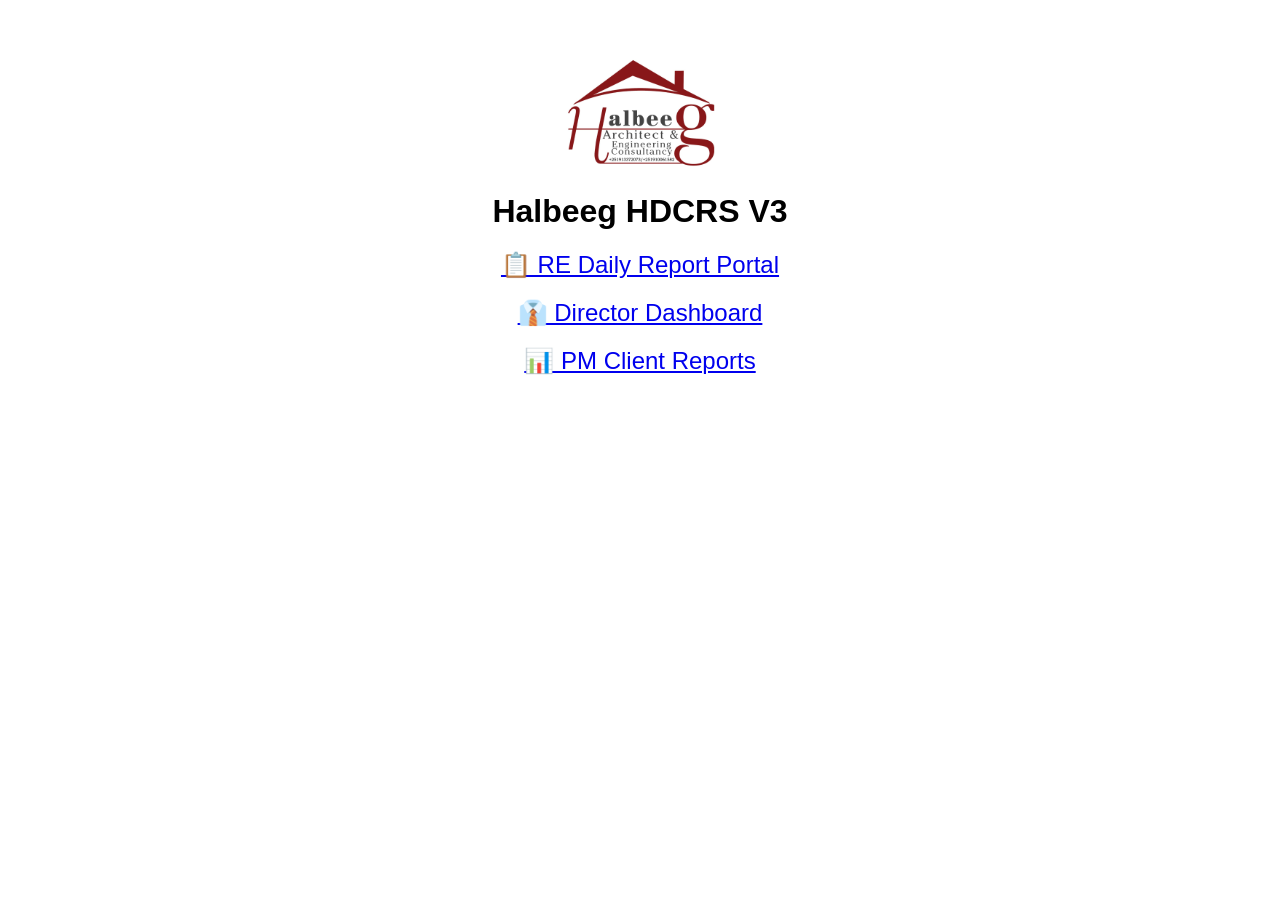
==== index.html @ dc2fd07f "HDCRS V3 frontend complete" ====
<!DOCTYPE html>
<html>
<head>
  <meta charset="UTF-8">
  <title>Halbeeg HDCRS V3</title>
  <style>
    body { font-family: Arial; text-align: center; padding: 50px; }
    a { display: block; margin: 20px; font-size: 1.5em; }
  </style>
</head>
<body>
  <img src="assets/logo.png" width="150">
  <h1>Halbeeg HDCRS V3</h1>
  <a href="re-portal/">📋 RE Daily Report Portal</a>
  <a href="director/">👔 Director Dashboard</a>
  <a href="pm/">📊 PM Client Reports</a>
</body>
</html>
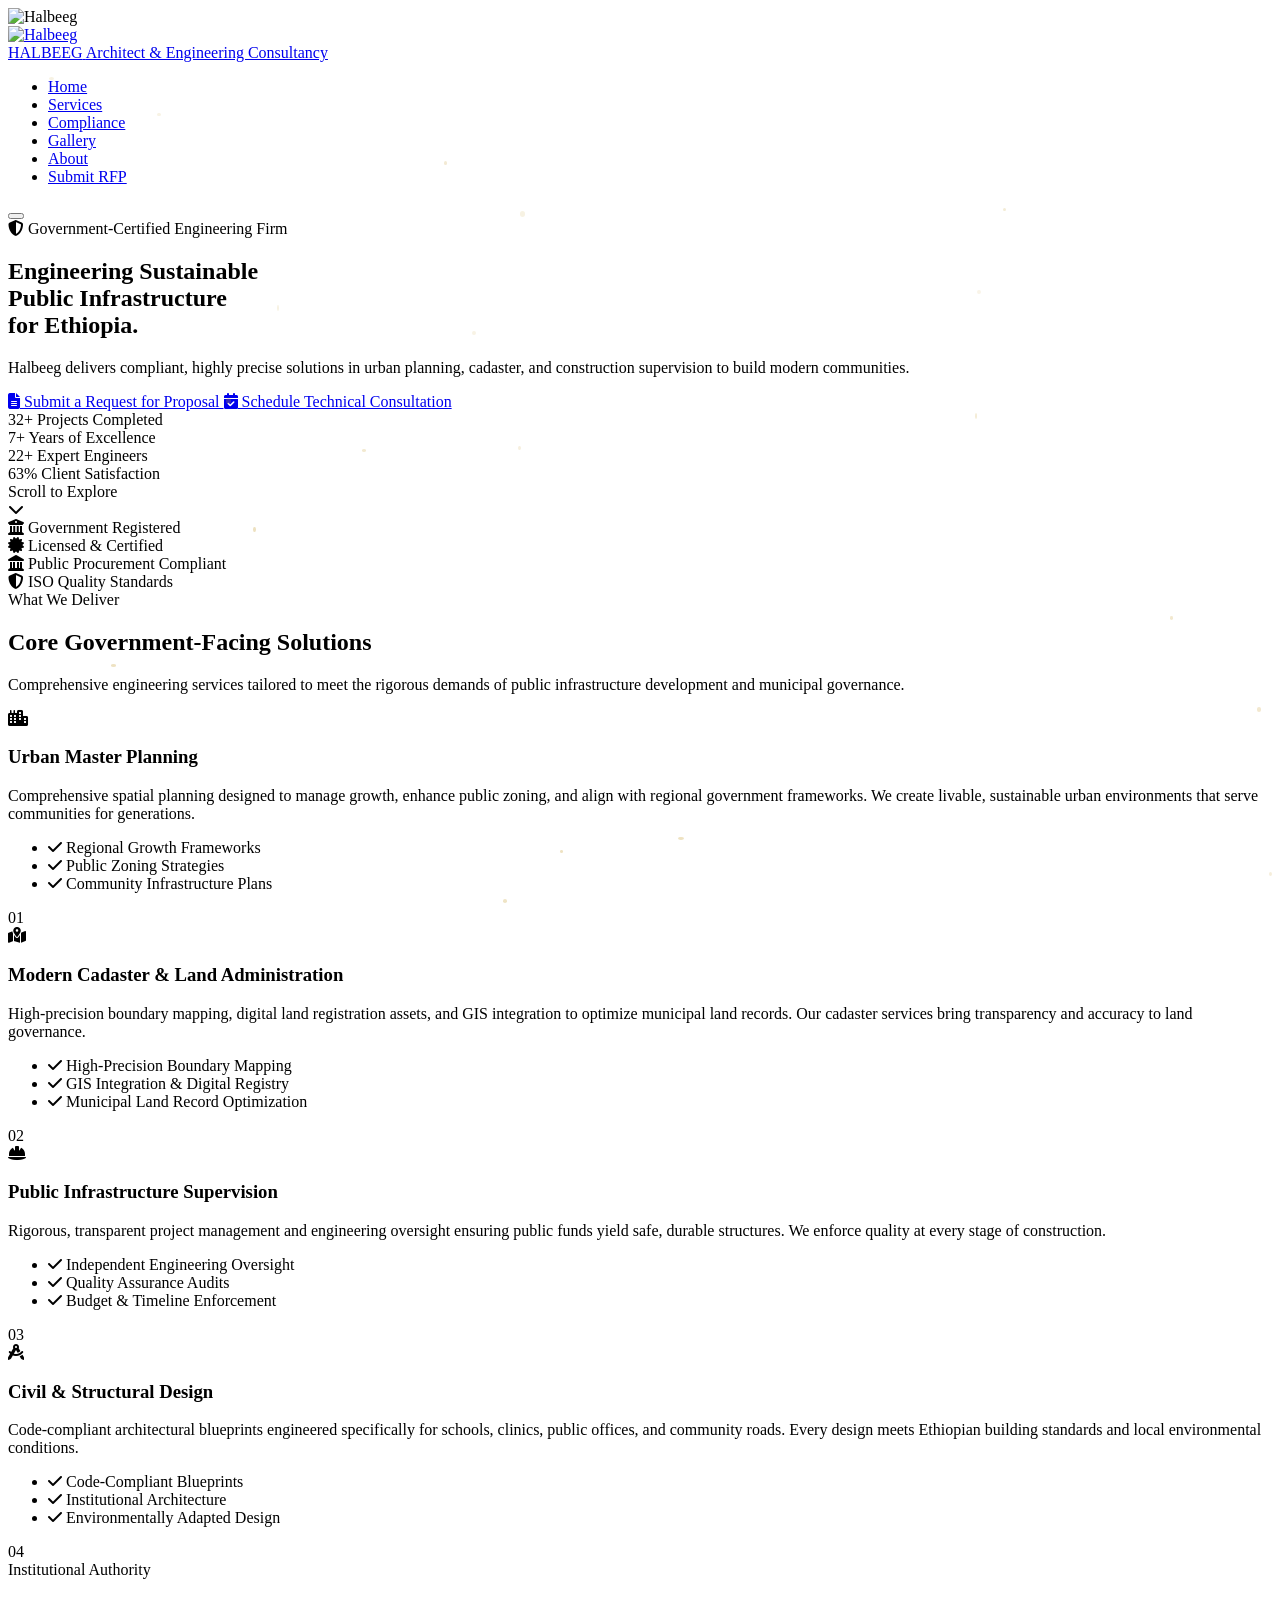
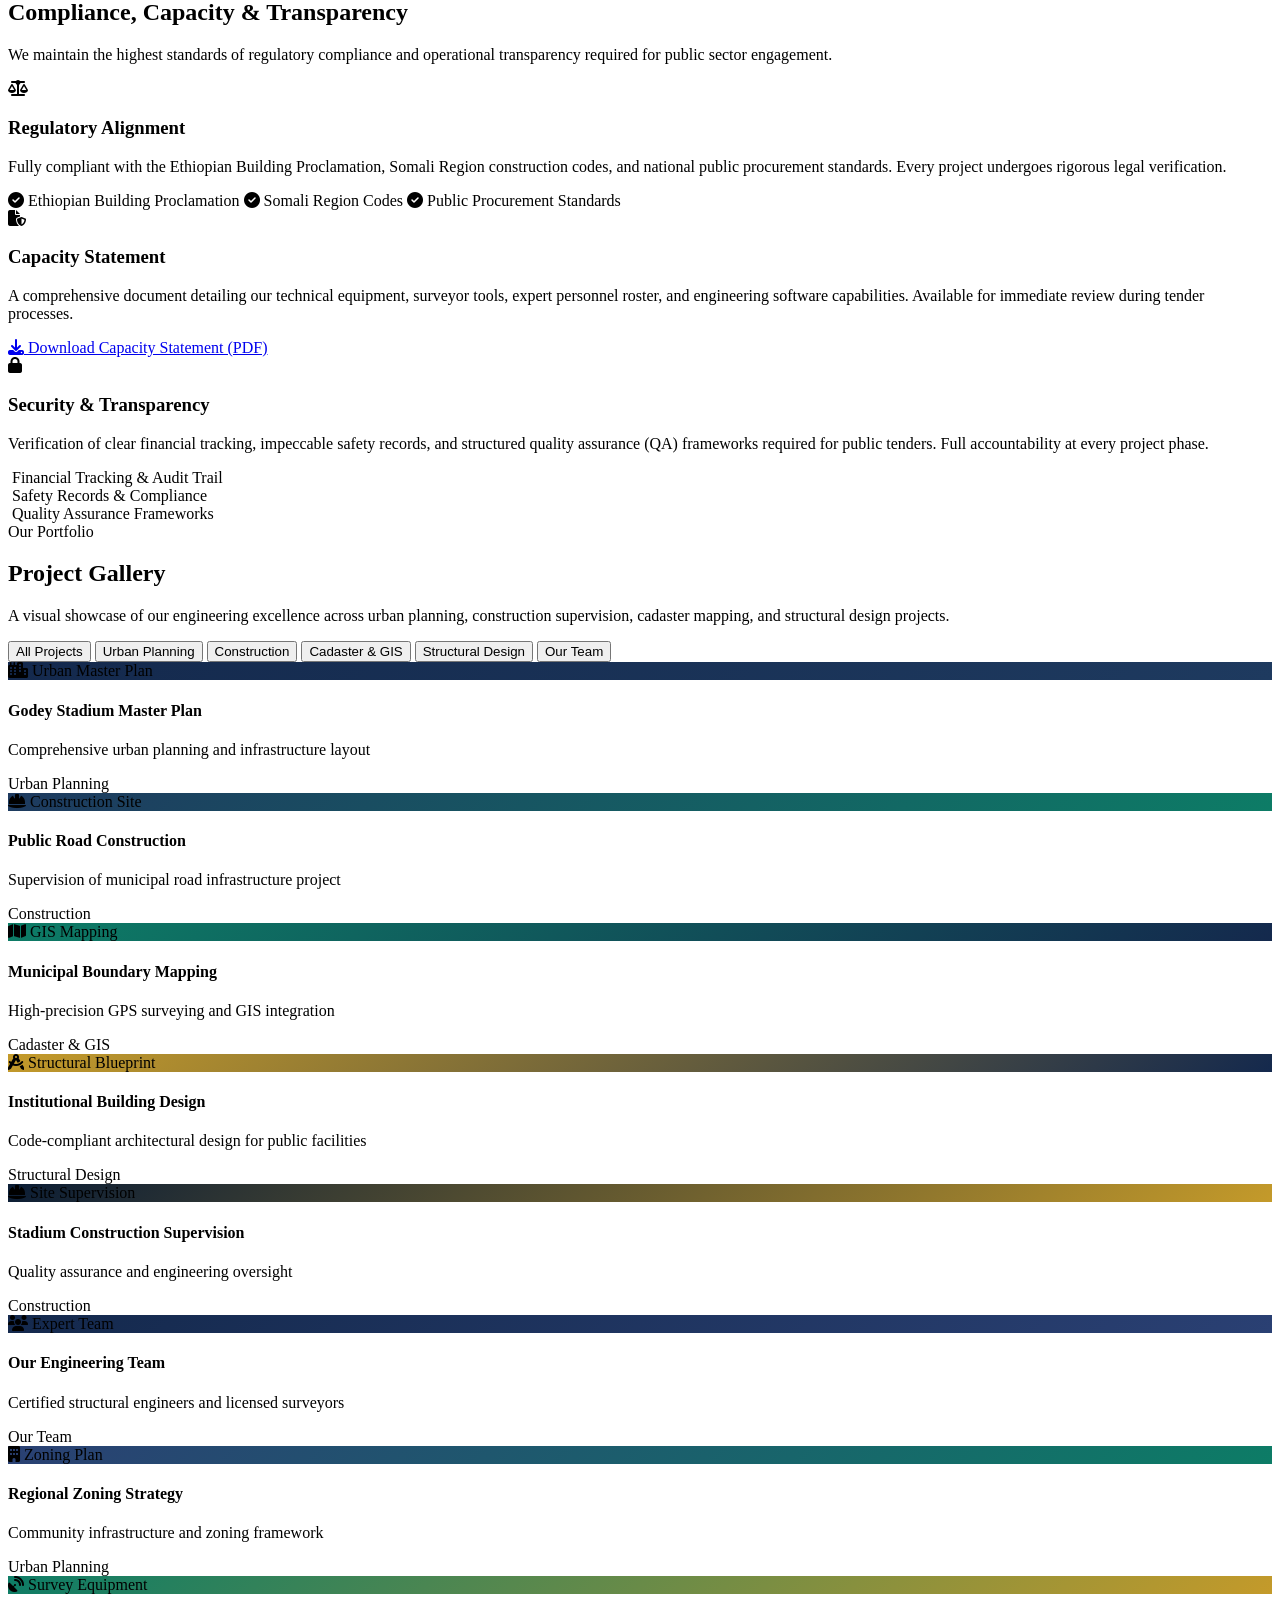
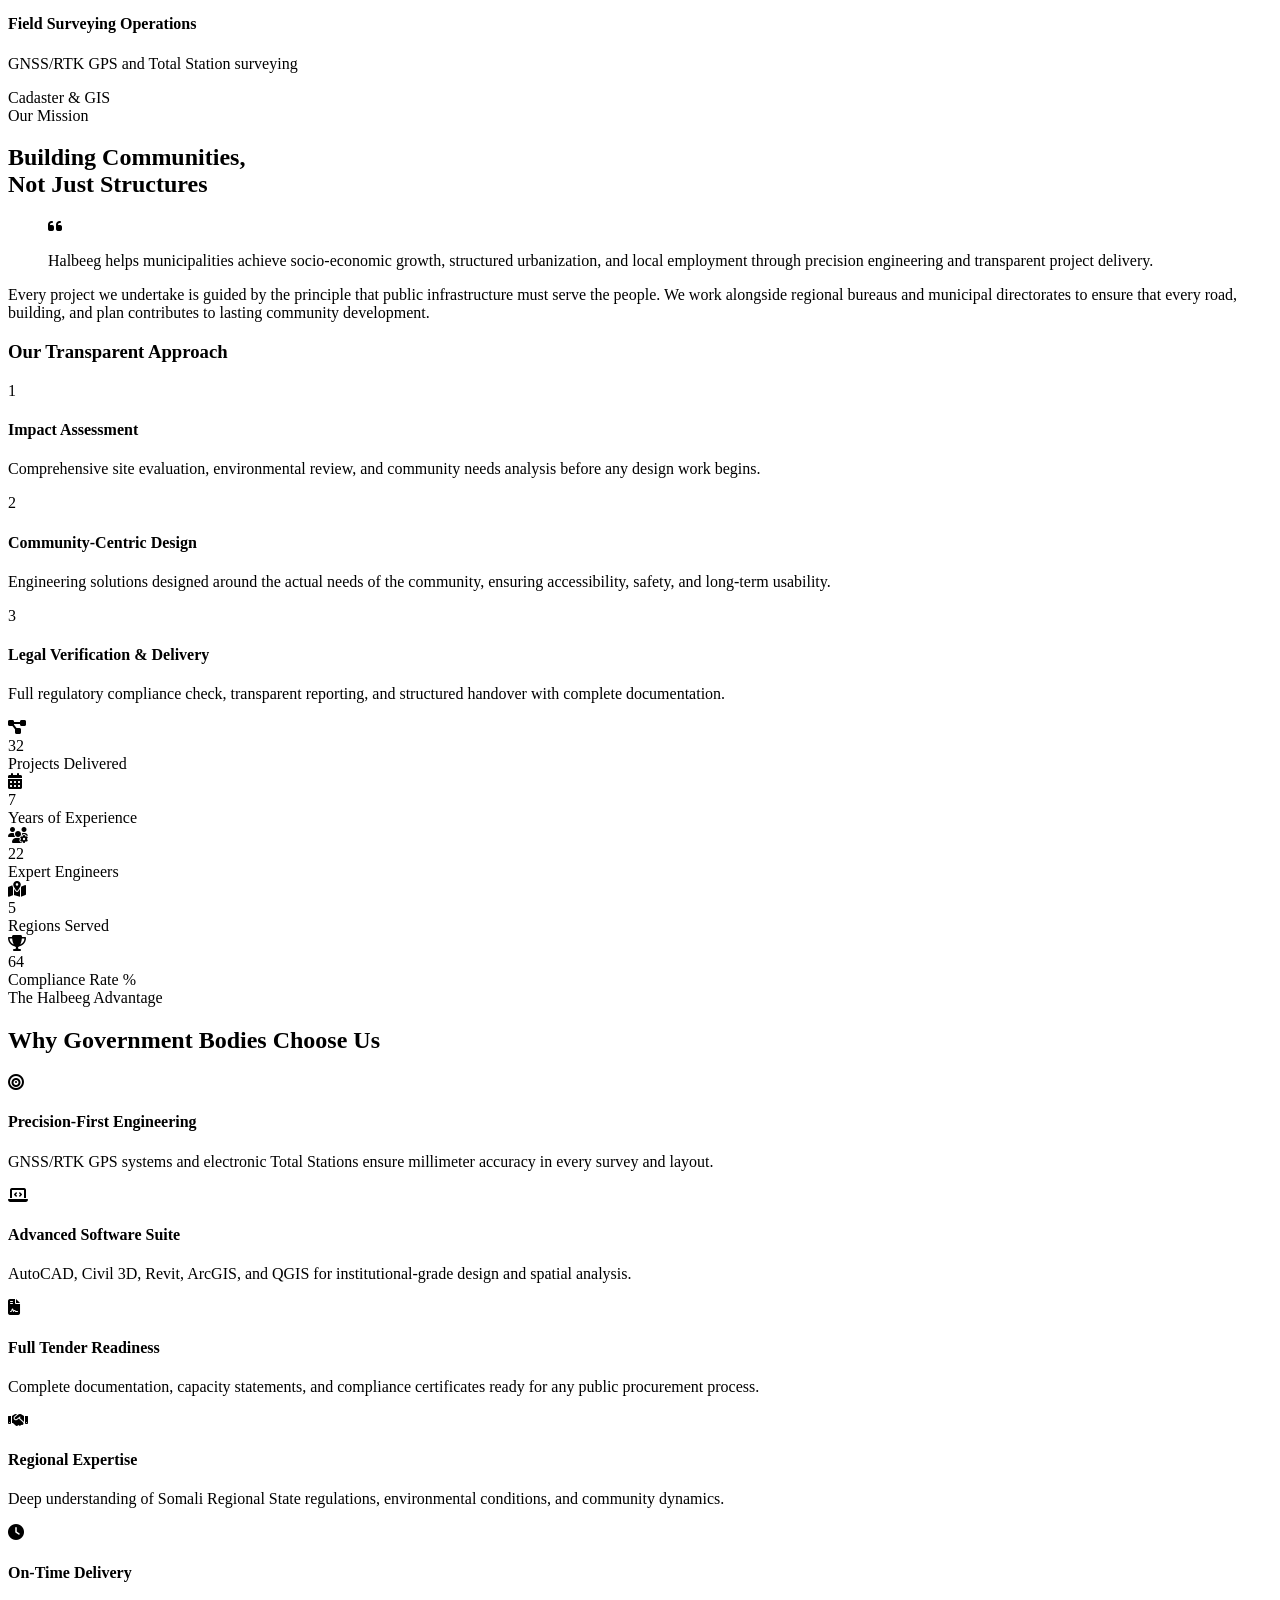
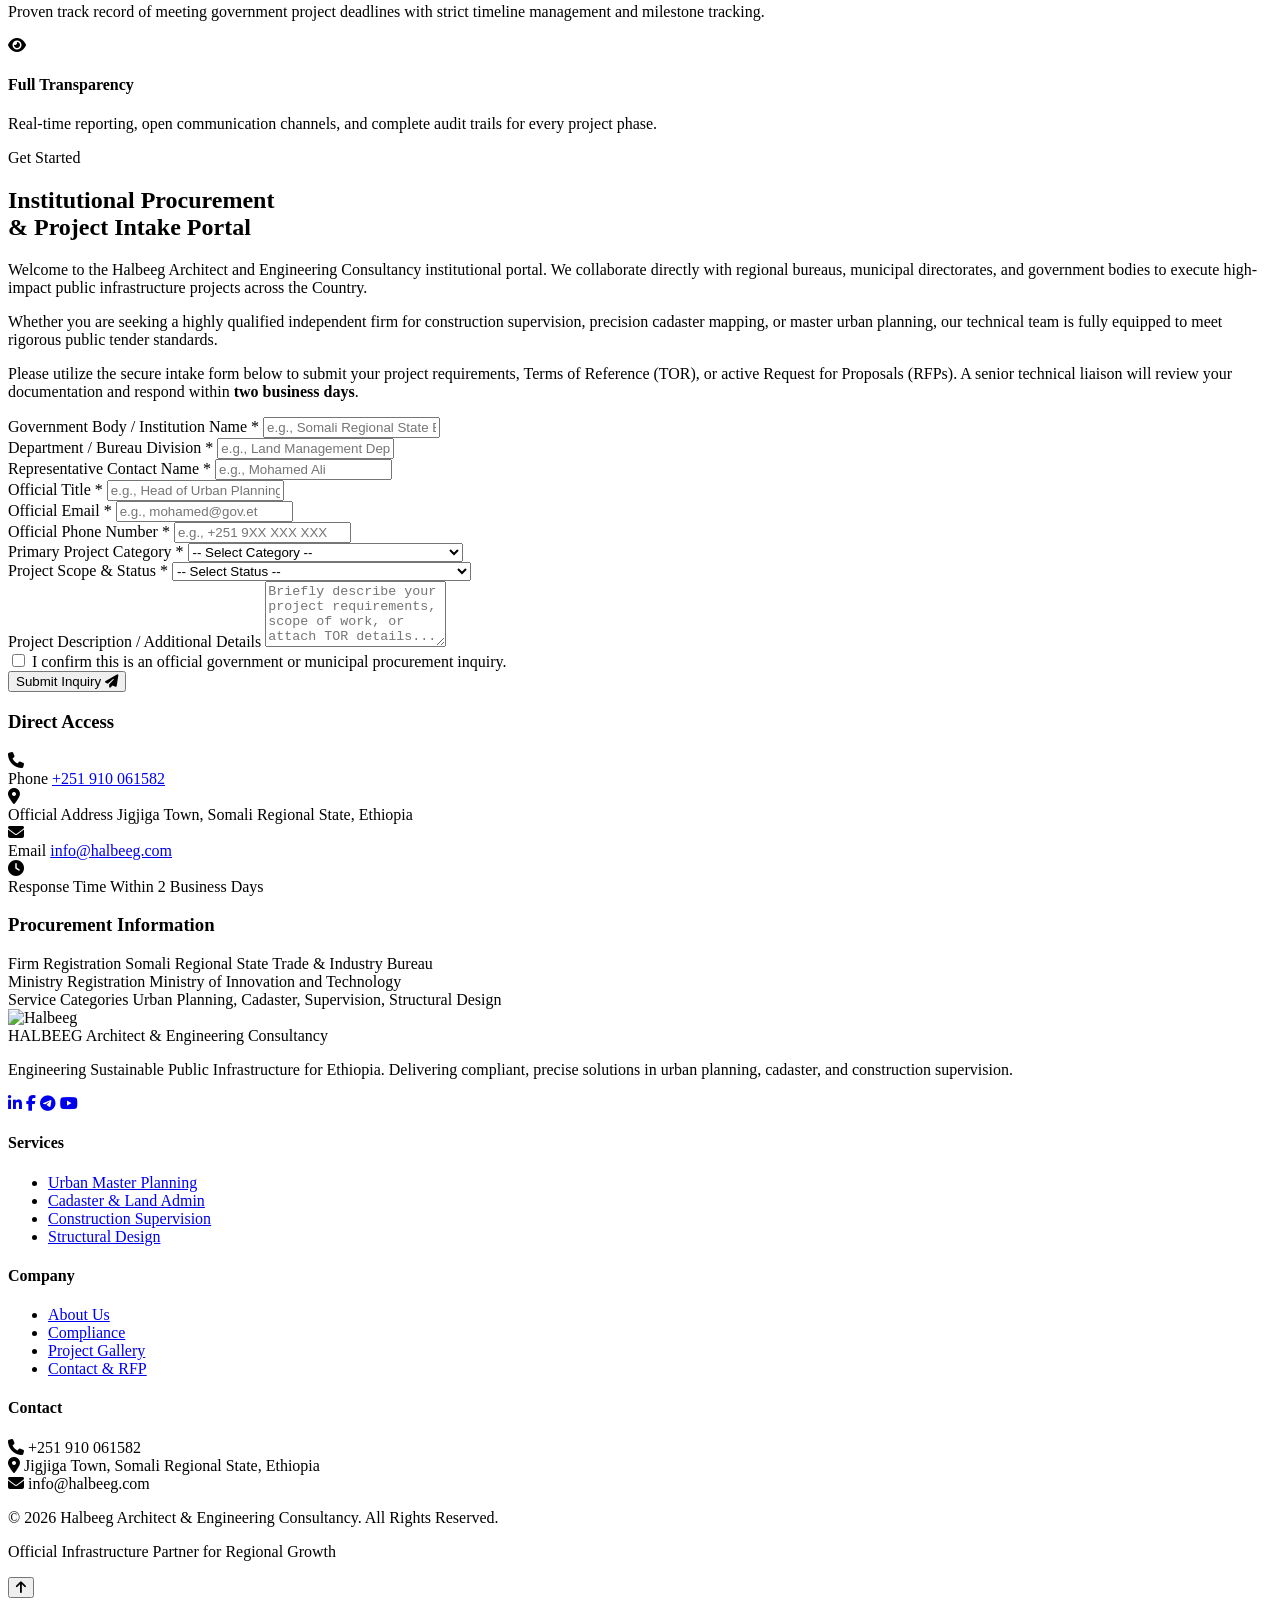
==== commit 9877ee5c: "Create index.html" ====
--- a/index.html
+++ b/index.html
@@ -1,18 +1,684 @@
 <!DOCTYPE html>
-<html>
+<html lang="en">
 <head>
   <meta charset="UTF-8">
-  <title>Halbeeg HDCRS V3</title>
-  <style>
-    body { font-family: Arial; text-align: center; padding: 50px; }
-    a { display: block; margin: 20px; font-size: 1.5em; }
-  </style>
+  <meta name="viewport" content="width=device-width, initial-scale=1.0">
+  <meta name="description" content="Halbeeg Architect and Engineering Consultancy - Engineering Sustainable Public Infrastructure for Ethiopia. Urban Planning, Cadaster, Construction Supervision, Structural Design.">
+  <meta name="keywords" content="Halbeeg, engineering consultancy, Ethiopia, urban planning, cadaster, construction supervision, structural design, Jigjiga, Somali Region">
+  <title>Halbeeg Architect &amp; Engineering Consultancy</title>
+  <link rel="preconnect" href="https://fonts.googleapis.com">
+  <link rel="preconnect" href="https://fonts.gstatic.com" crossorigin>
+  <link href="https://fonts.googleapis.com/css2?family=Inter:wght@300;400;500;600;700&family=Montserrat:wght@500;600;700;800&family=Playfair+Display:wght@400;500;600;700;800&display=swap" rel="stylesheet">
+  <link rel="stylesheet" href="https://cdnjs.cloudflare.com/ajax/libs/font-awesome/6.5.1/css/all.min.css">
+  <link rel="stylesheet" href="style.css">
+  <link rel="icon" type="image/png" href="https://raw.githubusercontent.com/halbeeghdcrs-lab/HALBEEG-HDCRS/main/logo.png">
 </head>
 <body>
-  <img src="assets/logo.png" width="150">
-  <h1>Halbeeg HDCRS V3</h1>
-  <a href="re-portal/">📋 RE Daily Report Portal</a>
-  <a href="director/">👔 Director Dashboard</a>
-  <a href="pm/">📊 PM Client Reports</a>
+
+  <!-- ====== PRELOADER ====== -->
+  <div id="preloader">
+    <div class="loader-content">
+      <img src="https://raw.githubusercontent.com/halbeeghdcrs-lab/HALBEEG-HDCRS/main/logo.png" alt="Halbeeg" class="loader-logo">
+      <div class="loader-bar"><div class="loader-bar-fill"></div></div>
+    </div>
+  </div>
+
+  <!-- ====== NAVIGATION ====== -->
+  <nav id="navbar" class="navbar">
+    <div class="nav-container">
+      <a href="#home" class="nav-logo">
+        <img src="https://raw.githubusercontent.com/halbeeghdcrs-lab/HALBEEG-HDCRS/main/logo.png" alt="Halbeeg" class="nav-logo-img">
+        <div class="nav-logo-text">
+          <span class="nav-logo-name">HALBEEG</span>
+          <span class="nav-logo-sub">Architect &amp; Engineering Consultancy</span>
+        </div>
+      </a>
+      <ul class="nav-menu" id="navMenu">
+        <li><a href="#home" class="nav-link active">Home</a></li>
+        <li><a href="#solutions" class="nav-link">Services</a></li>
+        <li><a href="#compliance" class="nav-link">Compliance</a></li>
+        <li><a href="#gallery" class="nav-link">Gallery</a></li>
+        <li><a href="#about" class="nav-link">About</a></li>
+        <li><a href="#contact" class="nav-link nav-cta-btn">Submit RFP</a></li>
+      </ul>
+      <button class="nav-toggle" id="navToggle" aria-label="Toggle menu">
+        <span class="hamburger"></span>
+      </button>
+    </div>
+  </nav>
+
+  <!-- ====== HERO SECTION ====== -->
+  <section id="home" class="hero">
+    <div class="hero-bg">
+      <div class="hero-gradient"></div>
+      <div class="hero-grid-pattern"></div>
+      <div class="hero-particles" id="heroParticles"></div>
+    </div>
+    <div class="hero-content">
+      <div class="hero-badge reveal">
+        <i class="fas fa-shield-halved"></i>
+        <span>Government-Certified Engineering Firm</span>
+      </div>
+      <h1 class="hero-title reveal">
+        Engineering Sustainable<br>
+        <span class="text-gold">Public Infrastructure</span><br>
+        for Ethiopia.
+      </h1>
+      <p class="hero-subtitle reveal">
+        Halbeeg delivers compliant, highly precise solutions in urban planning, cadaster, and construction supervision to build modern communities.
+      </p>
+      <div class="hero-cta reveal">
+        <a href="#contact" class="btn btn-primary">
+          <i class="fas fa-file-lines"></i> Submit a Request for Proposal
+        </a>
+        <a href="#contact" class="btn btn-outline">
+          <i class="fas fa-calendar-check"></i> Schedule Technical Consultation
+        </a>
+      </div>
+      <div class="hero-stats reveal">
+        <div class="hero-stat">
+          <span class="hero-stat-number" data-target="50">0</span><span class="hero-stat-plus">+</span>
+          <span class="hero-stat-label">Projects Completed</span>
+        </div>
+        <div class="hero-stat-divider"></div>
+        <div class="hero-stat">
+          <span class="hero-stat-number" data-target="12">0</span><span class="hero-stat-plus">+</span>
+          <span class="hero-stat-label">Years of Excellence</span>
+        </div>
+        <div class="hero-stat-divider"></div>
+        <div class="hero-stat">
+          <span class="hero-stat-number" data-target="35">0</span><span class="hero-stat-plus">+</span>
+          <span class="hero-stat-label">Expert Engineers</span>
+        </div>
+        <div class="hero-stat-divider"></div>
+        <div class="hero-stat">
+          <span class="hero-stat-number" data-target="98">0</span><span class="hero-stat-plus">%</span>
+          <span class="hero-stat-label">Client Satisfaction</span>
+        </div>
+      </div>
+    </div>
+    <div class="hero-scroll-indicator">
+      <span>Scroll to Explore</span>
+      <div class="scroll-arrow"><i class="fas fa-chevron-down"></i></div>
+    </div>
+  </section>
+
+  <!-- ====== TRUST BAR ====== -->
+  <section class="trust-bar">
+    <div class="container">
+      <div class="trust-items">
+        <div class="trust-item reveal">
+          <i class="fas fa-building-columns"></i>
+          <span>Government Registered</span>
+        </div>
+        <div class="trust-item reveal">
+          <i class="fas fa-certificate"></i>
+          <span>Licensed &amp; Certified</span>
+        </div>
+        <div class="trust-item reveal">
+          <i class="fas fa-landmark"></i>
+          <span>Public Procurement Compliant</span>
+        </div>
+        <div class="trust-item reveal">
+          <i class="fas fa-shield-halved"></i>
+          <span>ISO Quality Standards</span>
+        </div>
+      </div>
+    </div>
+  </section>
+
+  <!-- ====== CORE SOLUTIONS ====== -->
+  <section id="solutions" class="section solutions-section">
+    <div class="container">
+      <div class="section-header reveal">
+        <span class="section-tag">What We Deliver</span>
+        <h2 class="section-title">Core Government-Facing <span class="text-gold">Solutions</span></h2>
+        <p class="section-desc">Comprehensive engineering services tailored to meet the rigorous demands of public infrastructure development and municipal governance.</p>
+        <div class="section-divider"><span class="divider-diamond"></span></div>
+      </div>
+      <div class="solutions-grid">
+        <div class="solution-card reveal">
+          <div class="solution-icon">
+            <i class="fas fa-city"></i>
+          </div>
+          <div class="solution-content">
+            <h3>Urban Master Planning</h3>
+            <p>Comprehensive spatial planning designed to manage growth, enhance public zoning, and align with regional government frameworks. We create livable, sustainable urban environments that serve communities for generations.</p>
+            <ul class="solution-features">
+              <li><i class="fas fa-check"></i> Regional Growth Frameworks</li>
+              <li><i class="fas fa-check"></i> Public Zoning Strategies</li>
+              <li><i class="fas fa-check"></i> Community Infrastructure Plans</li>
+            </ul>
+          </div>
+          <div class="solution-number">01</div>
+        </div>
+        <div class="solution-card reveal">
+          <div class="solution-icon">
+            <i class="fas fa-map-location-dot"></i>
+          </div>
+          <div class="solution-content">
+            <h3>Modern Cadaster &amp; Land Administration</h3>
+            <p>High-precision boundary mapping, digital land registration assets, and GIS integration to optimize municipal land records. Our cadaster services bring transparency and accuracy to land governance.</p>
+            <ul class="solution-features">
+              <li><i class="fas fa-check"></i> High-Precision Boundary Mapping</li>
+              <li><i class="fas fa-check"></i> GIS Integration &amp; Digital Registry</li>
+              <li><i class="fas fa-check"></i> Municipal Land Record Optimization</li>
+            </ul>
+          </div>
+          <div class="solution-number">02</div>
+        </div>
+        <div class="solution-card reveal">
+          <div class="solution-icon">
+            <i class="fas fa-hard-hat"></i>
+          </div>
+          <div class="solution-content">
+            <h3>Public Infrastructure Supervision</h3>
+            <p>Rigorous, transparent project management and engineering oversight ensuring public funds yield safe, durable structures. We enforce quality at every stage of construction.</p>
+            <ul class="solution-features">
+              <li><i class="fas fa-check"></i> Independent Engineering Oversight</li>
+              <li><i class="fas fa-check"></i> Quality Assurance Audits</li>
+              <li><i class="fas fa-check"></i> Budget &amp; Timeline Enforcement</li>
+            </ul>
+          </div>
+          <div class="solution-number">03</div>
+        </div>
+        <div class="solution-card reveal">
+          <div class="solution-icon">
+            <i class="fas fa-drafting-compass"></i>
+          </div>
+          <div class="solution-content">
+            <h3>Civil &amp; Structural Design</h3>
+            <p>Code-compliant architectural blueprints engineered specifically for schools, clinics, public offices, and community roads. Every design meets Ethiopian building standards and local environmental conditions.</p>
+            <ul class="solution-features">
+              <li><i class="fas fa-check"></i> Code-Compliant Blueprints</li>
+              <li><i class="fas fa-check"></i> Institutional Architecture</li>
+              <li><i class="fas fa-check"></i> Environmentally Adapted Design</li>
+            </ul>
+          </div>
+          <div class="solution-number">04</div>
+        </div>
+      </div>
+    </div>
+  </section>
+
+  <!-- ====== COMPLIANCE & AUTHORITY ====== -->
+  <section id="compliance" class="section compliance-section">
+    <div class="compliance-bg"></div>
+    <div class="container">
+      <div class="section-header reveal">
+        <span class="section-tag tag-light">Institutional Authority</span>
+        <h2 class="section-title text-white">Compliance, Capacity &amp; <span class="text-gold">Transparency</span></h2>
+        <p class="section-desc text-light-muted">We maintain the highest standards of regulatory compliance and operational transparency required for public sector engagement.</p>
+        <div class="section-divider"><span class="divider-diamond"></span></div>
+      </div>
+      <div class="compliance-grid">
+        <div class="compliance-card reveal">
+          <div class="compliance-icon"><i class="fas fa-scale-balanced"></i></div>
+          <h3>Regulatory Alignment</h3>
+          <p>Fully compliant with the Ethiopian Building Proclamation, Somali Region construction codes, and national public procurement standards. Every project undergoes rigorous legal verification.</p>
+          <div class="compliance-badges">
+            <span class="badge"><i class="fas fa-check-circle"></i> Ethiopian Building Proclamation</span>
+            <span class="badge"><i class="fas fa-check-circle"></i> Somali Region Codes</span>
+            <span class="badge"><i class="fas fa-check-circle"></i> Public Procurement Standards</span>
+          </div>
+        </div>
+        <div class="compliance-card reveal">
+          <div class="compliance-icon"><i class="fas fa-file-shield"></i></div>
+          <h3>Capacity Statement</h3>
+          <p>A comprehensive document detailing our technical equipment, surveyor tools, expert personnel roster, and engineering software capabilities. Available for immediate review during tender processes.</p>
+          <a href="#" class="btn btn-gold btn-sm" onclick="alert('Capacity Statement PDF will be available for download.')">
+            <i class="fas fa-download"></i> Download Capacity Statement (PDF)
+          </a>
+        </div>
+        <div class="compliance-card reveal">
+          <div class="compliance-icon"><i class="fas fa-lock"></i></div>
+          <h3>Security &amp; Transparency</h3>
+          <p>Verification of clear financial tracking, impeccable safety records, and structured quality assurance (QA) frameworks required for public tenders. Full accountability at every project phase.</p>
+          <div class="compliance-features">
+            <div class="feature-row"><i class="fas fa-shield-check"></i> Financial Tracking &amp; Audit Trail</div>
+            <div class="feature-row"><i class="fas fa-shield-check"></i> Safety Records &amp; Compliance</div>
+            <div class="feature-row"><i class="fas fa-shield-check"></i> Quality Assurance Frameworks</div>
+          </div>
+        </div>
+      </div>
+    </div>
+  </section>
+
+  <!-- ====== PHOTO GALLERY ====== -->
+  <section id="gallery" class="section gallery-section">
+    <div class="container">
+      <div class="section-header reveal">
+        <span class="section-tag">Our Portfolio</span>
+        <h2 class="section-title">Project <span class="text-gold">Gallery</span></h2>
+        <p class="section-desc">A visual showcase of our engineering excellence across urban planning, construction supervision, cadaster mapping, and structural design projects.</p>
+        <div class="section-divider"><span class="divider-diamond"></span></div>
+      </div>
+      <div class="gallery-tabs reveal">
+        <button class="gallery-tab active" data-filter="all">All Projects</button>
+        <button class="gallery-tab" data-filter="planning">Urban Planning</button>
+        <button class="gallery-tab" data-filter="construction">Construction</button>
+        <button class="gallery-tab" data-filter="cadaster">Cadaster &amp; GIS</button>
+        <button class="gallery-tab" data-filter="design">Structural Design</button>
+        <button class="gallery-tab" data-filter="team">Our Team</button>
+      </div>
+      <div class="gallery-grid" id="galleryGrid">
+        <div class="gallery-item" data-category="planning">
+          <div class="gallery-img" style="background: linear-gradient(135deg, #14294D 0%, #1E3A5F 100%);">
+            <i class="fas fa-city gallery-placeholder-icon"></i>
+            <span class="gallery-placeholder-text">Urban Master Plan</span>
+          </div>
+          <div class="gallery-overlay">
+            <h4>Godey Stadium Master Plan</h4>
+            <p>Comprehensive urban planning and infrastructure layout</p>
+            <span class="gallery-cat">Urban Planning</span>
+          </div>
+        </div>
+        <div class="gallery-item" data-category="construction">
+          <div class="gallery-img" style="background: linear-gradient(135deg, #1E3A5F 0%, #0D7C66 100%);">
+            <i class="fas fa-hard-hat gallery-placeholder-icon"></i>
+            <span class="gallery-placeholder-text">Construction Site</span>
+          </div>
+          <div class="gallery-overlay">
+            <h4>Public Road Construction</h4>
+            <p>Supervision of municipal road infrastructure project</p>
+            <span class="gallery-cat">Construction</span>
+          </div>
+        </div>
+        <div class="gallery-item" data-category="cadaster">
+          <div class="gallery-img" style="background: linear-gradient(135deg, #0D7C66 0%, #14294D 100%);">
+            <i class="fas fa-map gallery-placeholder-icon"></i>
+            <span class="gallery-placeholder-text">GIS Mapping</span>
+          </div>
+          <div class="gallery-overlay">
+            <h4>Municipal Boundary Mapping</h4>
+            <p>High-precision GPS surveying and GIS integration</p>
+            <span class="gallery-cat">Cadaster &amp; GIS</span>
+          </div>
+        </div>
+        <div class="gallery-item" data-category="design">
+          <div class="gallery-img" style="background: linear-gradient(135deg, #C49A2A 0%, #14294D 100%);">
+            <i class="fas fa-drafting-compass gallery-placeholder-icon"></i>
+            <span class="gallery-placeholder-text">Structural Blueprint</span>
+          </div>
+          <div class="gallery-overlay">
+            <h4>Institutional Building Design</h4>
+            <p>Code-compliant architectural design for public facilities</p>
+            <span class="gallery-cat">Structural Design</span>
+          </div>
+        </div>
+        <div class="gallery-item" data-category="construction">
+          <div class="gallery-img" style="background: linear-gradient(135deg, #0B1D35 0%, #C49A2A 100%);">
+            <i class="fas fa-helmet-safety gallery-placeholder-icon"></i>
+            <span class="gallery-placeholder-text">Site Supervision</span>
+          </div>
+          <div class="gallery-overlay">
+            <h4>Stadium Construction Supervision</h4>
+            <p>Quality assurance and engineering oversight</p>
+            <span class="gallery-cat">Construction</span>
+          </div>
+        </div>
+        <div class="gallery-item" data-category="team">
+          <div class="gallery-img" style="background: linear-gradient(135deg, #14294D 0%, #2A4073 100%);">
+            <i class="fas fa-users gallery-placeholder-icon"></i>
+            <span class="gallery-placeholder-text">Expert Team</span>
+          </div>
+          <div class="gallery-overlay">
+            <h4>Our Engineering Team</h4>
+            <p>Certified structural engineers and licensed surveyors</p>
+            <span class="gallery-cat">Our Team</span>
+          </div>
+        </div>
+        <div class="gallery-item" data-category="planning">
+          <div class="gallery-img" style="background: linear-gradient(135deg, #2A4073 0%, #0D7C66 100%);">
+            <i class="fas fa-building gallery-placeholder-icon"></i>
+            <span class="gallery-placeholder-text">Zoning Plan</span>
+          </div>
+          <div class="gallery-overlay">
+            <h4>Regional Zoning Strategy</h4>
+            <p>Community infrastructure and zoning framework</p>
+            <span class="gallery-cat">Urban Planning</span>
+          </div>
+        </div>
+        <div class="gallery-item" data-category="cadaster">
+          <div class="gallery-img" style="background: linear-gradient(135deg, #0D7C66 0%, #C49A2A 100%);">
+            <i class="fas fa-satellite-dish gallery-placeholder-icon"></i>
+            <span class="gallery-placeholder-text">Survey Equipment</span>
+          </div>
+          <div class="gallery-overlay">
+            <h4>Field Surveying Operations</h4>
+            <p>GNSS/RTK GPS and Total Station surveying</p>
+            <span class="gallery-cat">Cadaster &amp; GIS</span>
+          </div>
+        </div>
+      </div>
+    </div>
+  </section>
+
+  <!-- ====== ABOUT & COMMUNITY IMPACT ====== -->
+  <section id="about" class="section about-section">
+    <div class="container">
+      <div class="about-grid">
+        <div class="about-mission reveal">
+          <span class="section-tag">Our Mission</span>
+          <h2 class="section-title">Building Communities,<br><span class="text-gold">Not Just Structures</span></h2>
+          <blockquote class="mission-quote">
+            <i class="fas fa-quote-left"></i>
+            <p>Halbeeg helps municipalities achieve socio-economic growth, structured urbanization, and local employment through precision engineering and transparent project delivery.</p>
+          </blockquote>
+          <p class="about-text">Every project we undertake is guided by the principle that public infrastructure must serve the people. We work alongside regional bureaus and municipal directorates to ensure that every road, building, and plan contributes to lasting community development.</p>
+        </div>
+        <div class="about-approach reveal">
+          <h3>Our Transparent Approach</h3>
+          <div class="approach-steps">
+            <div class="approach-step">
+              <div class="step-number">1</div>
+              <div class="step-content">
+                <h4>Impact Assessment</h4>
+                <p>Comprehensive site evaluation, environmental review, and community needs analysis before any design work begins.</p>
+              </div>
+            </div>
+            <div class="approach-connector"></div>
+            <div class="approach-step">
+              <div class="step-number">2</div>
+              <div class="step-content">
+                <h4>Community-Centric Design</h4>
+                <p>Engineering solutions designed around the actual needs of the community, ensuring accessibility, safety, and long-term usability.</p>
+              </div>
+            </div>
+            <div class="approach-connector"></div>
+            <div class="approach-step">
+              <div class="step-number">3</div>
+              <div class="step-content">
+                <h4>Legal Verification &amp; Delivery</h4>
+                <p>Full regulatory compliance check, transparent reporting, and structured handover with complete documentation.</p>
+              </div>
+            </div>
+          </div>
+        </div>
+      </div>
+      <!-- Stats Counter -->
+      <div class="stats-bar reveal">
+        <div class="stat-item">
+          <div class="stat-icon"><i class="fas fa-project-diagram"></i></div>
+          <div class="stat-number" data-target="50">0</div>
+          <div class="stat-label">Projects Delivered</div>
+        </div>
+        <div class="stat-item">
+          <div class="stat-icon"><i class="fas fa-calendar-alt"></i></div>
+          <div class="stat-number" data-target="12">0</div>
+          <div class="stat-label">Years of Experience</div>
+        </div>
+        <div class="stat-item">
+          <div class="stat-icon"><i class="fas fa-users-cog"></i></div>
+          <div class="stat-number" data-target="35">0</div>
+          <div class="stat-label">Expert Engineers</div>
+        </div>
+        <div class="stat-item">
+          <div class="stat-icon"><i class="fas fa-map-marked-alt"></i></div>
+          <div class="stat-number" data-target="8">0</div>
+          <div class="stat-label">Regions Served</div>
+        </div>
+        <div class="stat-item">
+          <div class="stat-icon"><i class="fas fa-trophy"></i></div>
+          <div class="stat-number" data-target="100">0</div>
+          <div class="stat-label">Compliance Rate %</div>
+        </div>
+      </div>
+    </div>
+  </section>
+
+  <!-- ====== WHY CHOOSE US ====== -->
+  <section class="section why-section">
+    <div class="container">
+      <div class="section-header reveal">
+        <span class="section-tag">The Halbeeg Advantage</span>
+        <h2 class="section-title">Why Government Bodies <span class="text-gold">Choose Us</span></h2>
+        <div class="section-divider"><span class="divider-diamond"></span></div>
+      </div>
+      <div class="why-grid">
+        <div class="why-card reveal">
+          <div class="why-icon"><i class="fas fa-bullseye"></i></div>
+          <h4>Precision-First Engineering</h4>
+          <p>GNSS/RTK GPS systems and electronic Total Stations ensure millimeter accuracy in every survey and layout.</p>
+        </div>
+        <div class="why-card reveal">
+          <div class="why-icon"><i class="fas fa-laptop-code"></i></div>
+          <h4>Advanced Software Suite</h4>
+          <p>AutoCAD, Civil 3D, Revit, ArcGIS, and QGIS for institutional-grade design and spatial analysis.</p>
+        </div>
+        <div class="why-card reveal">
+          <div class="why-icon"><i class="fas fa-file-contract"></i></div>
+          <h4>Full Tender Readiness</h4>
+          <p>Complete documentation, capacity statements, and compliance certificates ready for any public procurement process.</p>
+        </div>
+        <div class="why-card reveal">
+          <div class="why-icon"><i class="fas fa-handshake"></i></div>
+          <h4>Regional Expertise</h4>
+          <p>Deep understanding of Somali Regional State regulations, environmental conditions, and community dynamics.</p>
+        </div>
+        <div class="why-card reveal">
+          <div class="why-icon"><i class="fas fa-clock"></i></div>
+          <h4>On-Time Delivery</h4>
+          <p>Proven track record of meeting government project deadlines with strict timeline management and milestone tracking.</p>
+        </div>
+        <div class="why-card reveal">
+          <div class="why-icon"><i class="fas fa-eye"></i></div>
+          <h4>Full Transparency</h4>
+          <p>Real-time reporting, open communication channels, and complete audit trails for every project phase.</p>
+        </div>
+      </div>
+    </div>
+  </section>
+
+  <!-- ====== GOVERNMENT INTAKE FORM ====== -->
+  <section id="contact" class="section contact-section">
+    <div class="contact-bg"></div>
+    <div class="container">
+      <div class="section-header reveal">
+        <span class="section-tag">Get Started</span>
+        <h2 class="section-title">Institutional Procurement<br><span class="text-gold">&amp; Project Intake Portal</span></h2>
+      </div>
+      <div class="contact-intro reveal">
+        <p>Welcome to the Halbeeg Architect and Engineering Consultancy institutional portal. We collaborate directly with regional bureaus, municipal directorates, and government bodies to execute high-impact public infrastructure projects across the Country.</p>
+        <p>Whether you are seeking a highly qualified independent firm for construction supervision, precision cadaster mapping, or master urban planning, our technical team is fully equipped to meet rigorous public tender standards.</p>
+        <p class="contact-highlight">Please utilize the secure intake form below to submit your project requirements, Terms of Reference (TOR), or active Request for Proposals (RFPs). A senior technical liaison will review your documentation and respond within <strong>two business days</strong>.</p>
+      </div>
+      <div class="contact-grid">
+        <div class="form-container reveal">
+          <form id="intakeForm" class="intake-form">
+            <div class="form-row">
+              <div class="form-group">
+                <label for="orgName">Government Body / Institution Name <span class="required">*</span></label>
+                <input type="text" id="orgName" name="orgName" placeholder="e.g., Somali Regional State Bureau of Urban Development" required>
+              </div>
+              <div class="form-group">
+                <label for="department">Department / Bureau Division <span class="required">*</span></label>
+                <input type="text" id="department" name="department" placeholder="e.g., Land Management Department" required>
+              </div>
+            </div>
+            <div class="form-row">
+              <div class="form-group">
+                <label for="repName">Representative Contact Name <span class="required">*</span></label>
+                <input type="text" id="repName" name="repName" placeholder="e.g., Mohamed Ali" required>
+              </div>
+              <div class="form-group">
+                <label for="repTitle">Official Title <span class="required">*</span></label>
+                <input type="text" id="repTitle" name="repTitle" placeholder="e.g., Head of Urban Planning" required>
+              </div>
+            </div>
+            <div class="form-row">
+              <div class="form-group">
+                <label for="repEmail">Official Email <span class="required">*</span></label>
+                <input type="email" id="repEmail" name="repEmail" placeholder="e.g., mohamed@gov.et" required>
+              </div>
+              <div class="form-group">
+                <label for="repPhone">Official Phone Number <span class="required">*</span></label>
+                <input type="tel" id="repPhone" name="repPhone" placeholder="e.g., +251 9XX XXX XXX" required>
+              </div>
+            </div>
+            <div class="form-row">
+              <div class="form-group">
+                <label for="projectCategory">Primary Project Category <span class="required">*</span></label>
+                <select id="projectCategory" name="projectCategory" required>
+                  <option value="">-- Select Category --</option>
+                  <option>Urban Planning &amp; Zoning</option>
+                  <option>Cadaster, Surveying &amp; GIS Mapping</option>
+                  <option>Construction Supervision &amp; Quality Control</option>
+                  <option>Architectural &amp; Structural Design</option>
+                </select>
+              </div>
+              <div class="form-group">
+                <label for="projectScope">Project Scope &amp; Status <span class="required">*</span></label>
+                <select id="projectScope" name="projectScope" required>
+                  <option value="">-- Select Status --</option>
+                  <option>Feasibility Stage / Conceptualization</option>
+                  <option>Terms of Reference (TOR) Ready / Active RFP</option>
+                  <option>Budget Approved &amp; Seeking Consultation</option>
+                </select>
+              </div>
+            </div>
+            <div class="form-group full-width">
+              <label for="projectDetails">Project Description / Additional Details</label>
+              <textarea id="projectDetails" name="projectDetails" rows="4" placeholder="Briefly describe your project requirements, scope of work, or attach TOR details..."></textarea>
+            </div>
+            <div class="form-group full-width">
+              <label class="checkbox-label">
+                <input type="checkbox" id="confirmOfficial" required>
+                <span>I confirm this is an official government or municipal procurement inquiry.</span>
+              </label>
+            </div>
+            <button type="submit" class="btn btn-primary btn-submit" id="submitBtn">
+              <span class="btn-text">Submit Inquiry</span>
+              <span class="btn-loading" style="display:none;"><i class="fas fa-spinner fa-spin"></i> Submitting...</span>
+              <i class="fas fa-paper-plane"></i>
+            </button>
+          </form>
+          <div id="formMessage" class="form-message" style="display:none;"></div>
+        </div>
+        <div class="contact-info reveal">
+          <div class="info-card">
+            <h3>Direct Access</h3>
+            <div class="info-item">
+              <div class="info-icon"><i class="fas fa-phone"></i></div>
+              <div>
+                <span class="info-label">Phone</span>
+                <a href="tel:+251910061582" class="info-value">+251 910 061582</a>
+              </div>
+            </div>
+            <div class="info-item">
+              <div class="info-icon"><i class="fas fa-location-dot"></i></div>
+              <div>
+                <span class="info-label">Official Address</span>
+                <span class="info-value">Jigjiga Town, Somali Regional State, Ethiopia</span>
+              </div>
+            </div>
+            <div class="info-item">
+              <div class="info-icon"><i class="fas fa-envelope"></i></div>
+              <div>
+                <span class="info-label">Email</span>
+                <a href="mailto:info@halbeeg.com" class="info-value">info@halbeeg.com</a>
+              </div>
+            </div>
+            <div class="info-item">
+              <div class="info-icon"><i class="fas fa-clock"></i></div>
+              <div>
+                <span class="info-label">Response Time</span>
+                <span class="info-value">Within 2 Business Days</span>
+              </div>
+            </div>
+          </div>
+          <div class="procurement-card">
+            <h3>Procurement Information</h3>
+            <div class="proc-item">
+              <span class="proc-label">Firm Registration</span>
+              <span class="proc-value">Somali Regional State Trade &amp; Industry Bureau</span>
+            </div>
+            <div class="proc-item">
+              <span class="proc-label">Ministry Registration</span>
+              <span class="proc-value">Ministry of Innovation and Technology</span>
+            </div>
+            <div class="proc-item">
+              <span class="proc-label">Service Categories</span>
+              <span class="proc-value">Urban Planning, Cadaster, Supervision, Structural Design</span>
+            </div>
+          </div>
+        </div>
+      </div>
+    </div>
+  </section>
+
+  <!-- ====== FOOTER ====== -->
+  <footer class="footer">
+    <div class="container">
+      <div class="footer-grid">
+        <div class="footer-brand">
+          <div class="footer-logo">
+            <img src="https://raw.githubusercontent.com/halbeeghdcrs-lab/HALBEEG-HDCRS/main/logo.png" alt="Halbeeg" class="footer-logo-img">
+            <div>
+              <span class="footer-logo-name">HALBEEG</span>
+              <span class="footer-logo-sub">Architect &amp; Engineering Consultancy</span>
+            </div>
+          </div>
+          <p class="footer-desc">Engineering Sustainable Public Infrastructure for Ethiopia. Delivering compliant, precise solutions in urban planning, cadaster, and construction supervision.</p>
+          <div class="footer-social">
+            <a href="#" aria-label="LinkedIn"><i class="fab fa-linkedin-in"></i></a>
+            <a href="#" aria-label="Facebook"><i class="fab fa-facebook-f"></i></a>
+            <a href="#" aria-label="Telegram"><i class="fab fa-telegram-plane"></i></a>
+            <a href="#" aria-label="YouTube"><i class="fab fa-youtube"></i></a>
+          </div>
+        </div>
+        <div class="footer-links">
+          <h4>Services</h4>
+          <ul>
+            <li><a href="#solutions">Urban Master Planning</a></li>
+            <li><a href="#solutions">Cadaster &amp; Land Admin</a></li>
+            <li><a href="#solutions">Construction Supervision</a></li>
+            <li><a href="#solutions">Structural Design</a></li>
+          </ul>
+        </div>
+        <div class="footer-links">
+          <h4>Company</h4>
+          <ul>
+            <li><a href="#about">About Us</a></li>
+            <li><a href="#compliance">Compliance</a></li>
+            <li><a href="#gallery">Project Gallery</a></li>
+            <li><a href="#contact">Contact &amp; RFP</a></li>
+          </ul>
+        </div>
+        <div class="footer-contact">
+          <h4>Contact</h4>
+          <div class="footer-contact-item">
+            <i class="fas fa-phone"></i>
+            <span>+251 910 061582</span>
+          </div>
+          <div class="footer-contact-item">
+            <i class="fas fa-location-dot"></i>
+            <span>Jigjiga Town, Somali Regional State, Ethiopia</span>
+          </div>
+          <div class="footer-contact-item">
+            <i class="fas fa-envelope"></i>
+            <span>info@halbeeg.com</span>
+          </div>
+        </div>
+      </div>
+      <div class="footer-bottom">
+        <p>&copy; 2026 Halbeeg Architect &amp; Engineering Consultancy. All Rights Reserved.</p>
+        <p class="footer-credit">Official Infrastructure Partner for Regional Growth</p>
+      </div>
+    </div>
+  </footer>
+
+  <!-- ====== BACK TO TOP ====== -->
+  <button id="backToTop" class="back-to-top" aria-label="Back to top">
+    <i class="fas fa-arrow-up"></i>
+  </button>
+
+  <!-- ====== LIGHTBOX MODAL ====== -->
+  <div id="lightbox" class="lightbox" style="display:none;">
+    <button class="lightbox-close" aria-label="Close"><i class="fas fa-times"></i></button>
+    <div class="lightbox-content" id="lightboxContent"></div>
+  </div>
+
+  <script src="script.js"></script>
 </body>
-</html>+</html>
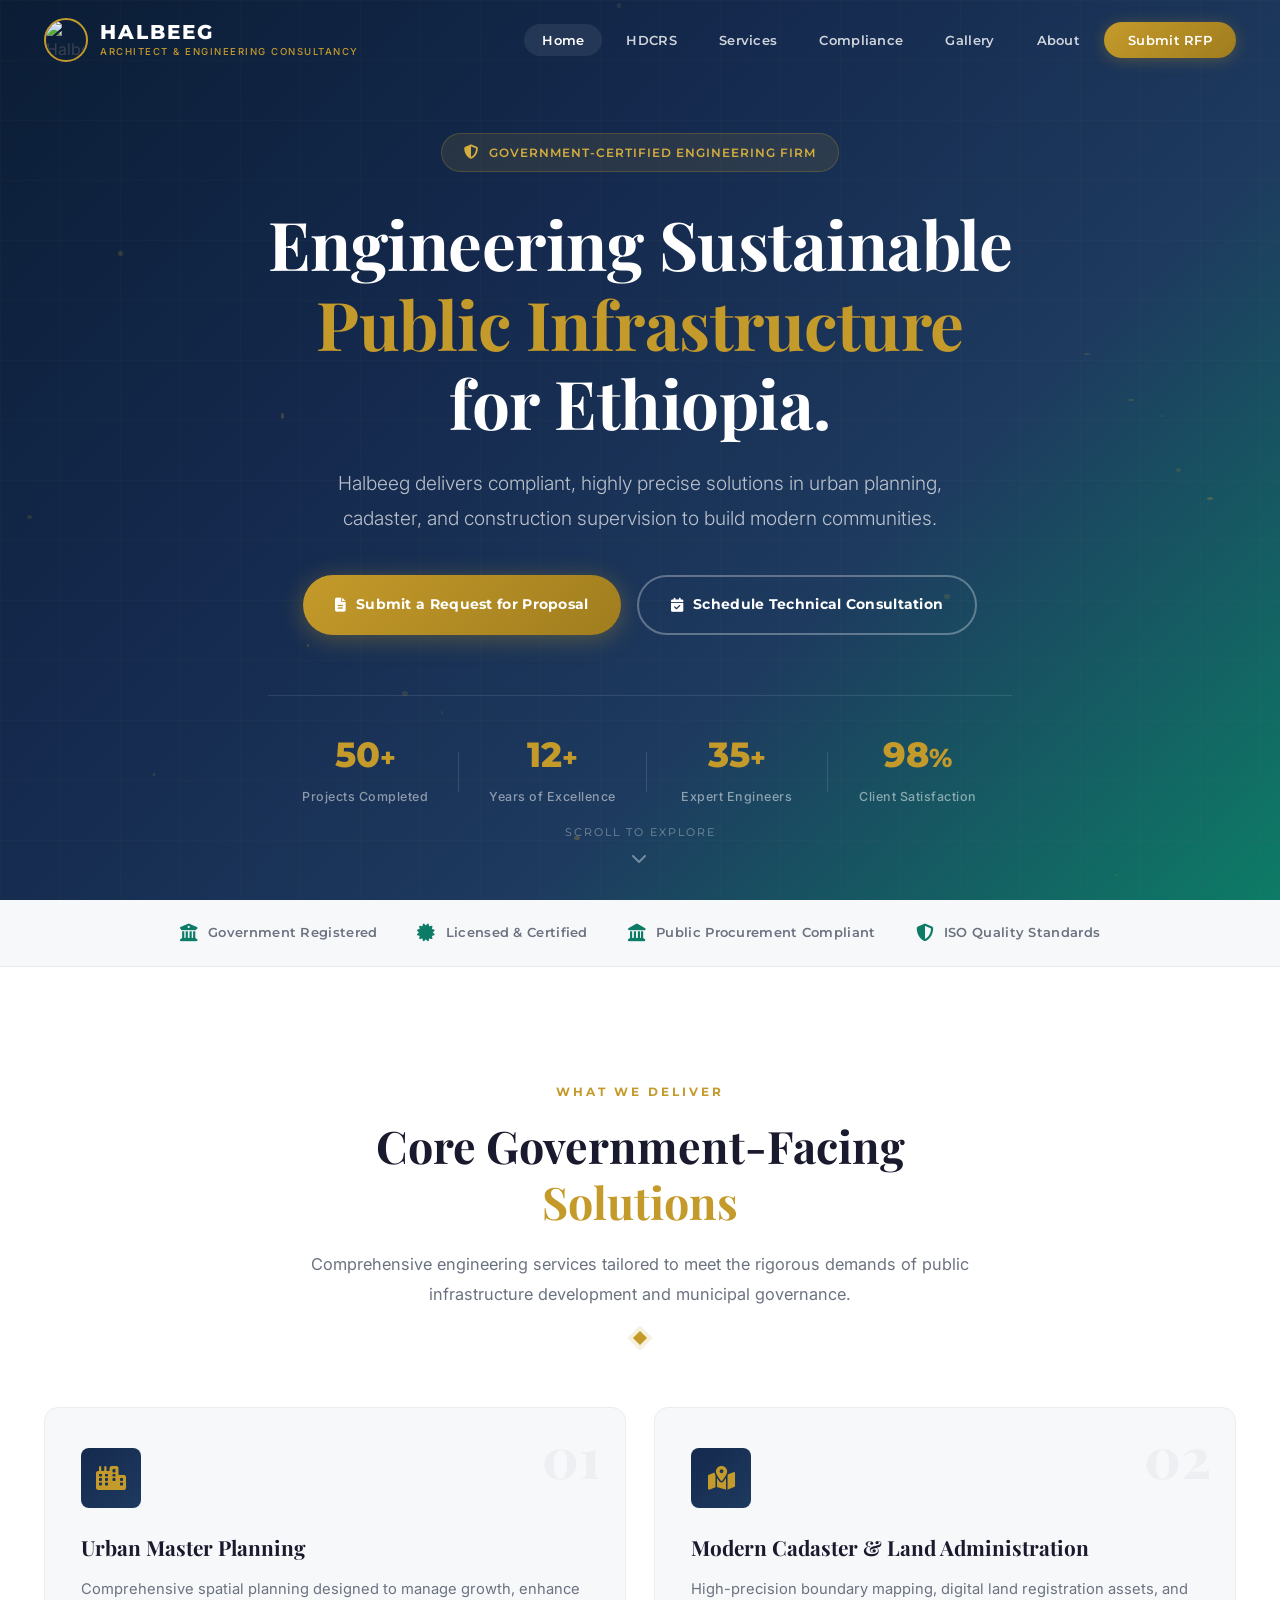
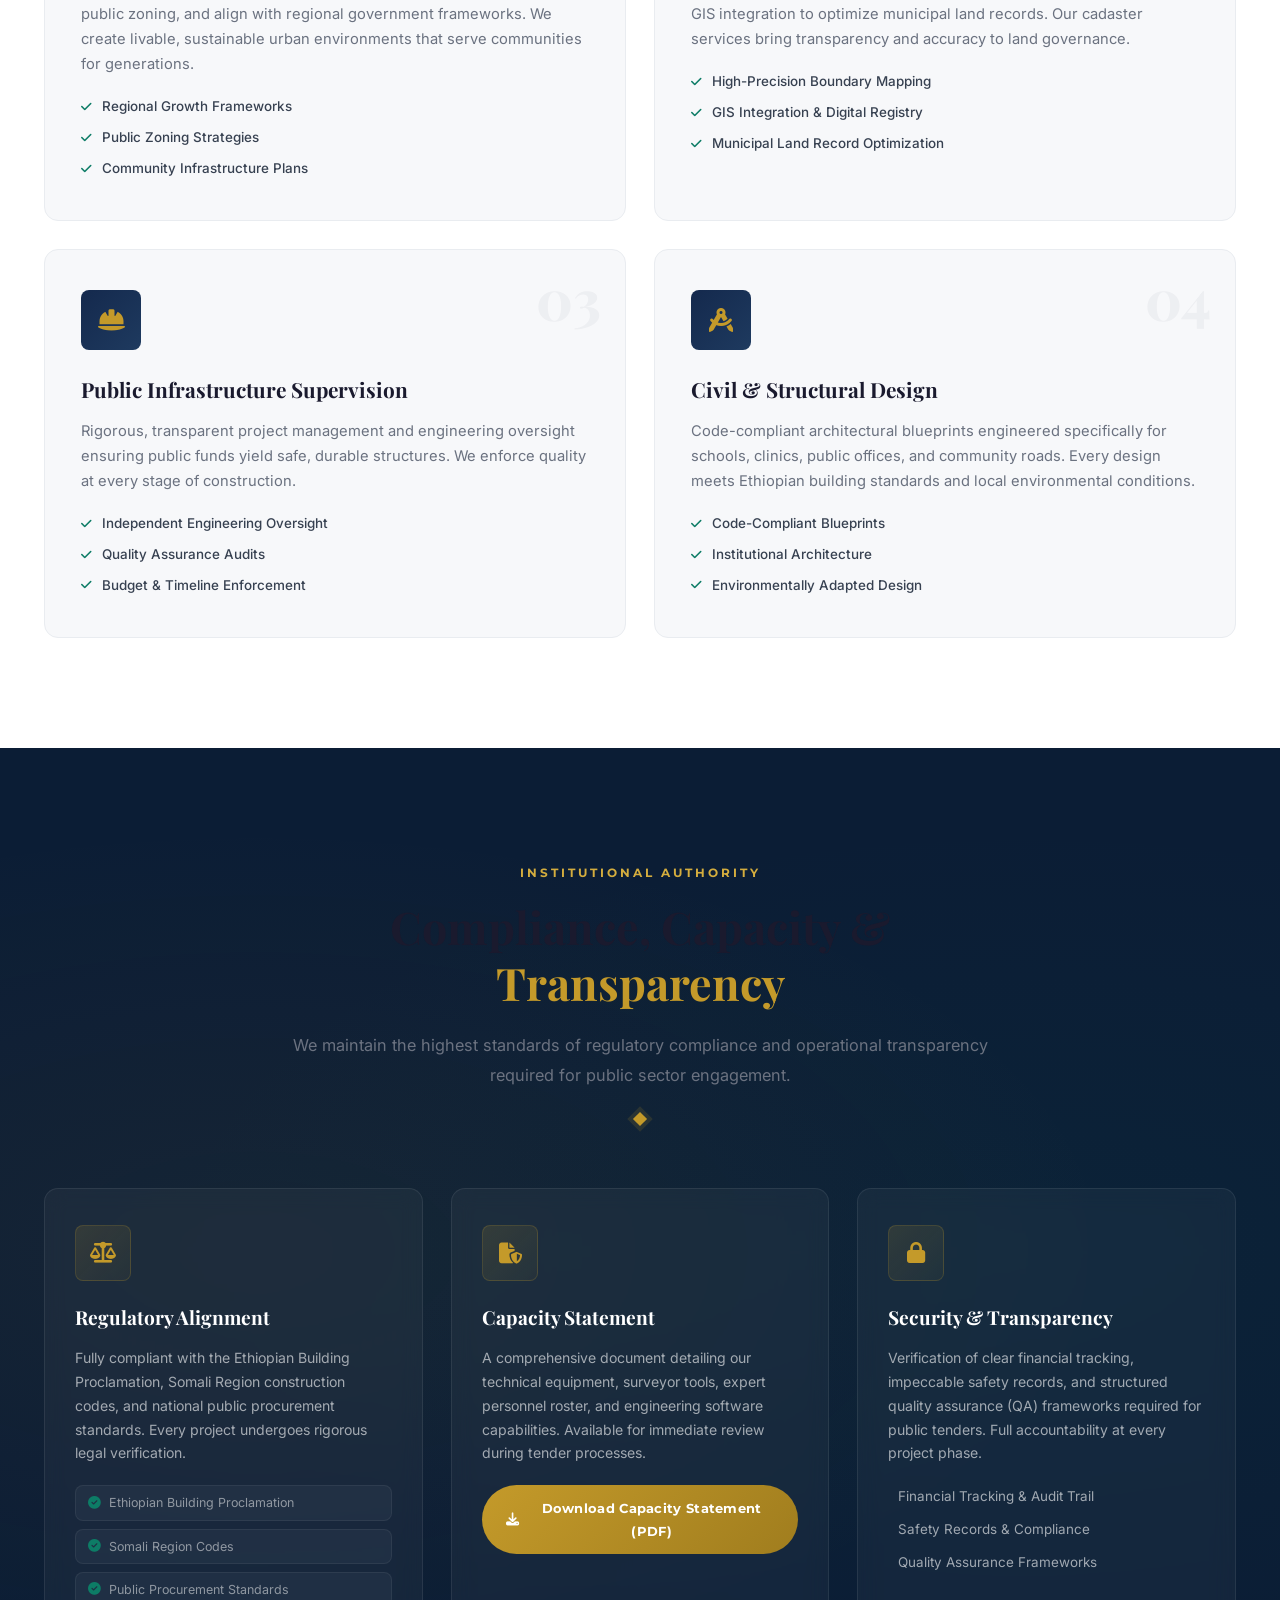
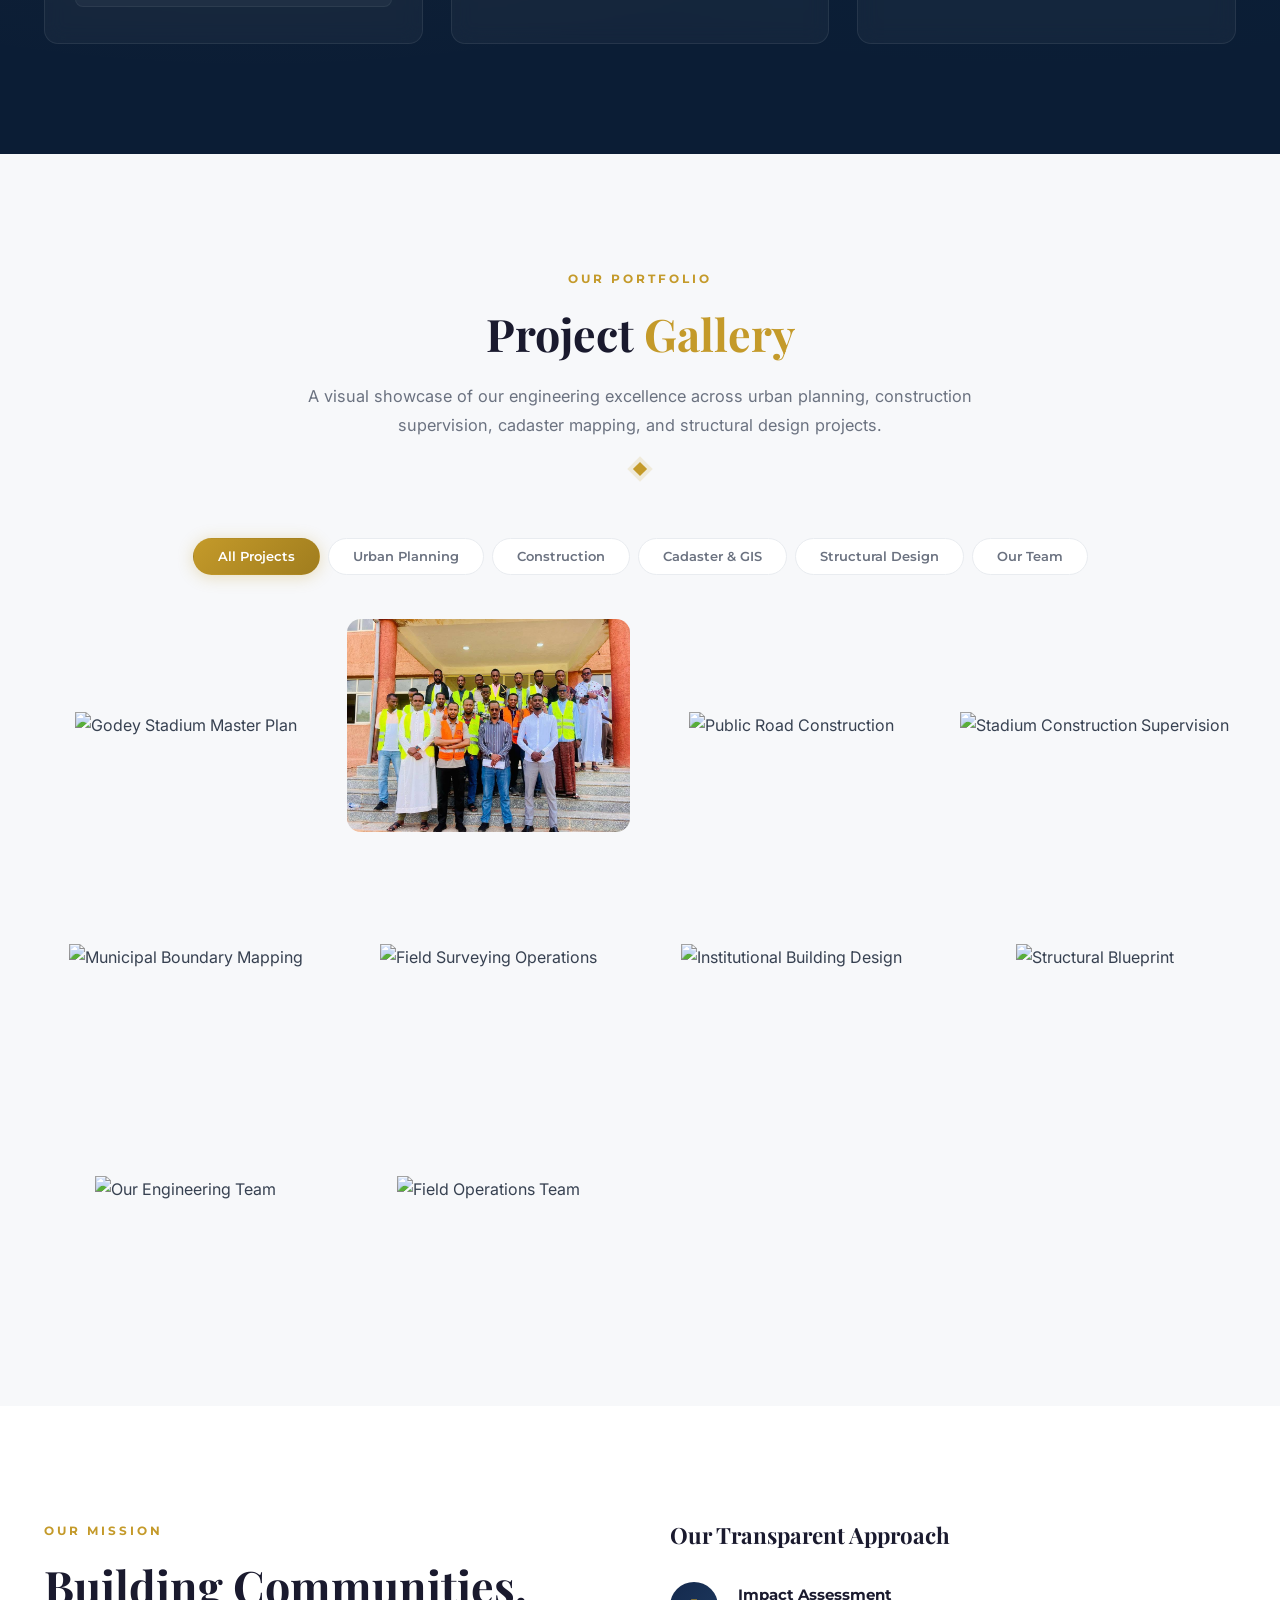
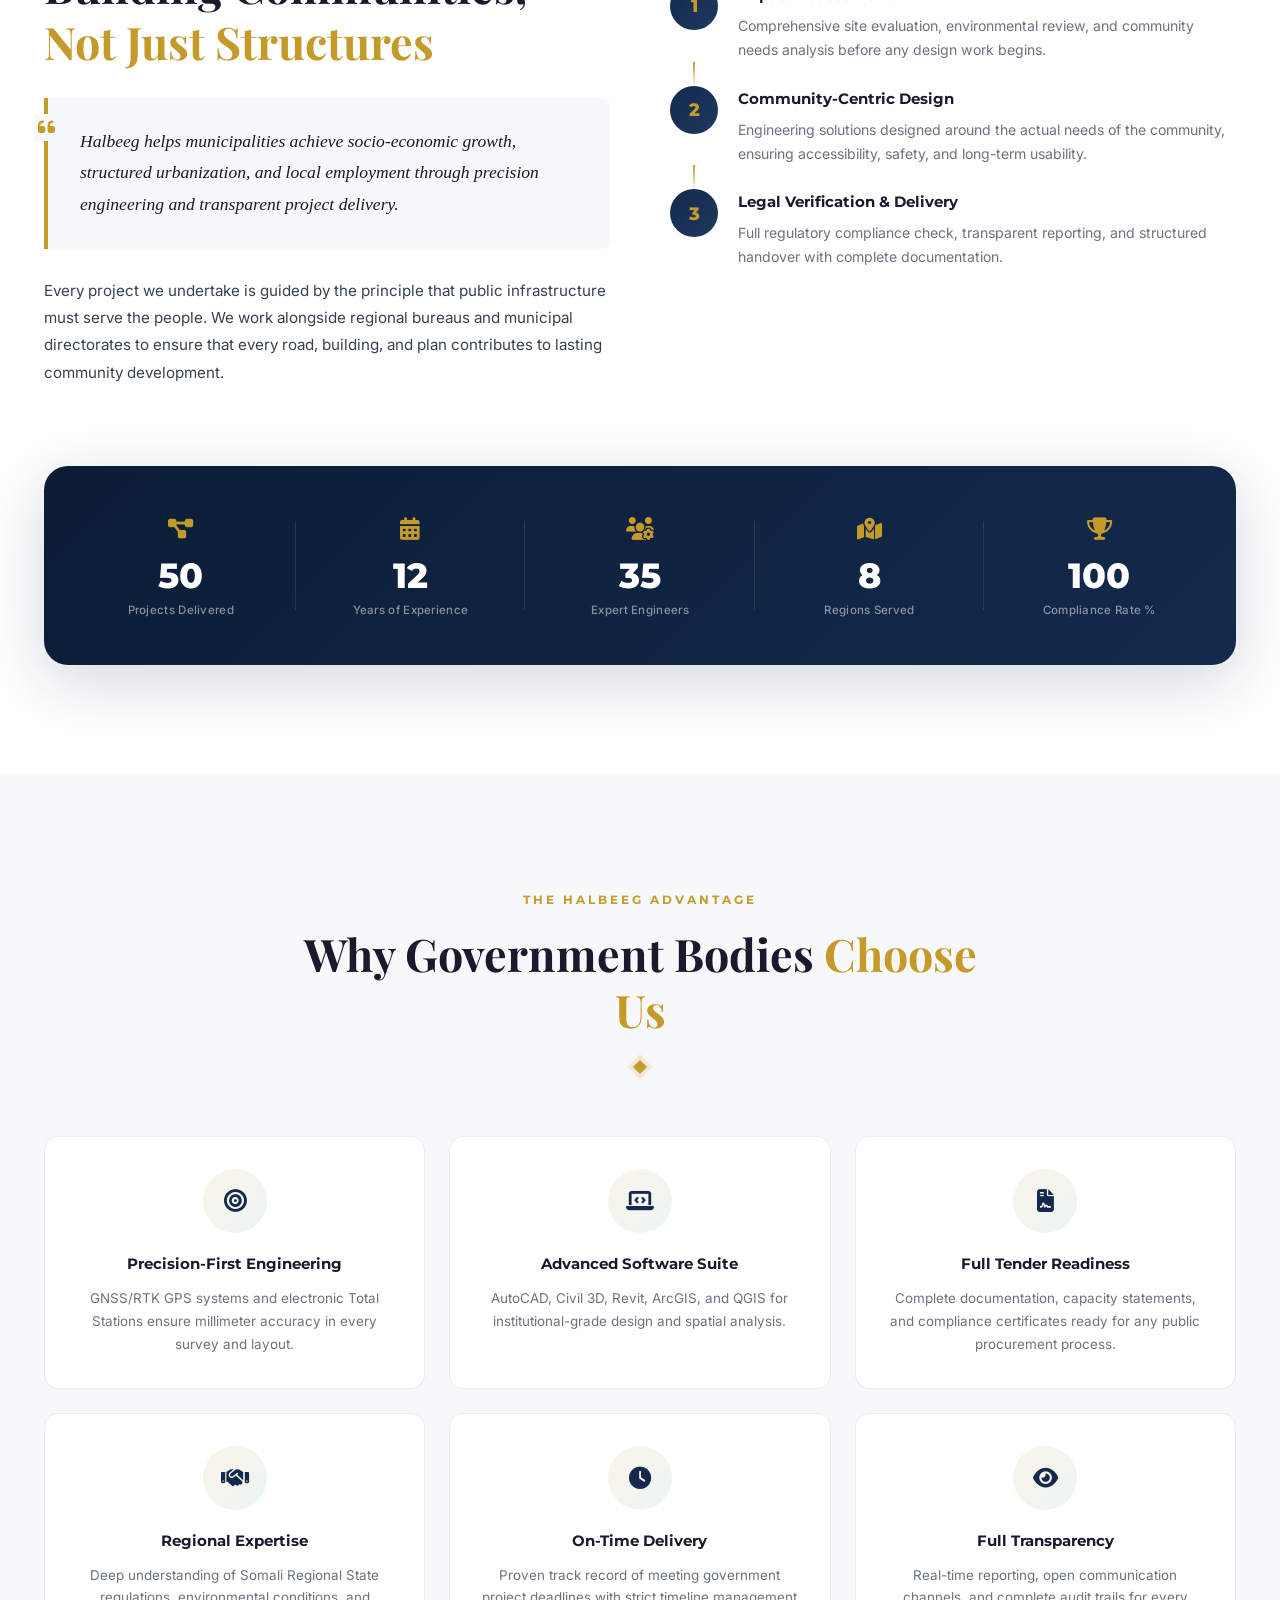
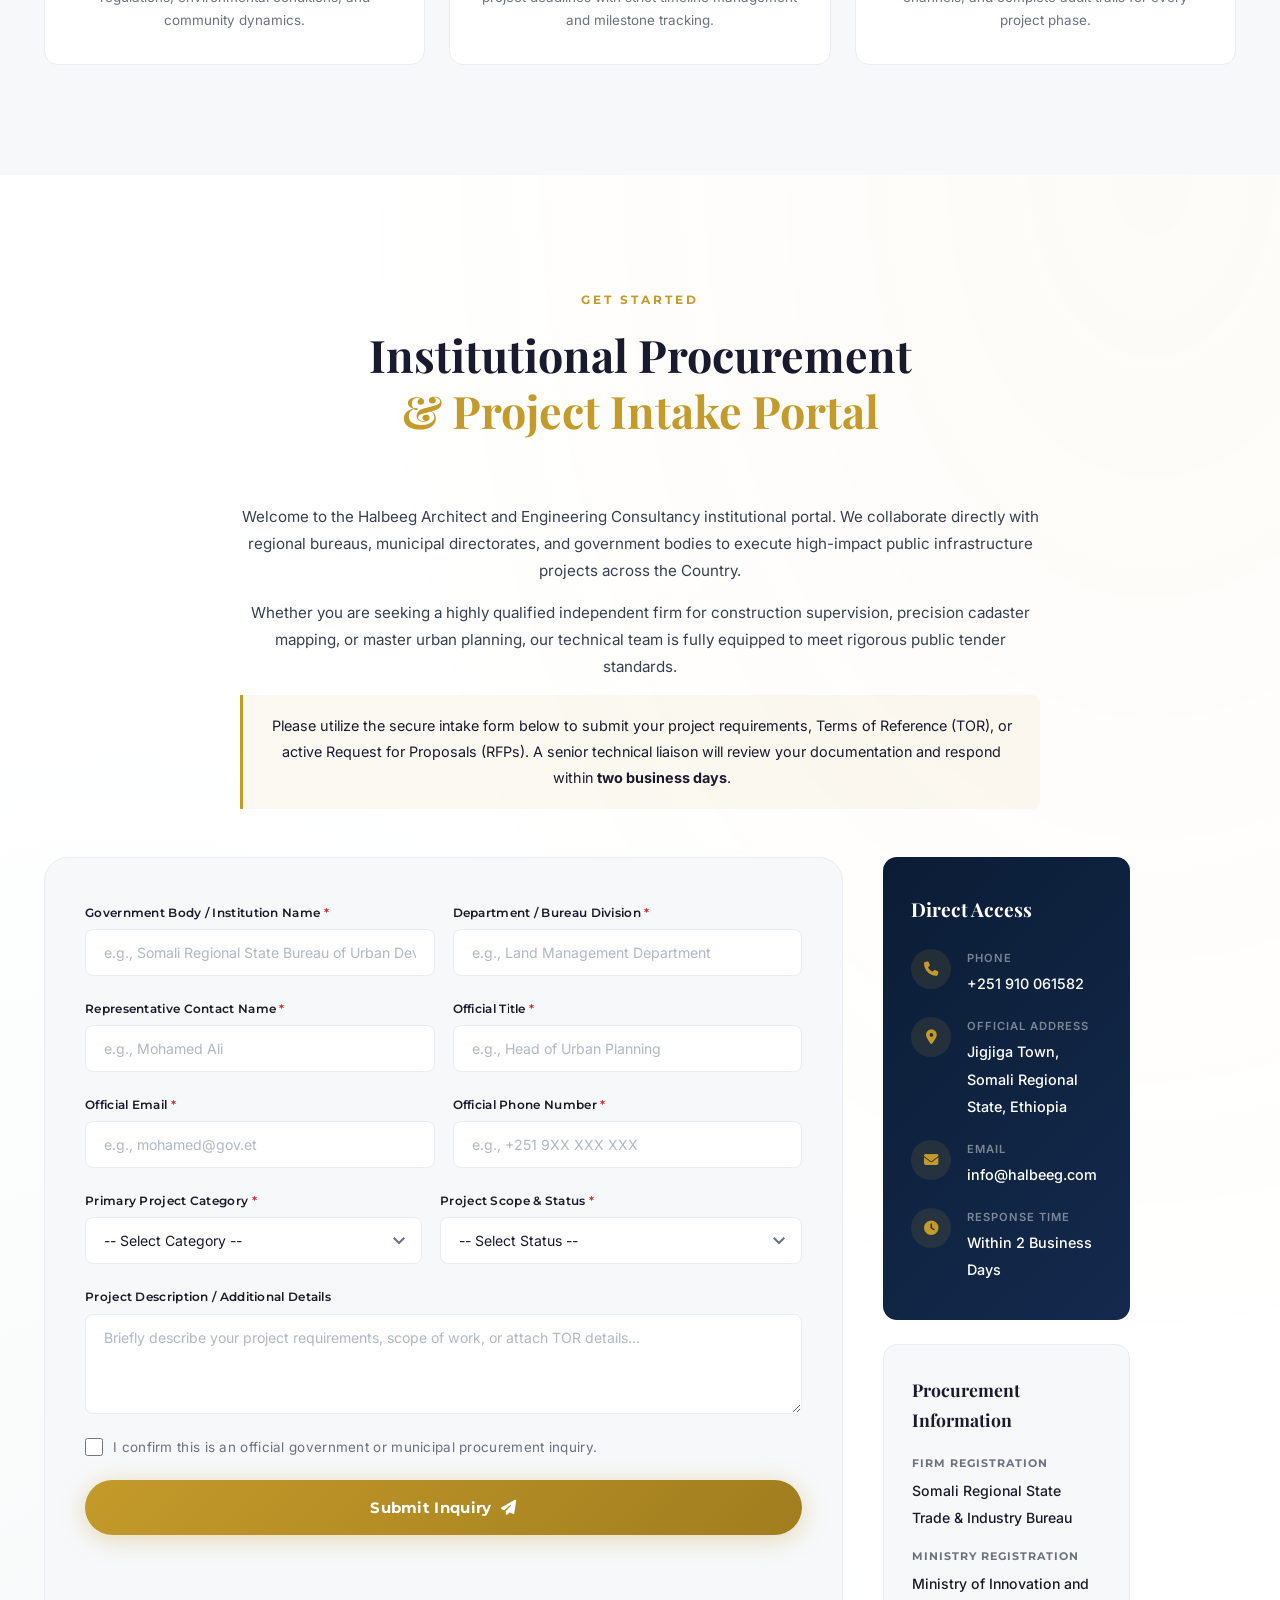
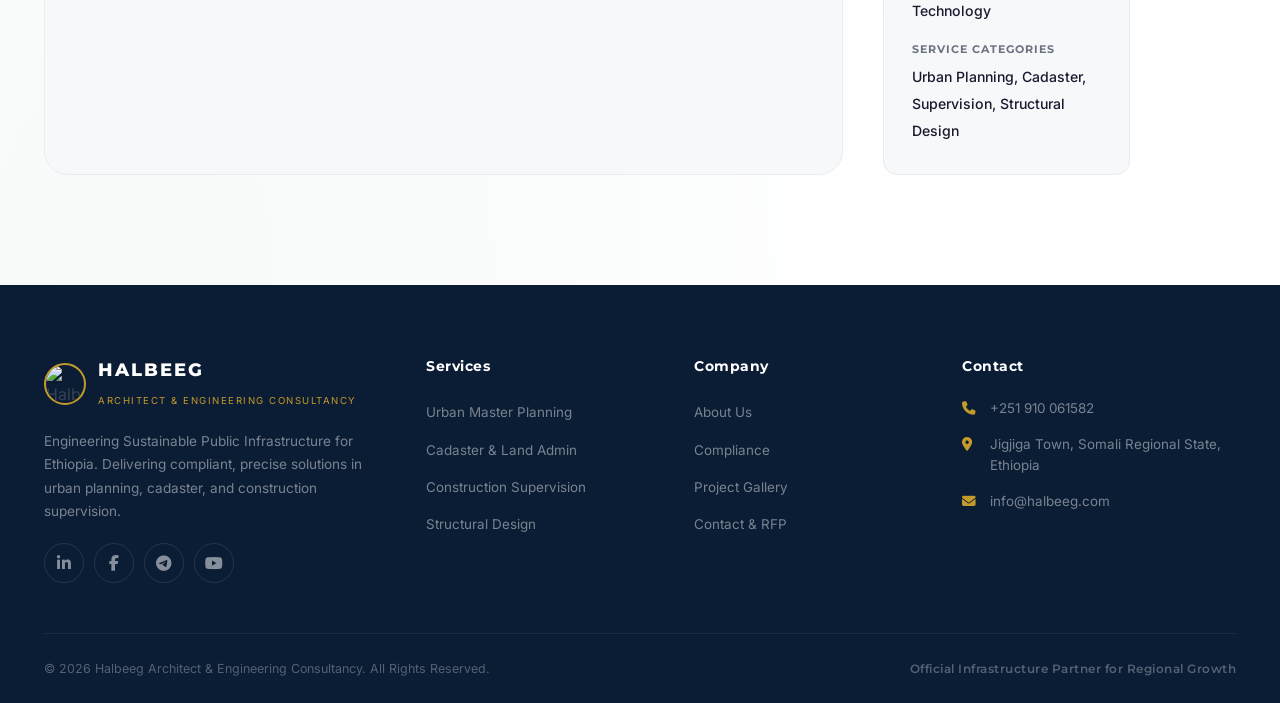
==== commit 64af642e: "Update index.html" ====
--- a/index.html
+++ b/index.html
@@ -35,6 +35,7 @@
       </a>
       <ul class="nav-menu" id="navMenu">
         <li><a href="#home" class="nav-link active">Home</a></li>
+        <li><a href="hdcrs.html" class="nav-link">HDCRS</a></li>
         <li><a href="#solutions" class="nav-link">Services</a></li>
         <li><a href="#compliance" class="nav-link">Compliance</a></li>
         <li><a href="#gallery" class="nav-link">Gallery</a></li>
@@ -261,11 +262,19 @@
         <button class="gallery-tab" data-filter="design">Structural Design</button>
         <button class="gallery-tab" data-filter="team">Our Team</button>
       </div>
+      <!-- NOTE: Place your photos in these folders inside the repo:
+           assets/photos/planning/    (e.g. 01.jpg, 02.jpg)
+           assets/photos/construction/ (e.g. 01.jpg, 02.jpg)
+           assets/photos/cadaster/     (e.g. 01.jpg, 02.jpg)
+           assets/photos/design/       (e.g. 01.jpg, 02.jpg)
+           assets/photos/team/         (e.g. 01.jpg, 02.jpg)
+           Then update the src="..." paths below to match your filenames.
+           Supported formats: .jpg .jpeg .png .webp -->
       <div class="gallery-grid" id="galleryGrid">
+
         <div class="gallery-item" data-category="planning">
-          <div class="gallery-img" style="background: linear-gradient(135deg, #14294D 0%, #1E3A5F 100%);">
-            <i class="fas fa-city gallery-placeholder-icon"></i>
-            <span class="gallery-placeholder-text">Urban Master Plan</span>
+          <div class="gallery-img">
+            <img src="assets/photos/planning/01.jpg" alt="Godey Stadium Master Plan" loading="lazy">
           </div>
           <div class="gallery-overlay">
             <h4>Godey Stadium Master Plan</h4>
@@ -273,10 +282,21 @@
             <span class="gallery-cat">Urban Planning</span>
           </div>
         </div>
+
+        <div class="gallery-item" data-category="planning">
+          <div class="gallery-img">
+            <img src="assets/photos/planning/02.jpg" alt="Regional Zoning Strategy" loading="lazy">
+          </div>
+          <div class="gallery-overlay">
+            <h4>Regional Zoning Strategy</h4>
+            <p>Community infrastructure and zoning framework</p>
+            <span class="gallery-cat">Urban Planning</span>
+          </div>
+        </div>
+
         <div class="gallery-item" data-category="construction">
-          <div class="gallery-img" style="background: linear-gradient(135deg, #1E3A5F 0%, #0D7C66 100%);">
-            <i class="fas fa-hard-hat gallery-placeholder-icon"></i>
-            <span class="gallery-placeholder-text">Construction Site</span>
+          <div class="gallery-img">
+            <img src="assets/photos/construction/01.jpg" alt="Public Road Construction" loading="lazy">
           </div>
           <div class="gallery-overlay">
             <h4>Public Road Construction</h4>
@@ -284,10 +304,21 @@
             <span class="gallery-cat">Construction</span>
           </div>
         </div>
+
+        <div class="gallery-item" data-category="construction">
+          <div class="gallery-img">
+            <img src="assets/photos/construction/02.jpg" alt="Stadium Construction Supervision" loading="lazy">
+          </div>
+          <div class="gallery-overlay">
+            <h4>Stadium Construction Supervision</h4>
+            <p>Quality assurance and engineering oversight</p>
+            <span class="gallery-cat">Construction</span>
+          </div>
+        </div>
+
         <div class="gallery-item" data-category="cadaster">
-          <div class="gallery-img" style="background: linear-gradient(135deg, #0D7C66 0%, #14294D 100%);">
-            <i class="fas fa-map gallery-placeholder-icon"></i>
-            <span class="gallery-placeholder-text">GIS Mapping</span>
+          <div class="gallery-img">
+            <img src="assets/photos/cadaster/01.jpg" alt="Municipal Boundary Mapping" loading="lazy">
           </div>
           <div class="gallery-overlay">
             <h4>Municipal Boundary Mapping</h4>
@@ -295,10 +326,21 @@
             <span class="gallery-cat">Cadaster &amp; GIS</span>
           </div>
         </div>
+
+        <div class="gallery-item" data-category="cadaster">
+          <div class="gallery-img">
+            <img src="assets/photos/cadaster/02.jpg" alt="Field Surveying Operations" loading="lazy">
+          </div>
+          <div class="gallery-overlay">
+            <h4>Field Surveying Operations</h4>
+            <p>GNSS/RTK GPS and Total Station surveying</p>
+            <span class="gallery-cat">Cadaster &amp; GIS</span>
+          </div>
+        </div>
+
         <div class="gallery-item" data-category="design">
-          <div class="gallery-img" style="background: linear-gradient(135deg, #C49A2A 0%, #14294D 100%);">
-            <i class="fas fa-drafting-compass gallery-placeholder-icon"></i>
-            <span class="gallery-placeholder-text">Structural Blueprint</span>
+          <div class="gallery-img">
+            <img src="assets/photos/design/01.jpg" alt="Institutional Building Design" loading="lazy">
           </div>
           <div class="gallery-overlay">
             <h4>Institutional Building Design</h4>
@@ -306,21 +348,21 @@
             <span class="gallery-cat">Structural Design</span>
           </div>
         </div>
-        <div class="gallery-item" data-category="construction">
-          <div class="gallery-img" style="background: linear-gradient(135deg, #0B1D35 0%, #C49A2A 100%);">
-            <i class="fas fa-helmet-safety gallery-placeholder-icon"></i>
-            <span class="gallery-placeholder-text">Site Supervision</span>
-          </div>
-          <div class="gallery-overlay">
-            <h4>Stadium Construction Supervision</h4>
-            <p>Quality assurance and engineering oversight</p>
-            <span class="gallery-cat">Construction</span>
-          </div>
-        </div>
+
+        <div class="gallery-item" data-category="design">
+          <div class="gallery-img">
+            <img src="assets/photos/design/02.jpg" alt="Structural Blueprint" loading="lazy">
+          </div>
+          <div class="gallery-overlay">
+            <h4>Structural Blueprint</h4>
+            <p>Engineering drawings and structural analysis</p>
+            <span class="gallery-cat">Structural Design</span>
+          </div>
+        </div>
+
         <div class="gallery-item" data-category="team">
-          <div class="gallery-img" style="background: linear-gradient(135deg, #14294D 0%, #2A4073 100%);">
-            <i class="fas fa-users gallery-placeholder-icon"></i>
-            <span class="gallery-placeholder-text">Expert Team</span>
+          <div class="gallery-img">
+            <img src="assets/photos/team/01.jpg" alt="Our Engineering Team" loading="lazy">
           </div>
           <div class="gallery-overlay">
             <h4>Our Engineering Team</h4>
@@ -328,28 +370,18 @@
             <span class="gallery-cat">Our Team</span>
           </div>
         </div>
-        <div class="gallery-item" data-category="planning">
-          <div class="gallery-img" style="background: linear-gradient(135deg, #2A4073 0%, #0D7C66 100%);">
-            <i class="fas fa-building gallery-placeholder-icon"></i>
-            <span class="gallery-placeholder-text">Zoning Plan</span>
-          </div>
-          <div class="gallery-overlay">
-            <h4>Regional Zoning Strategy</h4>
-            <p>Community infrastructure and zoning framework</p>
-            <span class="gallery-cat">Urban Planning</span>
-          </div>
-        </div>
-        <div class="gallery-item" data-category="cadaster">
-          <div class="gallery-img" style="background: linear-gradient(135deg, #0D7C66 0%, #C49A2A 100%);">
-            <i class="fas fa-satellite-dish gallery-placeholder-icon"></i>
-            <span class="gallery-placeholder-text">Survey Equipment</span>
-          </div>
-          <div class="gallery-overlay">
-            <h4>Field Surveying Operations</h4>
-            <p>GNSS/RTK GPS and Total Station surveying</p>
-            <span class="gallery-cat">Cadaster &amp; GIS</span>
-          </div>
-        </div>
+
+        <div class="gallery-item" data-category="team">
+          <div class="gallery-img">
+            <img src="assets/photos/team/02.jpg" alt="Field Operations Team" loading="lazy">
+          </div>
+          <div class="gallery-overlay">
+            <h4>Field Operations Team</h4>
+            <p>On-site engineers conducting quality inspections</p>
+            <span class="gallery-cat">Our Team</span>
+          </div>
+        </div>
+
       </div>
     </div>
   </section>
--- a/style.css
+++ b/style.css
@@ -0,0 +1,1784 @@
+/* ============================================================
+   HALBEEG ARCHITECT & ENGINEERING CONSULTANCY
+   Premium Corporate Website Stylesheet
+   ============================================================ */
+
+/* ========== CSS CUSTOM PROPERTIES ========== */
+:root {
+  --color-primary-dark: #0B1D35;
+  --color-primary: #14294D;
+  --color-primary-light: #1E3A5F;
+  --color-primary-lighter: #2A4073;
+  --color-accent: #C49A2A;
+  --color-accent-light: #D4AD3E;
+  --color-accent-dark: #A07D1E;
+  --color-accent-glow: rgba(196, 154, 42, 0.25);
+  --color-teal: #0D7C66;
+  --color-teal-light: #10A37F;
+  --color-white: #FFFFFF;
+  --color-off-white: #F7F8FA;
+  --color-light-gray: #E9ECF0;
+  --color-text-dark: #1A1A2E;
+  --color-text-body: #374151;
+  --color-text-muted: #6B7280;
+  --color-success: #059669;
+  --color-error: #DC2626;
+  --font-heading: 'Playfair Display', Georgia, serif;
+  --font-body: 'Inter', -apple-system, BlinkMacSystemFont, sans-serif;
+  --font-accent: 'Montserrat', 'Inter', sans-serif;
+  --shadow-sm: 0 2px 8px rgba(11, 29, 53, 0.06);
+  --shadow-md: 0 4px 24px rgba(11, 29, 53, 0.10);
+  --shadow-lg: 0 8px 48px rgba(11, 29, 53, 0.14);
+  --shadow-xl: 0 16px 64px rgba(11, 29, 53, 0.18);
+  --shadow-gold: 0 4px 24px rgba(196, 154, 42, 0.25);
+  --radius-sm: 8px;
+  --radius-md: 14px;
+  --radius-lg: 24px;
+  --transition: all 0.35s cubic-bezier(0.4, 0, 0.2, 1);
+  --transition-fast: all 0.2s ease;
+}
+
+/* ========== RESET & BASE ========== */
+*, *::before, *::after {
+  margin: 0;
+  padding: 0;
+  box-sizing: border-box;
+}
+
+html {
+  scroll-behavior: smooth;
+  font-size: 16px;
+  -webkit-font-smoothing: antialiased;
+  -moz-osx-font-smoothing: grayscale;
+}
+
+body {
+  font-family: var(--font-body);
+  color: var(--color-text-body);
+  background: var(--color-white);
+  line-height: 1.7;
+  overflow-x: hidden;
+}
+
+a {
+  text-decoration: none;
+  color: inherit;
+  transition: var(--transition-fast);
+}
+
+img { max-width: 100%; display: block; }
+ul { list-style: none; }
+
+.container {
+  max-width: 1240px;
+  margin: 0 auto;
+  padding: 0 24px;
+}
+
+.text-gold { color: var(--color-accent); }
+.text-white { color: var(--color-white); }
+.text-light-muted { color: rgba(255,255,255,0.7); }
+
+/* ========== PRELOADER ========== */
+#preloader {
+  position: fixed;
+  top: 0; left: 0;
+  width: 100%; height: 100%;
+  background: var(--color-primary-dark);
+  display: flex;
+  align-items: center;
+  justify-content: center;
+  z-index: 10000;
+  transition: opacity 0.6s ease, visibility 0.6s ease;
+}
+
+#preloader.hidden {
+  opacity: 0;
+  visibility: hidden;
+}
+
+.loader-content {
+  text-align: center;
+}
+
+.loader-logo {
+  width: 80px;
+  height: 80px;
+  border-radius: 50%;
+  object-fit: contain;
+  margin: 0 auto 20px;
+  animation: pulse-glow 1.5s ease-in-out infinite;
+}
+
+.loader-bar {
+  width: 200px;
+  height: 3px;
+  background: rgba(255,255,255,0.1);
+  border-radius: 10px;
+  overflow: hidden;
+  margin: 0 auto;
+}
+
+.loader-bar-fill {
+  width: 0%;
+  height: 100%;
+  background: linear-gradient(90deg, var(--color-accent), var(--color-accent-light));
+  border-radius: 10px;
+  animation: loader-fill 1.8s ease-in-out forwards;
+}
+
+@keyframes loader-fill {
+  0% { width: 0%; }
+  50% { width: 70%; }
+  100% { width: 100%; }
+}
+
+@keyframes pulse-glow {
+  0%, 100% { box-shadow: 0 0 0 0 rgba(196,154,42,0.3); }
+  50% { box-shadow: 0 0 30px 10px rgba(196,154,42,0.15); }
+}
+
+/* ========== NAVIGATION ========== */
+.navbar {
+  position: fixed;
+  top: 0; left: 0;
+  width: 100%;
+  z-index: 1000;
+  padding: 18px 0;
+  transition: var(--transition);
+  background: transparent;
+}
+
+.navbar.scrolled {
+  background: rgba(11, 29, 53, 0.95);
+  backdrop-filter: blur(20px);
+  -webkit-backdrop-filter: blur(20px);
+  padding: 10px 0;
+  box-shadow: 0 2px 40px rgba(0,0,0,0.2);
+}
+
+.nav-container {
+  max-width: 1240px;
+  margin: 0 auto;
+  padding: 0 24px;
+  display: flex;
+  align-items: center;
+  justify-content: space-between;
+}
+
+.nav-logo {
+  display: flex;
+  align-items: center;
+  gap: 12px;
+  z-index: 1001;
+}
+
+.nav-logo-img {
+  width: 44px;
+  height: 44px;
+  border-radius: 50%;
+  object-fit: contain;
+  border: 2px solid var(--color-accent);
+  transition: var(--transition);
+}
+
+.nav-logo:hover .nav-logo-img {
+  box-shadow: var(--shadow-gold);
+}
+
+.nav-logo-text {
+  display: flex;
+  flex-direction: column;
+}
+
+.nav-logo-name {
+  font-family: var(--font-accent);
+  font-weight: 800;
+  font-size: 1.25rem;
+  color: var(--color-white);
+  letter-spacing: 2px;
+  line-height: 1.2;
+}
+
+.nav-logo-sub {
+  font-size: 0.6rem;
+  color: var(--color-accent);
+  text-transform: uppercase;
+  letter-spacing: 1.5px;
+  font-weight: 500;
+  white-space: nowrap;
+}
+
+.nav-menu {
+  display: flex;
+  align-items: center;
+  gap: 6px;
+}
+
+.nav-link {
+  color: rgba(255,255,255,0.8);
+  font-family: var(--font-accent);
+  font-size: 0.82rem;
+  font-weight: 600;
+  padding: 8px 18px;
+  border-radius: 100px;
+  letter-spacing: 0.3px;
+  position: relative;
+  transition: var(--transition);
+}
+
+.nav-link:hover,
+.nav-link.active {
+  color: var(--color-white);
+  background: rgba(255,255,255,0.08);
+}
+
+.nav-cta-btn {
+  background: linear-gradient(135deg, var(--color-accent), var(--color-accent-dark)) !important;
+  color: var(--color-white) !important;
+  padding: 10px 24px !important;
+  box-shadow: 0 2px 16px rgba(196,154,42,0.3);
+}
+
+.nav-cta-btn:hover {
+  transform: translateY(-2px);
+  box-shadow: 0 4px 24px rgba(196,154,42,0.5) !important;
+}
+
+/* Hamburger */
+.nav-toggle {
+  display: none;
+  background: none;
+  border: none;
+  cursor: pointer;
+  padding: 8px;
+  z-index: 1001;
+}
+
+.hamburger {
+  display: block;
+  width: 26px;
+  height: 2px;
+  background: var(--color-white);
+  position: relative;
+  transition: var(--transition);
+}
+
+.hamburger::before,
+.hamburger::after {
+  content: '';
+  position: absolute;
+  width: 100%;
+  height: 2px;
+  background: var(--color-white);
+  transition: var(--transition);
+}
+
+.hamburger::before { top: -8px; }
+.hamburger::after { bottom: -8px; }
+
+.nav-toggle.active .hamburger { background: transparent; }
+.nav-toggle.active .hamburger::before { top: 0; transform: rotate(45deg); }
+.nav-toggle.active .hamburger::after { bottom: 0; transform: rotate(-45deg); }
+
+/* ========== HERO ========== */
+.hero {
+  position: relative;
+  min-height: 100vh;
+  display: flex;
+  align-items: center;
+  justify-content: center;
+  overflow: hidden;
+}
+
+.hero-bg {
+  position: absolute;
+  top: 0; left: 0;
+  width: 100%; height: 100%;
+  z-index: 0;
+}
+
+.hero-gradient {
+  position: absolute;
+  top: 0; left: 0;
+  width: 100%; height: 100%;
+  background: linear-gradient(135deg, #0B1D35 0%, #14294D 35%, #1E3A5F 65%, #0D7C66 100%);
+}
+
+.hero-grid-pattern {
+  position: absolute;
+  top: 0; left: 0;
+  width: 100%; height: 100%;
+  background-image:
+    linear-gradient(rgba(196,154,42,0.03) 1px, transparent 1px),
+    linear-gradient(90deg, rgba(196,154,42,0.03) 1px, transparent 1px);
+  background-size: 60px 60px;
+  animation: grid-move 20s linear infinite;
+}
+
+@keyframes grid-move {
+  0% { transform: translate(0, 0); }
+  100% { transform: translate(60px, 60px); }
+}
+
+.hero-particles {
+  position: absolute;
+  top: 0; left: 0;
+  width: 100%; height: 100%;
+  overflow: hidden;
+}
+
+.hero-content {
+  position: relative;
+  z-index: 2;
+  text-align: center;
+  padding: 120px 24px 80px;
+  max-width: 900px;
+}
+
+.hero-badge {
+  display: inline-flex;
+  align-items: center;
+  gap: 10px;
+  background: rgba(196,154,42,0.12);
+  border: 1px solid rgba(196,154,42,0.25);
+  padding: 8px 22px;
+  border-radius: 100px;
+  color: var(--color-accent-light);
+  font-family: var(--font-accent);
+  font-size: 0.78rem;
+  font-weight: 600;
+  letter-spacing: 1px;
+  text-transform: uppercase;
+  margin-bottom: 32px;
+}
+
+.hero-badge i { font-size: 0.9rem; }
+
+.hero-title {
+  font-family: var(--font-heading);
+  font-size: clamp(2.4rem, 5.5vw, 4.2rem);
+  font-weight: 700;
+  color: var(--color-white);
+  line-height: 1.18;
+  margin-bottom: 24px;
+  letter-spacing: -0.5px;
+}
+
+.hero-subtitle {
+  font-size: clamp(1rem, 2vw, 1.2rem);
+  color: rgba(255,255,255,0.7);
+  max-width: 680px;
+  margin: 0 auto 40px;
+  line-height: 1.8;
+  font-weight: 300;
+}
+
+.hero-cta {
+  display: flex;
+  gap: 16px;
+  justify-content: center;
+  flex-wrap: wrap;
+  margin-bottom: 60px;
+}
+
+/* Buttons */
+.btn {
+  display: inline-flex;
+  align-items: center;
+  gap: 10px;
+  padding: 16px 32px;
+  font-family: var(--font-accent);
+  font-size: 0.88rem;
+  font-weight: 700;
+  border-radius: 100px;
+  cursor: pointer;
+  border: none;
+  transition: var(--transition);
+  letter-spacing: 0.3px;
+  text-align: center;
+  justify-content: center;
+}
+
+.btn-primary {
+  background: linear-gradient(135deg, var(--color-accent), var(--color-accent-dark));
+  color: var(--color-white);
+  box-shadow: 0 4px 24px rgba(196,154,42,0.35);
+}
+
+.btn-primary:hover {
+  transform: translateY(-3px);
+  box-shadow: 0 8px 36px rgba(196,154,42,0.5);
+}
+
+.btn-outline {
+  background: transparent;
+  color: var(--color-white);
+  border: 2px solid rgba(255,255,255,0.3);
+}
+
+.btn-outline:hover {
+  background: rgba(255,255,255,0.08);
+  border-color: rgba(255,255,255,0.6);
+  transform: translateY(-3px);
+}
+
+.btn-gold {
+  background: linear-gradient(135deg, var(--color-accent), var(--color-accent-dark));
+  color: var(--color-white);
+}
+
+.btn-gold:hover {
+  transform: translateY(-2px);
+  box-shadow: var(--shadow-gold);
+}
+
+.btn-sm {
+  padding: 12px 24px;
+  font-size: 0.82rem;
+}
+
+/* Hero Stats */
+.hero-stats {
+  display: flex;
+  align-items: center;
+  justify-content: center;
+  gap: 30px;
+  flex-wrap: wrap;
+  padding-top: 40px;
+  border-top: 1px solid rgba(255,255,255,0.1);
+}
+
+.hero-stat {
+  text-align: center;
+  min-width: 120px;
+}
+
+.hero-stat-number {
+  font-family: var(--font-accent);
+  font-size: 2.2rem;
+  font-weight: 800;
+  color: var(--color-accent);
+  line-height: 1;
+}
+
+.hero-stat-plus {
+  font-family: var(--font-accent);
+  font-size: 1.6rem;
+  font-weight: 800;
+  color: var(--color-accent);
+}
+
+.hero-stat-label {
+  display: block;
+  font-size: 0.78rem;
+  color: rgba(255,255,255,0.5);
+  margin-top: 6px;
+  font-weight: 500;
+  letter-spacing: 0.5px;
+}
+
+.hero-stat-divider {
+  width: 1px;
+  height: 40px;
+  background: rgba(255,255,255,0.12);
+}
+
+/* Hero Scroll Indicator */
+.hero-scroll-indicator {
+  position: absolute;
+  bottom: 30px;
+  left: 50%;
+  transform: translateX(-50%);
+  z-index: 3;
+  text-align: center;
+  color: rgba(255,255,255,0.4);
+  font-size: 0.7rem;
+  font-family: var(--font-accent);
+  letter-spacing: 2px;
+  text-transform: uppercase;
+}
+
+.scroll-arrow {
+  margin-top: 8px;
+  animation: bounce-arrow 2s ease-in-out infinite;
+}
+
+.scroll-arrow i { font-size: 1rem; }
+
+@keyframes bounce-arrow {
+  0%, 100% { transform: translateY(0); opacity: 0.4; }
+  50% { transform: translateY(10px); opacity: 1; }
+}
+
+/* ========== TRUST BAR ========== */
+.trust-bar {
+  background: var(--color-off-white);
+  border-bottom: 1px solid var(--color-light-gray);
+  padding: 22px 0;
+}
+
+.trust-items {
+  display: flex;
+  align-items: center;
+  justify-content: center;
+  gap: 40px;
+  flex-wrap: wrap;
+}
+
+.trust-item {
+  display: flex;
+  align-items: center;
+  gap: 10px;
+  color: var(--color-text-muted);
+  font-family: var(--font-accent);
+  font-size: 0.8rem;
+  font-weight: 600;
+  letter-spacing: 0.3px;
+}
+
+.trust-item i {
+  color: var(--color-teal);
+  font-size: 1.1rem;
+}
+
+/* ========== SECTION COMMONS ========== */
+.section {
+  padding: 110px 0;
+  position: relative;
+}
+
+.section-header {
+  text-align: center;
+  max-width: 700px;
+  margin: 0 auto 64px;
+}
+
+.section-tag {
+  display: inline-block;
+  font-family: var(--font-accent);
+  font-size: 0.72rem;
+  font-weight: 700;
+  text-transform: uppercase;
+  letter-spacing: 3px;
+  color: var(--color-accent);
+  margin-bottom: 16px;
+}
+
+.tag-light {
+  color: var(--color-accent-light);
+}
+
+.section-title {
+  font-family: var(--font-heading);
+  font-size: clamp(1.9rem, 4vw, 2.8rem);
+  font-weight: 700;
+  color: var(--color-text-dark);
+  line-height: 1.25;
+  margin-bottom: 20px;
+}
+
+.section-desc {
+  font-size: 1.02rem;
+  color: var(--color-text-muted);
+  line-height: 1.8;
+}
+
+.section-divider {
+  display: flex;
+  align-items: center;
+  justify-content: center;
+  margin-top: 24px;
+}
+
+.divider-diamond {
+  width: 10px;
+  height: 10px;
+  background: var(--color-accent);
+  transform: rotate(45deg);
+  box-shadow: 0 0 0 4px rgba(196,154,42,0.15);
+}
+
+/* ========== SOLUTIONS SECTION ========== */
+.solutions-section {
+  background: var(--color-white);
+}
+
+.solutions-grid {
+  display: grid;
+  grid-template-columns: repeat(2, 1fr);
+  gap: 28px;
+}
+
+.solution-card {
+  position: relative;
+  background: var(--color-off-white);
+  border: 1px solid var(--color-light-gray);
+  border-radius: var(--radius-md);
+  padding: 40px 36px;
+  transition: var(--transition);
+  overflow: hidden;
+}
+
+.solution-card::before {
+  content: '';
+  position: absolute;
+  top: 0; left: 0;
+  width: 4px;
+  height: 0;
+  background: linear-gradient(180deg, var(--color-accent), var(--color-teal));
+  border-radius: 4px 0 0 4px;
+  transition: height 0.5s ease;
+}
+
+.solution-card:hover {
+  transform: translateY(-6px);
+  box-shadow: var(--shadow-lg);
+  border-color: transparent;
+}
+
+.solution-card:hover::before {
+  height: 100%;
+}
+
+.solution-icon {
+  width: 60px;
+  height: 60px;
+  background: linear-gradient(135deg, var(--color-primary), var(--color-primary-light));
+  border-radius: var(--radius-sm);
+  display: flex;
+  align-items: center;
+  justify-content: center;
+  margin-bottom: 22px;
+  transition: var(--transition);
+}
+
+.solution-icon i {
+  font-size: 1.5rem;
+  color: var(--color-accent);
+}
+
+.solution-card:hover .solution-icon {
+  background: linear-gradient(135deg, var(--color-accent), var(--color-accent-dark));
+}
+
+.solution-card:hover .solution-icon i {
+  color: var(--color-white);
+}
+
+.solution-content h3 {
+  font-family: var(--font-heading);
+  font-size: 1.3rem;
+  font-weight: 700;
+  color: var(--color-text-dark);
+  margin-bottom: 12px;
+}
+
+.solution-content p {
+  font-size: 0.92rem;
+  color: var(--color-text-muted);
+  line-height: 1.7;
+  margin-bottom: 18px;
+}
+
+.solution-features {
+  display: flex;
+  flex-direction: column;
+  gap: 8px;
+}
+
+.solution-features li {
+  display: flex;
+  align-items: center;
+  gap: 10px;
+  font-size: 0.84rem;
+  color: var(--color-text-body);
+  font-weight: 500;
+}
+
+.solution-features li i {
+  color: var(--color-teal);
+  font-size: 0.75rem;
+}
+
+.solution-number {
+  position: absolute;
+  top: 20px;
+  right: 24px;
+  font-family: var(--font-heading);
+  font-size: 3.5rem;
+  font-weight: 800;
+  color: rgba(11, 29, 53, 0.04);
+  line-height: 1;
+}
+
+/* ========== COMPLIANCE SECTION ========== */
+.compliance-section {
+  background: var(--color-primary-dark);
+  position: relative;
+  overflow: hidden;
+}
+
+.compliance-bg {
+  position: absolute;
+  top: 0; left: 0;
+  width: 100%; height: 100%;
+  background:
+    radial-gradient(ellipse at 20% 50%, rgba(196,154,42,0.06) 0%, transparent 60%),
+    radial-gradient(ellipse at 80% 50%, rgba(13,124,102,0.06) 0%, transparent 60%);
+}
+
+.compliance-grid {
+  display: grid;
+  grid-template-columns: repeat(3, 1fr);
+  gap: 28px;
+  position: relative;
+  z-index: 2;
+}
+
+.compliance-card {
+  background: rgba(255,255,255,0.04);
+  border: 1px solid rgba(255,255,255,0.08);
+  border-radius: var(--radius-md);
+  padding: 36px 30px;
+  backdrop-filter: blur(10px);
+  -webkit-backdrop-filter: blur(10px);
+  transition: var(--transition);
+}
+
+.compliance-card:hover {
+  background: rgba(255,255,255,0.07);
+  border-color: rgba(196,154,42,0.25);
+  transform: translateY(-4px);
+}
+
+.compliance-icon {
+  width: 56px;
+  height: 56px;
+  background: linear-gradient(135deg, rgba(196,154,42,0.15), rgba(196,154,42,0.05));
+  border: 1px solid rgba(196,154,42,0.2);
+  border-radius: var(--radius-sm);
+  display: flex;
+  align-items: center;
+  justify-content: center;
+  margin-bottom: 20px;
+}
+
+.compliance-icon i {
+  font-size: 1.3rem;
+  color: var(--color-accent);
+}
+
+.compliance-card h3 {
+  font-family: var(--font-heading);
+  font-size: 1.2rem;
+  font-weight: 700;
+  color: var(--color-white);
+  margin-bottom: 12px;
+}
+
+.compliance-card p {
+  font-size: 0.88rem;
+  color: rgba(255,255,255,0.6);
+  line-height: 1.7;
+  margin-bottom: 20px;
+}
+
+.compliance-badges {
+  display: flex;
+  flex-direction: column;
+  gap: 8px;
+}
+
+.badge {
+  display: flex;
+  align-items: center;
+  gap: 8px;
+  font-size: 0.78rem;
+  color: rgba(255,255,255,0.5);
+  padding: 6px 12px;
+  background: rgba(255,255,255,0.04);
+  border-radius: var(--radius-sm);
+  border: 1px solid rgba(255,255,255,0.06);
+}
+
+.badge i { color: var(--color-teal); font-size: 0.8rem; }
+
+.compliance-features {
+  display: flex;
+  flex-direction: column;
+  gap: 10px;
+}
+
+.feature-row {
+  display: flex;
+  align-items: center;
+  gap: 10px;
+  font-size: 0.84rem;
+  color: rgba(255,255,255,0.6);
+}
+
+.feature-row i { color: var(--color-teal); font-size: 0.85rem; }
+
+/* ========== GALLERY SECTION ========== */
+.gallery-section {
+  background: var(--color-off-white);
+}
+
+.gallery-tabs {
+  display: flex;
+  justify-content: center;
+  gap: 8px;
+  margin-bottom: 44px;
+  flex-wrap: wrap;
+}
+
+.gallery-tab {
+  padding: 10px 24px;
+  border: 1px solid var(--color-light-gray);
+  background: var(--color-white);
+  border-radius: 100px;
+  font-family: var(--font-accent);
+  font-size: 0.8rem;
+  font-weight: 600;
+  color: var(--color-text-muted);
+  cursor: pointer;
+  transition: var(--transition);
+}
+
+.gallery-tab:hover {
+  border-color: var(--color-accent);
+  color: var(--color-accent);
+}
+
+.gallery-tab.active {
+  background: linear-gradient(135deg, var(--color-accent), var(--color-accent-dark));
+  color: var(--color-white);
+  border-color: transparent;
+  box-shadow: 0 2px 16px rgba(196,154,42,0.3);
+}
+
+.gallery-grid {
+  display: grid;
+  grid-template-columns: repeat(4, 1fr);
+  gap: 20px;
+}
+
+.gallery-item {
+  position: relative;
+  border-radius: var(--radius-md);
+  overflow: hidden;
+  cursor: pointer;
+  aspect-ratio: 4/3;
+  transition: var(--transition);
+}
+
+.gallery-item.hidden {
+  display: none;
+}
+
+.gallery-item:hover {
+  transform: translateY(-6px);
+  box-shadow: var(--shadow-xl);
+}
+
+.gallery-img {
+  width: 100%;
+  height: 100%;
+  display: flex;
+  flex-direction: column;
+  align-items: center;
+  justify-content: center;
+  gap: 8px;
+}
+
+.gallery-placeholder-icon {
+  font-size: 2.4rem;
+  color: rgba(255,255,255,0.3);
+}
+
+.gallery-placeholder-text {
+  font-family: var(--font-accent);
+  font-size: 0.72rem;
+  font-weight: 600;
+  color: rgba(255,255,255,0.2);
+  letter-spacing: 1px;
+  text-transform: uppercase;
+}
+
+.gallery-overlay {
+  position: absolute;
+  bottom: 0; left: 0;
+  width: 100%;
+  padding: 24px 18px 18px;
+  background: linear-gradient(transparent, rgba(11,29,53,0.92));
+  transform: translateY(100%);
+  transition: transform 0.4s ease;
+}
+
+.gallery-item:hover .gallery-overlay {
+  transform: translateY(0);
+}
+
+.gallery-overlay h4 {
+  font-family: var(--font-heading);
+  font-size: 0.95rem;
+  font-weight: 700;
+  color: var(--color-white);
+  margin-bottom: 4px;
+}
+
+.gallery-overlay p {
+  font-size: 0.75rem;
+  color: rgba(255,255,255,0.6);
+  margin-bottom: 8px;
+}
+
+.gallery-cat {
+  display: inline-block;
+  font-size: 0.65rem;
+  font-family: var(--font-accent);
+  font-weight: 700;
+  color: var(--color-accent);
+  text-transform: uppercase;
+  letter-spacing: 1px;
+}
+
+/* ========== ABOUT SECTION ========== */
+.about-section {
+  background: var(--color-white);
+}
+
+.about-grid {
+  display: grid;
+  grid-template-columns: 1fr 1fr;
+  gap: 60px;
+  margin-bottom: 80px;
+  align-items: start;
+}
+
+.mission-quote {
+  position: relative;
+  padding: 28px 32px;
+  margin: 28px 0;
+  background: var(--color-off-white);
+  border-left: 4px solid var(--color-accent);
+  border-radius: 0 var(--radius-sm) var(--radius-sm) 0;
+}
+
+.mission-quote > i {
+  position: absolute;
+  top: 16px;
+  left: -14px;
+  font-size: 1.2rem;
+  color: var(--color-accent);
+  background: var(--color-off-white);
+  padding: 4px;
+}
+
+.mission-quote p {
+  font-family: var(--font-heading);
+  font-size: 1.1rem;
+  font-style: italic;
+  color: var(--color-text-dark);
+  line-height: 1.8;
+}
+
+.about-text {
+  font-size: 0.95rem;
+  color: var(--color-text-body);
+  line-height: 1.8;
+}
+
+.about-approach h3 {
+  font-family: var(--font-heading);
+  font-size: 1.4rem;
+  font-weight: 700;
+  color: var(--color-text-dark);
+  margin-bottom: 28px;
+}
+
+.approach-steps {
+  display: flex;
+  flex-direction: column;
+  gap: 0;
+}
+
+.approach-step {
+  display: flex;
+  gap: 20px;
+  align-items: flex-start;
+}
+
+.step-number {
+  width: 48px;
+  height: 48px;
+  min-width: 48px;
+  background: linear-gradient(135deg, var(--color-primary), var(--color-primary-light));
+  color: var(--color-accent);
+  border-radius: 50%;
+  display: flex;
+  align-items: center;
+  justify-content: center;
+  font-family: var(--font-accent);
+  font-size: 1.1rem;
+  font-weight: 800;
+}
+
+.step-content h4 {
+  font-family: var(--font-accent);
+  font-size: 0.95rem;
+  font-weight: 700;
+  color: var(--color-text-dark);
+  margin-bottom: 6px;
+}
+
+.step-content p {
+  font-size: 0.88rem;
+  color: var(--color-text-muted);
+  line-height: 1.7;
+}
+
+.approach-connector {
+  width: 2px;
+  height: 24px;
+  background: linear-gradient(180deg, var(--color-accent), rgba(196,154,42,0.1));
+  margin-left: 23px;
+}
+
+/* Stats Bar */
+.stats-bar {
+  display: grid;
+  grid-template-columns: repeat(5, 1fr);
+  gap: 20px;
+  background: linear-gradient(135deg, var(--color-primary-dark), var(--color-primary));
+  border-radius: var(--radius-lg);
+  padding: 44px 32px;
+  box-shadow: var(--shadow-xl);
+}
+
+.stat-item {
+  text-align: center;
+  position: relative;
+}
+
+.stat-item:not(:last-child)::after {
+  content: '';
+  position: absolute;
+  right: -10px;
+  top: 10%;
+  height: 80%;
+  width: 1px;
+  background: rgba(255,255,255,0.1);
+}
+
+.stat-icon {
+  font-size: 1.4rem;
+  color: var(--color-accent);
+  margin-bottom: 10px;
+}
+
+.stat-number {
+  font-family: var(--font-accent);
+  font-size: 2.2rem;
+  font-weight: 800;
+  color: var(--color-white);
+  line-height: 1;
+}
+
+.stat-label {
+  font-size: 0.72rem;
+  color: rgba(255,255,255,0.5);
+  font-weight: 500;
+  margin-top: 8px;
+  letter-spacing: 0.3px;
+}
+
+/* ========== WHY SECTION ========== */
+.why-section {
+  background: var(--color-off-white);
+}
+
+.why-grid {
+  display: grid;
+  grid-template-columns: repeat(3, 1fr);
+  gap: 24px;
+}
+
+.why-card {
+  background: var(--color-white);
+  border: 1px solid var(--color-light-gray);
+  border-radius: var(--radius-md);
+  padding: 32px 28px;
+  text-align: center;
+  transition: var(--transition);
+}
+
+.why-card:hover {
+  transform: translateY(-6px);
+  box-shadow: var(--shadow-lg);
+  border-color: transparent;
+}
+
+.why-icon {
+  width: 64px;
+  height: 64px;
+  background: linear-gradient(135deg, rgba(196,154,42,0.1), rgba(13,124,102,0.08));
+  border-radius: 50%;
+  display: flex;
+  align-items: center;
+  justify-content: center;
+  margin: 0 auto 18px;
+  transition: var(--transition);
+}
+
+.why-icon i {
+  font-size: 1.4rem;
+  color: var(--color-primary);
+  transition: var(--transition);
+}
+
+.why-card:hover .why-icon {
+  background: linear-gradient(135deg, var(--color-accent), var(--color-accent-dark));
+}
+
+.why-card:hover .why-icon i {
+  color: var(--color-white);
+}
+
+.why-card h4 {
+  font-family: var(--font-accent);
+  font-size: 0.95rem;
+  font-weight: 700;
+  color: var(--color-text-dark);
+  margin-bottom: 10px;
+}
+
+.why-card p {
+  font-size: 0.84rem;
+  color: var(--color-text-muted);
+  line-height: 1.7;
+}
+
+/* ========== CONTACT SECTION ========== */
+.contact-section {
+  background: var(--color-white);
+  position: relative;
+  overflow: hidden;
+}
+
+.contact-bg {
+  position: absolute;
+  top: 0; left: 0;
+  width: 100%; height: 100%;
+  background:
+    radial-gradient(ellipse at 90% 0%, rgba(196,154,42,0.04) 0%, transparent 50%),
+    radial-gradient(ellipse at 10% 100%, rgba(13,124,102,0.04) 0%, transparent 50%);
+}
+
+.contact-intro {
+  text-align: center;
+  max-width: 800px;
+  margin: 0 auto 48px;
+  position: relative;
+  z-index: 2;
+}
+
+.contact-intro p {
+  font-size: 0.95rem;
+  color: var(--color-text-body);
+  line-height: 1.8;
+  margin-bottom: 14px;
+}
+
+.contact-highlight {
+  background: rgba(196,154,42,0.06);
+  border-left: 3px solid var(--color-accent);
+  padding: 18px 24px;
+  border-radius: 0 var(--radius-sm) var(--radius-sm) 0;
+  font-size: 0.9rem !important;
+  color: var(--color-text-dark) !important;
+}
+
+.contact-grid {
+  display: grid;
+  grid-template-columns: 1.3fr 0.7fr;
+  gap: 40px;
+  position: relative;
+  z-index: 2;
+}
+
+/* Form */
+.form-container {
+  background: var(--color-off-white);
+  border: 1px solid var(--color-light-gray);
+  border-radius: var(--radius-lg);
+  padding: 44px 40px;
+}
+
+.intake-form {
+  display: flex;
+  flex-direction: column;
+  gap: 22px;
+}
+
+.form-row {
+  display: grid;
+  grid-template-columns: 1fr 1fr;
+  gap: 18px;
+}
+
+.form-group {
+  display: flex;
+  flex-direction: column;
+  gap: 6px;
+}
+
+.form-group.full-width {
+  grid-column: 1 / -1;
+}
+
+.form-group label {
+  font-family: var(--font-accent);
+  font-size: 0.78rem;
+  font-weight: 600;
+  color: var(--color-text-dark);
+  letter-spacing: 0.3px;
+}
+
+.required {
+  color: var(--color-error);
+}
+
+.form-group input,
+.form-group select,
+.form-group textarea {
+  padding: 14px 18px;
+  border: 1.5px solid var(--color-light-gray);
+  border-radius: var(--radius-sm);
+  font-family: var(--font-body);
+  font-size: 0.88rem;
+  color: var(--color-text-dark);
+  background: var(--color-white);
+  transition: var(--transition-fast);
+  outline: none;
+}
+
+.form-group input:focus,
+.form-group select:focus,
+.form-group textarea:focus {
+  border-color: var(--color-accent);
+  box-shadow: 0 0 0 4px rgba(196,154,42,0.1);
+}
+
+.form-group input::placeholder,
+.form-group textarea::placeholder {
+  color: #B0B8C4;
+}
+
+.form-group select {
+  cursor: pointer;
+  appearance: none;
+  background-image: url("data:image/svg+xml,%3Csvg xmlns='http://www.w3.org/2000/svg' width='12' height='8' viewBox='0 0 12 8'%3E%3Cpath fill='%236B7280' d='M1.41 0L6 4.58 10.59 0 12 1.41l-6 6-6-6z'/%3E%3C/svg%3E");
+  background-repeat: no-repeat;
+  background-position: right 16px center;
+  padding-right: 40px;
+}
+
+.form-group textarea {
+  resize: vertical;
+  min-height: 100px;
+}
+
+.checkbox-label {
+  display: flex !important;
+  flex-direction: row !important;
+  align-items: flex-start !important;
+  gap: 10px !important;
+  cursor: pointer;
+  font-size: 0.84rem !important;
+  color: var(--color-text-muted) !important;
+  font-family: var(--font-body) !important;
+  font-weight: 400 !important;
+}
+
+.checkbox-label input[type="checkbox"] {
+  width: 18px;
+  height: 18px;
+  min-width: 18px;
+  margin-top: 2px;
+  accent-color: var(--color-accent);
+  cursor: pointer;
+}
+
+.btn-submit {
+  width: 100%;
+  padding: 18px 32px;
+  font-size: 0.95rem;
+  position: relative;
+  overflow: hidden;
+}
+
+.btn-submit::before {
+  content: '';
+  position: absolute;
+  top: 0; left: -100%;
+  width: 100%; height: 100%;
+  background: linear-gradient(90deg, transparent, rgba(255,255,255,0.15), transparent);
+  transition: left 0.5s ease;
+}
+
+.btn-submit:hover::before {
+  left: 100%;
+}
+
+.form-message {
+  padding: 16px 20px;
+  border-radius: var(--radius-sm);
+  font-size: 0.88rem;
+  font-weight: 500;
+  margin-top: 8px;
+}
+
+.form-message.success {
+  background: rgba(5,150,105,0.08);
+  border: 1px solid rgba(5,150,105,0.2);
+  color: var(--color-success);
+}
+
+.form-message.error {
+  background: rgba(220,38,38,0.08);
+  border: 1px solid rgba(220,38,38,0.2);
+  color: var(--color-error);
+}
+
+/* Contact Info Sidebar */
+.contact-info {
+  display: flex;
+  flex-direction: column;
+  gap: 24px;
+}
+
+.info-card {
+  background: linear-gradient(135deg, var(--color-primary-dark), var(--color-primary));
+  border-radius: var(--radius-md);
+  padding: 36px 28px;
+}
+
+.info-card h3 {
+  font-family: var(--font-heading);
+  font-size: 1.2rem;
+  font-weight: 700;
+  color: var(--color-white);
+  margin-bottom: 24px;
+}
+
+.info-item {
+  display: flex;
+  align-items: flex-start;
+  gap: 16px;
+  margin-bottom: 20px;
+}
+
+.info-item:last-child { margin-bottom: 0; }
+
+.info-icon {
+  width: 40px;
+  height: 40px;
+  min-width: 40px;
+  background: rgba(196,154,42,0.12);
+  border-radius: 50%;
+  display: flex;
+  align-items: center;
+  justify-content: center;
+}
+
+.info-icon i {
+  color: var(--color-accent);
+  font-size: 0.9rem;
+}
+
+.info-label {
+  display: block;
+  font-size: 0.7rem;
+  color: rgba(255,255,255,0.45);
+  font-weight: 600;
+  text-transform: uppercase;
+  letter-spacing: 1px;
+  margin-bottom: 2px;
+}
+
+.info-value {
+  font-size: 0.9rem;
+  color: var(--color-white);
+  font-weight: 500;
+}
+
+a.info-value:hover { color: var(--color-accent); }
+
+.procurement-card {
+  background: var(--color-off-white);
+  border: 1px solid var(--color-light-gray);
+  border-radius: var(--radius-md);
+  padding: 30px 28px;
+}
+
+.procurement-card h3 {
+  font-family: var(--font-heading);
+  font-size: 1.1rem;
+  font-weight: 700;
+  color: var(--color-text-dark);
+  margin-bottom: 20px;
+}
+
+.proc-item {
+  margin-bottom: 16px;
+}
+
+.proc-item:last-child { margin-bottom: 0; }
+
+.proc-label {
+  display: block;
+  font-size: 0.68rem;
+  font-family: var(--font-accent);
+  font-weight: 700;
+  color: var(--color-text-muted);
+  text-transform: uppercase;
+  letter-spacing: 1px;
+  margin-bottom: 4px;
+}
+
+.proc-value {
+  font-size: 0.88rem;
+  color: var(--color-text-dark);
+  font-weight: 500;
+  line-height: 1.5;
+}
+
+/* ========== FOOTER ========== */
+.footer {
+  background: var(--color-primary-dark);
+  padding: 70px 0 0;
+}
+
+.footer-grid {
+  display: grid;
+  grid-template-columns: 1.5fr 1fr 1fr 1.2fr;
+  gap: 40px;
+  padding-bottom: 50px;
+  border-bottom: 1px solid rgba(255,255,255,0.06);
+}
+
+.footer-logo {
+  display: flex;
+  align-items: center;
+  gap: 12px;
+  margin-bottom: 18px;
+}
+
+.footer-logo-img {
+  width: 42px;
+  height: 42px;
+  border-radius: 50%;
+  object-fit: contain;
+  border: 2px solid var(--color-accent);
+}
+
+.footer-logo-name {
+  display: block;
+  font-family: var(--font-accent);
+  font-weight: 800;
+  font-size: 1.1rem;
+  color: var(--color-white);
+  letter-spacing: 2px;
+}
+
+.footer-logo-sub {
+  font-size: 0.6rem;
+  color: var(--color-accent);
+  text-transform: uppercase;
+  letter-spacing: 1.5px;
+}
+
+.footer-desc {
+  font-size: 0.85rem;
+  color: rgba(255,255,255,0.45);
+  line-height: 1.7;
+  margin-bottom: 20px;
+}
+
+.footer-social {
+  display: flex;
+  gap: 10px;
+}
+
+.footer-social a {
+  width: 40px;
+  height: 40px;
+  border: 1px solid rgba(255,255,255,0.1);
+  border-radius: 50%;
+  display: flex;
+  align-items: center;
+  justify-content: center;
+  color: rgba(255,255,255,0.5);
+  transition: var(--transition);
+}
+
+.footer-social a:hover {
+  background: var(--color-accent);
+  border-color: var(--color-accent);
+  color: var(--color-white);
+  transform: translateY(-3px);
+}
+
+.footer-links h4,
+.footer-contact h4 {
+  font-family: var(--font-accent);
+  font-size: 0.85rem;
+  font-weight: 700;
+  color: var(--color-white);
+  margin-bottom: 20px;
+  letter-spacing: 0.5px;
+}
+
+.footer-links li { margin-bottom: 10px; }
+
+.footer-links a {
+  font-size: 0.84rem;
+  color: rgba(255,255,255,0.45);
+  transition: var(--transition-fast);
+}
+
+.footer-links a:hover {
+  color: var(--color-accent);
+  padding-left: 6px;
+}
+
+.footer-contact-item {
+  display: flex;
+  align-items: flex-start;
+  gap: 12px;
+  margin-bottom: 14px;
+}
+
+.footer-contact-item i {
+  color: var(--color-accent);
+  font-size: 0.85rem;
+  margin-top: 4px;
+  min-width: 16px;
+}
+
+.footer-contact-item span {
+  font-size: 0.84rem;
+  color: rgba(255,255,255,0.45);
+  line-height: 1.6;
+}
+
+.footer-bottom {
+  padding: 24px 0;
+  display: flex;
+  align-items: center;
+  justify-content: space-between;
+  flex-wrap: wrap;
+  gap: 10px;
+}
+
+.footer-bottom p {
+  font-size: 0.78rem;
+  color: rgba(255,255,255,0.3);
+}
+
+.footer-credit {
+  font-family: var(--font-accent);
+  font-weight: 600;
+  letter-spacing: 0.5px;
+}
+
+/* ========== BACK TO TOP ========== */
+.back-to-top {
+  position: fixed;
+  bottom: 30px;
+  right: 30px;
+  width: 50px;
+  height: 50px;
+  background: linear-gradient(135deg, var(--color-accent), var(--color-accent-dark));
+  color: var(--color-white);
+  border: none;
+  border-radius: 50%;
+  cursor: pointer;
+  font-size: 1.1rem;
+  display: flex;
+  align-items: center;
+  justify-content: center;
+  z-index: 999;
+  opacity: 0;
+  visibility: hidden;
+  transform: translateY(20px);
+  transition: var(--transition);
+  box-shadow: 0 4px 24px rgba(196,154,42,0.35);
+}
+
+.back-to-top.visible {
+  opacity: 1;
+  visibility: visible;
+  transform: translateY(0);
+}
+
+.back-to-top:hover {
+  transform: translateY(-4px);
+  box-shadow: 0 6px 32px rgba(196,154,42,0.5);
+}
+
+/* ========== LIGHTBOX ========== */
+.lightbox {
+  position: fixed;
+  top: 0; left: 0;
+  width: 100%; height: 100%;
+  background: rgba(11, 29, 53, 0.95);
+  z-index: 9999;
+  display: flex;
+  align-items: center;
+  justify-content: center;
+  animation: fadeIn 0.3s ease;
+}
+
+.lightbox-close {
+  position: absolute;
+  top: 24px; right: 24px;
+  width: 48px; height: 48px;
+  background: rgba(255,255,255,0.1);
+  border: none;
+  border-radius: 50%;
+  color: var(--color-white);
+  font-size: 1.2rem;
+  cursor: pointer;
+  transition: var(--transition);
+  display: flex;
+  align-items: center;
+  justify-content: center;
+}
+
+.lightbox-close:hover {
+  background: rgba(255,255,255,0.2);
+}
+
+.lightbox-content {
+  max-width: 700px;
+  width: 90%;
+  text-align: center;
+}
+
+.lightbox-content h4 {
+  font-family: var(--font-heading);
+  font-size: 1.5rem;
+  color: var(--color-white);
+  margin-bottom: 12px;
+}
+
+.lightbox-content p {
+  font-size: 1rem;
+  color: rgba(255,255,255,0.6);
+}
+
+/* ========== SCROLL REVEAL ANIMATIONS ========== */
+.reveal {
+  opacity: 0;
+  transform: translateY(40px);
+  transition: opacity 0.8s ease, transform 0.8s ease;
+}
+
+.reveal.visible {
+  opacity: 1;
+  transform: translateY(0);
+}
+
+@keyframes fadeIn {
+  from { opacity: 0; }
+  to { opacity: 1; }
+}
+
+/* ========== RESPONSIVE DESIGN ========== */
+
+/* Tablet */
+@media (max-width: 1024px) {
+  .solutions-grid { grid-template-columns: 1fr; }
+  .compliance-grid { grid-template-columns: 1fr; }
+  .gallery-grid { grid-template-columns: repeat(3, 1fr); }
+  .stats-bar { grid-template-columns: repeat(3, 1fr); }
+  .stat-item:nth-child(3)::after { display: none; }
+  .why-grid { grid-template-columns: repeat(2, 1fr); }
+  .contact-grid { grid-template-columns: 1fr; }
+  .footer-grid { grid-template-columns: repeat(2, 1fr); }
+}
+
+/* Mobile */
+@media (max-width: 768px) {
+  .nav-menu {
+    position: fixed;
+    top: 0; right: -100%;
+    width: 80%;
+    max-width: 360px;
+    height: 100vh;
+    background: var(--color-primary-dark);
+    flex-direction: column;
+    align-items: flex-start;
+    padding: 100px 32px 40px;
+    gap: 4px;
+    transition: right 0.4s ease;
+    box-shadow: -8px 0 40px rgba(0,0,0,0.3);
+  }
+
+  .nav-menu.open { right: 0; }
+
+  .nav-link {
+    width: 100%;
+    padding: 14px 20px;
+    font-size: 0.92rem;
+    border-radius: var(--radius-sm);
+  }
+
+  .nav-toggle { display: block; }
+
+  .hero-content { padding: 100px 20px 60px; }
+  .hero-title { font-size: 2rem; }
+  .hero-cta { flex-direction: column; align-items: center; }
+  .btn { width: 100%; max-width: 320px; }
+  .hero-stats { flex-direction: column; gap: 20px; }
+  .hero-stat-divider { width: 40px; height: 1px; }
+  .hero-scroll-indicator { display: none; }
+
+  .trust-items { flex-direction: column; gap: 16px; }
+
+  .section { padding: 70px 0; }
+  .about-grid { grid-template-columns: 1fr; gap: 40px; }
+  .stats-bar { grid-template-columns: repeat(2, 1fr); padding: 30px 20px; }
+  .stat-item::after { display: none !important; }
+  .gallery-grid { grid-template-columns: repeat(2, 1fr); }
+  .why-grid { grid-template-columns: 1fr; }
+  .form-row { grid-template-columns: 1fr; }
+  .form-container { padding: 28px 22px; }
+  .footer-grid { grid-template-columns: 1fr; }
+
+  .footer-bottom {
+    flex-direction: column;
+    text-align: center;
+  }
+}
+
+/* Small Mobile */
+@media (max-width: 480px) {
+  .container { padding: 0 16px; }
+  .hero-title { font-size: 1.7rem; }
+  .section-title { font-size: 1.6rem; }
+  .gallery-grid { grid-template-columns: 1fr; }
+  .gallery-tab { padding: 8px 16px; font-size: 0.72rem; }
+}
+
+/* ========== PRINT STYLES ========== */
+@media print {
+  .navbar, .back-to-top, .hero-scroll-indicator,
+  .nav-toggle, #preloader { display: none !important; }
+  .hero { min-height: auto; padding: 40px 0; }
+  .section { padding: 40px 0; }
+  body { color: #000; background: #fff; }
+}
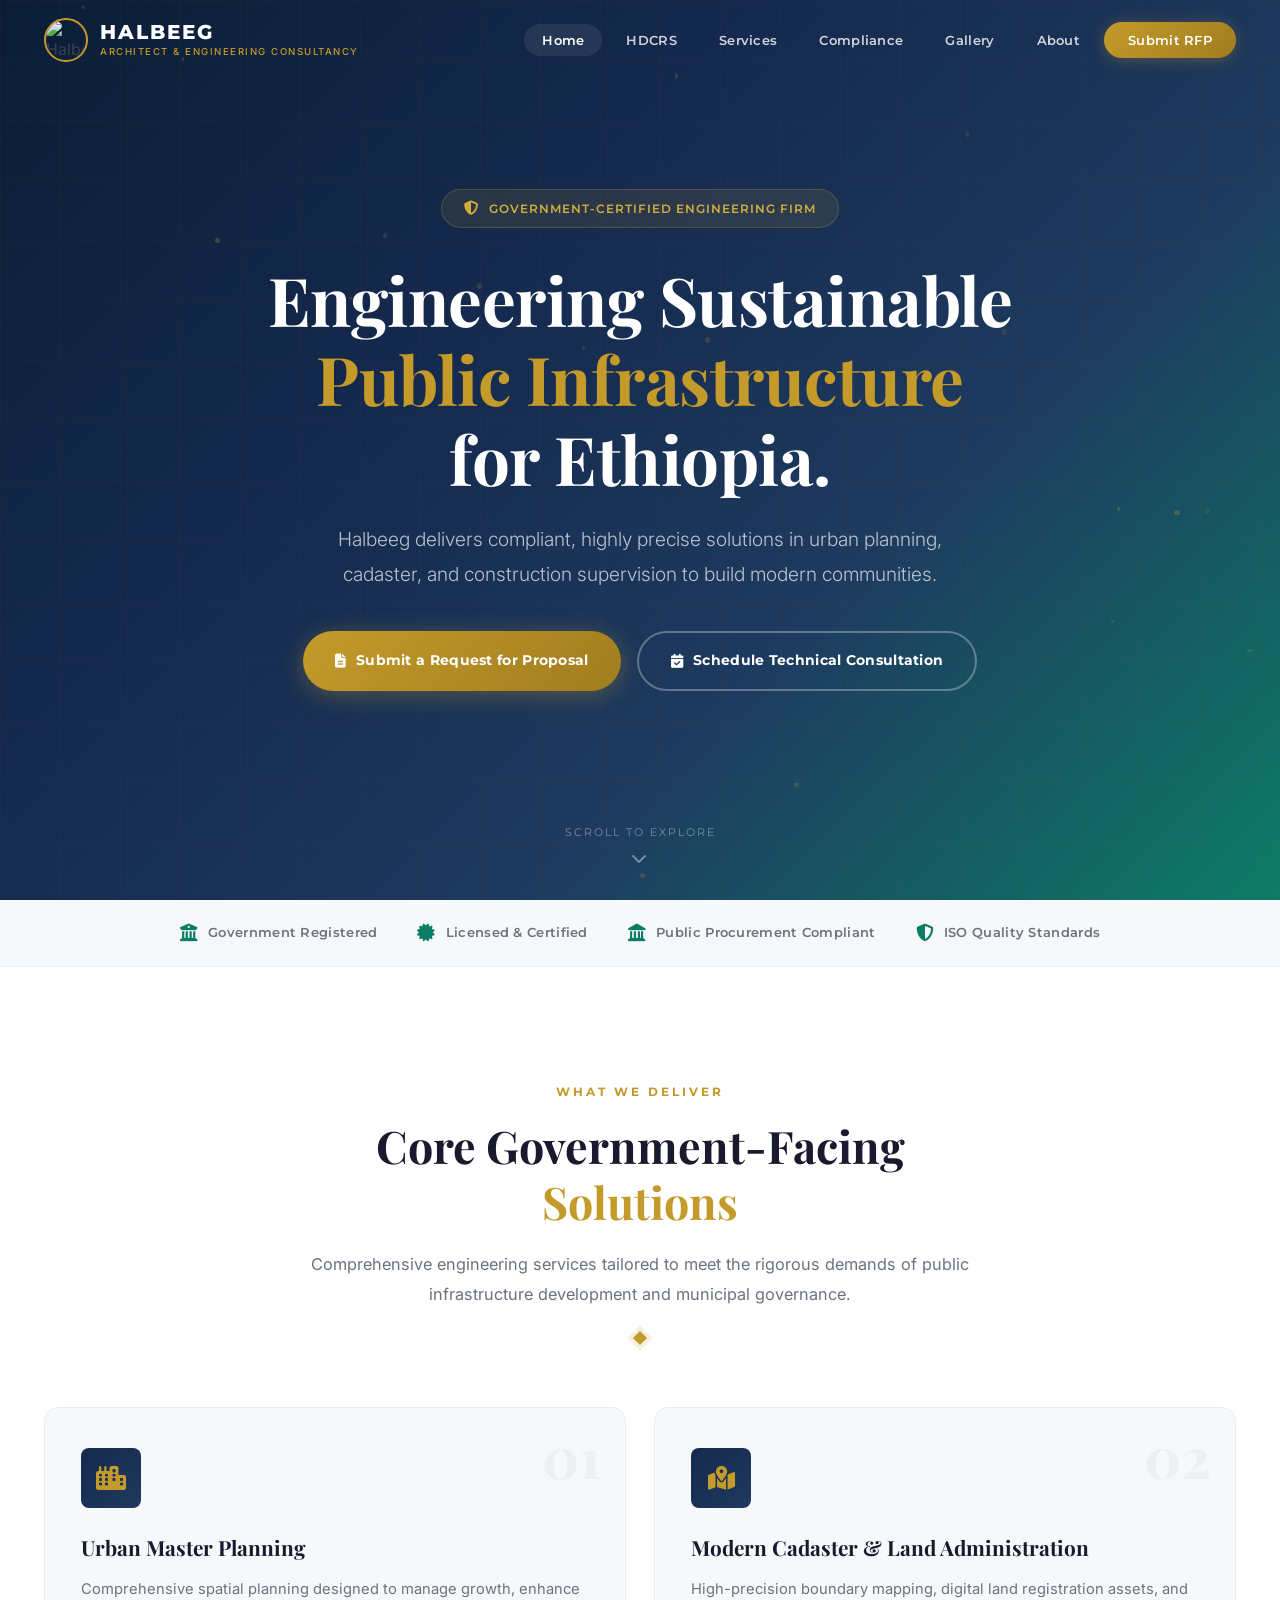
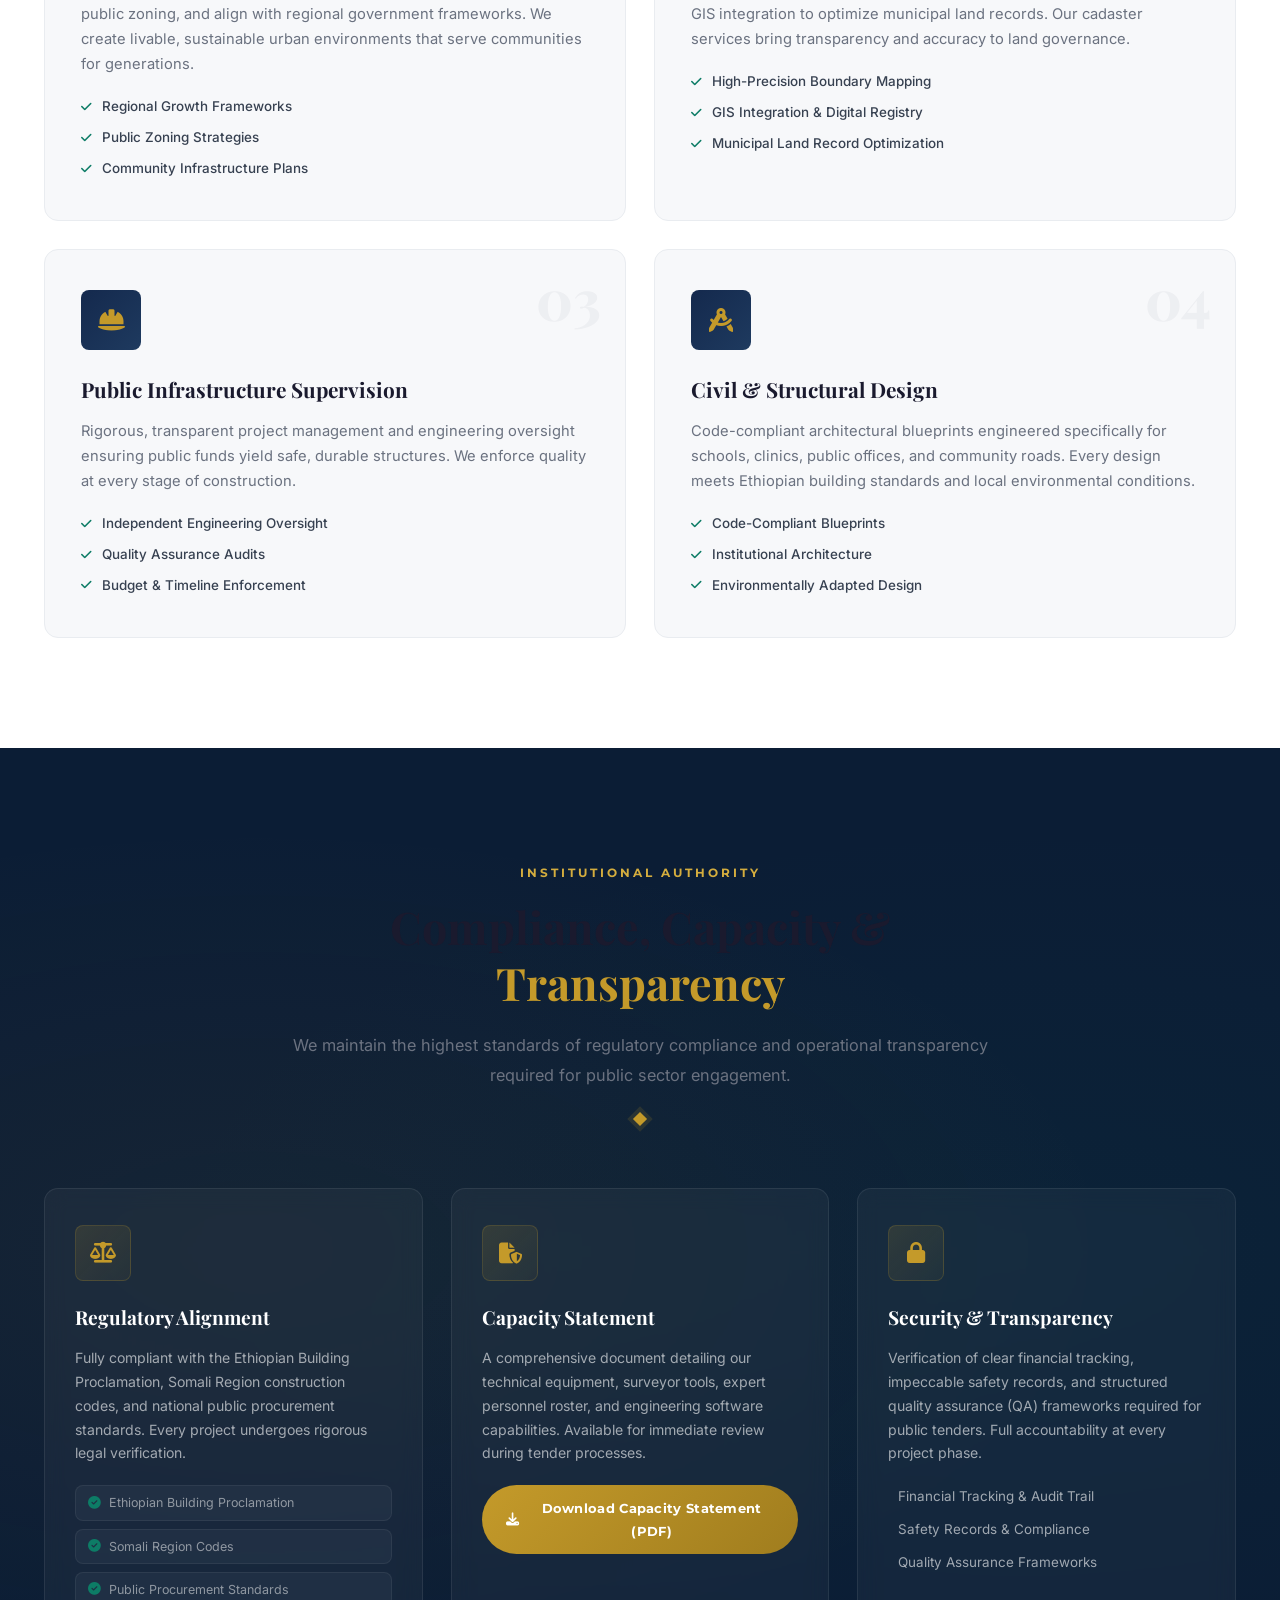
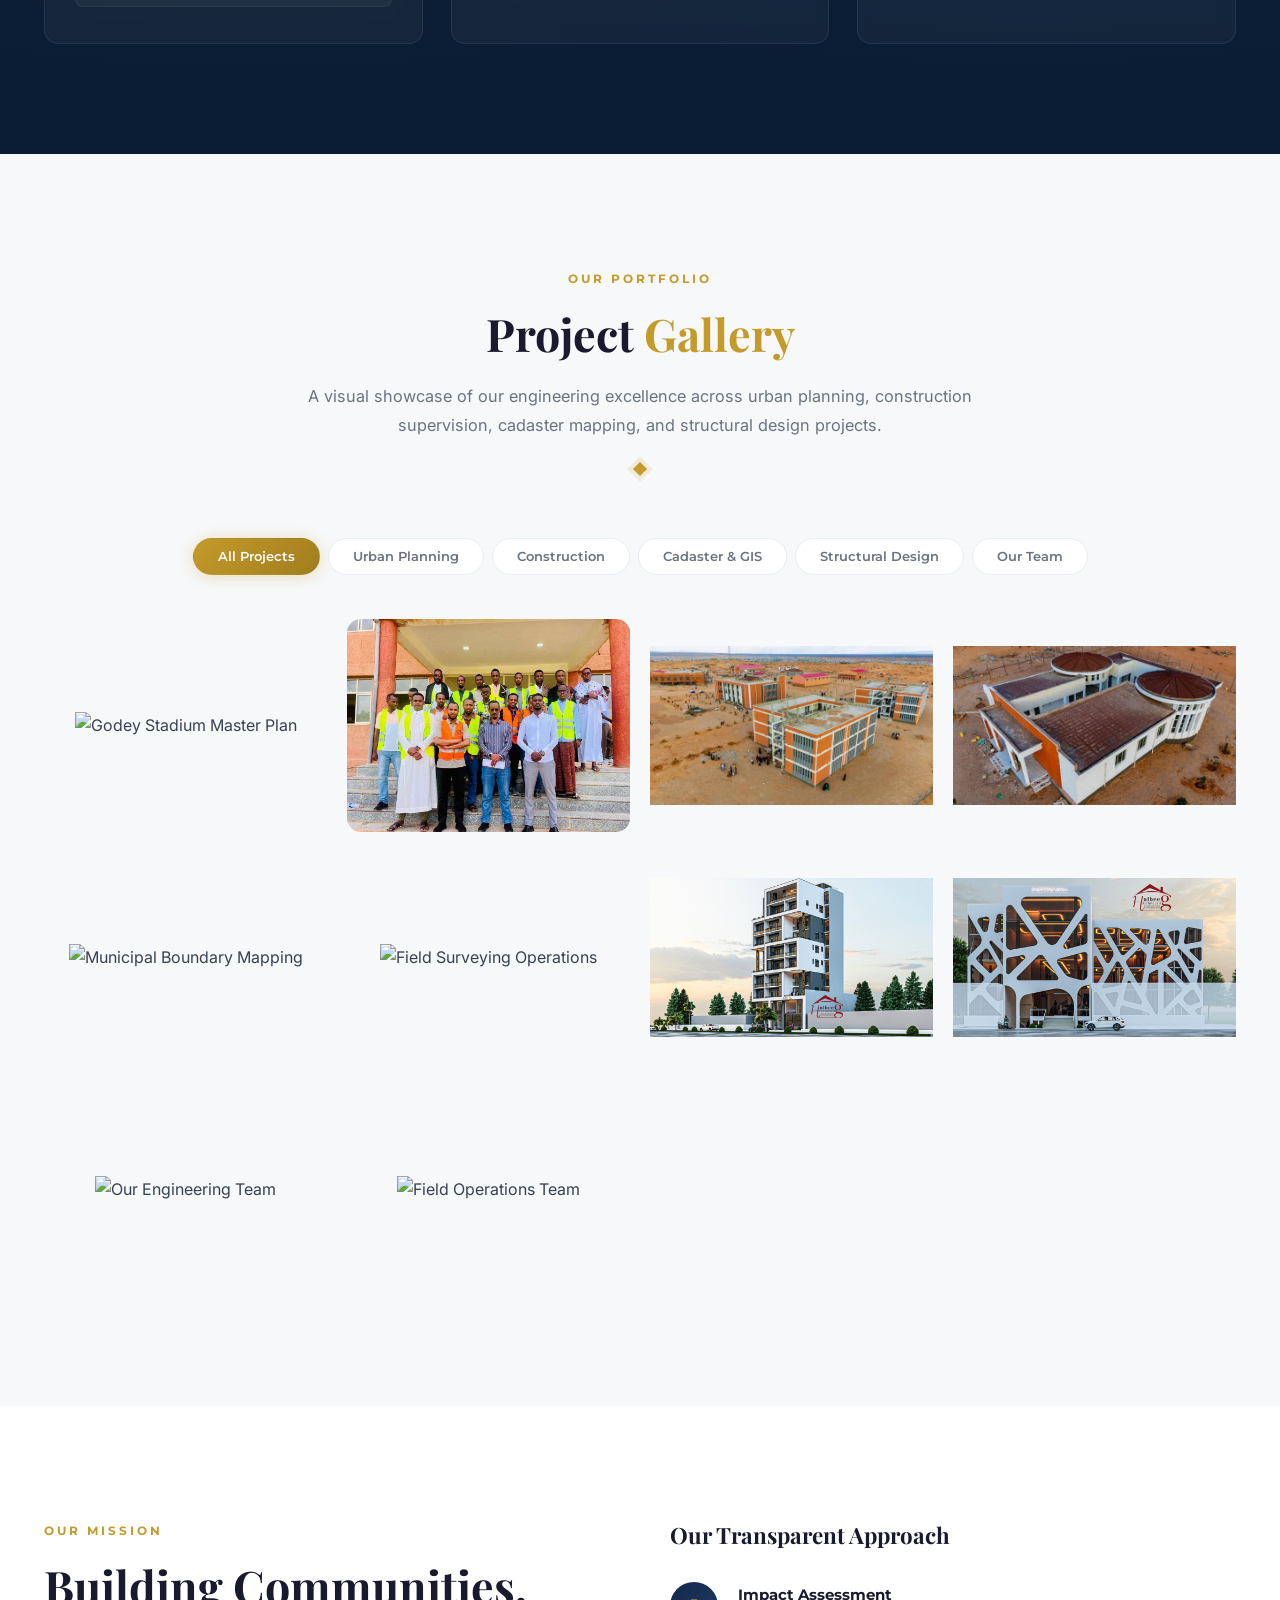
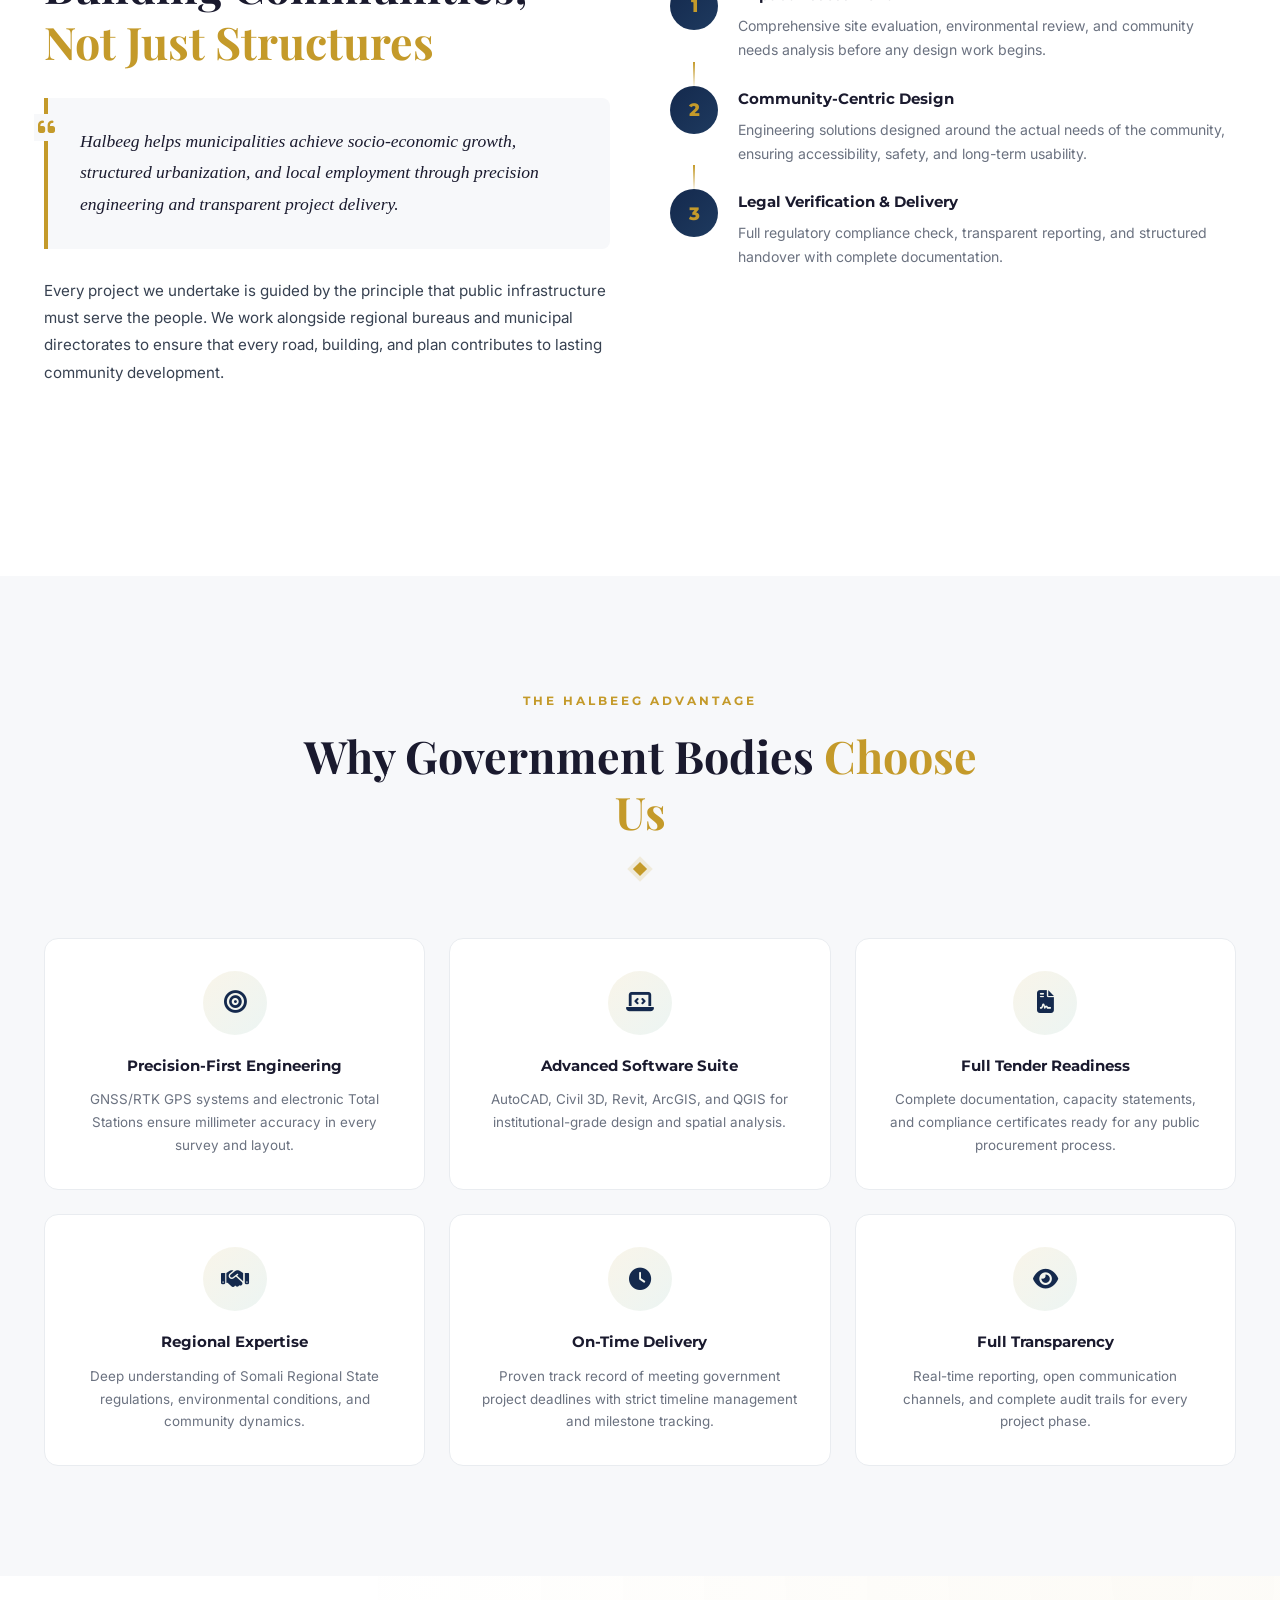
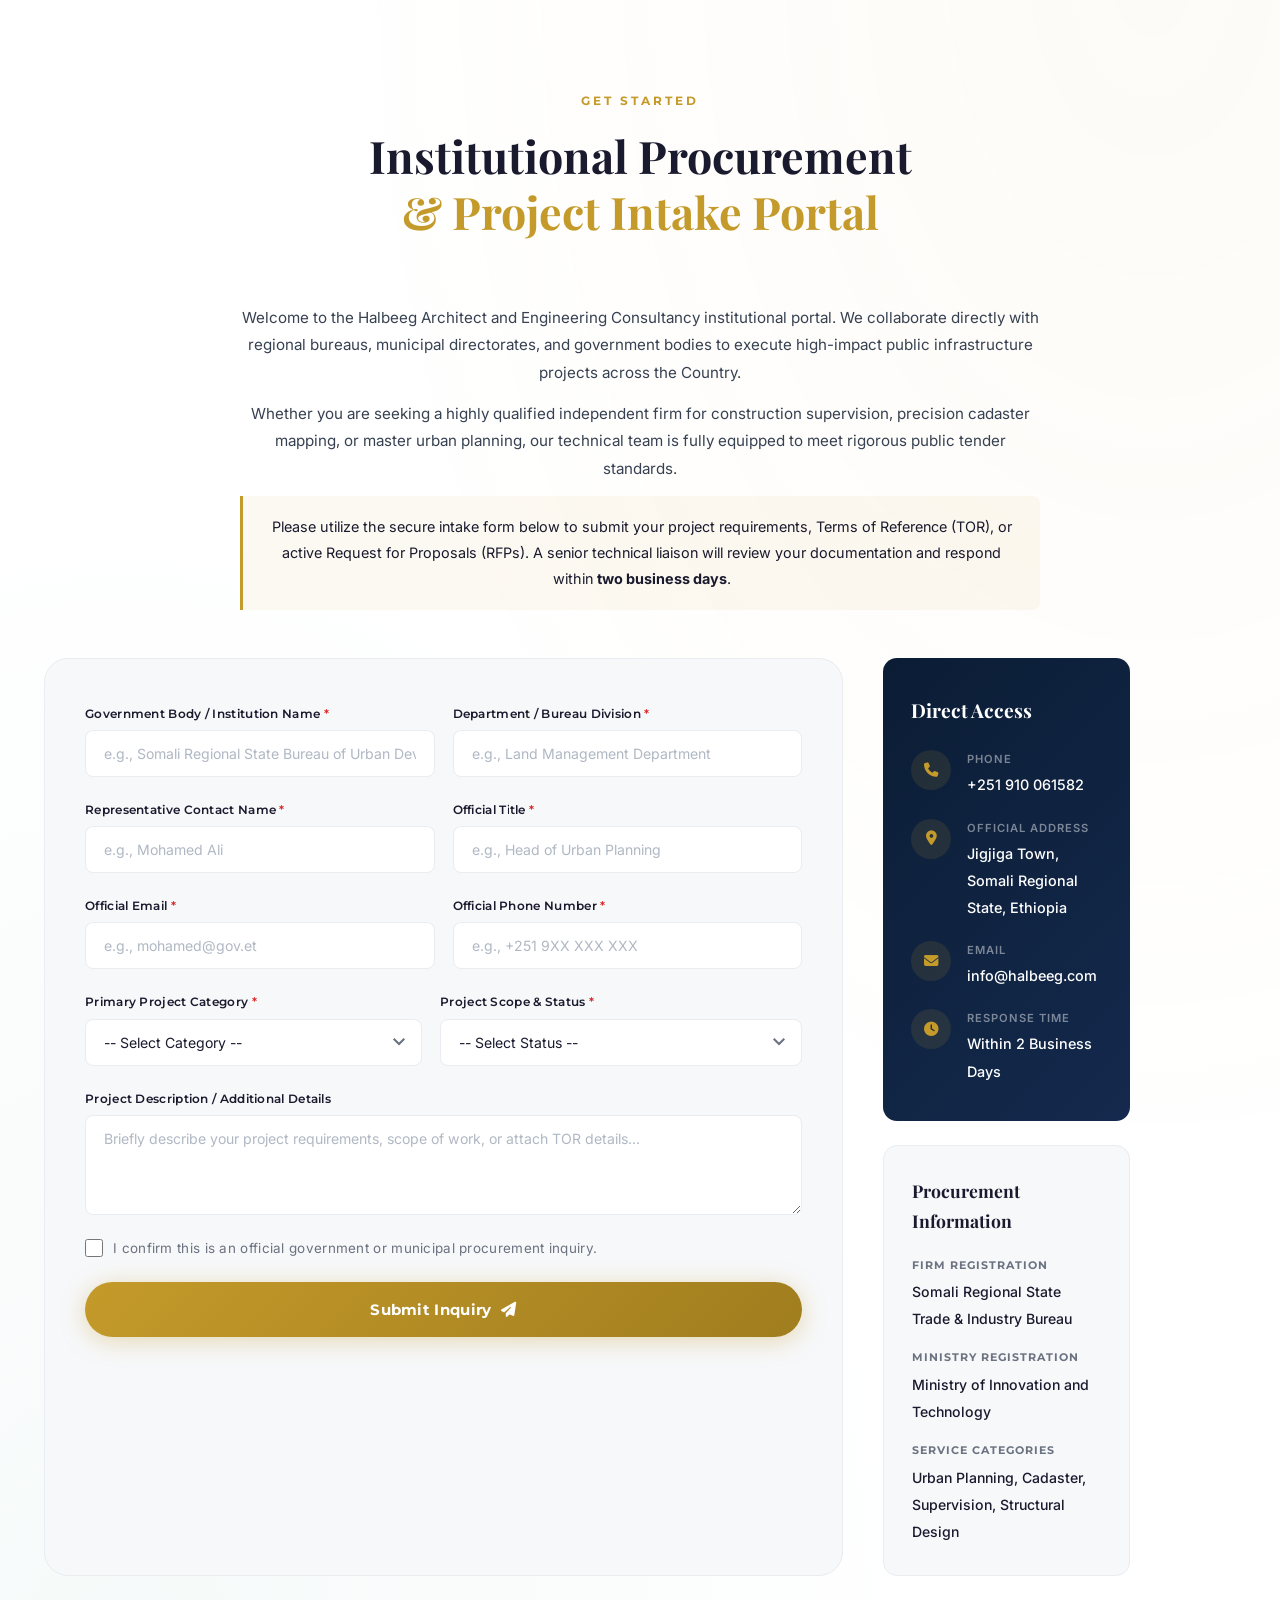
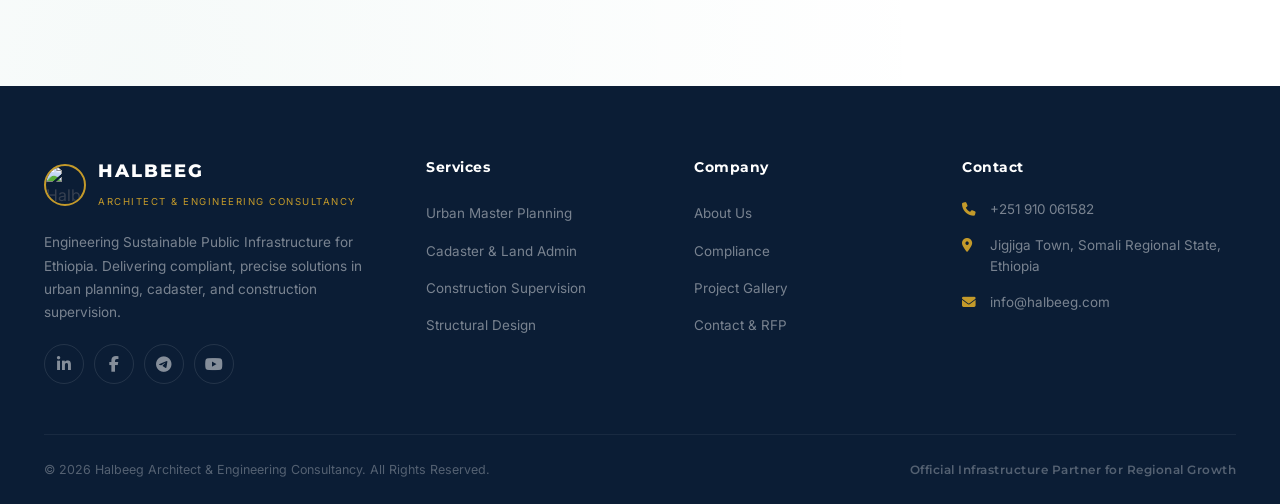
==== commit 4dd4b3b7: "Update index.html" ====
--- a/index.html
+++ b/index.html
@@ -76,27 +76,6 @@
           <i class="fas fa-calendar-check"></i> Schedule Technical Consultation
         </a>
       </div>
-      <div class="hero-stats reveal">
-        <div class="hero-stat">
-          <span class="hero-stat-number" data-target="50">0</span><span class="hero-stat-plus">+</span>
-          <span class="hero-stat-label">Projects Completed</span>
-        </div>
-        <div class="hero-stat-divider"></div>
-        <div class="hero-stat">
-          <span class="hero-stat-number" data-target="12">0</span><span class="hero-stat-plus">+</span>
-          <span class="hero-stat-label">Years of Excellence</span>
-        </div>
-        <div class="hero-stat-divider"></div>
-        <div class="hero-stat">
-          <span class="hero-stat-number" data-target="35">0</span><span class="hero-stat-plus">+</span>
-          <span class="hero-stat-label">Expert Engineers</span>
-        </div>
-        <div class="hero-stat-divider"></div>
-        <div class="hero-stat">
-          <span class="hero-stat-number" data-target="98">0</span><span class="hero-stat-plus">%</span>
-          <span class="hero-stat-label">Client Satisfaction</span>
-        </div>
-      </div>
     </div>
     <div class="hero-scroll-indicator">
       <span>Scroll to Explore</span>
@@ -428,34 +407,7 @@
           </div>
         </div>
       </div>
-      <!-- Stats Counter -->
-      <div class="stats-bar reveal">
-        <div class="stat-item">
-          <div class="stat-icon"><i class="fas fa-project-diagram"></i></div>
-          <div class="stat-number" data-target="50">0</div>
-          <div class="stat-label">Projects Delivered</div>
-        </div>
-        <div class="stat-item">
-          <div class="stat-icon"><i class="fas fa-calendar-alt"></i></div>
-          <div class="stat-number" data-target="12">0</div>
-          <div class="stat-label">Years of Experience</div>
-        </div>
-        <div class="stat-item">
-          <div class="stat-icon"><i class="fas fa-users-cog"></i></div>
-          <div class="stat-number" data-target="35">0</div>
-          <div class="stat-label">Expert Engineers</div>
-        </div>
-        <div class="stat-item">
-          <div class="stat-icon"><i class="fas fa-map-marked-alt"></i></div>
-          <div class="stat-number" data-target="8">0</div>
-          <div class="stat-label">Regions Served</div>
-        </div>
-        <div class="stat-item">
-          <div class="stat-icon"><i class="fas fa-trophy"></i></div>
-          <div class="stat-number" data-target="100">0</div>
-          <div class="stat-label">Compliance Rate %</div>
-        </div>
-      </div>
+
     </div>
   </section>
 
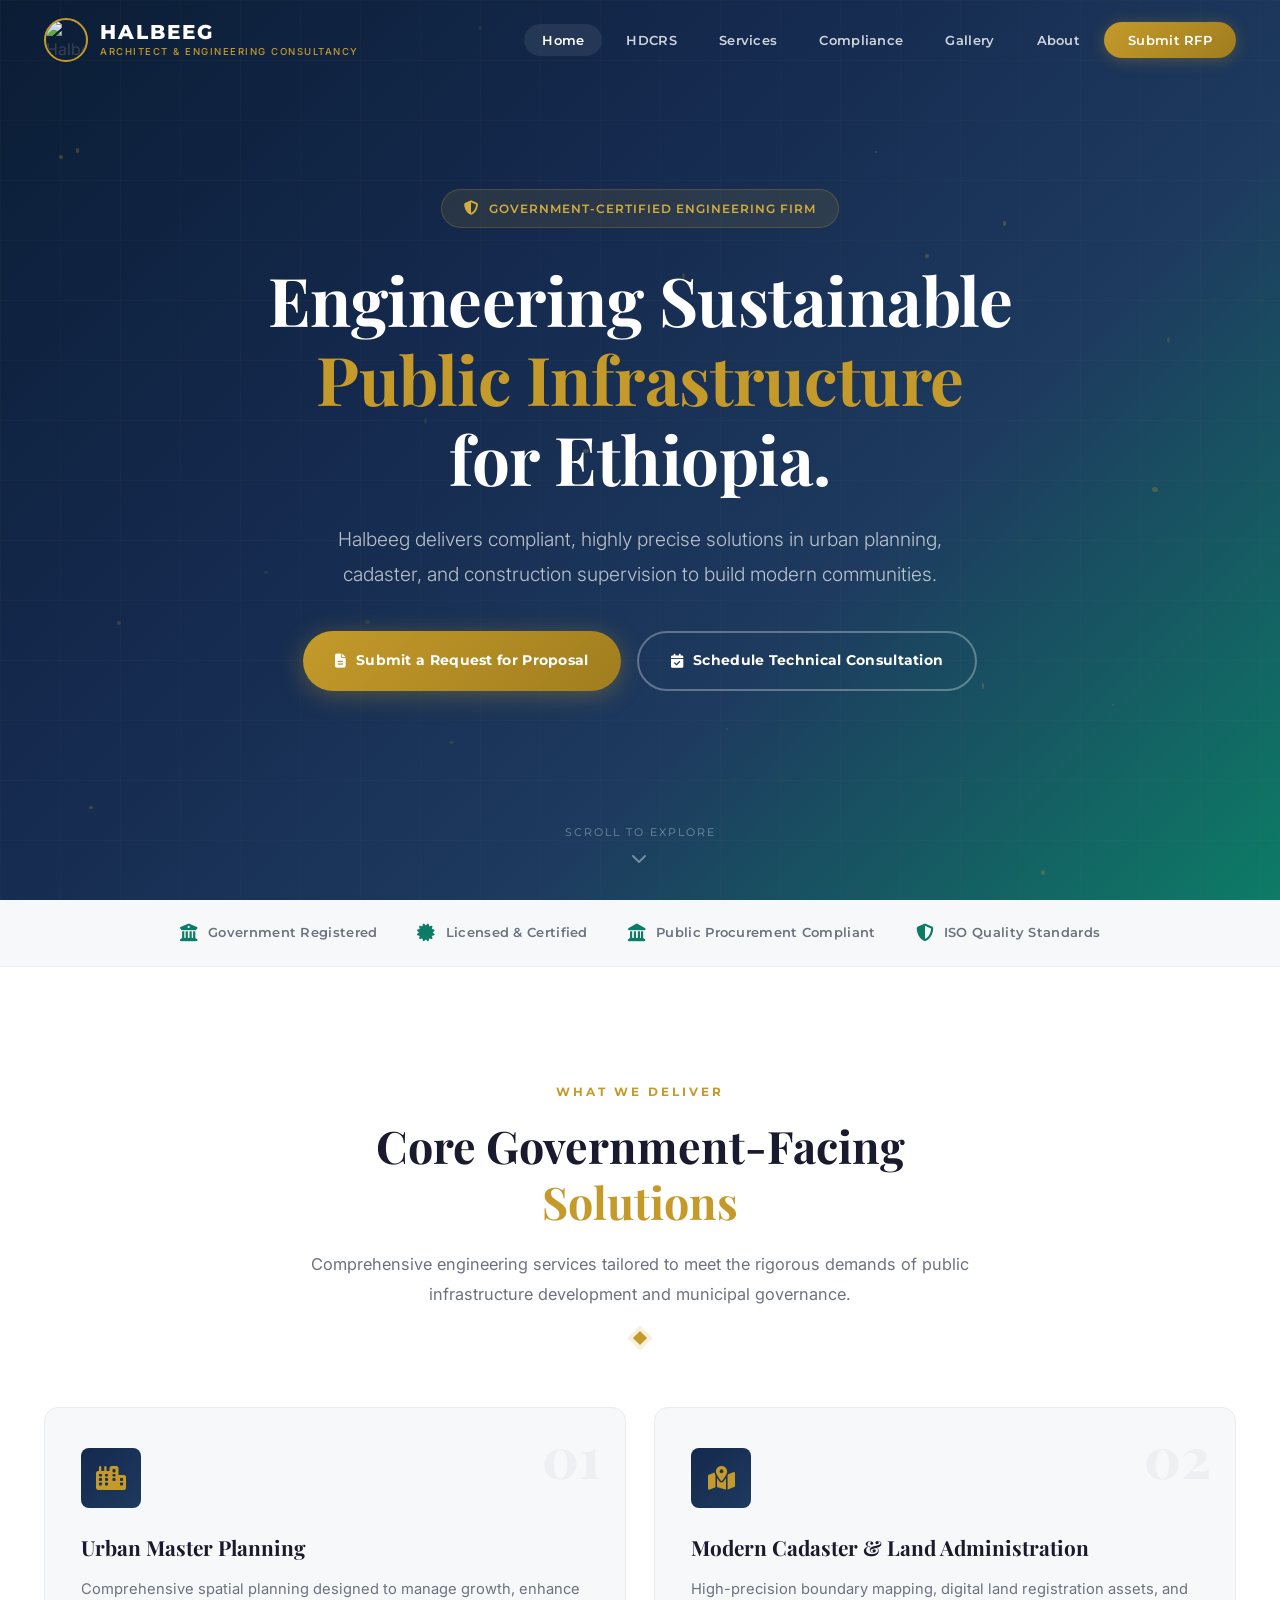
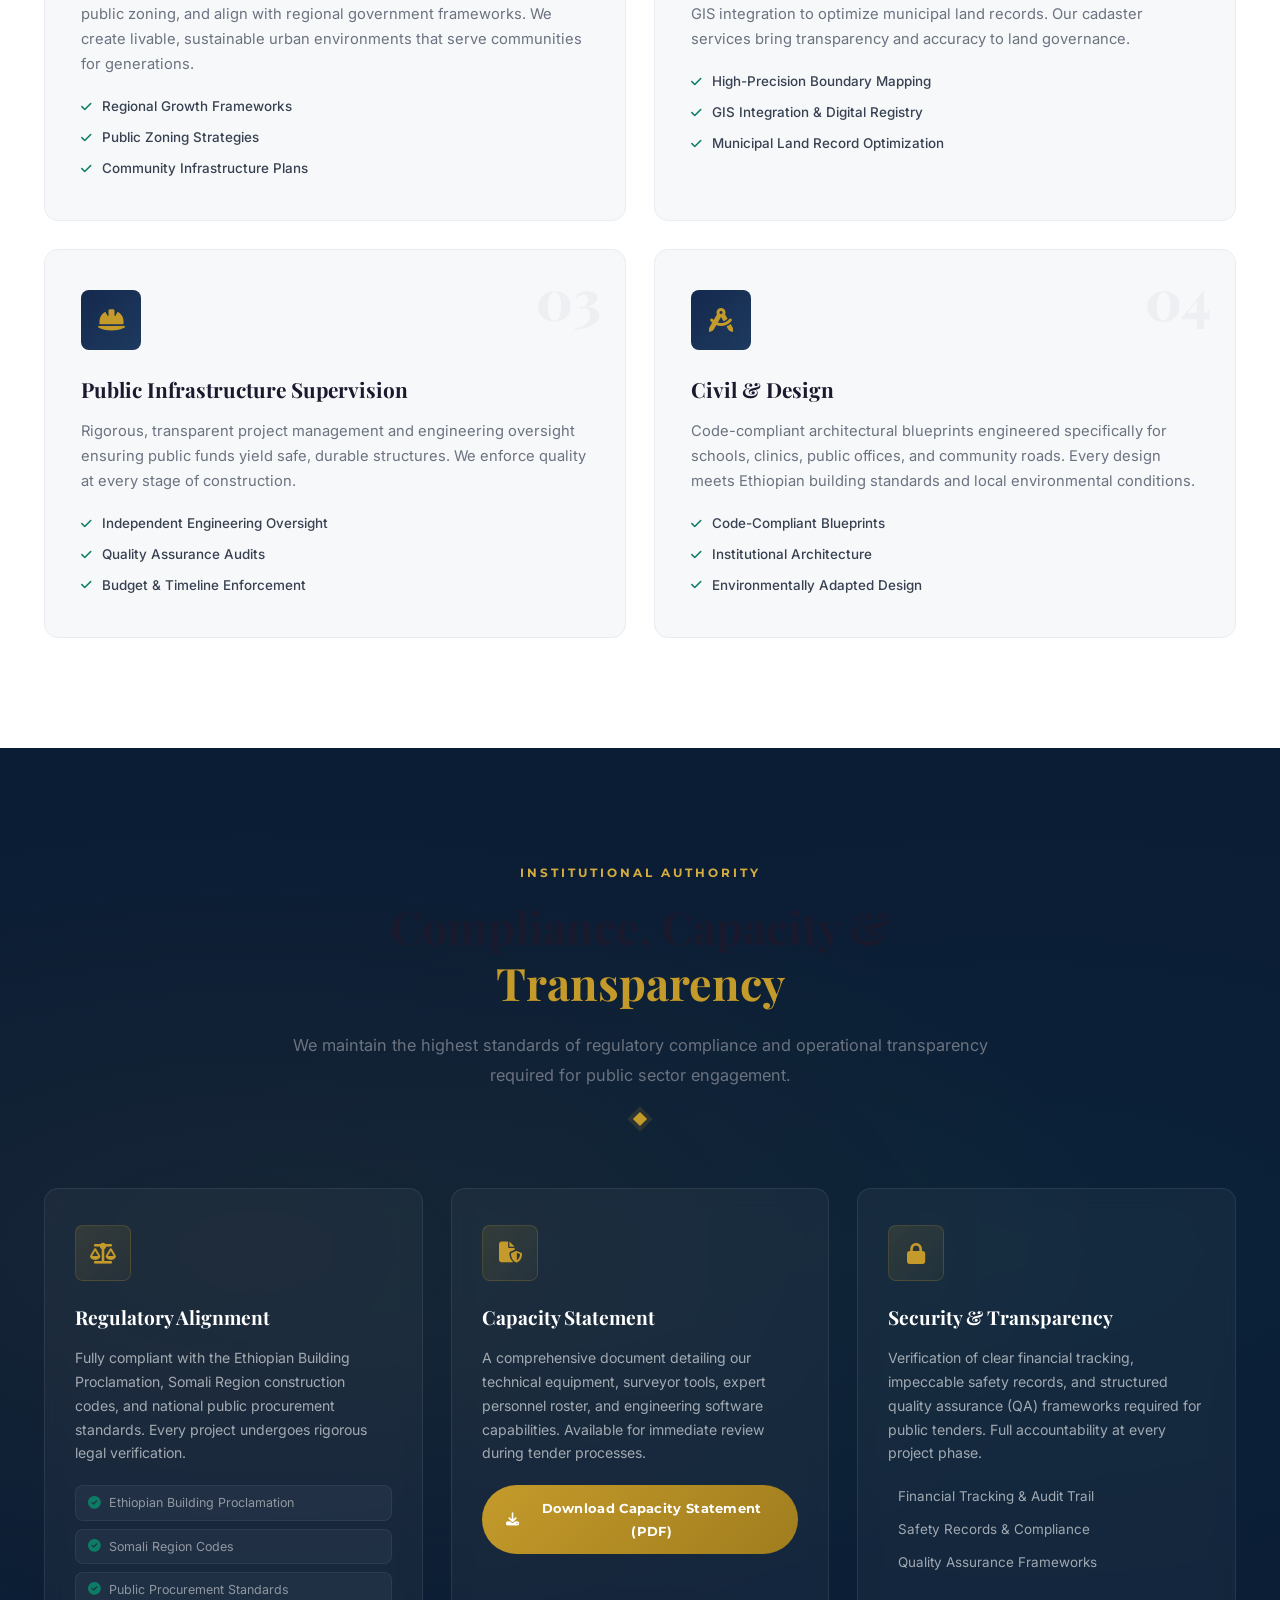
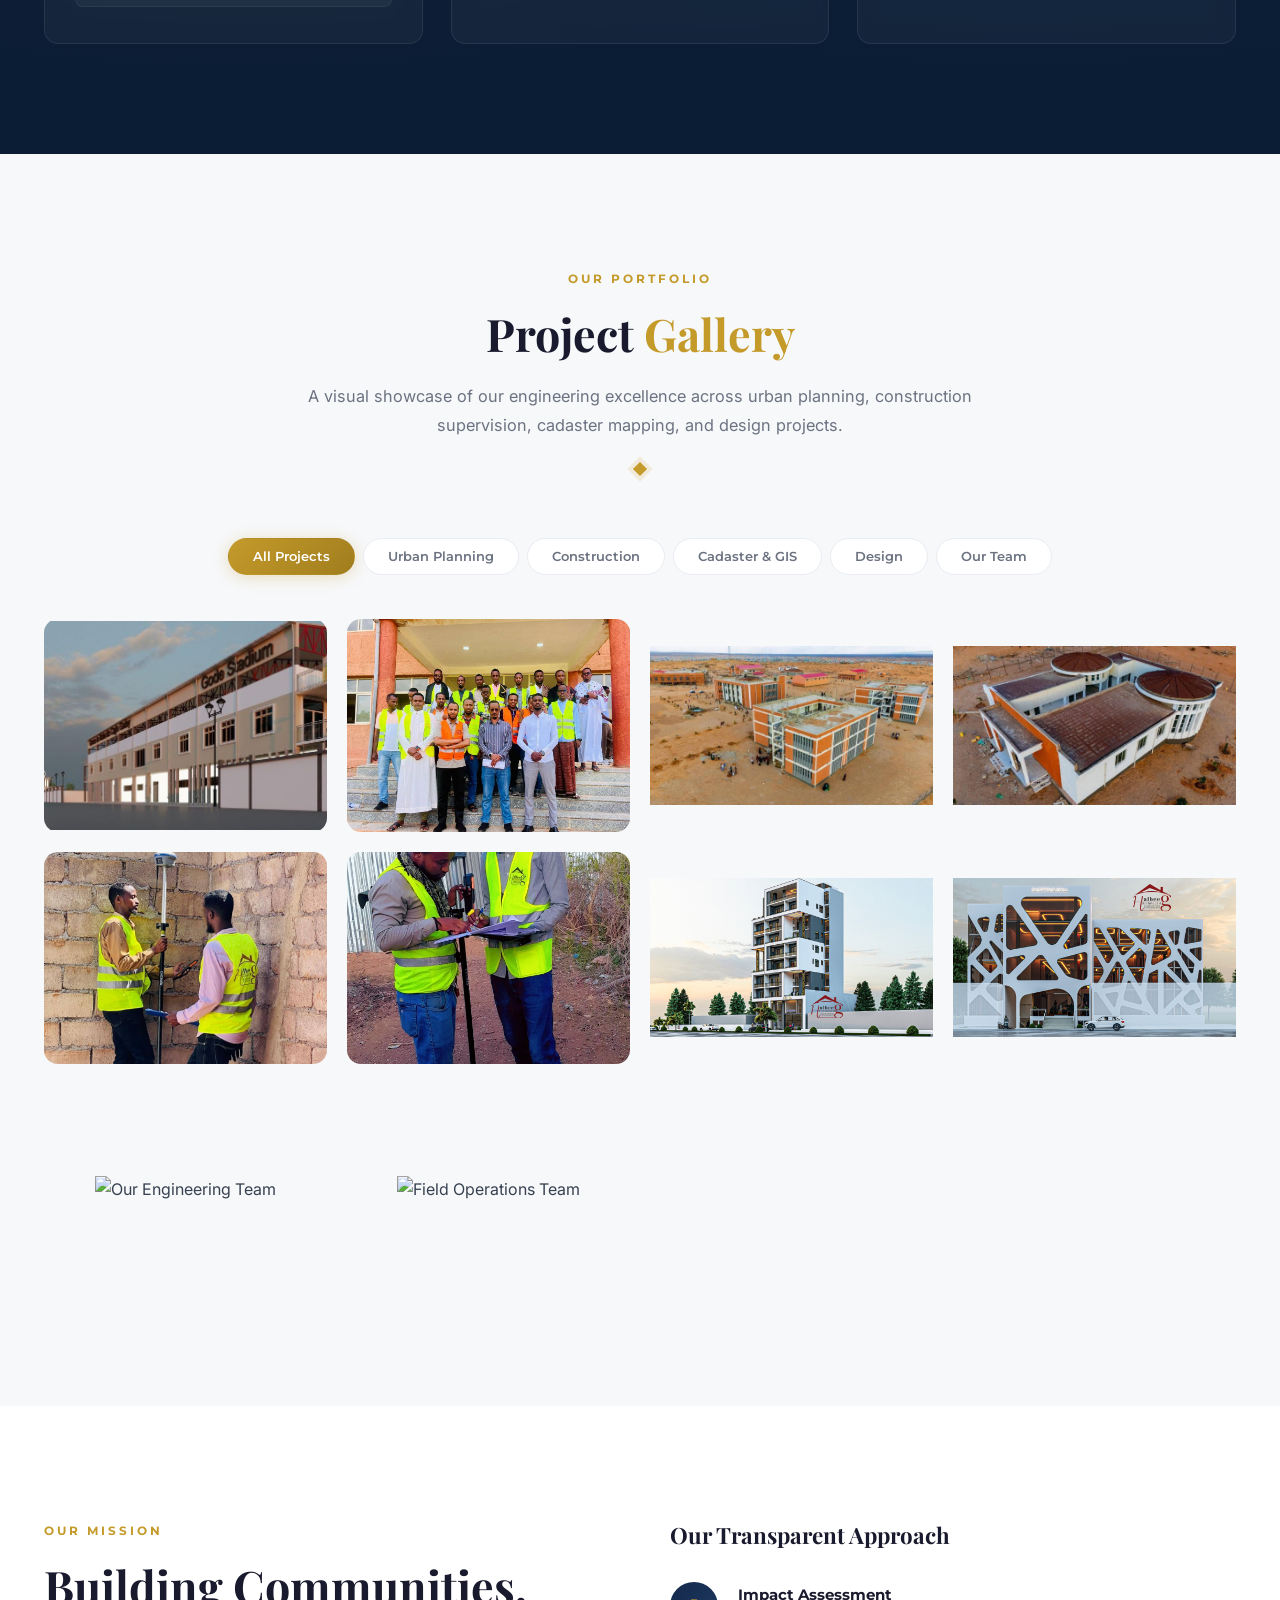
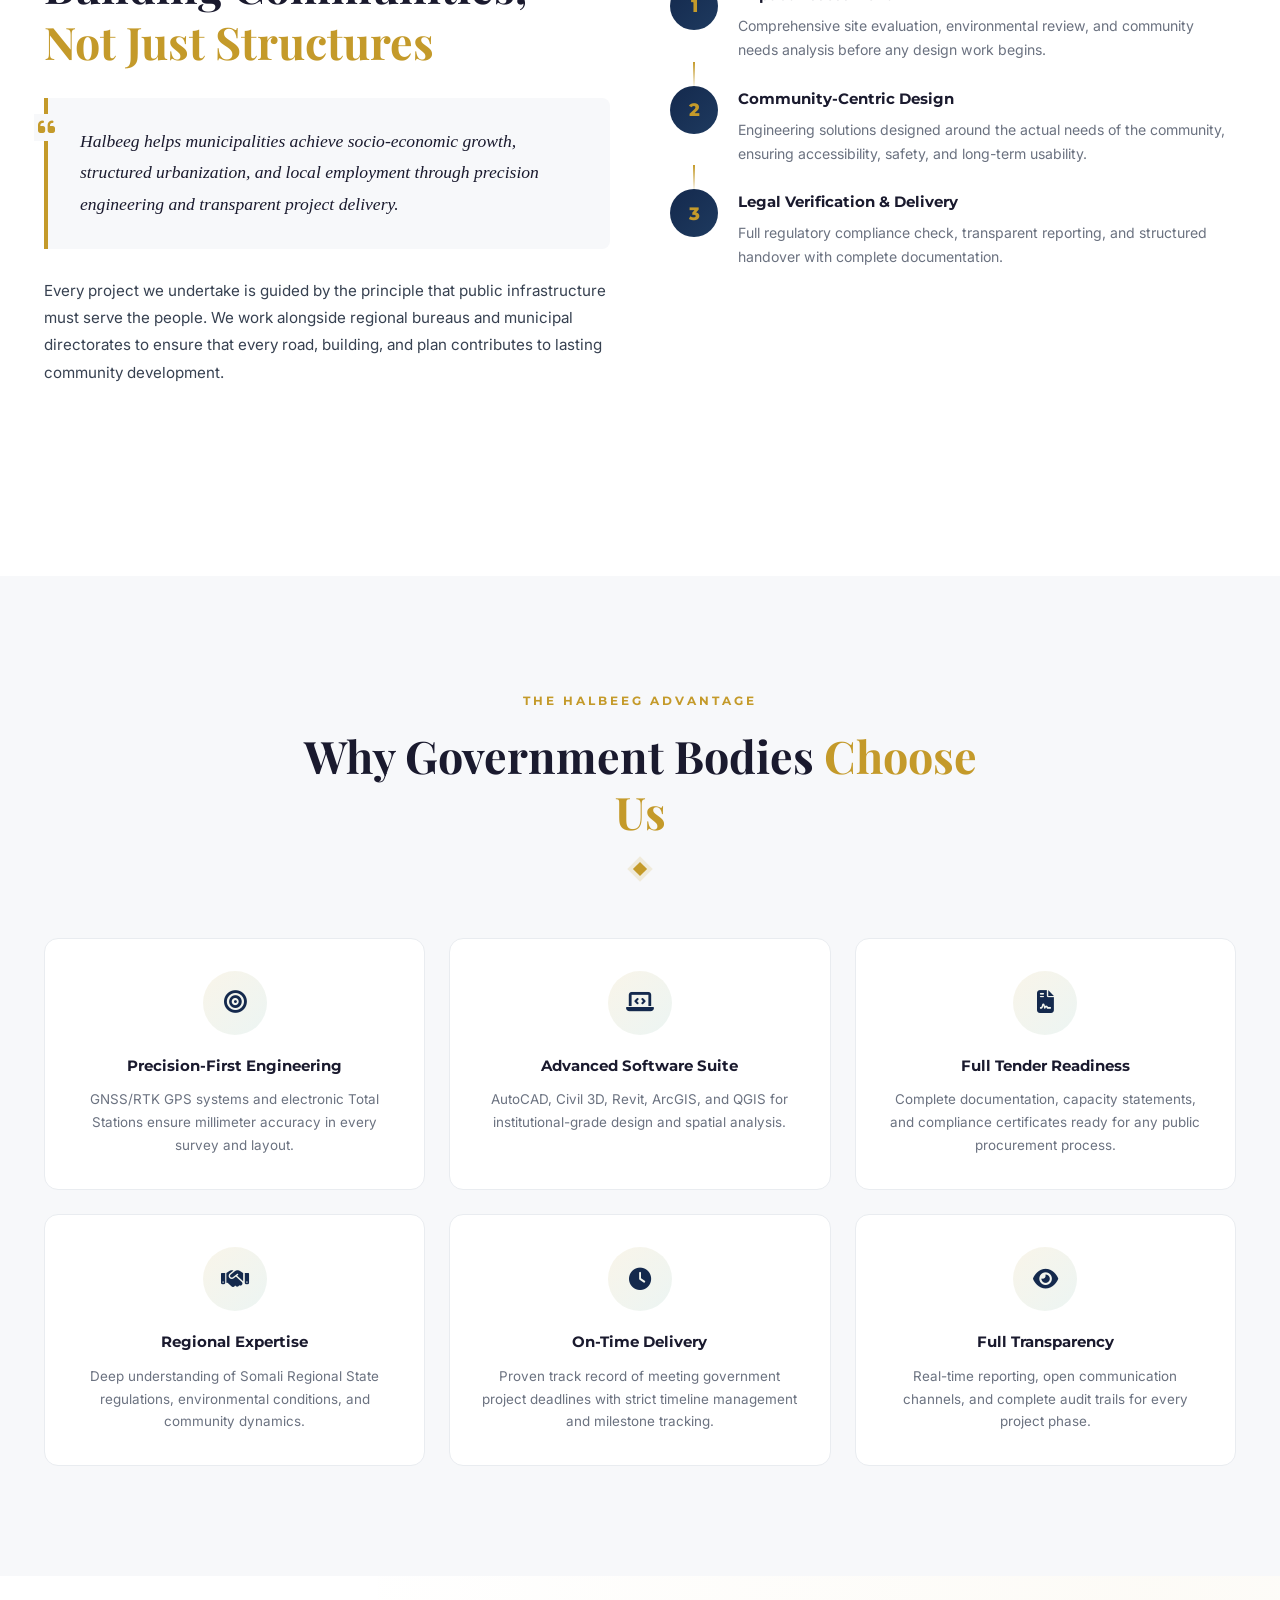
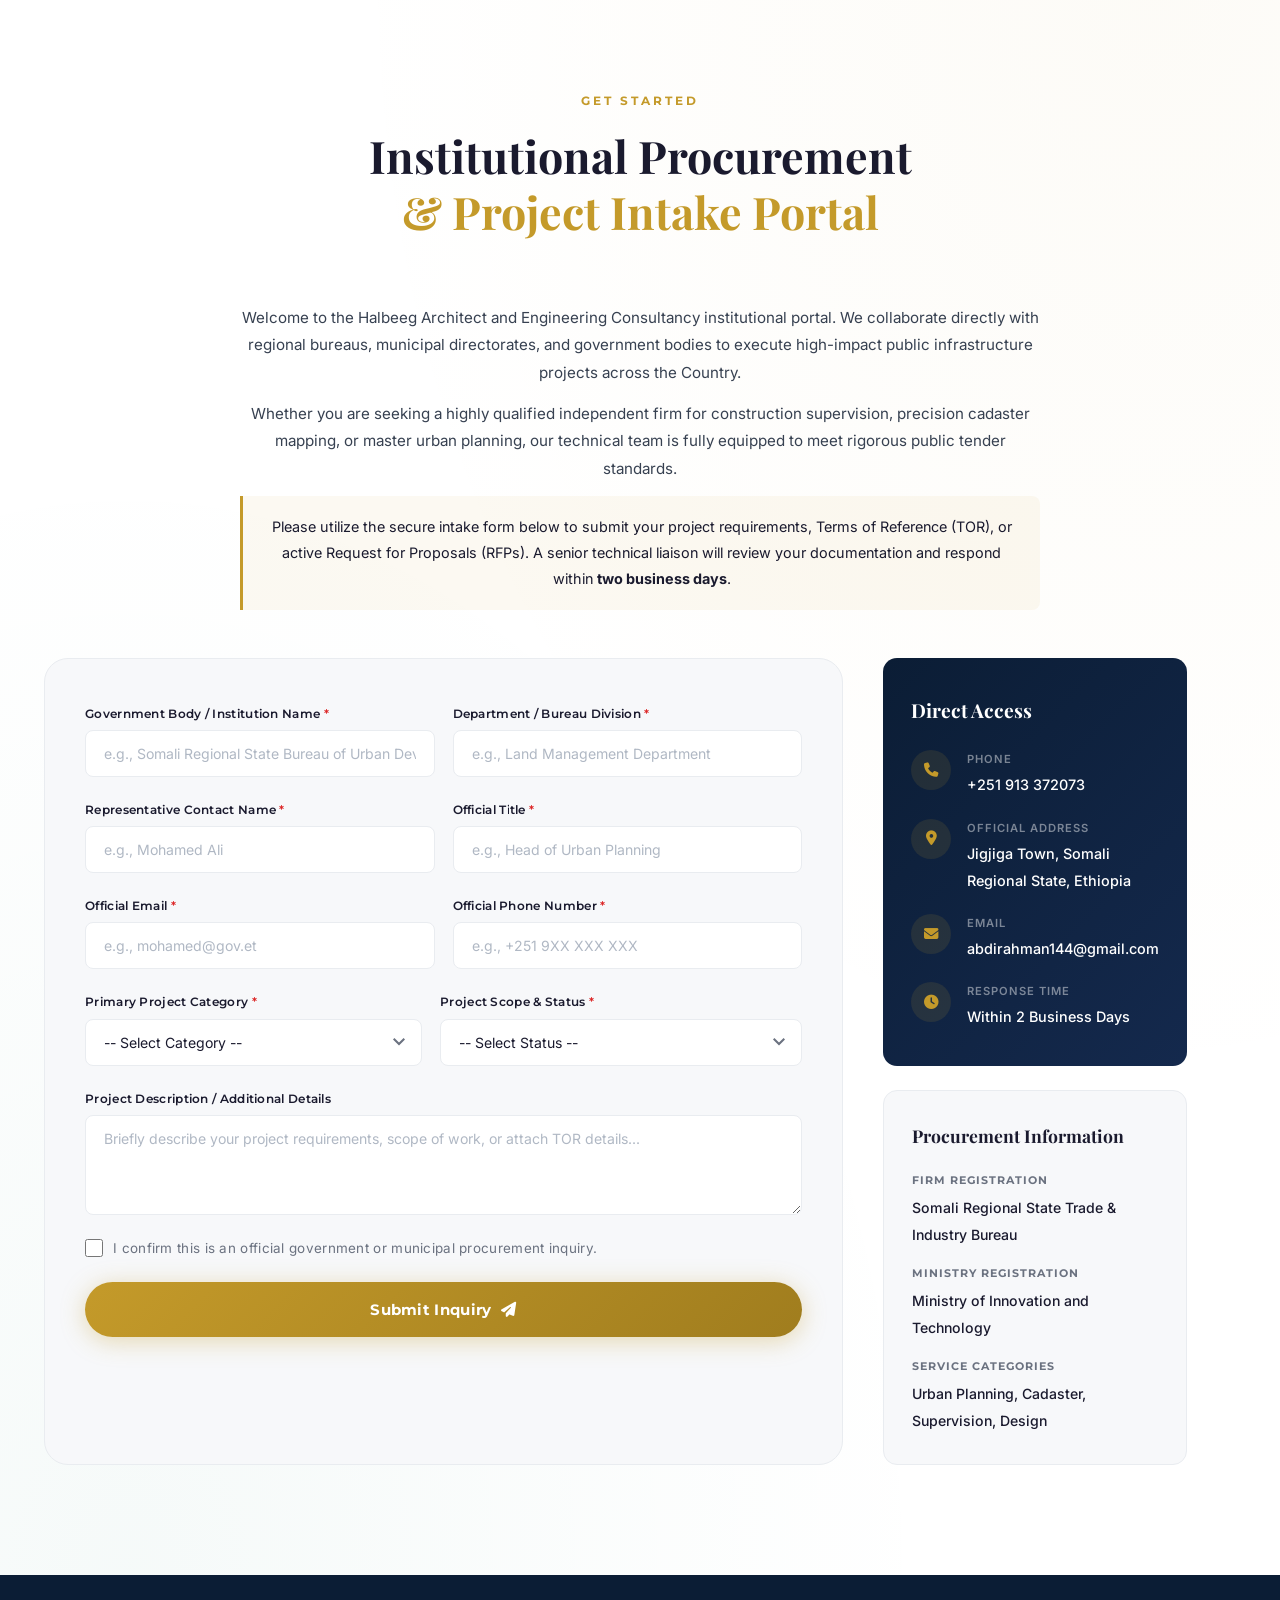
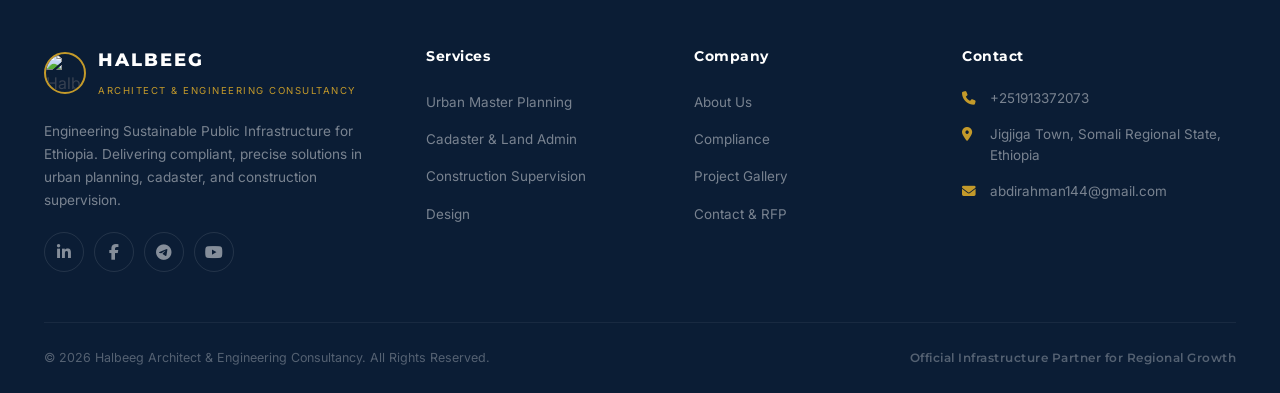
==== commit 71e86e3d: "Update index.html" ====
--- a/index.html
+++ b/index.html
@@ -3,8 +3,8 @@
 <head>
   <meta charset="UTF-8">
   <meta name="viewport" content="width=device-width, initial-scale=1.0">
-  <meta name="description" content="Halbeeg Architect and Engineering Consultancy - Engineering Sustainable Public Infrastructure for Ethiopia. Urban Planning, Cadaster, Construction Supervision, Structural Design.">
-  <meta name="keywords" content="Halbeeg, engineering consultancy, Ethiopia, urban planning, cadaster, construction supervision, structural design, Jigjiga, Somali Region">
+  <meta name="description" content="Halbeeg Architect and Engineering Consultancy - Engineering Sustainable Public Infrastructure for Ethiopia. Urban Planning, Cadaster, Construction Supervision, Design.">
+  <meta name="keywords" content="Halbeeg, engineering consultancy, Ethiopia, urban planning, cadaster, construction supervision, design, Jigjiga, Somali Region">
   <title>Halbeeg Architect &amp; Engineering Consultancy</title>
   <link rel="preconnect" href="https://fonts.googleapis.com">
   <link rel="preconnect" href="https://fonts.gstatic.com" crossorigin>
@@ -167,7 +167,7 @@
             <i class="fas fa-drafting-compass"></i>
           </div>
           <div class="solution-content">
-            <h3>Civil &amp; Structural Design</h3>
+            <h3>Civil &amp; Design</h3>
             <p>Code-compliant architectural blueprints engineered specifically for schools, clinics, public offices, and community roads. Every design meets Ethiopian building standards and local environmental conditions.</p>
             <ul class="solution-features">
               <li><i class="fas fa-check"></i> Code-Compliant Blueprints</li>
@@ -230,7 +230,7 @@
       <div class="section-header reveal">
         <span class="section-tag">Our Portfolio</span>
         <h2 class="section-title">Project <span class="text-gold">Gallery</span></h2>
-        <p class="section-desc">A visual showcase of our engineering excellence across urban planning, construction supervision, cadaster mapping, and structural design projects.</p>
+        <p class="section-desc">A visual showcase of our engineering excellence across urban planning, construction supervision, cadaster mapping, and design projects.</p>
         <div class="section-divider"><span class="divider-diamond"></span></div>
       </div>
       <div class="gallery-tabs reveal">
@@ -238,7 +238,7 @@
         <button class="gallery-tab" data-filter="planning">Urban Planning</button>
         <button class="gallery-tab" data-filter="construction">Construction</button>
         <button class="gallery-tab" data-filter="cadaster">Cadaster &amp; GIS</button>
-        <button class="gallery-tab" data-filter="design">Structural Design</button>
+        <button class="gallery-tab" data-filter="design">Design</button>
         <button class="gallery-tab" data-filter="team">Our Team</button>
       </div>
       <!-- NOTE: Place your photos in these folders inside the repo:
@@ -324,7 +324,7 @@
           <div class="gallery-overlay">
             <h4>Institutional Building Design</h4>
             <p>Code-compliant architectural design for public facilities</p>
-            <span class="gallery-cat">Structural Design</span>
+            <span class="gallery-cat">Design</span>
           </div>
         </div>
 
@@ -345,7 +345,7 @@
           </div>
           <div class="gallery-overlay">
             <h4>Our Engineering Team</h4>
-            <p>Certified structural engineers and licensed surveyors</p>
+            <p>Certified Engineers and licensed surveyors</p>
             <span class="gallery-cat">Our Team</span>
           </div>
         </div>
@@ -508,7 +508,7 @@
                   <option>Urban Planning &amp; Zoning</option>
                   <option>Cadaster, Surveying &amp; GIS Mapping</option>
                   <option>Construction Supervision &amp; Quality Control</option>
-                  <option>Architectural &amp; Structural Design</option>
+                  <option>Architectural &amp; Design</option>
                 </select>
               </div>
               <div class="form-group">
@@ -546,7 +546,7 @@
               <div class="info-icon"><i class="fas fa-phone"></i></div>
               <div>
                 <span class="info-label">Phone</span>
-                <a href="tel:+251910061582" class="info-value">+251 910 061582</a>
+                <a href="tel:+251913372073" class="info-value">+251 913 372073</a>
               </div>
             </div>
             <div class="info-item">
@@ -560,7 +560,7 @@
               <div class="info-icon"><i class="fas fa-envelope"></i></div>
               <div>
                 <span class="info-label">Email</span>
-                <a href="mailto:info@halbeeg.com" class="info-value">info@halbeeg.com</a>
+                <a href="mailto:abdirahman144@gmail.com" class="info-value">abdirahman144@gmail.com</a>
               </div>
             </div>
             <div class="info-item">
@@ -583,7 +583,7 @@
             </div>
             <div class="proc-item">
               <span class="proc-label">Service Categories</span>
-              <span class="proc-value">Urban Planning, Cadaster, Supervision, Structural Design</span>
+              <span class="proc-value">Urban Planning, Cadaster, Supervision, Design</span>
             </div>
           </div>
         </div>
@@ -617,7 +617,7 @@
             <li><a href="#solutions">Urban Master Planning</a></li>
             <li><a href="#solutions">Cadaster &amp; Land Admin</a></li>
             <li><a href="#solutions">Construction Supervision</a></li>
-            <li><a href="#solutions">Structural Design</a></li>
+            <li><a href="#solutions">Design</a></li>
           </ul>
         </div>
         <div class="footer-links">
@@ -633,7 +633,7 @@
           <h4>Contact</h4>
           <div class="footer-contact-item">
             <i class="fas fa-phone"></i>
-            <span>+251 910 061582</span>
+            <span>+251913372073</span>
           </div>
           <div class="footer-contact-item">
             <i class="fas fa-location-dot"></i>
@@ -641,7 +641,7 @@
           </div>
           <div class="footer-contact-item">
             <i class="fas fa-envelope"></i>
-            <span>info@halbeeg.com</span>
+            <span>abdirahman144@gmail.com</span>
           </div>
         </div>
       </div>
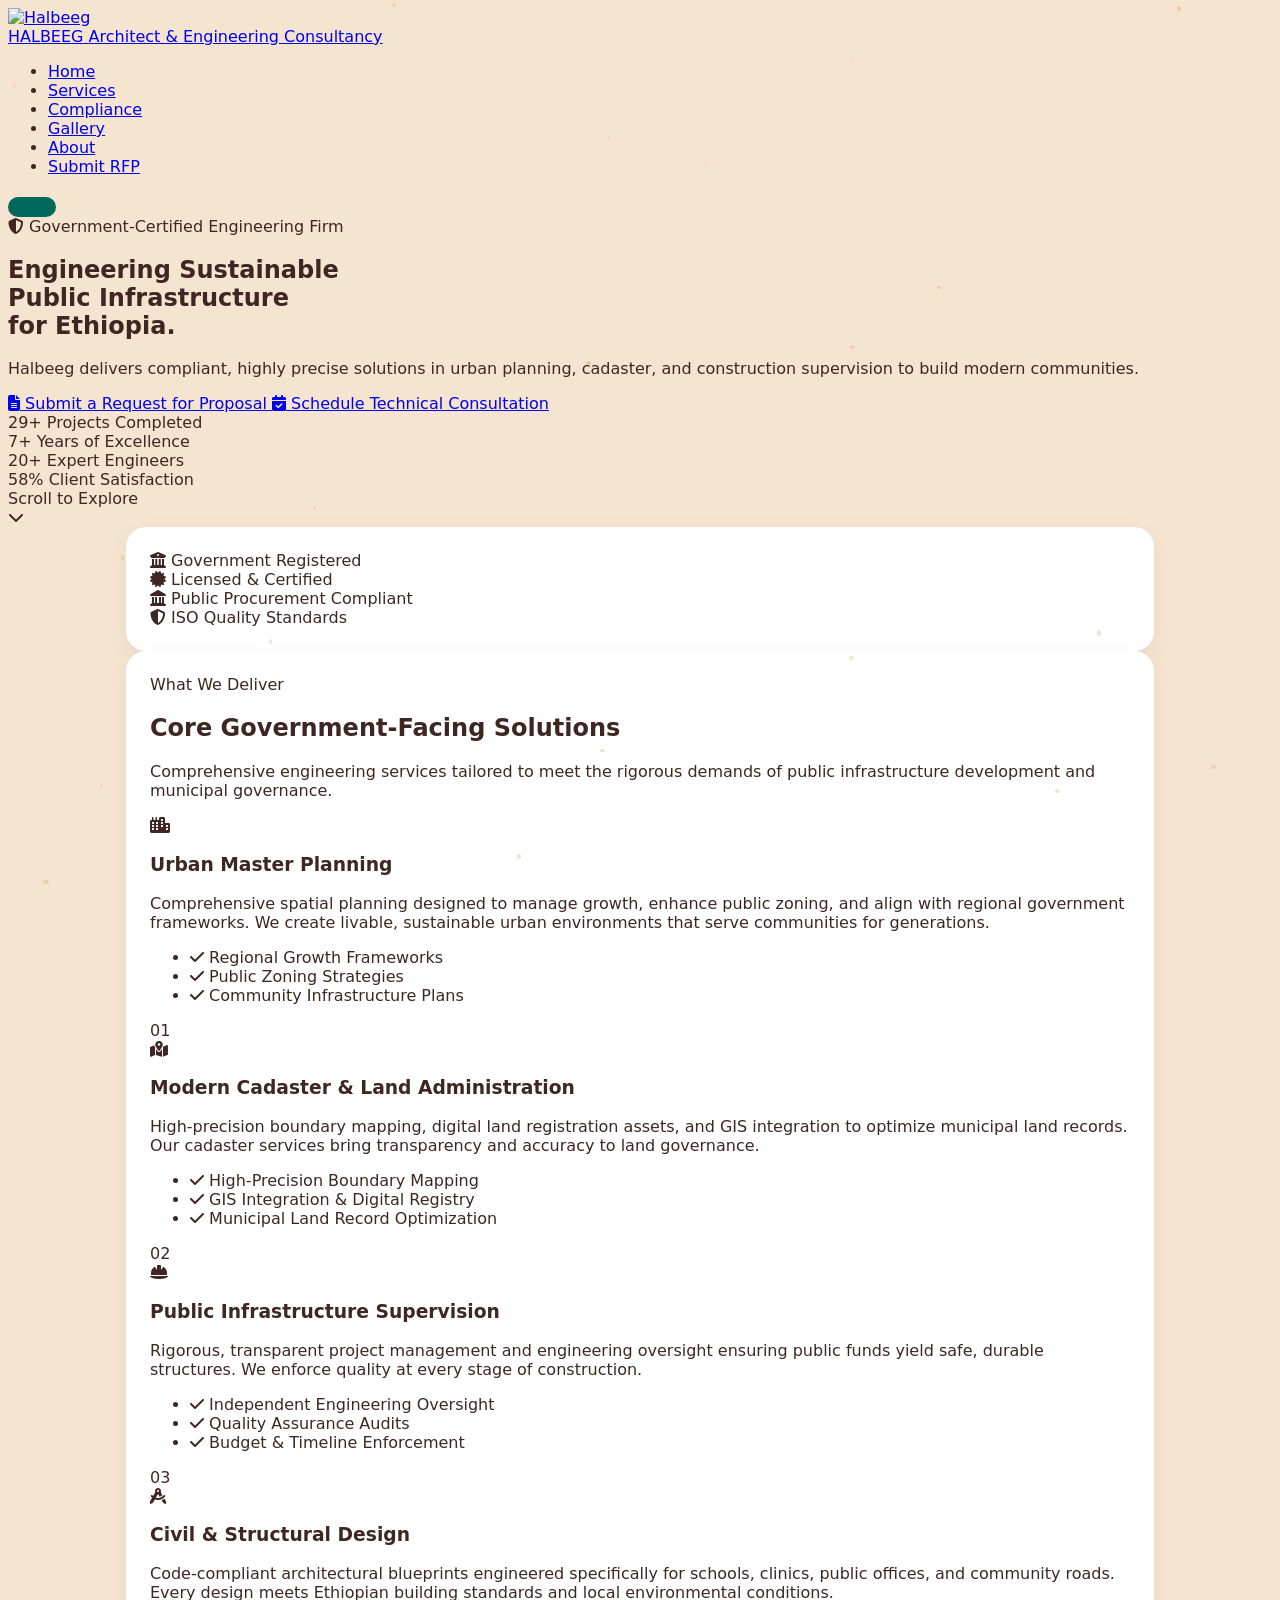
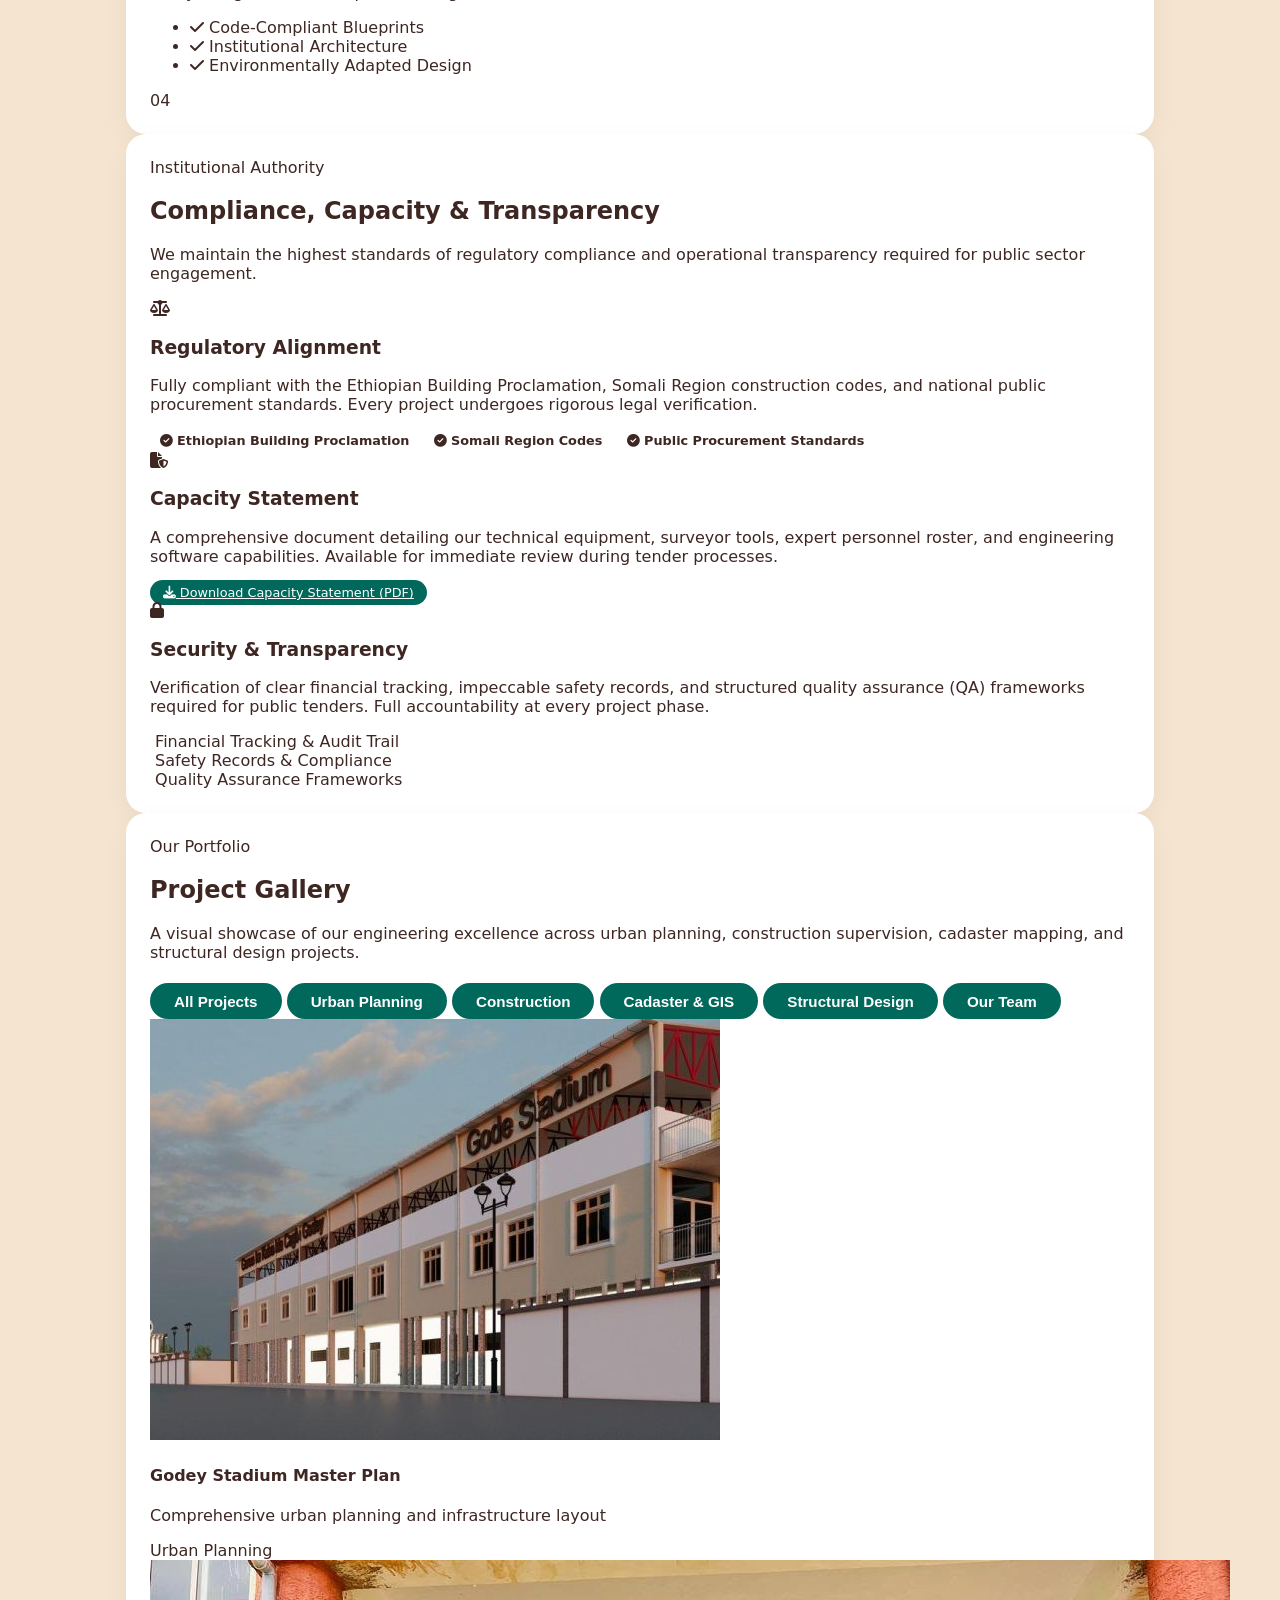
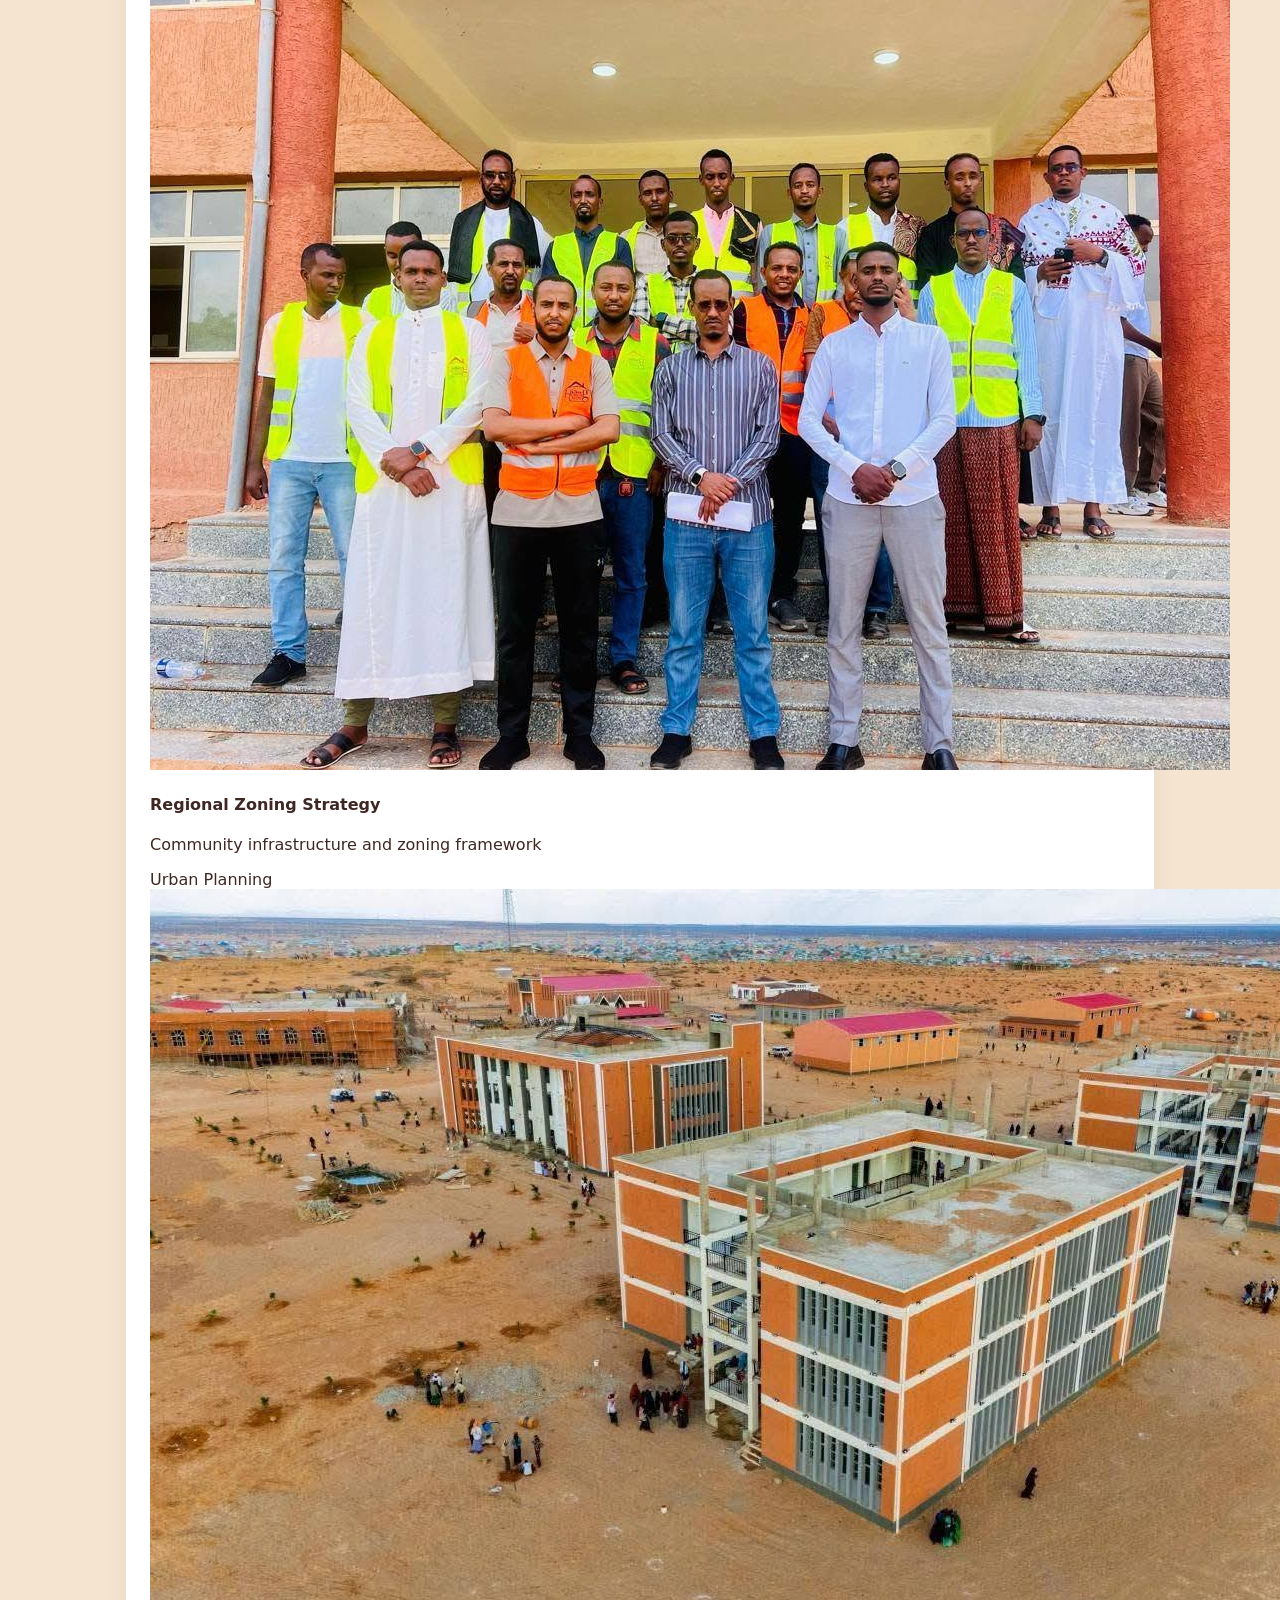
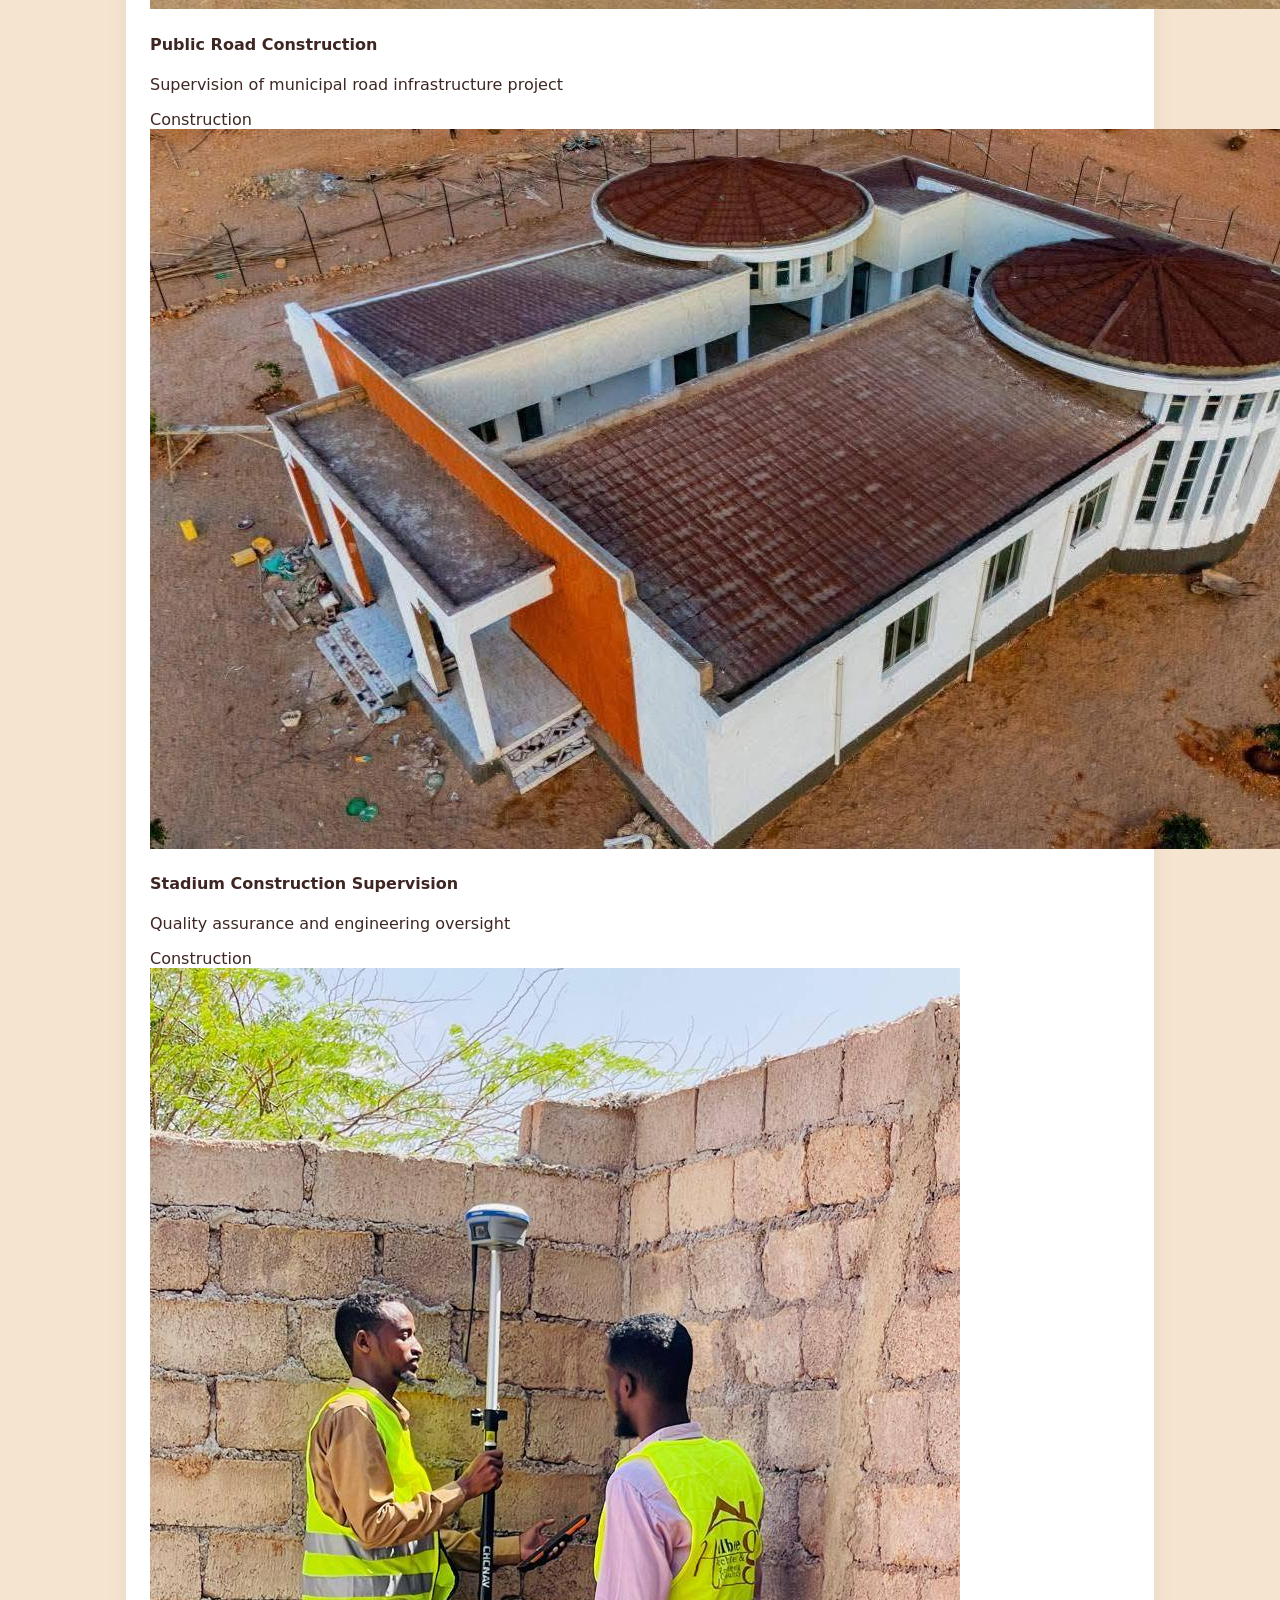
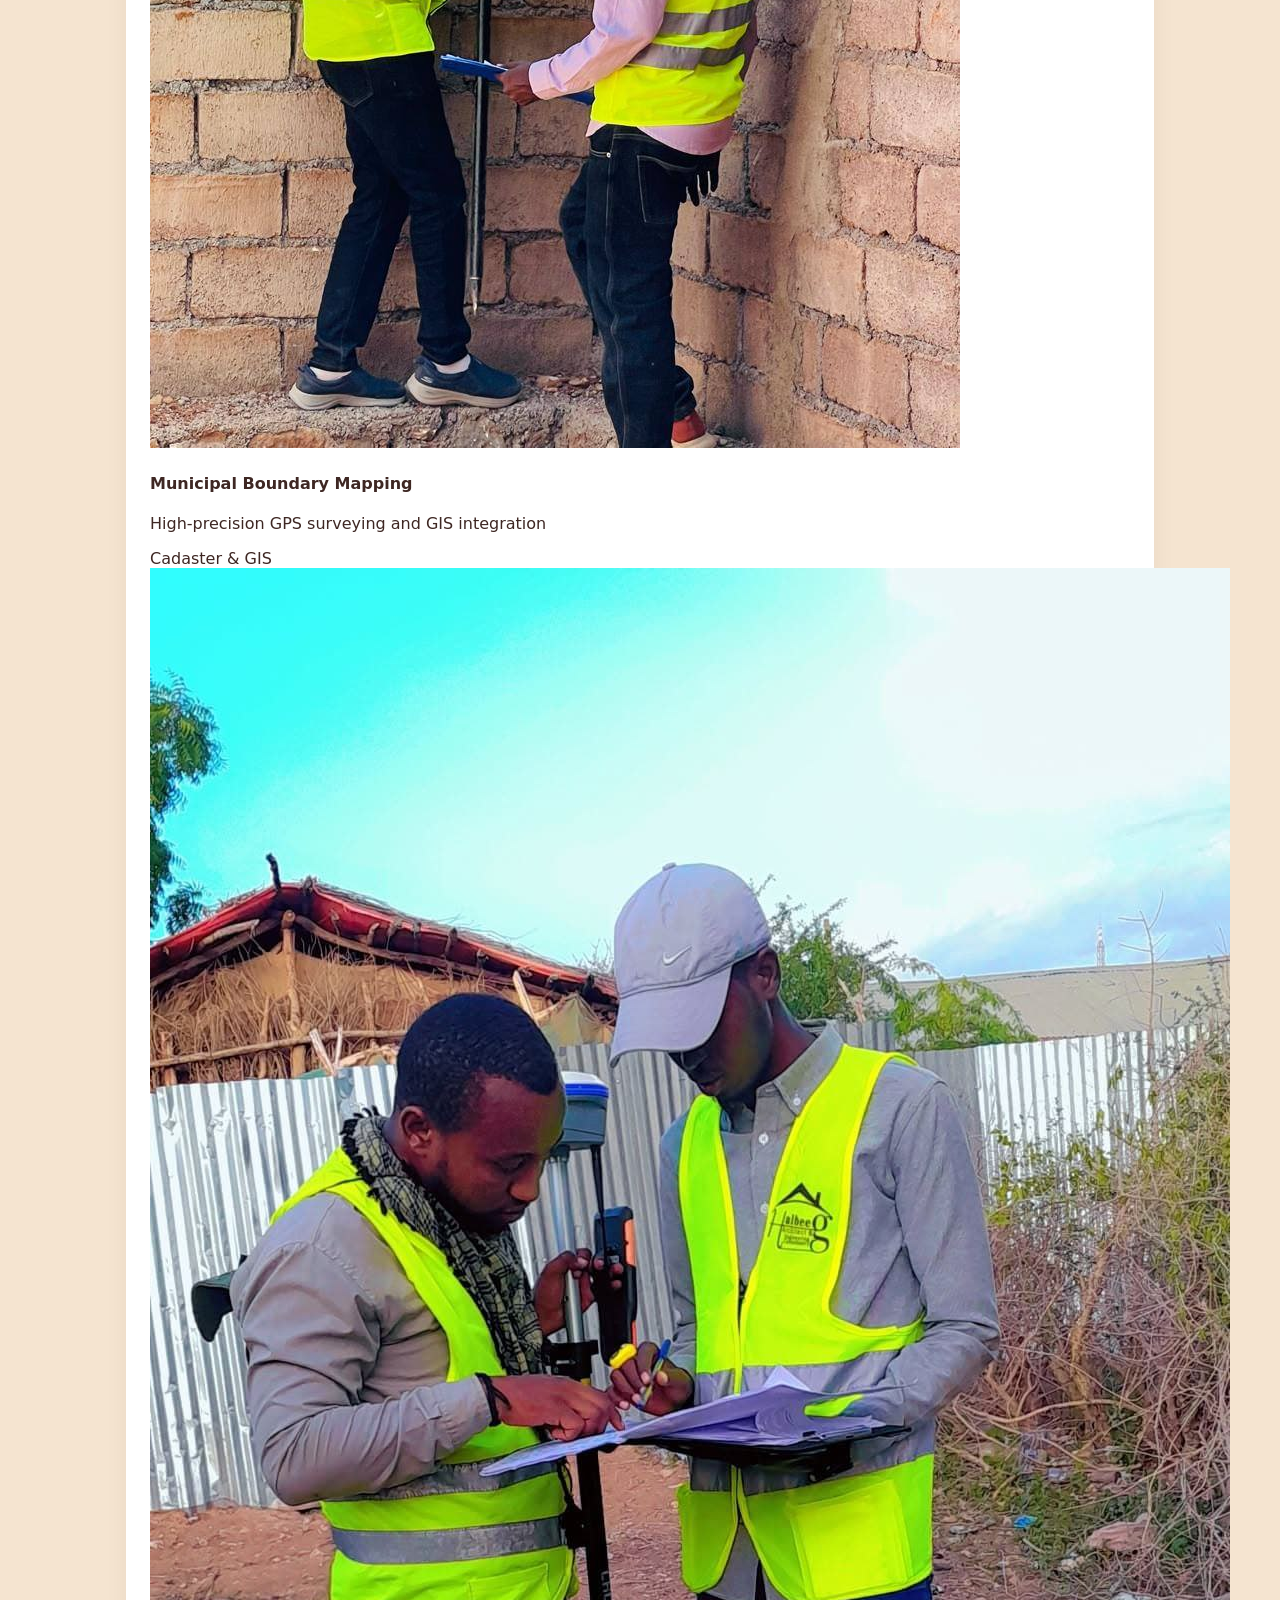
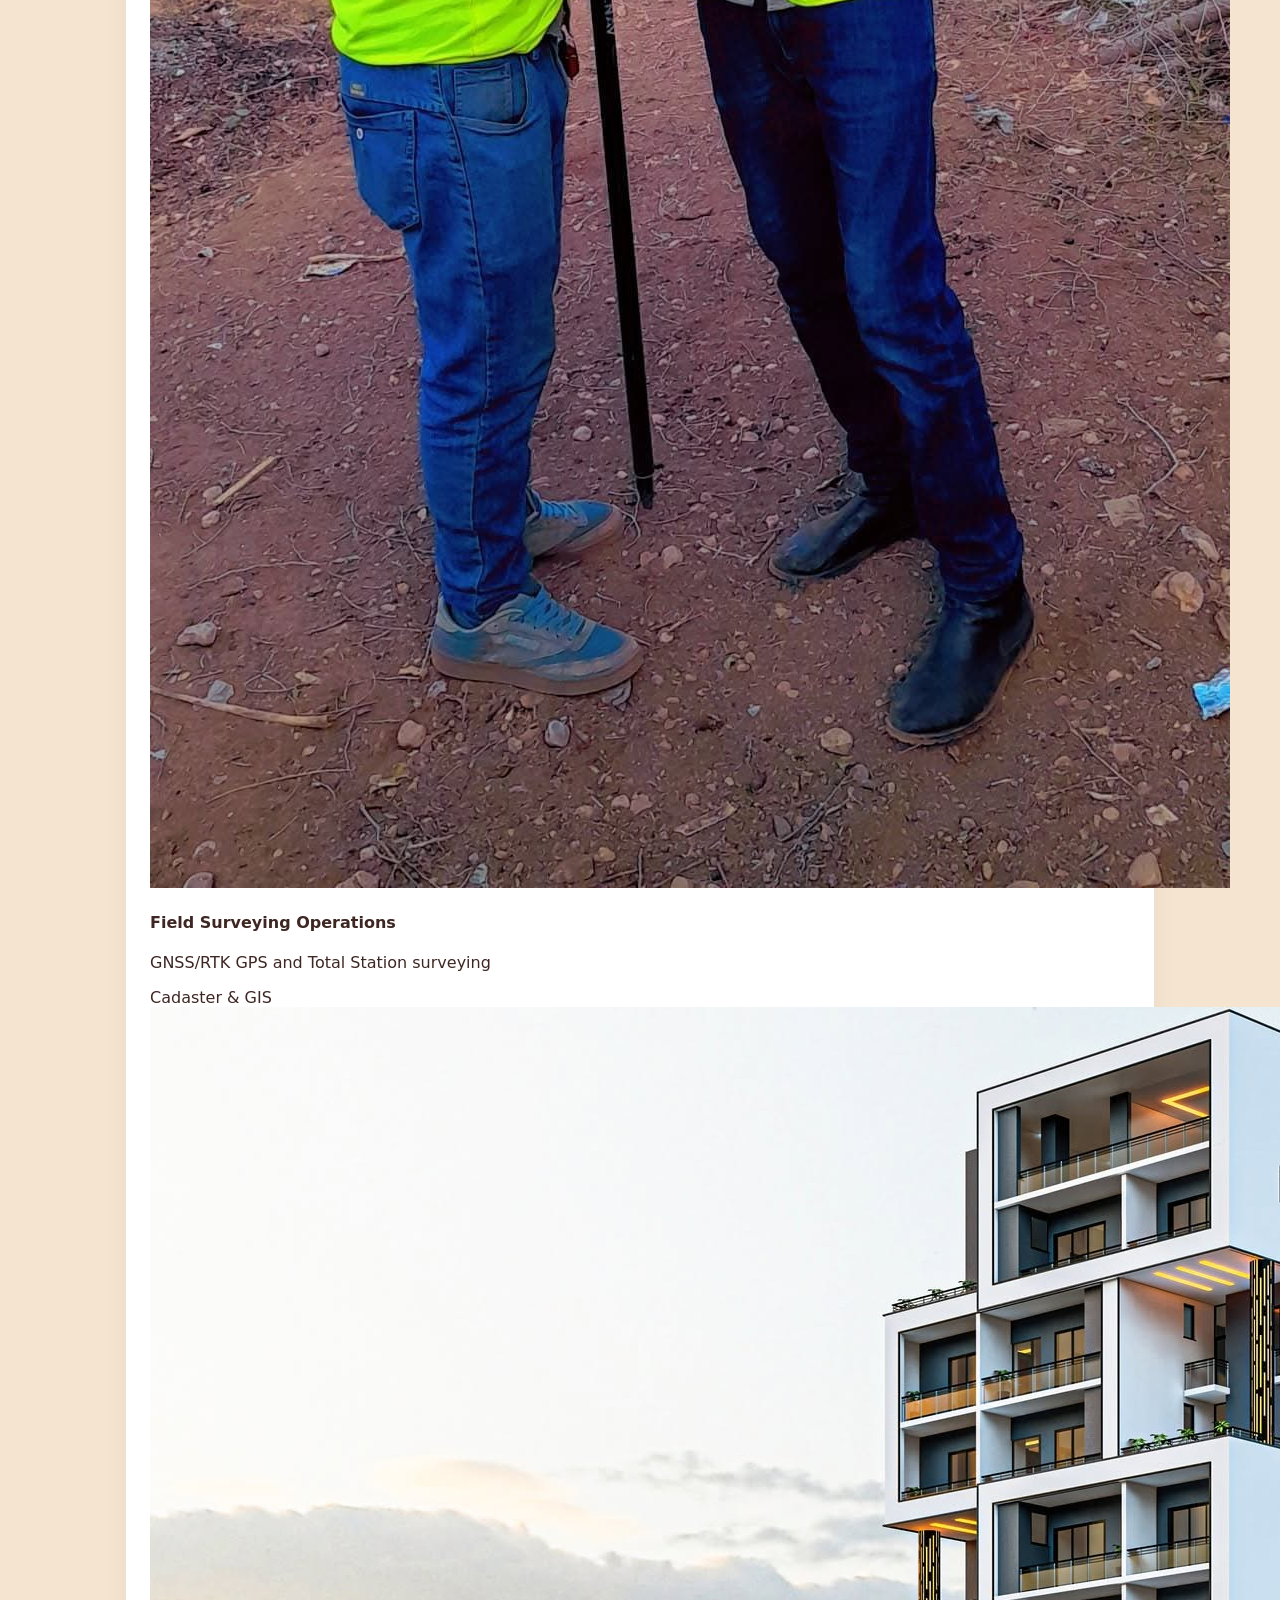
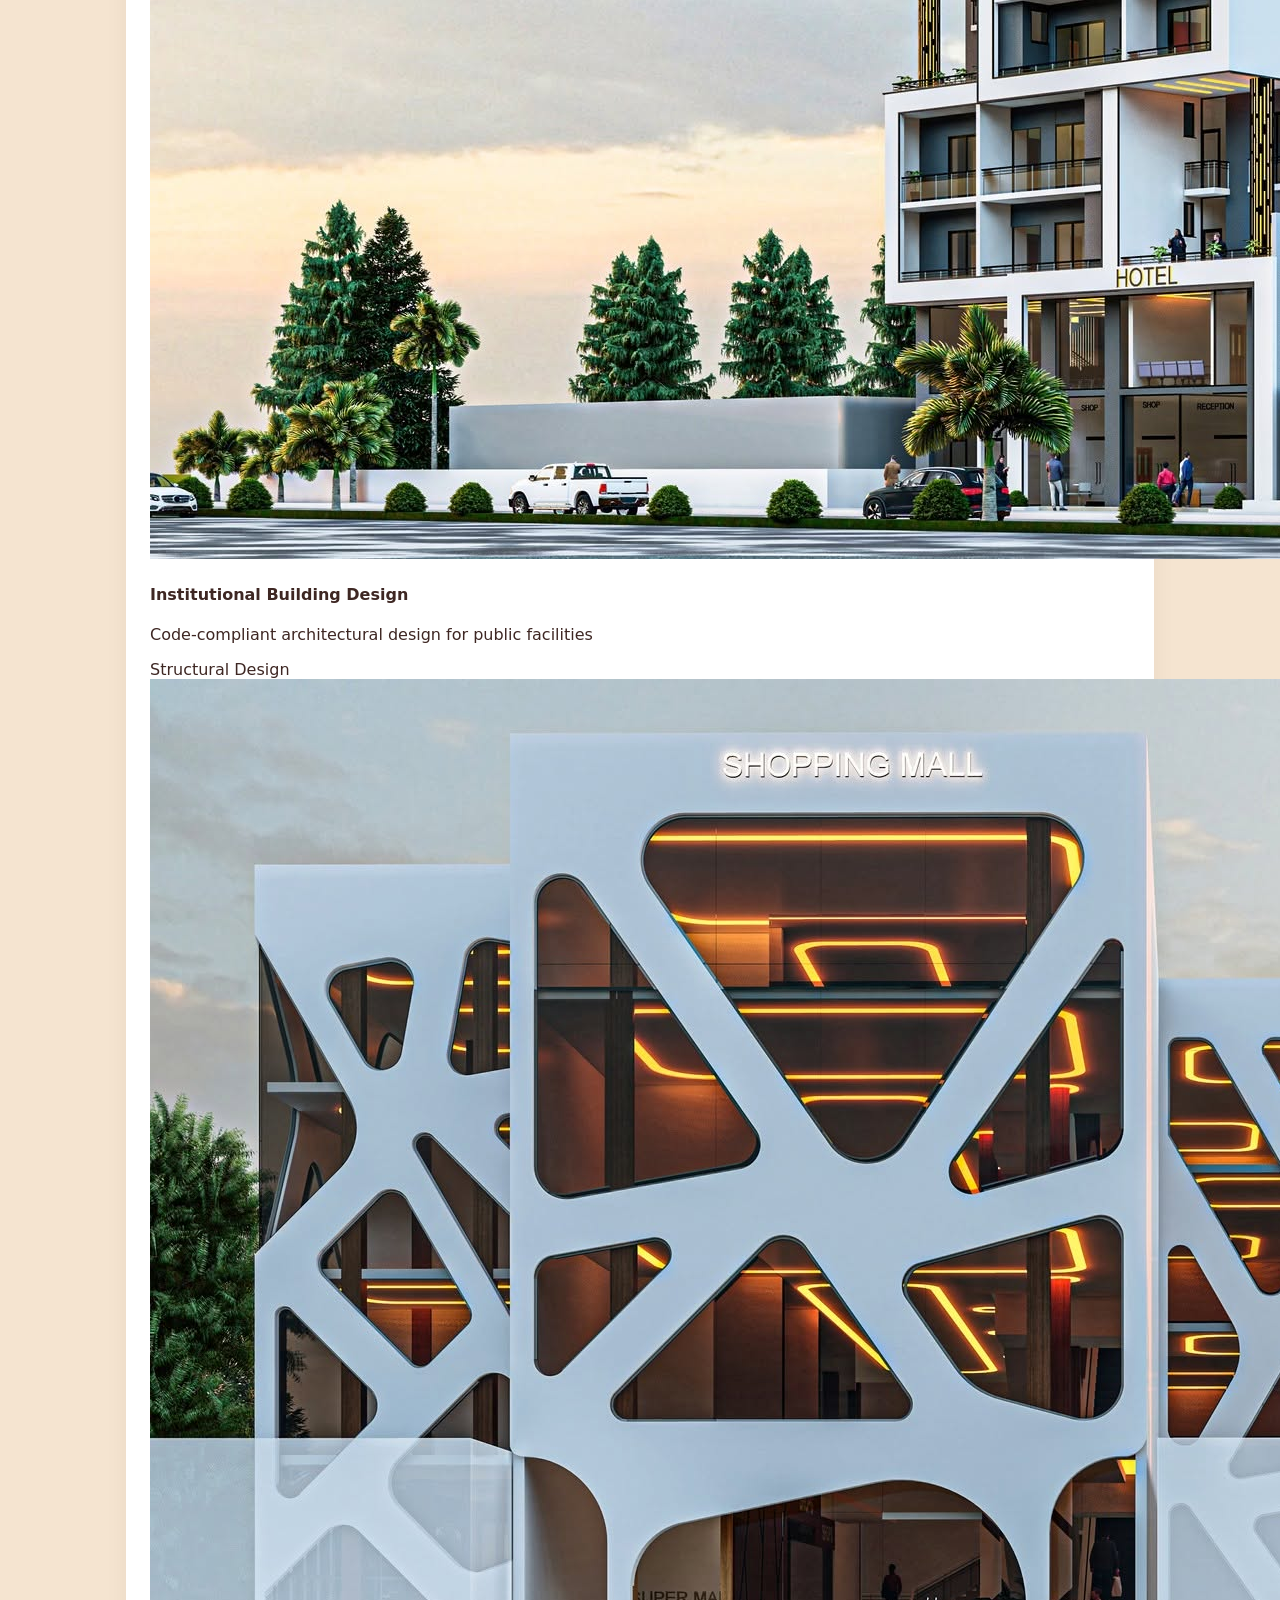
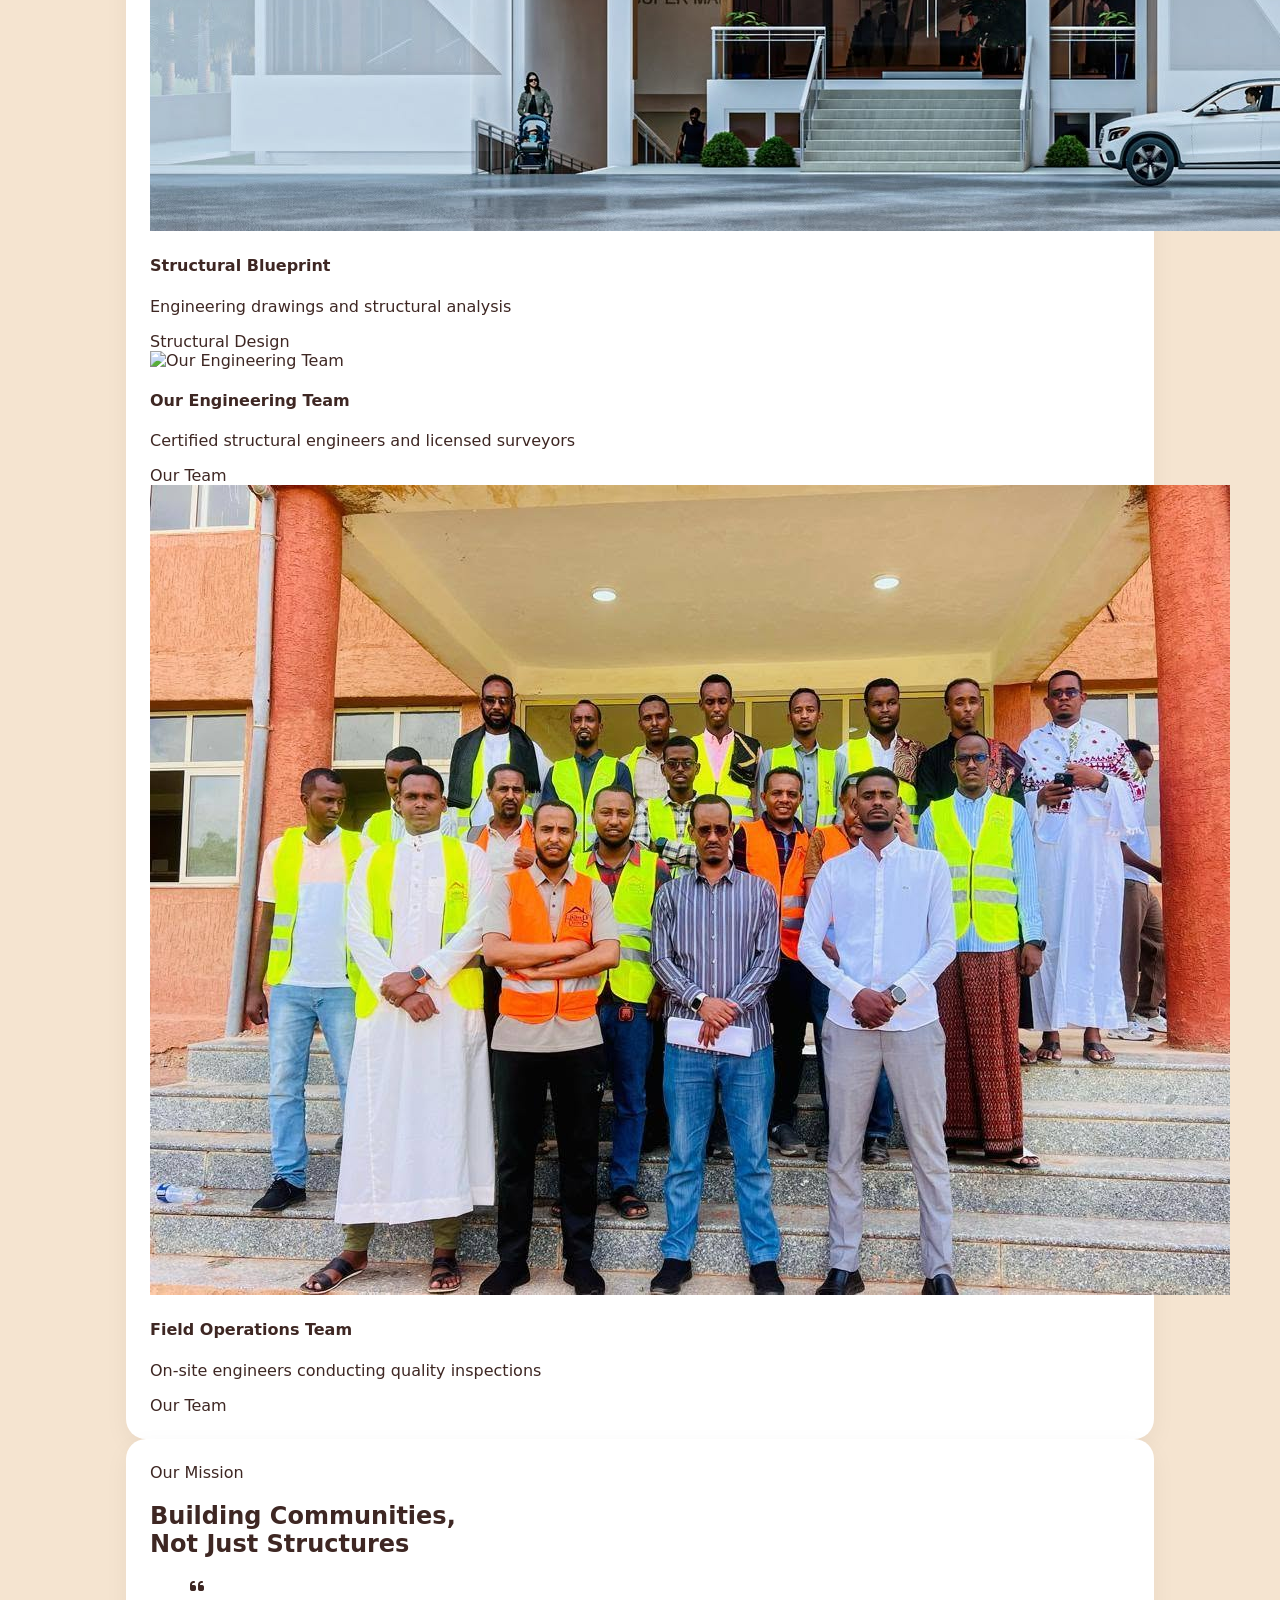
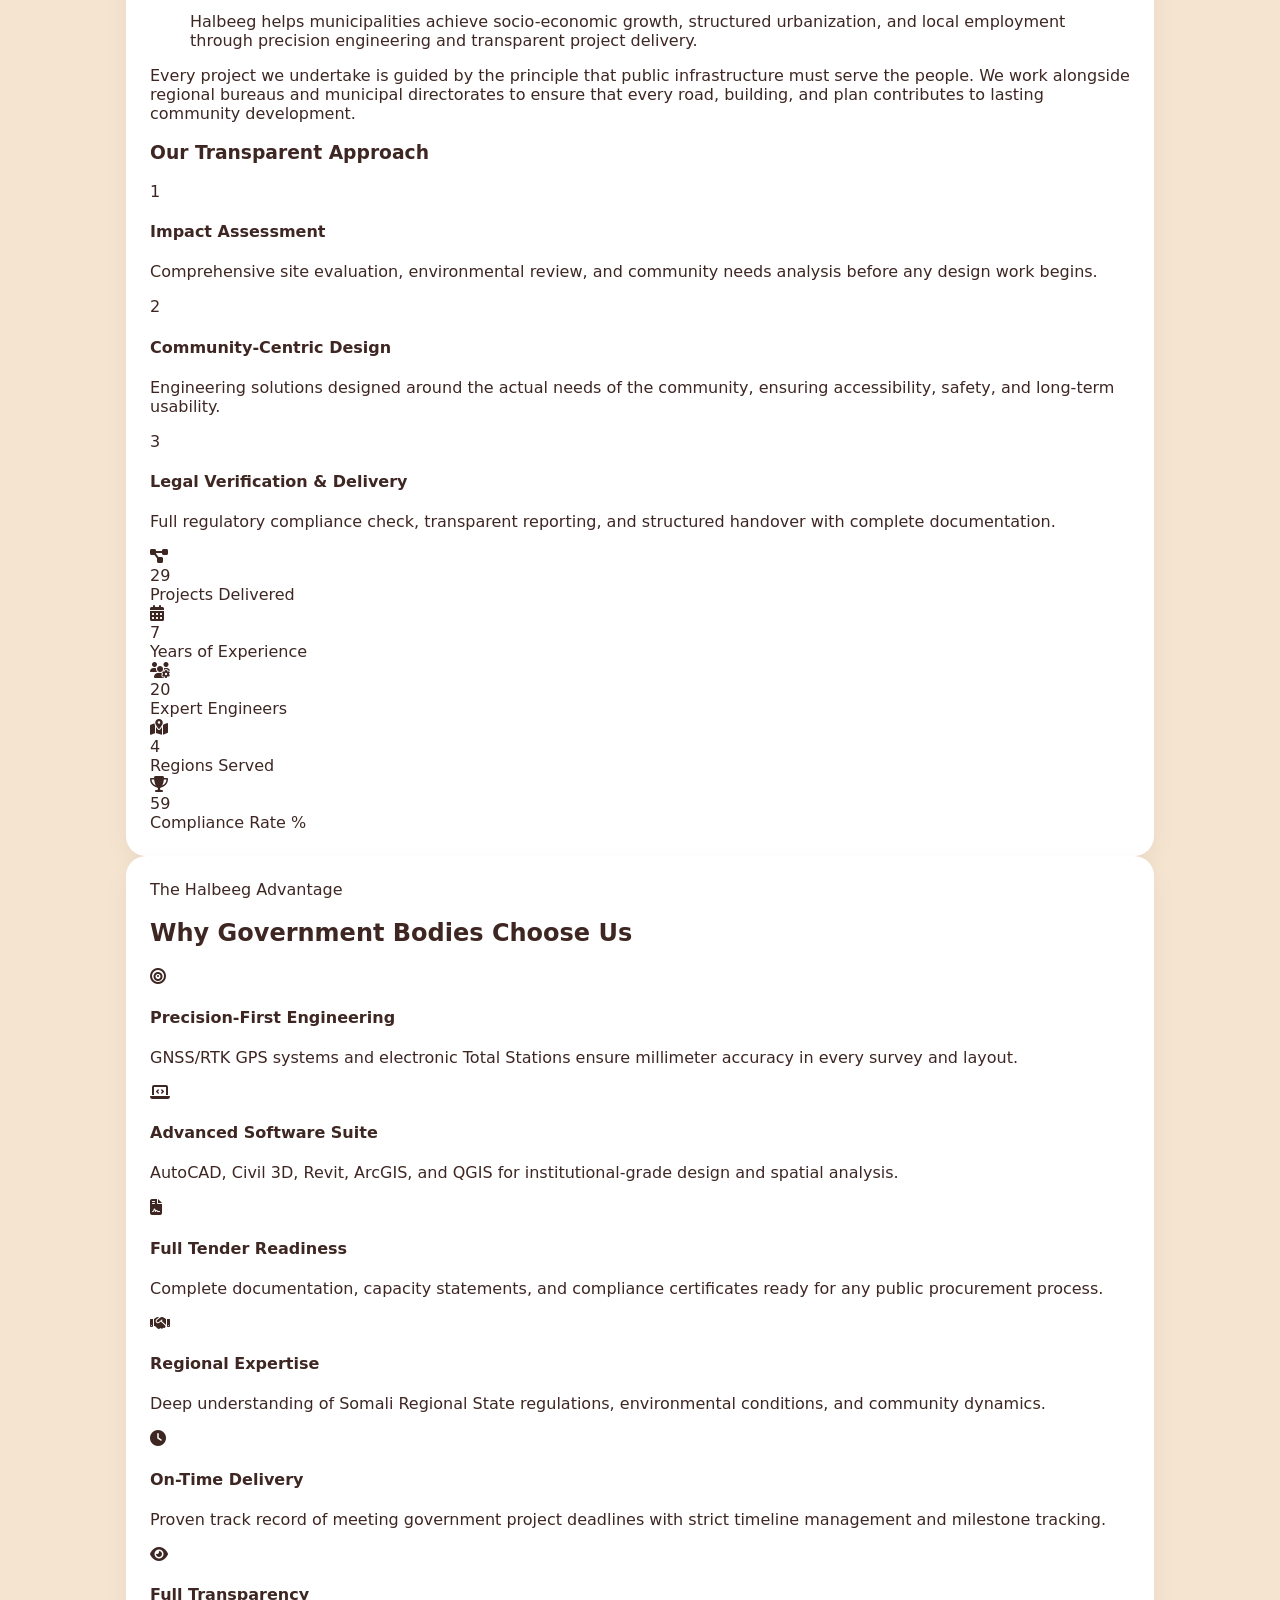
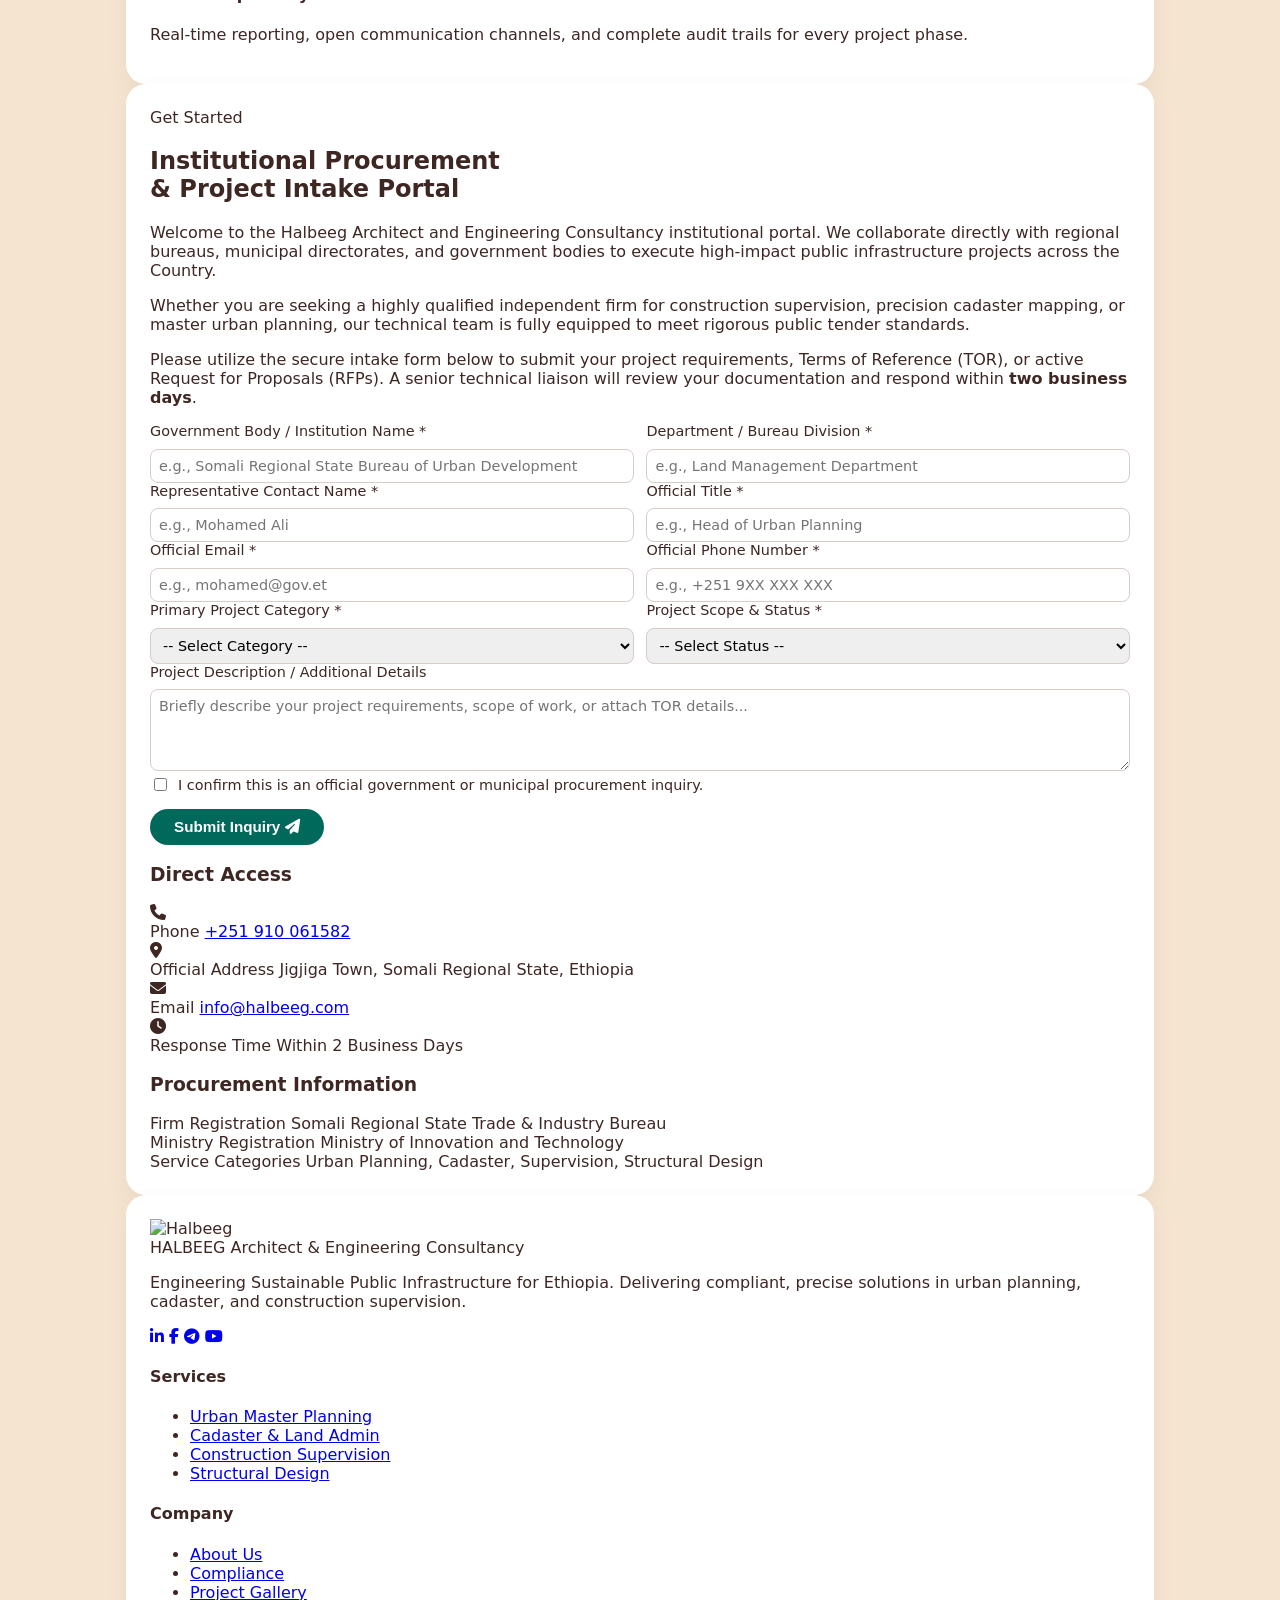
==== commit 5a291d1d: "Update index.html Version 5.0" ====
--- a/index.html
+++ b/index.html
@@ -1,10 +1,11 @@
+<!-- Version 5.0 -->
 <!DOCTYPE html>
 <html lang="en">
 <head>
   <meta charset="UTF-8">
   <meta name="viewport" content="width=device-width, initial-scale=1.0">
-  <meta name="description" content="Halbeeg Architect and Engineering Consultancy - Engineering Sustainable Public Infrastructure for Ethiopia. Urban Planning, Cadaster, Construction Supervision, Design.">
-  <meta name="keywords" content="Halbeeg, engineering consultancy, Ethiopia, urban planning, cadaster, construction supervision, design, Jigjiga, Somali Region">
+  <meta name="description" content="Halbeeg Architect and Engineering Consultancy - Engineering Sustainable Public Infrastructure for Ethiopia. Urban Planning, Cadaster, Construction Supervision, Structural Design.">
+  <meta name="keywords" content="Halbeeg, engineering consultancy, Ethiopia, urban planning, cadaster, construction supervision, structural design, Jigjiga, Somali Region">
   <title>Halbeeg Architect &amp; Engineering Consultancy</title>
   <link rel="preconnect" href="https://fonts.googleapis.com">
   <link rel="preconnect" href="https://fonts.gstatic.com" crossorigin>
@@ -35,7 +36,6 @@
       </a>
       <ul class="nav-menu" id="navMenu">
         <li><a href="#home" class="nav-link active">Home</a></li>
-        <li><a href="hdcrs.html" class="nav-link">HDCRS</a></li>
         <li><a href="#solutions" class="nav-link">Services</a></li>
         <li><a href="#compliance" class="nav-link">Compliance</a></li>
         <li><a href="#gallery" class="nav-link">Gallery</a></li>
@@ -76,6 +76,27 @@
           <i class="fas fa-calendar-check"></i> Schedule Technical Consultation
         </a>
       </div>
+      <div class="hero-stats reveal">
+        <div class="hero-stat">
+          <span class="hero-stat-number" data-target="50">0</span><span class="hero-stat-plus">+</span>
+          <span class="hero-stat-label">Projects Completed</span>
+        </div>
+        <div class="hero-stat-divider"></div>
+        <div class="hero-stat">
+          <span class="hero-stat-number" data-target="12">0</span><span class="hero-stat-plus">+</span>
+          <span class="hero-stat-label">Years of Excellence</span>
+        </div>
+        <div class="hero-stat-divider"></div>
+        <div class="hero-stat">
+          <span class="hero-stat-number" data-target="35">0</span><span class="hero-stat-plus">+</span>
+          <span class="hero-stat-label">Expert Engineers</span>
+        </div>
+        <div class="hero-stat-divider"></div>
+        <div class="hero-stat">
+          <span class="hero-stat-number" data-target="98">0</span><span class="hero-stat-plus">%</span>
+          <span class="hero-stat-label">Client Satisfaction</span>
+        </div>
+      </div>
     </div>
     <div class="hero-scroll-indicator">
       <span>Scroll to Explore</span>
@@ -167,7 +188,7 @@
             <i class="fas fa-drafting-compass"></i>
           </div>
           <div class="solution-content">
-            <h3>Civil &amp; Design</h3>
+            <h3>Civil &amp; Structural Design</h3>
             <p>Code-compliant architectural blueprints engineered specifically for schools, clinics, public offices, and community roads. Every design meets Ethiopian building standards and local environmental conditions.</p>
             <ul class="solution-features">
               <li><i class="fas fa-check"></i> Code-Compliant Blueprints</li>
@@ -230,7 +251,7 @@
       <div class="section-header reveal">
         <span class="section-tag">Our Portfolio</span>
         <h2 class="section-title">Project <span class="text-gold">Gallery</span></h2>
-        <p class="section-desc">A visual showcase of our engineering excellence across urban planning, construction supervision, cadaster mapping, and design projects.</p>
+        <p class="section-desc">A visual showcase of our engineering excellence across urban planning, construction supervision, cadaster mapping, and structural design projects.</p>
         <div class="section-divider"><span class="divider-diamond"></span></div>
       </div>
       <div class="gallery-tabs reveal">
@@ -238,7 +259,7 @@
         <button class="gallery-tab" data-filter="planning">Urban Planning</button>
         <button class="gallery-tab" data-filter="construction">Construction</button>
         <button class="gallery-tab" data-filter="cadaster">Cadaster &amp; GIS</button>
-        <button class="gallery-tab" data-filter="design">Design</button>
+        <button class="gallery-tab" data-filter="design">Structural Design</button>
         <button class="gallery-tab" data-filter="team">Our Team</button>
       </div>
       <!-- NOTE: Place your photos in these folders inside the repo:
@@ -324,7 +345,7 @@
           <div class="gallery-overlay">
             <h4>Institutional Building Design</h4>
             <p>Code-compliant architectural design for public facilities</p>
-            <span class="gallery-cat">Design</span>
+            <span class="gallery-cat">Structural Design</span>
           </div>
         </div>
 
@@ -345,7 +366,7 @@
           </div>
           <div class="gallery-overlay">
             <h4>Our Engineering Team</h4>
-            <p>Certified Engineers and licensed surveyors</p>
+            <p>Certified structural engineers and licensed surveyors</p>
             <span class="gallery-cat">Our Team</span>
           </div>
         </div>
@@ -407,7 +428,34 @@
           </div>
         </div>
       </div>
-
+      <!-- Stats Counter -->
+      <div class="stats-bar reveal">
+        <div class="stat-item">
+          <div class="stat-icon"><i class="fas fa-project-diagram"></i></div>
+          <div class="stat-number" data-target="50">0</div>
+          <div class="stat-label">Projects Delivered</div>
+        </div>
+        <div class="stat-item">
+          <div class="stat-icon"><i class="fas fa-calendar-alt"></i></div>
+          <div class="stat-number" data-target="12">0</div>
+          <div class="stat-label">Years of Experience</div>
+        </div>
+        <div class="stat-item">
+          <div class="stat-icon"><i class="fas fa-users-cog"></i></div>
+          <div class="stat-number" data-target="35">0</div>
+          <div class="stat-label">Expert Engineers</div>
+        </div>
+        <div class="stat-item">
+          <div class="stat-icon"><i class="fas fa-map-marked-alt"></i></div>
+          <div class="stat-number" data-target="8">0</div>
+          <div class="stat-label">Regions Served</div>
+        </div>
+        <div class="stat-item">
+          <div class="stat-icon"><i class="fas fa-trophy"></i></div>
+          <div class="stat-number" data-target="100">0</div>
+          <div class="stat-label">Compliance Rate %</div>
+        </div>
+      </div>
     </div>
   </section>
 
@@ -508,7 +556,7 @@
                   <option>Urban Planning &amp; Zoning</option>
                   <option>Cadaster, Surveying &amp; GIS Mapping</option>
                   <option>Construction Supervision &amp; Quality Control</option>
-                  <option>Architectural &amp; Design</option>
+                  <option>Architectural &amp; Structural Design</option>
                 </select>
               </div>
               <div class="form-group">
@@ -546,7 +594,7 @@
               <div class="info-icon"><i class="fas fa-phone"></i></div>
               <div>
                 <span class="info-label">Phone</span>
-                <a href="tel:+251913372073" class="info-value">+251 913 372073</a>
+                <a href="tel:+251910061582" class="info-value">+251 910 061582</a>
               </div>
             </div>
             <div class="info-item">
@@ -560,7 +608,7 @@
               <div class="info-icon"><i class="fas fa-envelope"></i></div>
               <div>
                 <span class="info-label">Email</span>
-                <a href="mailto:abdirahman144@gmail.com" class="info-value">abdirahman144@gmail.com</a>
+                <a href="mailto:info@halbeeg.com" class="info-value">info@halbeeg.com</a>
               </div>
             </div>
             <div class="info-item">
@@ -583,7 +631,7 @@
             </div>
             <div class="proc-item">
               <span class="proc-label">Service Categories</span>
-              <span class="proc-value">Urban Planning, Cadaster, Supervision, Design</span>
+              <span class="proc-value">Urban Planning, Cadaster, Supervision, Structural Design</span>
             </div>
           </div>
         </div>
@@ -617,7 +665,7 @@
             <li><a href="#solutions">Urban Master Planning</a></li>
             <li><a href="#solutions">Cadaster &amp; Land Admin</a></li>
             <li><a href="#solutions">Construction Supervision</a></li>
-            <li><a href="#solutions">Design</a></li>
+            <li><a href="#solutions">Structural Design</a></li>
           </ul>
         </div>
         <div class="footer-links">
@@ -633,7 +681,7 @@
           <h4>Contact</h4>
           <div class="footer-contact-item">
             <i class="fas fa-phone"></i>
-            <span>+251913372073</span>
+            <span>+251 910 061582</span>
           </div>
           <div class="footer-contact-item">
             <i class="fas fa-location-dot"></i>
@@ -641,7 +689,7 @@
           </div>
           <div class="footer-contact-item">
             <i class="fas fa-envelope"></i>
-            <span>abdirahman144@gmail.com</span>
+            <span>info@halbeeg.com</span>
           </div>
         </div>
       </div>
--- a/style.css
+++ b/style.css
@@ -1,1784 +1,517 @@
-/* ============================================================
-   HALBEEG ARCHITECT & ENGINEERING CONSULTANCY
-   Premium Corporate Website Stylesheet
-   ============================================================ */
-
-/* ========== CSS CUSTOM PROPERTIES ========== */
+/* Version 5.0 */
 :root {
-  --color-primary-dark: #0B1D35;
-  --color-primary: #14294D;
-  --color-primary-light: #1E3A5F;
-  --color-primary-lighter: #2A4073;
-  --color-accent: #C49A2A;
-  --color-accent-light: #D4AD3E;
-  --color-accent-dark: #A07D1E;
-  --color-accent-glow: rgba(196, 154, 42, 0.25);
-  --color-teal: #0D7C66;
-  --color-teal-light: #10A37F;
-  --color-white: #FFFFFF;
-  --color-off-white: #F7F8FA;
-  --color-light-gray: #E9ECF0;
-  --color-text-dark: #1A1A2E;
-  --color-text-body: #374151;
-  --color-text-muted: #6B7280;
-  --color-success: #059669;
-  --color-error: #DC2626;
-  --font-heading: 'Playfair Display', Georgia, serif;
-  --font-body: 'Inter', -apple-system, BlinkMacSystemFont, sans-serif;
-  --font-accent: 'Montserrat', 'Inter', sans-serif;
-  --shadow-sm: 0 2px 8px rgba(11, 29, 53, 0.06);
-  --shadow-md: 0 4px 24px rgba(11, 29, 53, 0.10);
-  --shadow-lg: 0 8px 48px rgba(11, 29, 53, 0.14);
-  --shadow-xl: 0 16px 64px rgba(11, 29, 53, 0.18);
-  --shadow-gold: 0 4px 24px rgba(196, 154, 42, 0.25);
-  --radius-sm: 8px;
-  --radius-md: 14px;
-  --radius-lg: 24px;
-  --transition: all 0.35s cubic-bezier(0.4, 0, 0.2, 1);
-  --transition-fast: all 0.2s ease;
-}
-
-/* ========== RESET & BASE ========== */
-*, *::before, *::after {
+  --primary: #00695C;
+  --primary-dark: #004D40;
+  --primary-light: #E0F2F1;
+  --bg: #FDFBF7;
+  --border: #D7CCC8;
+  --text: #3E2723;
+  --danger: #C44536;
+  --warn: #E65100;
+  --success: #2E7D32;
+}
+
+body {
+  font-family: system-ui, -apple-system, sans-serif;
+  background: #F5E4D0;
   margin: 0;
-  padding: 0;
+  padding: 0.5rem;
+  color: var(--text);
+}
+
+/* ========== CONTAINER ========== */
+.container {
+  max-width: 980px;
+  margin: 0 auto;
+  background: white;
+  border-radius: 20px;
+  padding: 1.5rem;
+  box-shadow: 0 8px 24px rgba(0,0,0,0.05);
+}
+
+/* ========== LOGIN ========== */
+.login-box {
+  max-width: 420px;
+  margin: 3rem auto;
+  background: white;
+  padding: 2rem;
+  border-radius: 16px;
+  box-shadow: 0 8px 24px rgba(0,0,0,0.08);
+  text-align: center;
+}
+.login-box h2 {
+  color: var(--primary);
+  margin: 0.5rem 0 0.2rem;
+  font-size: 1.1rem;
+}
+.login-logo {
+  height: 70px;
+  width: auto;
+  margin-bottom: 0.3rem;
+}
+.login-subtitle {
+  font-size: 0.78rem;
+  color: #777;
+  font-style: italic;
+  margin: 0 0 1rem;
+}
+.login-box input {
+  margin-bottom: 0.8rem;
+}
+.login-box button {
+  width: 100%;
+  margin-top: 0.3rem;
+}
+.error-msg {
+  color: var(--danger);
+  font-size: 0.85rem;
+  margin-top: 0.4rem;
+}
+
+/* ========== PORTAL HEADER ========== */
+.portal-header {
+  display: flex;
+  align-items: center;
+  gap: 1rem;
+  border-bottom: 3px solid var(--primary);
+  padding-bottom: 0.8rem;
+  margin-bottom: 1.2rem;
+}
+.header-logo {
+  height: 50px;
+  width: auto;
+  flex-shrink: 0;
+}
+.header-text {
+  flex: 1;
+}
+.header-text h1 {
+  color: var(--primary);
+  margin: 0;
+  font-size: 1.3rem;
+}
+.header-sub {
+  font-style: italic;
+  color: #666;
+  margin: 0.1rem 0 0;
+  font-size: 0.8rem;
+}
+.header-user {
+  text-align: right;
+  margin: 0;
+  white-space: nowrap;
+}
+.header-user a {
+  color: var(--primary);
+}
+
+/* ========== FORM ELEMENTS ========== */
+fieldset {
+  border: 1px solid var(--border);
+  border-radius: 12px;
+  padding: 1rem;
+  margin-bottom: 1.2rem;
+}
+legend {
+  font-weight: 700;
+  color: var(--primary);
+  padding: 0 0.4rem;
+  font-size: 0.95rem;
+}
+label {
+  display: block;
+  margin-bottom: 0.6rem;
+  font-size: 0.9rem;
+}
+input, select, textarea {
+  width: 100%;
+  padding: 0.5rem;
+  border: 1px solid var(--border);
+  border-radius: 8px;
+  font-size: 0.9rem;
   box-sizing: border-box;
-}
-
-html {
-  scroll-behavior: smooth;
-  font-size: 16px;
-  -webkit-font-smoothing: antialiased;
-  -moz-osx-font-smoothing: grayscale;
-}
-
-body {
-  font-family: var(--font-body);
-  color: var(--color-text-body);
-  background: var(--color-white);
-  line-height: 1.7;
-  overflow-x: hidden;
-}
-
-a {
-  text-decoration: none;
-  color: inherit;
-  transition: var(--transition-fast);
-}
-
-img { max-width: 100%; display: block; }
-ul { list-style: none; }
-
-.container {
-  max-width: 1240px;
-  margin: 0 auto;
-  padding: 0 24px;
-}
-
-.text-gold { color: var(--color-accent); }
-.text-white { color: var(--color-white); }
-.text-light-muted { color: rgba(255,255,255,0.7); }
-
-/* ========== PRELOADER ========== */
-#preloader {
-  position: fixed;
-  top: 0; left: 0;
-  width: 100%; height: 100%;
-  background: var(--color-primary-dark);
-  display: flex;
-  align-items: center;
-  justify-content: center;
-  z-index: 10000;
-  transition: opacity 0.6s ease, visibility 0.6s ease;
-}
-
-#preloader.hidden {
-  opacity: 0;
-  visibility: hidden;
-}
-
-.loader-content {
+  font-family: inherit;
+}
+textarea { resize: vertical; }
+input[type="number"] { text-align: right; }
+
+/* ========== BUTTONS ========== */
+button {
+  background: var(--primary);
+  color: white;
+  border: none;
+  padding: 0.6rem 1.5rem;
+  border-radius: 30px;
+  font-weight: 600;
+  cursor: pointer;
+  margin-top: 0.3rem;
+  font-size: 0.95rem;
+}
+button:hover { background: var(--primary-dark); }
+.btn-sm {
+  background: var(--primary);
+  color: white;
+  border: none;
+  padding: 0.3rem 0.8rem;
+  border-radius: 16px;
+  font-size: 0.8rem;
+  cursor: pointer;
+  font-weight: 500;
+}
+.btn-sm:hover { background: var(--primary-dark); }
+.submit-btn {
+  width: 100%;
+  padding: 0.8rem;
+  font-size: 1.05rem;
+  margin-top: 0.5rem;
+}
+
+/* ========== STATUS ========== */
+#status {
+  margin-top: 1rem;
+  font-weight: bold;
   text-align: center;
-}
-
-.loader-logo {
-  width: 80px;
-  height: 80px;
-  border-radius: 50%;
-  object-fit: contain;
-  margin: 0 auto 20px;
-  animation: pulse-glow 1.5s ease-in-out infinite;
-}
-
-.loader-bar {
-  width: 200px;
-  height: 3px;
-  background: rgba(255,255,255,0.1);
-  border-radius: 10px;
-  overflow: hidden;
-  margin: 0 auto;
-}
-
-.loader-bar-fill {
-  width: 0%;
-  height: 100%;
-  background: linear-gradient(90deg, var(--color-accent), var(--color-accent-light));
-  border-radius: 10px;
-  animation: loader-fill 1.8s ease-in-out forwards;
-}
-
-@keyframes loader-fill {
-  0% { width: 0%; }
-  50% { width: 70%; }
-  100% { width: 100%; }
-}
-
-@keyframes pulse-glow {
-  0%, 100% { box-shadow: 0 0 0 0 rgba(196,154,42,0.3); }
-  50% { box-shadow: 0 0 30px 10px rgba(196,154,42,0.15); }
-}
-
-/* ========== NAVIGATION ========== */
-.navbar {
-  position: fixed;
-  top: 0; left: 0;
-  width: 100%;
-  z-index: 1000;
-  padding: 18px 0;
-  transition: var(--transition);
-  background: transparent;
-}
-
-.navbar.scrolled {
-  background: rgba(11, 29, 53, 0.95);
-  backdrop-filter: blur(20px);
-  -webkit-backdrop-filter: blur(20px);
-  padding: 10px 0;
-  box-shadow: 0 2px 40px rgba(0,0,0,0.2);
-}
-
-.nav-container {
-  max-width: 1240px;
-  margin: 0 auto;
-  padding: 0 24px;
-  display: flex;
-  align-items: center;
-  justify-content: space-between;
-}
-
-.nav-logo {
-  display: flex;
-  align-items: center;
-  gap: 12px;
-  z-index: 1001;
-}
-
-.nav-logo-img {
-  width: 44px;
-  height: 44px;
-  border-radius: 50%;
-  object-fit: contain;
-  border: 2px solid var(--color-accent);
-  transition: var(--transition);
-}
-
-.nav-logo:hover .nav-logo-img {
-  box-shadow: var(--shadow-gold);
-}
-
-.nav-logo-text {
-  display: flex;
-  flex-direction: column;
-}
-
-.nav-logo-name {
-  font-family: var(--font-accent);
-  font-weight: 800;
-  font-size: 1.25rem;
-  color: var(--color-white);
-  letter-spacing: 2px;
-  line-height: 1.2;
-}
-
-.nav-logo-sub {
-  font-size: 0.6rem;
-  color: var(--color-accent);
-  text-transform: uppercase;
-  letter-spacing: 1.5px;
-  font-weight: 500;
-  white-space: nowrap;
-}
-
-.nav-menu {
-  display: flex;
-  align-items: center;
-  gap: 6px;
-}
-
-.nav-link {
-  color: rgba(255,255,255,0.8);
-  font-family: var(--font-accent);
-  font-size: 0.82rem;
-  font-weight: 600;
-  padding: 8px 18px;
-  border-radius: 100px;
-  letter-spacing: 0.3px;
-  position: relative;
-  transition: var(--transition);
-}
-
-.nav-link:hover,
-.nav-link.active {
-  color: var(--color-white);
-  background: rgba(255,255,255,0.08);
-}
-
-.nav-cta-btn {
-  background: linear-gradient(135deg, var(--color-accent), var(--color-accent-dark)) !important;
-  color: var(--color-white) !important;
-  padding: 10px 24px !important;
-  box-shadow: 0 2px 16px rgba(196,154,42,0.3);
-}
-
-.nav-cta-btn:hover {
-  transform: translateY(-2px);
-  box-shadow: 0 4px 24px rgba(196,154,42,0.5) !important;
-}
-
-/* Hamburger */
-.nav-toggle {
-  display: none;
-  background: none;
-  border: none;
-  cursor: pointer;
-  padding: 8px;
-  z-index: 1001;
-}
-
-.hamburger {
-  display: block;
-  width: 26px;
-  height: 2px;
-  background: var(--color-white);
-  position: relative;
-  transition: var(--transition);
-}
-
-.hamburger::before,
-.hamburger::after {
-  content: '';
-  position: absolute;
-  width: 100%;
-  height: 2px;
-  background: var(--color-white);
-  transition: var(--transition);
-}
-
-.hamburger::before { top: -8px; }
-.hamburger::after { bottom: -8px; }
-
-.nav-toggle.active .hamburger { background: transparent; }
-.nav-toggle.active .hamburger::before { top: 0; transform: rotate(45deg); }
-.nav-toggle.active .hamburger::after { bottom: 0; transform: rotate(-45deg); }
-
-/* ========== HERO ========== */
-.hero {
-  position: relative;
-  min-height: 100vh;
-  display: flex;
-  align-items: center;
-  justify-content: center;
-  overflow: hidden;
-}
-
-.hero-bg {
-  position: absolute;
-  top: 0; left: 0;
-  width: 100%; height: 100%;
-  z-index: 0;
-}
-
-.hero-gradient {
-  position: absolute;
-  top: 0; left: 0;
-  width: 100%; height: 100%;
-  background: linear-gradient(135deg, #0B1D35 0%, #14294D 35%, #1E3A5F 65%, #0D7C66 100%);
-}
-
-.hero-grid-pattern {
-  position: absolute;
-  top: 0; left: 0;
-  width: 100%; height: 100%;
-  background-image:
-    linear-gradient(rgba(196,154,42,0.03) 1px, transparent 1px),
-    linear-gradient(90deg, rgba(196,154,42,0.03) 1px, transparent 1px);
-  background-size: 60px 60px;
-  animation: grid-move 20s linear infinite;
-}
-
-@keyframes grid-move {
-  0% { transform: translate(0, 0); }
-  100% { transform: translate(60px, 60px); }
-}
-
-.hero-particles {
-  position: absolute;
-  top: 0; left: 0;
-  width: 100%; height: 100%;
-  overflow: hidden;
-}
-
-.hero-content {
-  position: relative;
-  z-index: 2;
-  text-align: center;
-  padding: 120px 24px 80px;
-  max-width: 900px;
-}
-
-.hero-badge {
-  display: inline-flex;
-  align-items: center;
-  gap: 10px;
-  background: rgba(196,154,42,0.12);
-  border: 1px solid rgba(196,154,42,0.25);
-  padding: 8px 22px;
-  border-radius: 100px;
-  color: var(--color-accent-light);
-  font-family: var(--font-accent);
-  font-size: 0.78rem;
-  font-weight: 600;
-  letter-spacing: 1px;
-  text-transform: uppercase;
-  margin-bottom: 32px;
-}
-
-.hero-badge i { font-size: 0.9rem; }
-
-.hero-title {
-  font-family: var(--font-heading);
-  font-size: clamp(2.4rem, 5.5vw, 4.2rem);
+  font-size: 0.95rem;
+}
+#status.success { color: var(--success); }
+#status.error { color: var(--danger); }
+
+/* ========== TABLES ========== */
+table {
+  width: 100%;
+  border-collapse: collapse;
+  margin: 0.4rem 0;
+  font-size: 0.85rem;
+}
+td, th {
+  border: 1px solid var(--border);
+  padding: 0.35rem 0.4rem;
+  text-align: left;
+}
+th {
+  background: #f3e7da;
+  font-weight: 600;
+  font-size: 0.8rem;
+  color: var(--primary-dark);
+}
+.total-row {
   font-weight: 700;
-  color: var(--color-white);
-  line-height: 1.18;
-  margin-bottom: 24px;
-  letter-spacing: -0.5px;
-}
-
-.hero-subtitle {
-  font-size: clamp(1rem, 2vw, 1.2rem);
-  color: rgba(255,255,255,0.7);
-  max-width: 680px;
-  margin: 0 auto 40px;
-  line-height: 1.8;
-  font-weight: 300;
-}
-
-.hero-cta {
-  display: flex;
-  gap: 16px;
-  justify-content: center;
-  flex-wrap: wrap;
-  margin-bottom: 60px;
-}
-
-/* Buttons */
-.btn {
-  display: inline-flex;
-  align-items: center;
-  gap: 10px;
-  padding: 16px 32px;
-  font-family: var(--font-accent);
-  font-size: 0.88rem;
-  font-weight: 700;
-  border-radius: 100px;
-  cursor: pointer;
-  border: none;
-  transition: var(--transition);
-  letter-spacing: 0.3px;
-  text-align: center;
-  justify-content: center;
-}
-
-.btn-primary {
-  background: linear-gradient(135deg, var(--color-accent), var(--color-accent-dark));
-  color: var(--color-white);
-  box-shadow: 0 4px 24px rgba(196,154,42,0.35);
-}
-
-.btn-primary:hover {
-  transform: translateY(-3px);
-  box-shadow: 0 8px 36px rgba(196,154,42,0.5);
-}
-
-.btn-outline {
-  background: transparent;
-  color: var(--color-white);
-  border: 2px solid rgba(255,255,255,0.3);
-}
-
-.btn-outline:hover {
-  background: rgba(255,255,255,0.08);
-  border-color: rgba(255,255,255,0.6);
-  transform: translateY(-3px);
-}
-
-.btn-gold {
-  background: linear-gradient(135deg, var(--color-accent), var(--color-accent-dark));
-  color: var(--color-white);
-}
-
-.btn-gold:hover {
-  transform: translateY(-2px);
-  box-shadow: var(--shadow-gold);
-}
-
-.btn-sm {
-  padding: 12px 24px;
-  font-size: 0.82rem;
-}
-
-/* Hero Stats */
-.hero-stats {
-  display: flex;
-  align-items: center;
-  justify-content: center;
-  gap: 30px;
-  flex-wrap: wrap;
-  padding-top: 40px;
-  border-top: 1px solid rgba(255,255,255,0.1);
-}
-
-.hero-stat {
-  text-align: center;
-  min-width: 120px;
-}
-
-.hero-stat-number {
-  font-family: var(--font-accent);
-  font-size: 2.2rem;
-  font-weight: 800;
-  color: var(--color-accent);
-  line-height: 1;
-}
-
-.hero-stat-plus {
-  font-family: var(--font-accent);
-  font-size: 1.6rem;
-  font-weight: 800;
-  color: var(--color-accent);
-}
-
-.hero-stat-label {
-  display: block;
-  font-size: 0.78rem;
-  color: rgba(255,255,255,0.5);
-  margin-top: 6px;
-  font-weight: 500;
-  letter-spacing: 0.5px;
-}
-
-.hero-stat-divider {
-  width: 1px;
-  height: 40px;
-  background: rgba(255,255,255,0.12);
-}
-
-/* Hero Scroll Indicator */
-.hero-scroll-indicator {
-  position: absolute;
-  bottom: 30px;
-  left: 50%;
-  transform: translateX(-50%);
-  z-index: 3;
-  text-align: center;
-  color: rgba(255,255,255,0.4);
-  font-size: 0.7rem;
-  font-family: var(--font-accent);
-  letter-spacing: 2px;
-  text-transform: uppercase;
-}
-
-.scroll-arrow {
-  margin-top: 8px;
-  animation: bounce-arrow 2s ease-in-out infinite;
-}
-
-.scroll-arrow i { font-size: 1rem; }
-
-@keyframes bounce-arrow {
-  0%, 100% { transform: translateY(0); opacity: 0.4; }
-  50% { transform: translateY(10px); opacity: 1; }
-}
-
-/* ========== TRUST BAR ========== */
-.trust-bar {
-  background: var(--color-off-white);
-  border-bottom: 1px solid var(--color-light-gray);
-  padding: 22px 0;
-}
-
-.trust-items {
-  display: flex;
-  align-items: center;
-  justify-content: center;
-  gap: 40px;
-  flex-wrap: wrap;
-}
-
-.trust-item {
-  display: flex;
-  align-items: center;
-  gap: 10px;
-  color: var(--color-text-muted);
-  font-family: var(--font-accent);
-  font-size: 0.8rem;
-  font-weight: 600;
-  letter-spacing: 0.3px;
-}
-
-.trust-item i {
-  color: var(--color-teal);
-  font-size: 1.1rem;
-}
-
-/* ========== SECTION COMMONS ========== */
-.section {
-  padding: 110px 0;
-  position: relative;
-}
-
-.section-header {
-  text-align: center;
-  max-width: 700px;
-  margin: 0 auto 64px;
-}
-
-.section-tag {
+  background: #f3e7da;
+}
+.add-row-btn {
+  margin-bottom: 0.3rem;
   display: inline-block;
-  font-family: var(--font-accent);
-  font-size: 0.72rem;
-  font-weight: 700;
-  text-transform: uppercase;
-  letter-spacing: 3px;
-  color: var(--color-accent);
-  margin-bottom: 16px;
-}
-
-.tag-light {
-  color: var(--color-accent-light);
-}
-
-.section-title {
-  font-family: var(--font-heading);
-  font-size: clamp(1.9rem, 4vw, 2.8rem);
-  font-weight: 700;
-  color: var(--color-text-dark);
-  line-height: 1.25;
-  margin-bottom: 20px;
-}
-
-.section-desc {
-  font-size: 1.02rem;
-  color: var(--color-text-muted);
-  line-height: 1.8;
-}
-
-.section-divider {
-  display: flex;
-  align-items: center;
-  justify-content: center;
-  margin-top: 24px;
-}
-
-.divider-diamond {
-  width: 10px;
-  height: 10px;
-  background: var(--color-accent);
-  transform: rotate(45deg);
-  box-shadow: 0 0 0 4px rgba(196,154,42,0.15);
-}
-
-/* ========== SOLUTIONS SECTION ========== */
-.solutions-section {
-  background: var(--color-white);
-}
-
-.solutions-grid {
-  display: grid;
-  grid-template-columns: repeat(2, 1fr);
-  gap: 28px;
-}
-
-.solution-card {
-  position: relative;
-  background: var(--color-off-white);
-  border: 1px solid var(--color-light-gray);
-  border-radius: var(--radius-md);
-  padding: 40px 36px;
-  transition: var(--transition);
-  overflow: hidden;
-}
-
-.solution-card::before {
-  content: '';
-  position: absolute;
-  top: 0; left: 0;
-  width: 4px;
-  height: 0;
-  background: linear-gradient(180deg, var(--color-accent), var(--color-teal));
-  border-radius: 4px 0 0 4px;
-  transition: height 0.5s ease;
-}
-
-.solution-card:hover {
-  transform: translateY(-6px);
-  box-shadow: var(--shadow-lg);
-  border-color: transparent;
-}
-
-.solution-card:hover::before {
-  height: 100%;
-}
-
-.solution-icon {
-  width: 60px;
-  height: 60px;
-  background: linear-gradient(135deg, var(--color-primary), var(--color-primary-light));
-  border-radius: var(--radius-sm);
-  display: flex;
-  align-items: center;
-  justify-content: center;
-  margin-bottom: 22px;
-  transition: var(--transition);
-}
-
-.solution-icon i {
-  font-size: 1.5rem;
-  color: var(--color-accent);
-}
-
-.solution-card:hover .solution-icon {
-  background: linear-gradient(135deg, var(--color-accent), var(--color-accent-dark));
-}
-
-.solution-card:hover .solution-icon i {
-  color: var(--color-white);
-}
-
-.solution-content h3 {
-  font-family: var(--font-heading);
-  font-size: 1.3rem;
-  font-weight: 700;
-  color: var(--color-text-dark);
-  margin-bottom: 12px;
-}
-
-.solution-content p {
-  font-size: 0.92rem;
-  color: var(--color-text-muted);
-  line-height: 1.7;
-  margin-bottom: 18px;
-}
-
-.solution-features {
-  display: flex;
-  flex-direction: column;
-  gap: 8px;
-}
-
-.solution-features li {
-  display: flex;
-  align-items: center;
-  gap: 10px;
-  font-size: 0.84rem;
-  color: var(--color-text-body);
-  font-weight: 500;
-}
-
-.solution-features li i {
-  color: var(--color-teal);
-  font-size: 0.75rem;
-}
-
-.solution-number {
-  position: absolute;
-  top: 20px;
-  right: 24px;
-  font-family: var(--font-heading);
-  font-size: 3.5rem;
-  font-weight: 800;
-  color: rgba(11, 29, 53, 0.04);
-  line-height: 1;
-}
-
-/* ========== COMPLIANCE SECTION ========== */
-.compliance-section {
-  background: var(--color-primary-dark);
-  position: relative;
-  overflow: hidden;
-}
-
-.compliance-bg {
-  position: absolute;
-  top: 0; left: 0;
-  width: 100%; height: 100%;
-  background:
-    radial-gradient(ellipse at 20% 50%, rgba(196,154,42,0.06) 0%, transparent 60%),
-    radial-gradient(ellipse at 80% 50%, rgba(13,124,102,0.06) 0%, transparent 60%);
-}
-
-.compliance-grid {
-  display: grid;
-  grid-template-columns: repeat(3, 1fr);
-  gap: 28px;
-  position: relative;
-  z-index: 2;
-}
-
-.compliance-card {
-  background: rgba(255,255,255,0.04);
-  border: 1px solid rgba(255,255,255,0.08);
-  border-radius: var(--radius-md);
-  padding: 36px 30px;
-  backdrop-filter: blur(10px);
-  -webkit-backdrop-filter: blur(10px);
-  transition: var(--transition);
-}
-
-.compliance-card:hover {
-  background: rgba(255,255,255,0.07);
-  border-color: rgba(196,154,42,0.25);
-  transform: translateY(-4px);
-}
-
-.compliance-icon {
-  width: 56px;
-  height: 56px;
-  background: linear-gradient(135deg, rgba(196,154,42,0.15), rgba(196,154,42,0.05));
-  border: 1px solid rgba(196,154,42,0.2);
-  border-radius: var(--radius-sm);
-  display: flex;
-  align-items: center;
-  justify-content: center;
-  margin-bottom: 20px;
-}
-
-.compliance-icon i {
-  font-size: 1.3rem;
-  color: var(--color-accent);
-}
-
-.compliance-card h3 {
-  font-family: var(--font-heading);
-  font-size: 1.2rem;
-  font-weight: 700;
-  color: var(--color-white);
-  margin-bottom: 12px;
-}
-
-.compliance-card p {
-  font-size: 0.88rem;
-  color: rgba(255,255,255,0.6);
-  line-height: 1.7;
-  margin-bottom: 20px;
-}
-
-.compliance-badges {
-  display: flex;
-  flex-direction: column;
-  gap: 8px;
-}
-
-.badge {
-  display: flex;
-  align-items: center;
-  gap: 8px;
-  font-size: 0.78rem;
-  color: rgba(255,255,255,0.5);
-  padding: 6px 12px;
-  background: rgba(255,255,255,0.04);
-  border-radius: var(--radius-sm);
-  border: 1px solid rgba(255,255,255,0.06);
-}
-
-.badge i { color: var(--color-teal); font-size: 0.8rem; }
-
-.compliance-features {
-  display: flex;
-  flex-direction: column;
-  gap: 10px;
-}
-
-.feature-row {
-  display: flex;
-  align-items: center;
-  gap: 10px;
-  font-size: 0.84rem;
-  color: rgba(255,255,255,0.6);
-}
-
-.feature-row i { color: var(--color-teal); font-size: 0.85rem; }
-
-/* ========== GALLERY SECTION ========== */
-.gallery-section {
-  background: var(--color-off-white);
-}
-
-.gallery-tabs {
-  display: flex;
-  justify-content: center;
-  gap: 8px;
-  margin-bottom: 44px;
-  flex-wrap: wrap;
-}
-
-.gallery-tab {
-  padding: 10px 24px;
-  border: 1px solid var(--color-light-gray);
-  background: var(--color-white);
-  border-radius: 100px;
-  font-family: var(--font-accent);
-  font-size: 0.8rem;
-  font-weight: 600;
-  color: var(--color-text-muted);
-  cursor: pointer;
-  transition: var(--transition);
-}
-
-.gallery-tab:hover {
-  border-color: var(--color-accent);
-  color: var(--color-accent);
-}
-
-.gallery-tab.active {
-  background: linear-gradient(135deg, var(--color-accent), var(--color-accent-dark));
-  color: var(--color-white);
-  border-color: transparent;
-  box-shadow: 0 2px 16px rgba(196,154,42,0.3);
-}
-
-.gallery-grid {
-  display: grid;
-  grid-template-columns: repeat(4, 1fr);
-  gap: 20px;
-}
-
-.gallery-item {
-  position: relative;
-  border-radius: var(--radius-md);
-  overflow: hidden;
-  cursor: pointer;
-  aspect-ratio: 4/3;
-  transition: var(--transition);
-}
-
-.gallery-item.hidden {
-  display: none;
-}
-
-.gallery-item:hover {
-  transform: translateY(-6px);
-  box-shadow: var(--shadow-xl);
-}
-
-.gallery-img {
-  width: 100%;
-  height: 100%;
-  display: flex;
-  flex-direction: column;
-  align-items: center;
-  justify-content: center;
-  gap: 8px;
-}
-
-.gallery-placeholder-icon {
-  font-size: 2.4rem;
-  color: rgba(255,255,255,0.3);
-}
-
-.gallery-placeholder-text {
-  font-family: var(--font-accent);
-  font-size: 0.72rem;
-  font-weight: 600;
-  color: rgba(255,255,255,0.2);
-  letter-spacing: 1px;
-  text-transform: uppercase;
-}
-
-.gallery-overlay {
-  position: absolute;
-  bottom: 0; left: 0;
-  width: 100%;
-  padding: 24px 18px 18px;
-  background: linear-gradient(transparent, rgba(11,29,53,0.92));
-  transform: translateY(100%);
-  transition: transform 0.4s ease;
-}
-
-.gallery-item:hover .gallery-overlay {
-  transform: translateY(0);
-}
-
-.gallery-overlay h4 {
-  font-family: var(--font-heading);
-  font-size: 0.95rem;
-  font-weight: 700;
-  color: var(--color-white);
-  margin-bottom: 4px;
-}
-
-.gallery-overlay p {
-  font-size: 0.75rem;
-  color: rgba(255,255,255,0.6);
-  margin-bottom: 8px;
-}
-
-.gallery-cat {
-  display: inline-block;
-  font-size: 0.65rem;
-  font-family: var(--font-accent);
-  font-weight: 700;
-  color: var(--color-accent);
-  text-transform: uppercase;
-  letter-spacing: 1px;
-}
-
-/* ========== ABOUT SECTION ========== */
-.about-section {
-  background: var(--color-white);
-}
-
-.about-grid {
-  display: grid;
-  grid-template-columns: 1fr 1fr;
-  gap: 60px;
-  margin-bottom: 80px;
-  align-items: start;
-}
-
-.mission-quote {
-  position: relative;
-  padding: 28px 32px;
-  margin: 28px 0;
-  background: var(--color-off-white);
-  border-left: 4px solid var(--color-accent);
-  border-radius: 0 var(--radius-sm) var(--radius-sm) 0;
-}
-
-.mission-quote > i {
-  position: absolute;
-  top: 16px;
-  left: -14px;
-  font-size: 1.2rem;
-  color: var(--color-accent);
-  background: var(--color-off-white);
-  padding: 4px;
-}
-
-.mission-quote p {
-  font-family: var(--font-heading);
-  font-size: 1.1rem;
-  font-style: italic;
-  color: var(--color-text-dark);
-  line-height: 1.8;
-}
-
-.about-text {
-  font-size: 0.95rem;
-  color: var(--color-text-body);
-  line-height: 1.8;
-}
-
-.about-approach h3 {
-  font-family: var(--font-heading);
-  font-size: 1.4rem;
-  font-weight: 700;
-  color: var(--color-text-dark);
-  margin-bottom: 28px;
-}
-
-.approach-steps {
-  display: flex;
-  flex-direction: column;
-  gap: 0;
-}
-
-.approach-step {
-  display: flex;
-  gap: 20px;
-  align-items: flex-start;
-}
-
-.step-number {
-  width: 48px;
-  height: 48px;
-  min-width: 48px;
-  background: linear-gradient(135deg, var(--color-primary), var(--color-primary-light));
-  color: var(--color-accent);
-  border-radius: 50%;
-  display: flex;
-  align-items: center;
-  justify-content: center;
-  font-family: var(--font-accent);
-  font-size: 1.1rem;
-  font-weight: 800;
-}
-
-.step-content h4 {
-  font-family: var(--font-accent);
-  font-size: 0.95rem;
-  font-weight: 700;
-  color: var(--color-text-dark);
-  margin-bottom: 6px;
-}
-
-.step-content p {
-  font-size: 0.88rem;
-  color: var(--color-text-muted);
-  line-height: 1.7;
-}
-
-.approach-connector {
-  width: 2px;
-  height: 24px;
-  background: linear-gradient(180deg, var(--color-accent), rgba(196,154,42,0.1));
-  margin-left: 23px;
-}
-
-/* Stats Bar */
-.stats-bar {
-  display: grid;
-  grid-template-columns: repeat(5, 1fr);
-  gap: 20px;
-  background: linear-gradient(135deg, var(--color-primary-dark), var(--color-primary));
-  border-radius: var(--radius-lg);
-  padding: 44px 32px;
-  box-shadow: var(--shadow-xl);
-}
-
-.stat-item {
-  text-align: center;
-  position: relative;
-}
-
-.stat-item:not(:last-child)::after {
-  content: '';
-  position: absolute;
-  right: -10px;
-  top: 10%;
-  height: 80%;
-  width: 1px;
-  background: rgba(255,255,255,0.1);
-}
-
-.stat-icon {
-  font-size: 1.4rem;
-  color: var(--color-accent);
-  margin-bottom: 10px;
-}
-
-.stat-number {
-  font-family: var(--font-accent);
-  font-size: 2.2rem;
-  font-weight: 800;
-  color: var(--color-white);
-  line-height: 1;
-}
-
-.stat-label {
-  font-size: 0.72rem;
-  color: rgba(255,255,255,0.5);
-  font-weight: 500;
-  margin-top: 8px;
-  letter-spacing: 0.3px;
-}
-
-/* ========== WHY SECTION ========== */
-.why-section {
-  background: var(--color-off-white);
-}
-
-.why-grid {
-  display: grid;
-  grid-template-columns: repeat(3, 1fr);
-  gap: 24px;
-}
-
-.why-card {
-  background: var(--color-white);
-  border: 1px solid var(--color-light-gray);
-  border-radius: var(--radius-md);
-  padding: 32px 28px;
-  text-align: center;
-  transition: var(--transition);
-}
-
-.why-card:hover {
-  transform: translateY(-6px);
-  box-shadow: var(--shadow-lg);
-  border-color: transparent;
-}
-
-.why-icon {
-  width: 64px;
-  height: 64px;
-  background: linear-gradient(135deg, rgba(196,154,42,0.1), rgba(13,124,102,0.08));
-  border-radius: 50%;
-  display: flex;
-  align-items: center;
-  justify-content: center;
-  margin: 0 auto 18px;
-  transition: var(--transition);
-}
-
-.why-icon i {
-  font-size: 1.4rem;
-  color: var(--color-primary);
-  transition: var(--transition);
-}
-
-.why-card:hover .why-icon {
-  background: linear-gradient(135deg, var(--color-accent), var(--color-accent-dark));
-}
-
-.why-card:hover .why-icon i {
-  color: var(--color-white);
-}
-
-.why-card h4 {
-  font-family: var(--font-accent);
-  font-size: 0.95rem;
-  font-weight: 700;
-  color: var(--color-text-dark);
-  margin-bottom: 10px;
-}
-
-.why-card p {
-  font-size: 0.84rem;
-  color: var(--color-text-muted);
-  line-height: 1.7;
-}
-
-/* ========== CONTACT SECTION ========== */
-.contact-section {
-  background: var(--color-white);
-  position: relative;
-  overflow: hidden;
-}
-
-.contact-bg {
-  position: absolute;
-  top: 0; left: 0;
-  width: 100%; height: 100%;
-  background:
-    radial-gradient(ellipse at 90% 0%, rgba(196,154,42,0.04) 0%, transparent 50%),
-    radial-gradient(ellipse at 10% 100%, rgba(13,124,102,0.04) 0%, transparent 50%);
-}
-
-.contact-intro {
-  text-align: center;
-  max-width: 800px;
-  margin: 0 auto 48px;
-  position: relative;
-  z-index: 2;
-}
-
-.contact-intro p {
-  font-size: 0.95rem;
-  color: var(--color-text-body);
-  line-height: 1.8;
-  margin-bottom: 14px;
-}
-
-.contact-highlight {
-  background: rgba(196,154,42,0.06);
-  border-left: 3px solid var(--color-accent);
-  padding: 18px 24px;
-  border-radius: 0 var(--radius-sm) var(--radius-sm) 0;
-  font-size: 0.9rem !important;
-  color: var(--color-text-dark) !important;
-}
-
-.contact-grid {
-  display: grid;
-  grid-template-columns: 1.3fr 0.7fr;
-  gap: 40px;
-  position: relative;
-  z-index: 2;
-}
-
-/* Form */
-.form-container {
-  background: var(--color-off-white);
-  border: 1px solid var(--color-light-gray);
-  border-radius: var(--radius-lg);
-  padding: 44px 40px;
-}
-
-.intake-form {
-  display: flex;
-  flex-direction: column;
-  gap: 22px;
-}
-
+}
+
+/* ========== LAYOUT ========== */
 .form-row {
   display: grid;
   grid-template-columns: 1fr 1fr;
-  gap: 18px;
-}
-
-.form-group {
+  gap: 0.8rem;
+}
+.form-row.three-col {
+  display: grid;
+  grid-template-columns: 1fr 1fr 1fr;
+  gap: 0.8rem;
+}
+
+/* ========== BLOCK STATUS GRID ========== */
+.block-status-grid {
+  display: grid;
+  grid-template-columns: repeat(auto-fill, minmax(220px, 1fr));
+  gap: 0.6rem;
+}
+.block-status-item {
+  background: #f9f7f4;
+  border: 1px solid var(--border);
+  border-radius: 8px;
+  padding: 0.6rem;
+}
+.block-status-item label {
+  font-size: 0.8rem;
+  margin-bottom: 0.2rem;
+}
+.block-status-item .block-label {
+  font-weight: 700;
+  color: var(--primary);
+  font-size: 0.85rem;
+  margin-bottom: 0.3rem;
+}
+
+/* ========== PERFORMANCE SECTION ========== */
+.performance-fieldset {
+  border-color: var(--primary);
+  border-width: 2px;
+  background: #fafcfc;
+}
+#perfTable th {
+  background: var(--primary);
+  color: white;
+}
+
+/* ========== PHOTOS ========== */
+.photo-preview {
+  display: flex;
+  flex-wrap: wrap;
+  gap: 0.5rem;
+  margin-bottom: 0.5rem;
+}
+.photo-preview img {
+  max-width: 120px;
+  max-height: 90px;
+  border-radius: 8px;
+  border: 1px solid var(--border);
+  object-fit: cover;
+}
+.photo-meta-grid {
+  display: grid;
+  grid-template-columns: repeat(auto-fill, minmax(280px, 1fr));
+  gap: 0.5rem;
+  margin-top: 0.5rem;
+}
+.photo-meta-item {
+  background: #f9f7f4;
+  border: 1px solid var(--border);
+  border-radius: 8px;
+  padding: 0.5rem;
+  display: flex;
+  align-items: center;
+  gap: 0.5rem;
+}
+.photo-meta-item img {
+  width: 60px;
+  height: 45px;
+  object-fit: cover;
+  border-radius: 4px;
+  border: 1px solid var(--border);
+  flex-shrink: 0;
+}
+.photo-meta-item .meta-fields {
+  flex: 1;
   display: flex;
   flex-direction: column;
-  gap: 6px;
-}
-
-.form-group.full-width {
-  grid-column: 1 / -1;
-}
-
-.form-group label {
-  font-family: var(--font-accent);
+  gap: 0.3rem;
+}
+.photo-meta-item .meta-fields label {
+  font-size: 0.75rem;
+  margin-bottom: 0;
+}
+.photo-meta-item .meta-fields input,
+.photo-meta-item .meta-fields select {
   font-size: 0.78rem;
-  font-weight: 600;
-  color: var(--color-text-dark);
-  letter-spacing: 0.3px;
-}
-
-.required {
-  color: var(--color-error);
-}
-
-.form-group input,
-.form-group select,
-.form-group textarea {
-  padding: 14px 18px;
-  border: 1.5px solid var(--color-light-gray);
-  border-radius: var(--radius-sm);
-  font-family: var(--font-body);
+  padding: 0.25rem 0.4rem;
+}
+
+/* ========== MISC ========== */
+.hidden { display: none !important; }
+.checkbox-label {
+  display: flex;
+  align-items: center;
+  gap: 0.5rem;
+}
+.checkbox-label input { width: auto; }
+small { color: #5D4037; font-size: 0.8rem; }
+.hint { color: #888; font-size: 0.85rem; font-style: italic; margin: 0 0 0.4rem; }
+
+/* ========== TAB BAR ========== */
+.tab-bar {
+  display: flex;
+  gap: 0;
+  margin-bottom: 1.2rem;
+  border-bottom: 2px solid var(--border);
+}
+.tab-btn {
+  background: transparent;
+  color: var(--text);
+  padding: 0.6rem 1.5rem;
+  border: none;
+  border-bottom: 3px solid transparent;
+  border-radius: 0;
+  font-weight: 600;
+  font-size: 0.95rem;
+  cursor: pointer;
+  margin: 0;
+  transition: all 0.2s;
+}
+.tab-btn:hover {
+  color: var(--primary);
+  background: var(--primary-light);
+}
+.tab-btn.active {
+  color: var(--primary);
+  border-bottom-color: var(--primary);
+  background: var(--primary-light);
+}
+
+/* ========== EDIT MODE BANNER ========== */
+.edit-mode-banner {
+  background: #FFF3E0;
+  border: 1px solid #E65100;
+  border-radius: 8px;
+  padding: 0.5rem 1rem;
+  margin-bottom: 1rem;
+  font-weight: 600;
+  color: #E65100;
+  font-size: 0.9rem;
+  text-align: center;
+}
+
+/* ========== DRAFT BANNER ========== */
+.draft-banner {
+  background: #E8F5E9;
+  border: 1px solid #66BB6A;
+  border-radius: 8px;
+  padding: 0.5rem 1rem;
+  margin-bottom: 1rem;
   font-size: 0.88rem;
-  color: var(--color-text-dark);
-  background: var(--color-white);
-  transition: var(--transition-fast);
-  outline: none;
-}
-
-.form-group input:focus,
-.form-group select:focus,
-.form-group textarea:focus {
-  border-color: var(--color-accent);
-  box-shadow: 0 0 0 4px rgba(196,154,42,0.1);
-}
-
-.form-group input::placeholder,
-.form-group textarea::placeholder {
-  color: #B0B8C4;
-}
-
-.form-group select {
+  color: #2E7D32;
+}
+.draft-banner a {
+  text-decoration: underline;
   cursor: pointer;
-  appearance: none;
-  background-image: url("data:image/svg+xml,%3Csvg xmlns='http://www.w3.org/2000/svg' width='12' height='8' viewBox='0 0 12 8'%3E%3Cpath fill='%236B7280' d='M1.41 0L6 4.58 10.59 0 12 1.41l-6 6-6-6z'/%3E%3C/svg%3E");
-  background-repeat: no-repeat;
-  background-position: right 16px center;
-  padding-right: 40px;
-}
-
-.form-group textarea {
-  resize: vertical;
-  min-height: 100px;
-}
-
-.checkbox-label {
-  display: flex !important;
-  flex-direction: row !important;
-  align-items: flex-start !important;
-  gap: 10px !important;
+}
+
+/* ========== CANCEL BUTTON ========== */
+.cancel-btn {
+  background: var(--danger);
+  color: white;
+  width: auto;
+  padding: 0.6rem 1.5rem;
+  border-radius: 30px;
+  font-weight: 600;
   cursor: pointer;
-  font-size: 0.84rem !important;
-  color: var(--color-text-muted) !important;
-  font-family: var(--font-body) !important;
-  font-weight: 400 !important;
-}
-
-.checkbox-label input[type="checkbox"] {
-  width: 18px;
-  height: 18px;
-  min-width: 18px;
-  margin-top: 2px;
-  accent-color: var(--color-accent);
+  margin-top: 0.5rem;
+  margin-right: 0.5rem;
+  display: inline-block;
+}
+
+/* ========== MY REPORTS SECTION ========== */
+.my-reports-section {
+  padding: 0.5rem 0;
+}
+.reports-list-table {
+  width: 100%;
+  border-collapse: collapse;
+  font-size: 0.85rem;
+}
+.reports-list-table th {
+  background: #f3e7da;
+  color: var(--primary-dark);
+  padding: 0.5rem 0.6rem;
+  text-align: left;
+  border-bottom: 2px solid var(--primary);
+  font-weight: 600;
+  font-size: 0.82rem;
+}
+.reports-list-table td {
+  padding: 0.4rem 0.6rem;
+  border-bottom: 1px solid var(--border);
+  vertical-align: middle;
+}
+
+/* ========== STATUS BADGES ========== */
+.badge {
+  padding: 0.15rem 0.6rem;
+  border-radius: 10px;
+  font-weight: 600;
+  font-size: 0.8rem;
+  display: inline-block;
+}
+.badge.Pending {
+  background: #FFF3E0;
+  color: #E65100;
+}
+.badge.Approved {
+  background: #E0F2F1;
+  color: var(--primary);
+}
+.badge.Rejected {
+  background: #FFEBEE;
+  color: var(--danger);
+}
+
+/* ========== REPORT VIEW MODAL ========== */
+.modal-overlay {
+  position: fixed;
+  top: 0;
+  left: 0;
+  width: 100%;
+  height: 100%;
+  background: rgba(0,0,0,0.5);
+  display: flex;
+  align-items: flex-start;
+  justify-content: center;
+  z-index: 1000;
+  padding: 2rem 1rem;
+  overflow-y: auto;
+}
+.modal-content {
+  background: white;
+  border-radius: 16px;
+  padding: 1.5rem;
+  max-width: 900px;
+  width: 100%;
+  max-height: none;
+  position: relative;
+}
+.modal-close {
+  position: absolute;
+  top: 0.5rem;
+  right: 1rem;
+  background: none;
+  border: none;
+  font-size: 1.4rem;
   cursor: pointer;
-}
-
-.btn-submit {
-  width: 100%;
-  padding: 18px 32px;
+  color: #999;
+  padding: 0;
+  margin: 0;
+}
+.modal-close:hover { color: var(--danger); }
+
+/* ========== REPORT DETAIL STYLES ========== */
+.detail-section {
+  margin: 1rem 0 0.5rem;
+}
+.detail-section h4 {
+  color: var(--primary);
+  margin: 0 0 0.3rem;
   font-size: 0.95rem;
-  position: relative;
-  overflow: hidden;
-}
-
-.btn-submit::before {
-  content: '';
-  position: absolute;
-  top: 0; left: -100%;
-  width: 100%; height: 100%;
-  background: linear-gradient(90deg, transparent, rgba(255,255,255,0.15), transparent);
-  transition: left 0.5s ease;
-}
-
-.btn-submit:hover::before {
-  left: 100%;
-}
-
-.form-message {
-  padding: 16px 20px;
-  border-radius: var(--radius-sm);
-  font-size: 0.88rem;
-  font-weight: 500;
-  margin-top: 8px;
-}
-
-.form-message.success {
-  background: rgba(5,150,105,0.08);
-  border: 1px solid rgba(5,150,105,0.2);
-  color: var(--color-success);
-}
-
-.form-message.error {
-  background: rgba(220,38,38,0.08);
-  border: 1px solid rgba(220,38,38,0.2);
-  color: var(--color-error);
-}
-
-/* Contact Info Sidebar */
-.contact-info {
-  display: flex;
-  flex-direction: column;
-  gap: 24px;
-}
-
-.info-card {
-  background: linear-gradient(135deg, var(--color-primary-dark), var(--color-primary));
-  border-radius: var(--radius-md);
-  padding: 36px 28px;
-}
-
-.info-card h3 {
-  font-family: var(--font-heading);
-  font-size: 1.2rem;
-  font-weight: 700;
-  color: var(--color-white);
-  margin-bottom: 24px;
-}
-
-.info-item {
-  display: flex;
-  align-items: flex-start;
-  gap: 16px;
-  margin-bottom: 20px;
-}
-
-.info-item:last-child { margin-bottom: 0; }
-
-.info-icon {
-  width: 40px;
-  height: 40px;
-  min-width: 40px;
-  background: rgba(196,154,42,0.12);
-  border-radius: 50%;
-  display: flex;
-  align-items: center;
-  justify-content: center;
-}
-
-.info-icon i {
-  color: var(--color-accent);
+  border-bottom: 1px solid var(--border);
+  padding-bottom: 0.2rem;
+}
+.meta-grid {
+  display: grid;
+  grid-template-columns: 140px 1fr;
+  gap: 0.2rem 10px;
   font-size: 0.9rem;
-}
-
-.info-label {
-  display: block;
-  font-size: 0.7rem;
-  color: rgba(255,255,255,0.45);
-  font-weight: 600;
-  text-transform: uppercase;
-  letter-spacing: 1px;
-  margin-bottom: 2px;
-}
-
-.info-value {
-  font-size: 0.9rem;
-  color: var(--color-white);
-  font-weight: 500;
-}
-
-a.info-value:hover { color: var(--color-accent); }
-
-.procurement-card {
-  background: var(--color-off-white);
-  border: 1px solid var(--color-light-gray);
-  border-radius: var(--radius-md);
-  padding: 30px 28px;
-}
-
-.procurement-card h3 {
-  font-family: var(--font-heading);
-  font-size: 1.1rem;
-  font-weight: 700;
-  color: var(--color-text-dark);
-  margin-bottom: 20px;
-}
-
-.proc-item {
-  margin-bottom: 16px;
-}
-
-.proc-item:last-child { margin-bottom: 0; }
-
-.proc-label {
-  display: block;
-  font-size: 0.68rem;
-  font-family: var(--font-accent);
-  font-weight: 700;
-  color: var(--color-text-muted);
-  text-transform: uppercase;
-  letter-spacing: 1px;
-  margin-bottom: 4px;
-}
-
-.proc-value {
-  font-size: 0.88rem;
-  color: var(--color-text-dark);
-  font-weight: 500;
-  line-height: 1.5;
-}
-
-/* ========== FOOTER ========== */
-.footer {
-  background: var(--color-primary-dark);
-  padding: 70px 0 0;
-}
-
-.footer-grid {
-  display: grid;
-  grid-template-columns: 1.5fr 1fr 1fr 1.2fr;
-  gap: 40px;
-  padding-bottom: 50px;
-  border-bottom: 1px solid rgba(255,255,255,0.06);
-}
-
-.footer-logo {
-  display: flex;
-  align-items: center;
-  gap: 12px;
-  margin-bottom: 18px;
-}
-
-.footer-logo-img {
-  width: 42px;
-  height: 42px;
-  border-radius: 50%;
-  object-fit: contain;
-  border: 2px solid var(--color-accent);
-}
-
-.footer-logo-name {
-  display: block;
-  font-family: var(--font-accent);
-  font-weight: 800;
-  font-size: 1.1rem;
-  color: var(--color-white);
-  letter-spacing: 2px;
-}
-
-.footer-logo-sub {
-  font-size: 0.6rem;
-  color: var(--color-accent);
-  text-transform: uppercase;
-  letter-spacing: 1.5px;
-}
-
-.footer-desc {
-  font-size: 0.85rem;
-  color: rgba(255,255,255,0.45);
-  line-height: 1.7;
-  margin-bottom: 20px;
-}
-
-.footer-social {
-  display: flex;
-  gap: 10px;
-}
-
-.footer-social a {
-  width: 40px;
-  height: 40px;
-  border: 1px solid rgba(255,255,255,0.1);
-  border-radius: 50%;
-  display: flex;
-  align-items: center;
-  justify-content: center;
-  color: rgba(255,255,255,0.5);
-  transition: var(--transition);
-}
-
-.footer-social a:hover {
-  background: var(--color-accent);
-  border-color: var(--color-accent);
-  color: var(--color-white);
-  transform: translateY(-3px);
-}
-
-.footer-links h4,
-.footer-contact h4 {
-  font-family: var(--font-accent);
-  font-size: 0.85rem;
-  font-weight: 700;
-  color: var(--color-white);
-  margin-bottom: 20px;
-  letter-spacing: 0.5px;
-}
-
-.footer-links li { margin-bottom: 10px; }
-
-.footer-links a {
-  font-size: 0.84rem;
-  color: rgba(255,255,255,0.45);
-  transition: var(--transition-fast);
-}
-
-.footer-links a:hover {
-  color: var(--color-accent);
-  padding-left: 6px;
-}
-
-.footer-contact-item {
-  display: flex;
-  align-items: flex-start;
-  gap: 12px;
-  margin-bottom: 14px;
-}
-
-.footer-contact-item i {
-  color: var(--color-accent);
-  font-size: 0.85rem;
-  margin-top: 4px;
-  min-width: 16px;
-}
-
-.footer-contact-item span {
-  font-size: 0.84rem;
-  color: rgba(255,255,255,0.45);
-  line-height: 1.6;
-}
-
-.footer-bottom {
-  padding: 24px 0;
-  display: flex;
-  align-items: center;
-  justify-content: space-between;
+  margin-bottom: 0.8rem;
+}
+.meta-grid .label {
+  font-weight: 600;
+  color: #555;
+}
+.photo-grid {
+  display: flex;
   flex-wrap: wrap;
-  gap: 10px;
-}
-
-.footer-bottom p {
-  font-size: 0.78rem;
-  color: rgba(255,255,255,0.3);
-}
-
-.footer-credit {
-  font-family: var(--font-accent);
-  font-weight: 600;
-  letter-spacing: 0.5px;
-}
-
-/* ========== BACK TO TOP ========== */
-.back-to-top {
-  position: fixed;
-  bottom: 30px;
-  right: 30px;
-  width: 50px;
-  height: 50px;
-  background: linear-gradient(135deg, var(--color-accent), var(--color-accent-dark));
-  color: var(--color-white);
-  border: none;
-  border-radius: 50%;
-  cursor: pointer;
-  font-size: 1.1rem;
-  display: flex;
-  align-items: center;
-  justify-content: center;
-  z-index: 999;
-  opacity: 0;
-  visibility: hidden;
-  transform: translateY(20px);
-  transition: var(--transition);
-  box-shadow: 0 4px 24px rgba(196,154,42,0.35);
-}
-
-.back-to-top.visible {
-  opacity: 1;
-  visibility: visible;
-  transform: translateY(0);
-}
-
-.back-to-top:hover {
-  transform: translateY(-4px);
-  box-shadow: 0 6px 32px rgba(196,154,42,0.5);
-}
-
-/* ========== LIGHTBOX ========== */
-.lightbox {
-  position: fixed;
-  top: 0; left: 0;
-  width: 100%; height: 100%;
-  background: rgba(11, 29, 53, 0.95);
-  z-index: 9999;
-  display: flex;
-  align-items: center;
-  justify-content: center;
-  animation: fadeIn 0.3s ease;
-}
-
-.lightbox-close {
-  position: absolute;
-  top: 24px; right: 24px;
-  width: 48px; height: 48px;
-  background: rgba(255,255,255,0.1);
-  border: none;
-  border-radius: 50%;
-  color: var(--color-white);
-  font-size: 1.2rem;
-  cursor: pointer;
-  transition: var(--transition);
-  display: flex;
-  align-items: center;
-  justify-content: center;
-}
-
-.lightbox-close:hover {
-  background: rgba(255,255,255,0.2);
-}
-
-.lightbox-content {
-  max-width: 700px;
-  width: 90%;
-  text-align: center;
-}
-
-.lightbox-content h4 {
-  font-family: var(--font-heading);
-  font-size: 1.5rem;
-  color: var(--color-white);
-  margin-bottom: 12px;
-}
-
-.lightbox-content p {
-  font-size: 1rem;
-  color: rgba(255,255,255,0.6);
-}
-
-/* ========== SCROLL REVEAL ANIMATIONS ========== */
-.reveal {
-  opacity: 0;
-  transform: translateY(40px);
-  transition: opacity 0.8s ease, transform 0.8s ease;
-}
-
-.reveal.visible {
-  opacity: 1;
-  transform: translateY(0);
-}
-
-@keyframes fadeIn {
-  from { opacity: 0; }
-  to { opacity: 1; }
-}
-
-/* ========== RESPONSIVE DESIGN ========== */
-
-/* Tablet */
-@media (max-width: 1024px) {
-  .solutions-grid { grid-template-columns: 1fr; }
-  .compliance-grid { grid-template-columns: 1fr; }
-  .gallery-grid { grid-template-columns: repeat(3, 1fr); }
-  .stats-bar { grid-template-columns: repeat(3, 1fr); }
-  .stat-item:nth-child(3)::after { display: none; }
-  .why-grid { grid-template-columns: repeat(2, 1fr); }
-  .contact-grid { grid-template-columns: 1fr; }
-  .footer-grid { grid-template-columns: repeat(2, 1fr); }
-}
-
-/* Mobile */
-@media (max-width: 768px) {
-  .nav-menu {
-    position: fixed;
-    top: 0; right: -100%;
-    width: 80%;
-    max-width: 360px;
-    height: 100vh;
-    background: var(--color-primary-dark);
-    flex-direction: column;
-    align-items: flex-start;
-    padding: 100px 32px 40px;
-    gap: 4px;
-    transition: right 0.4s ease;
-    box-shadow: -8px 0 40px rgba(0,0,0,0.3);
-  }
-
-  .nav-menu.open { right: 0; }
-
-  .nav-link {
-    width: 100%;
-    padding: 14px 20px;
-    font-size: 0.92rem;
-    border-radius: var(--radius-sm);
-  }
-
-  .nav-toggle { display: block; }
-
-  .hero-content { padding: 100px 20px 60px; }
-  .hero-title { font-size: 2rem; }
-  .hero-cta { flex-direction: column; align-items: center; }
-  .btn { width: 100%; max-width: 320px; }
-  .hero-stats { flex-direction: column; gap: 20px; }
-  .hero-stat-divider { width: 40px; height: 1px; }
-  .hero-scroll-indicator { display: none; }
-
-  .trust-items { flex-direction: column; gap: 16px; }
-
-  .section { padding: 70px 0; }
-  .about-grid { grid-template-columns: 1fr; gap: 40px; }
-  .stats-bar { grid-template-columns: repeat(2, 1fr); padding: 30px 20px; }
-  .stat-item::after { display: none !important; }
-  .gallery-grid { grid-template-columns: repeat(2, 1fr); }
-  .why-grid { grid-template-columns: 1fr; }
-  .form-row { grid-template-columns: 1fr; }
-  .form-container { padding: 28px 22px; }
-  .footer-grid { grid-template-columns: 1fr; }
-
-  .footer-bottom {
-    flex-direction: column;
-    text-align: center;
-  }
-}
-
-/* Small Mobile */
-@media (max-width: 480px) {
-  .container { padding: 0 16px; }
-  .hero-title { font-size: 1.7rem; }
-  .section-title { font-size: 1.6rem; }
-  .gallery-grid { grid-template-columns: 1fr; }
-  .gallery-tab { padding: 8px 16px; font-size: 0.72rem; }
-}
-
-/* ========== PRINT STYLES ========== */
-@media print {
-  .navbar, .back-to-top, .hero-scroll-indicator,
-  .nav-toggle, #preloader { display: none !important; }
-  .hero { min-height: auto; padding: 40px 0; }
-  .section { padding: 40px 0; }
-  body { color: #000; background: #fff; }
-}
+  gap: 0.5rem;
+  margin-top: 0.3rem;
+}
+.photo-grid img {
+  max-width: 140px;
+  max-height: 110px;
+  border-radius: 8px;
+  border: 1px solid var(--border);
+  object-fit: cover;
+}
+
+/* ========== RESPONSIVE ========== */
+@media (max-width: 600px) {
+  .form-row, .form-row.three-col { grid-template-columns: 1fr; }
+  .block-status-grid { grid-template-columns: 1fr 1fr; }
+  .portal-header { flex-wrap: wrap; justify-content: center; text-align: center; }
+  .header-user { text-align: center; width: 100%; }
+  .photo-meta-grid { grid-template-columns: 1fr; }
+  .tab-btn { padding: 0.5rem 0.8rem; font-size: 0.85rem; }
+  .reports-list-table { font-size: 0.78rem; }
+  .modal-content { padding: 1rem; }
+}
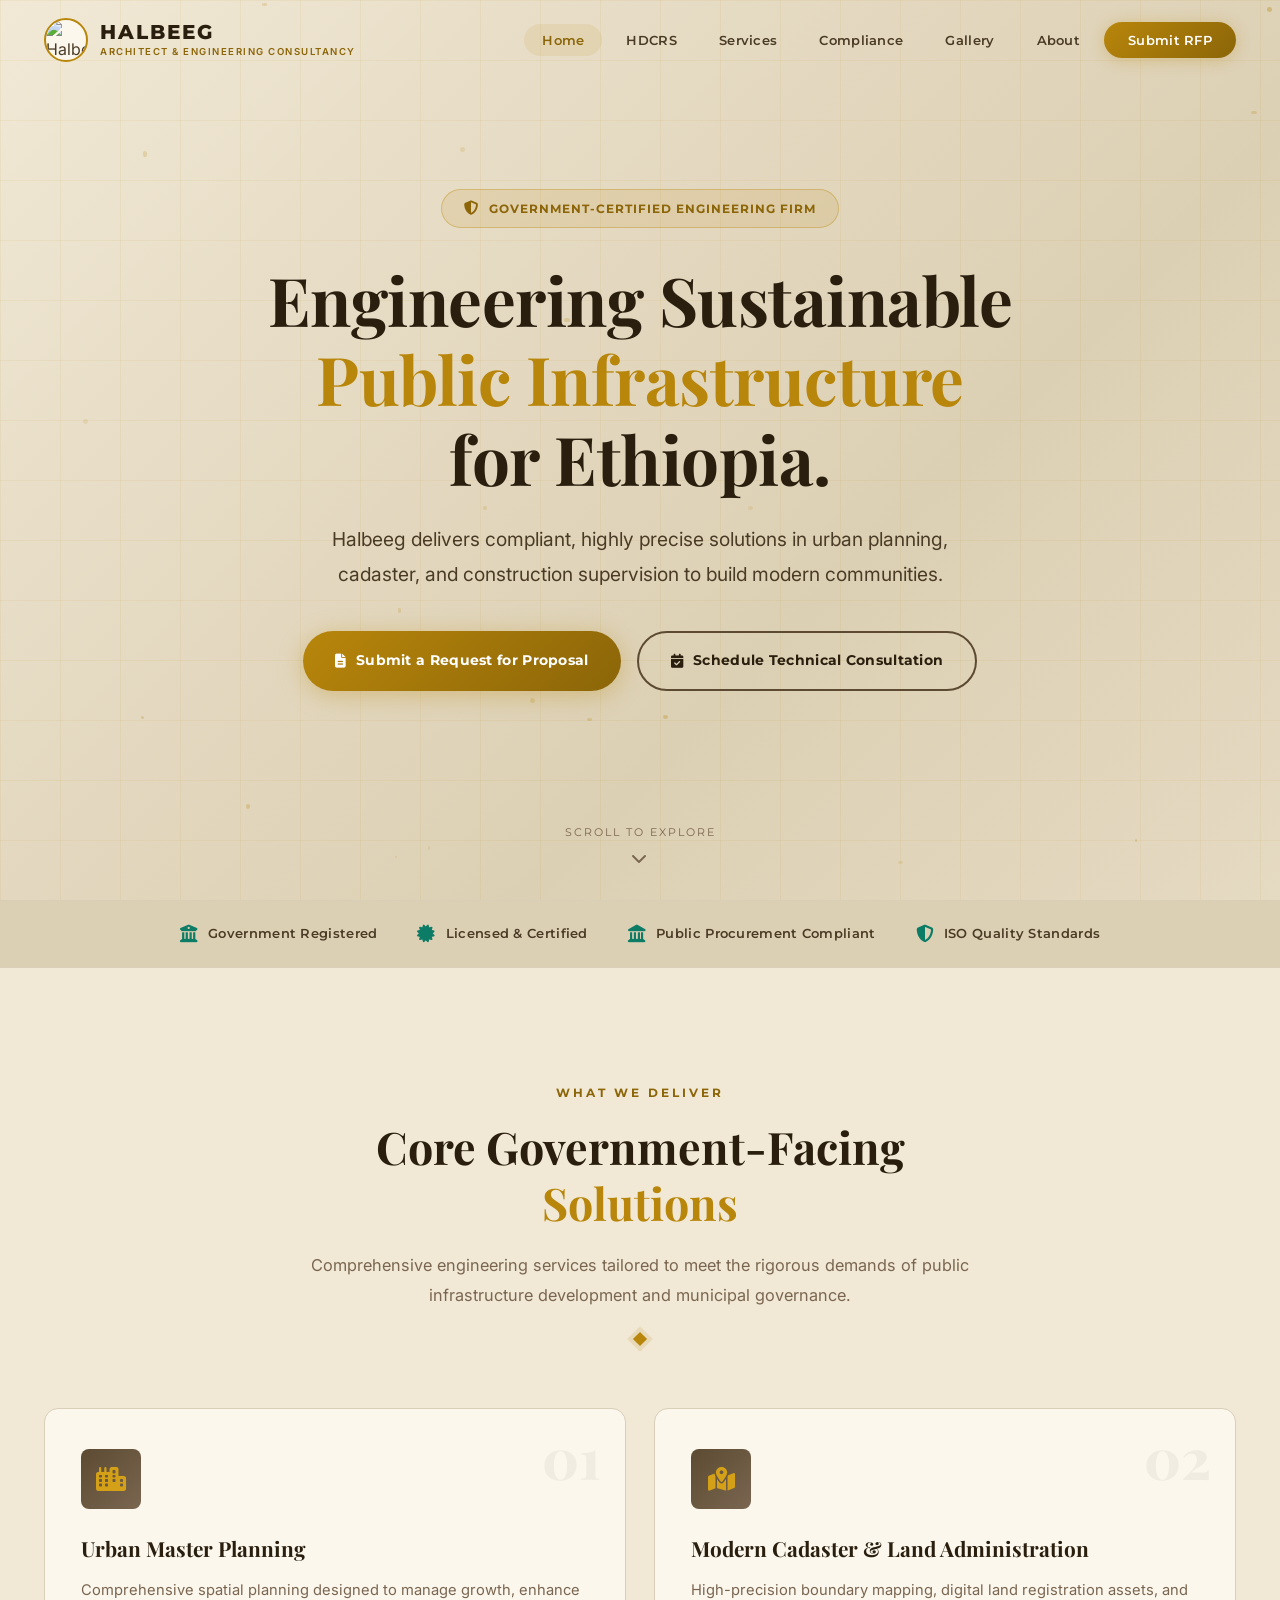
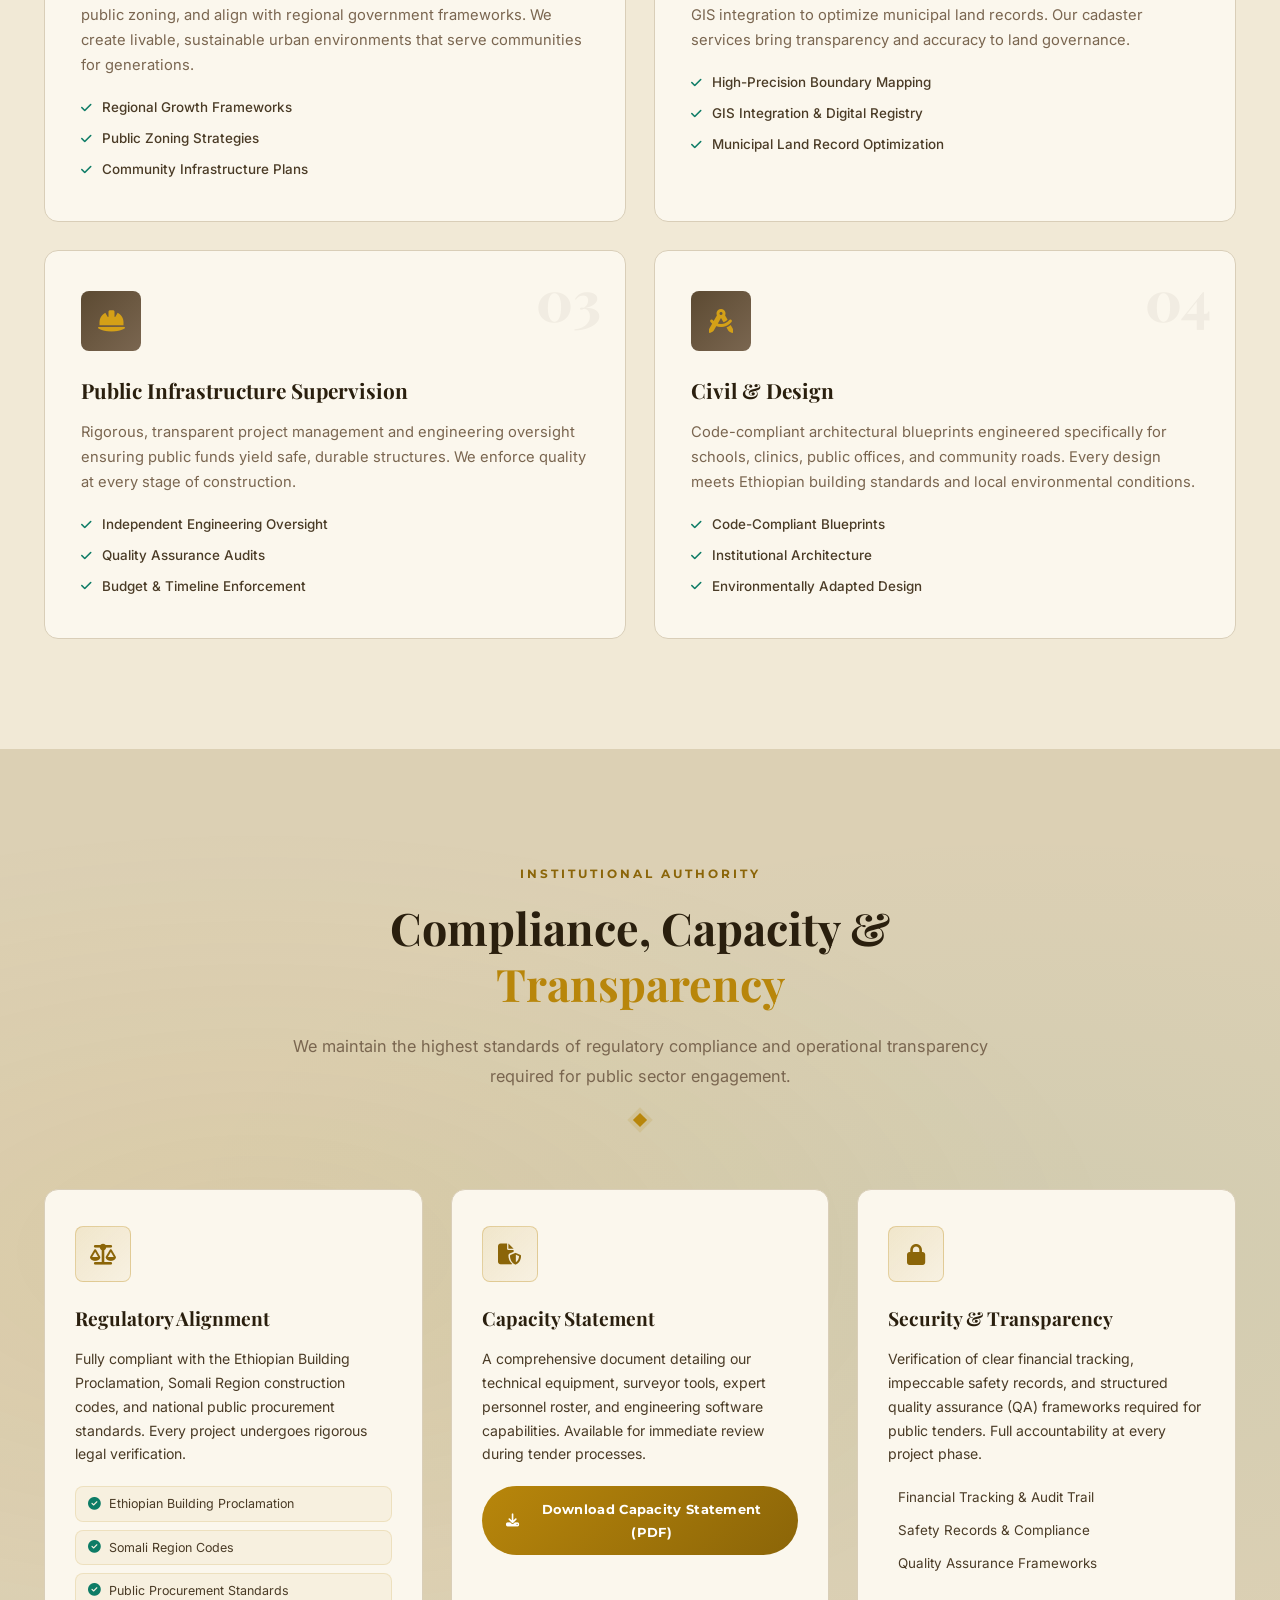
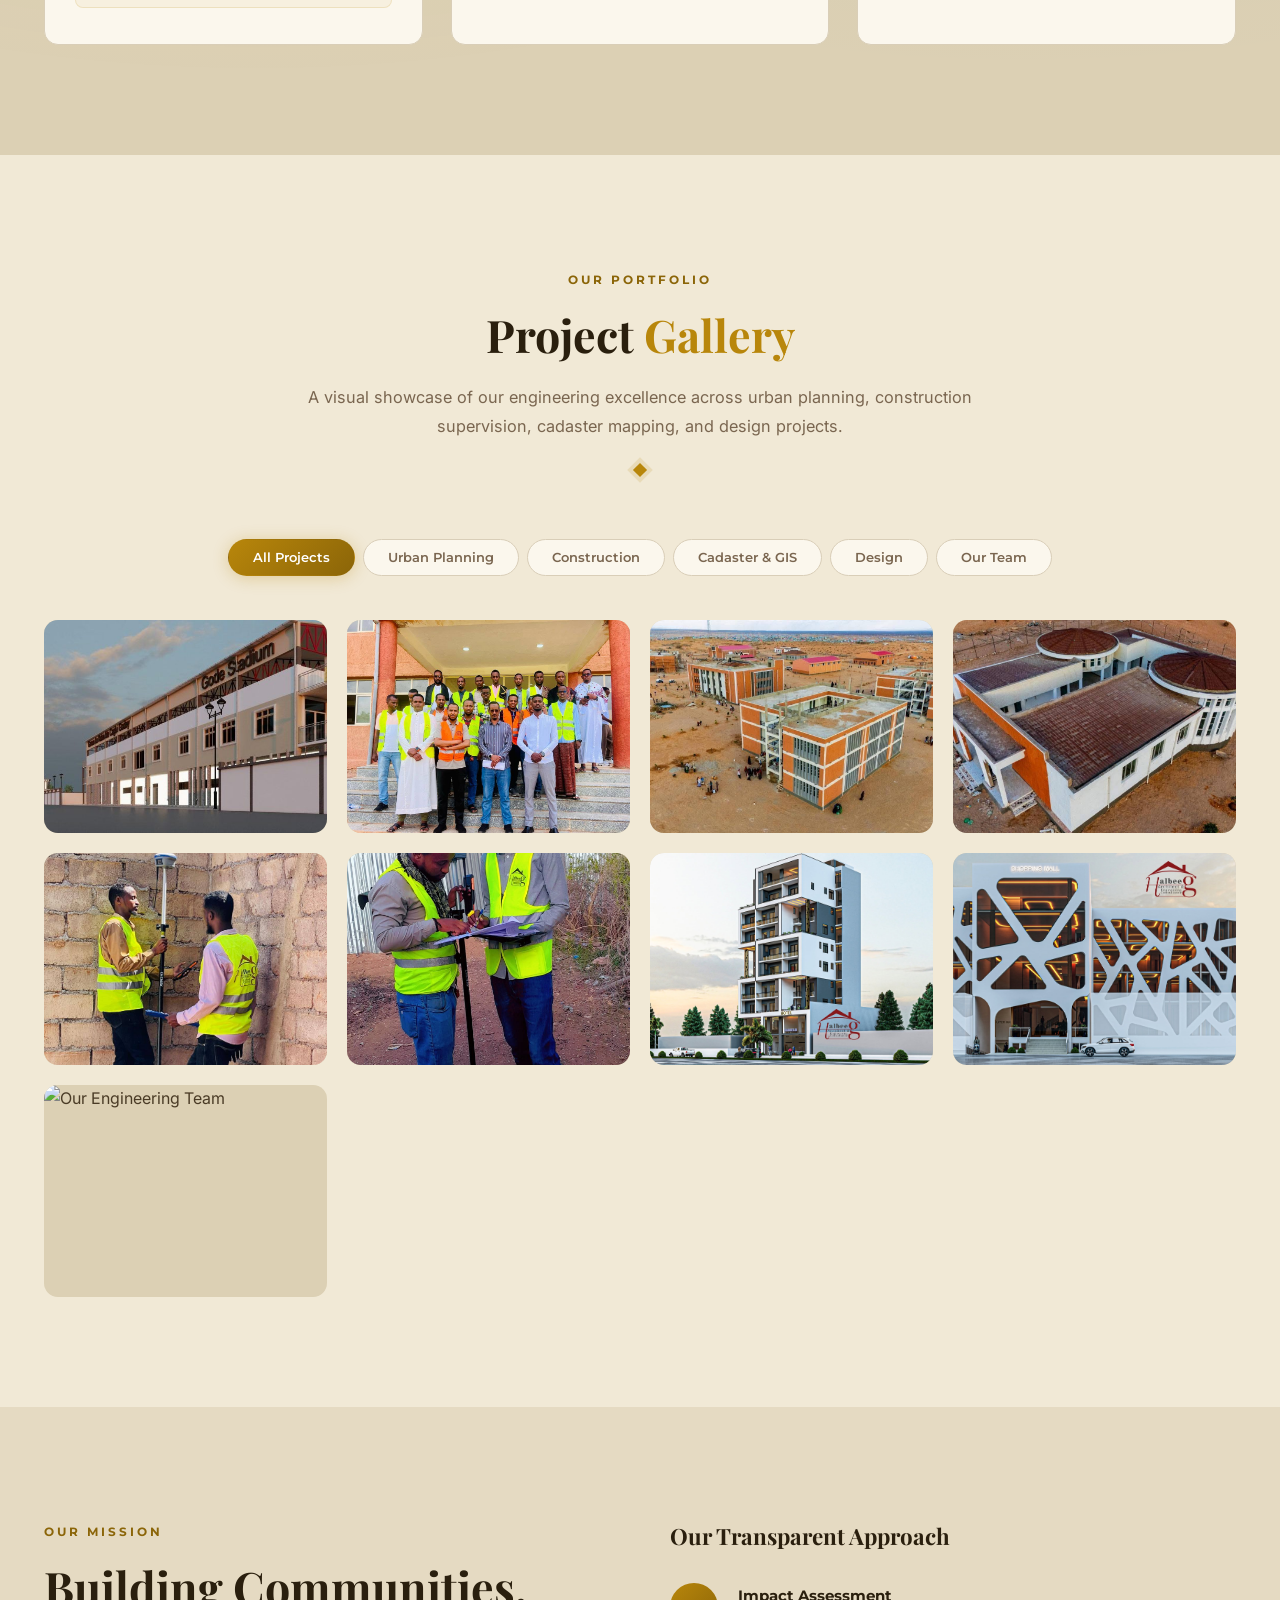
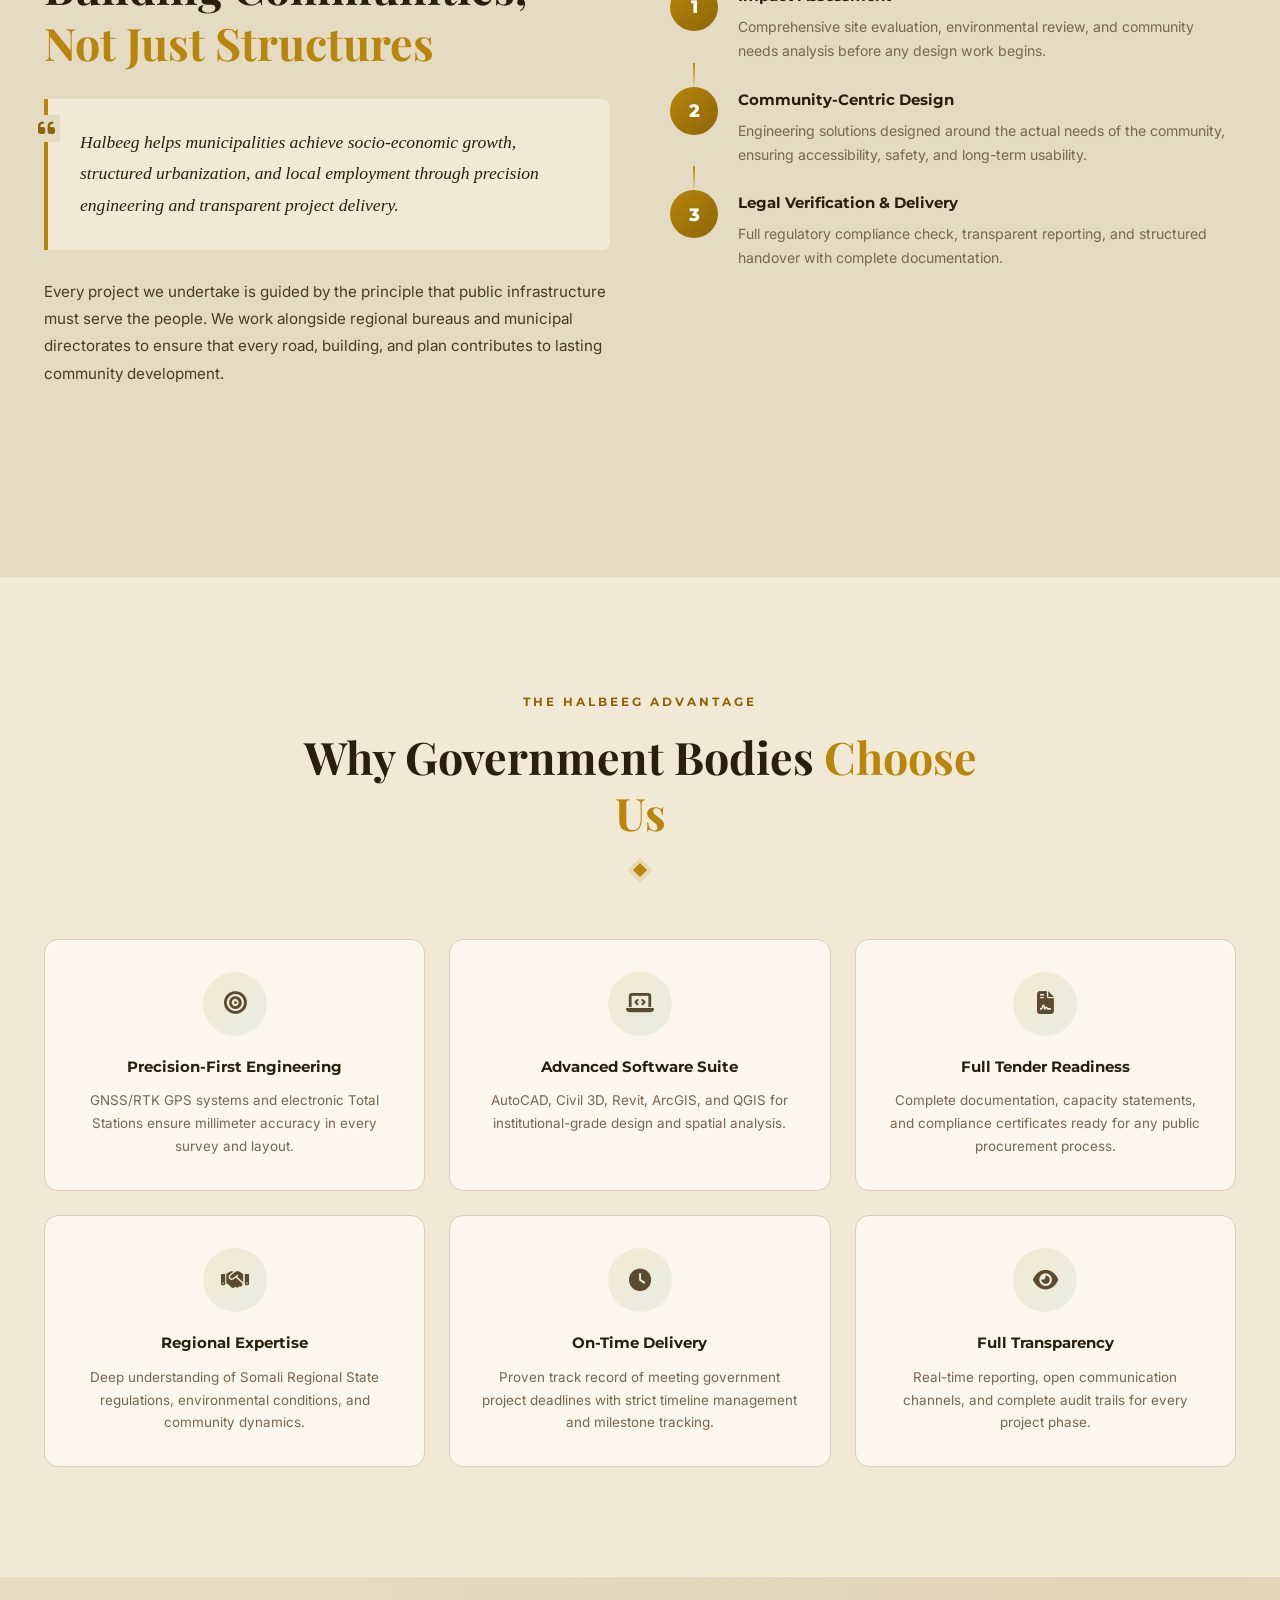
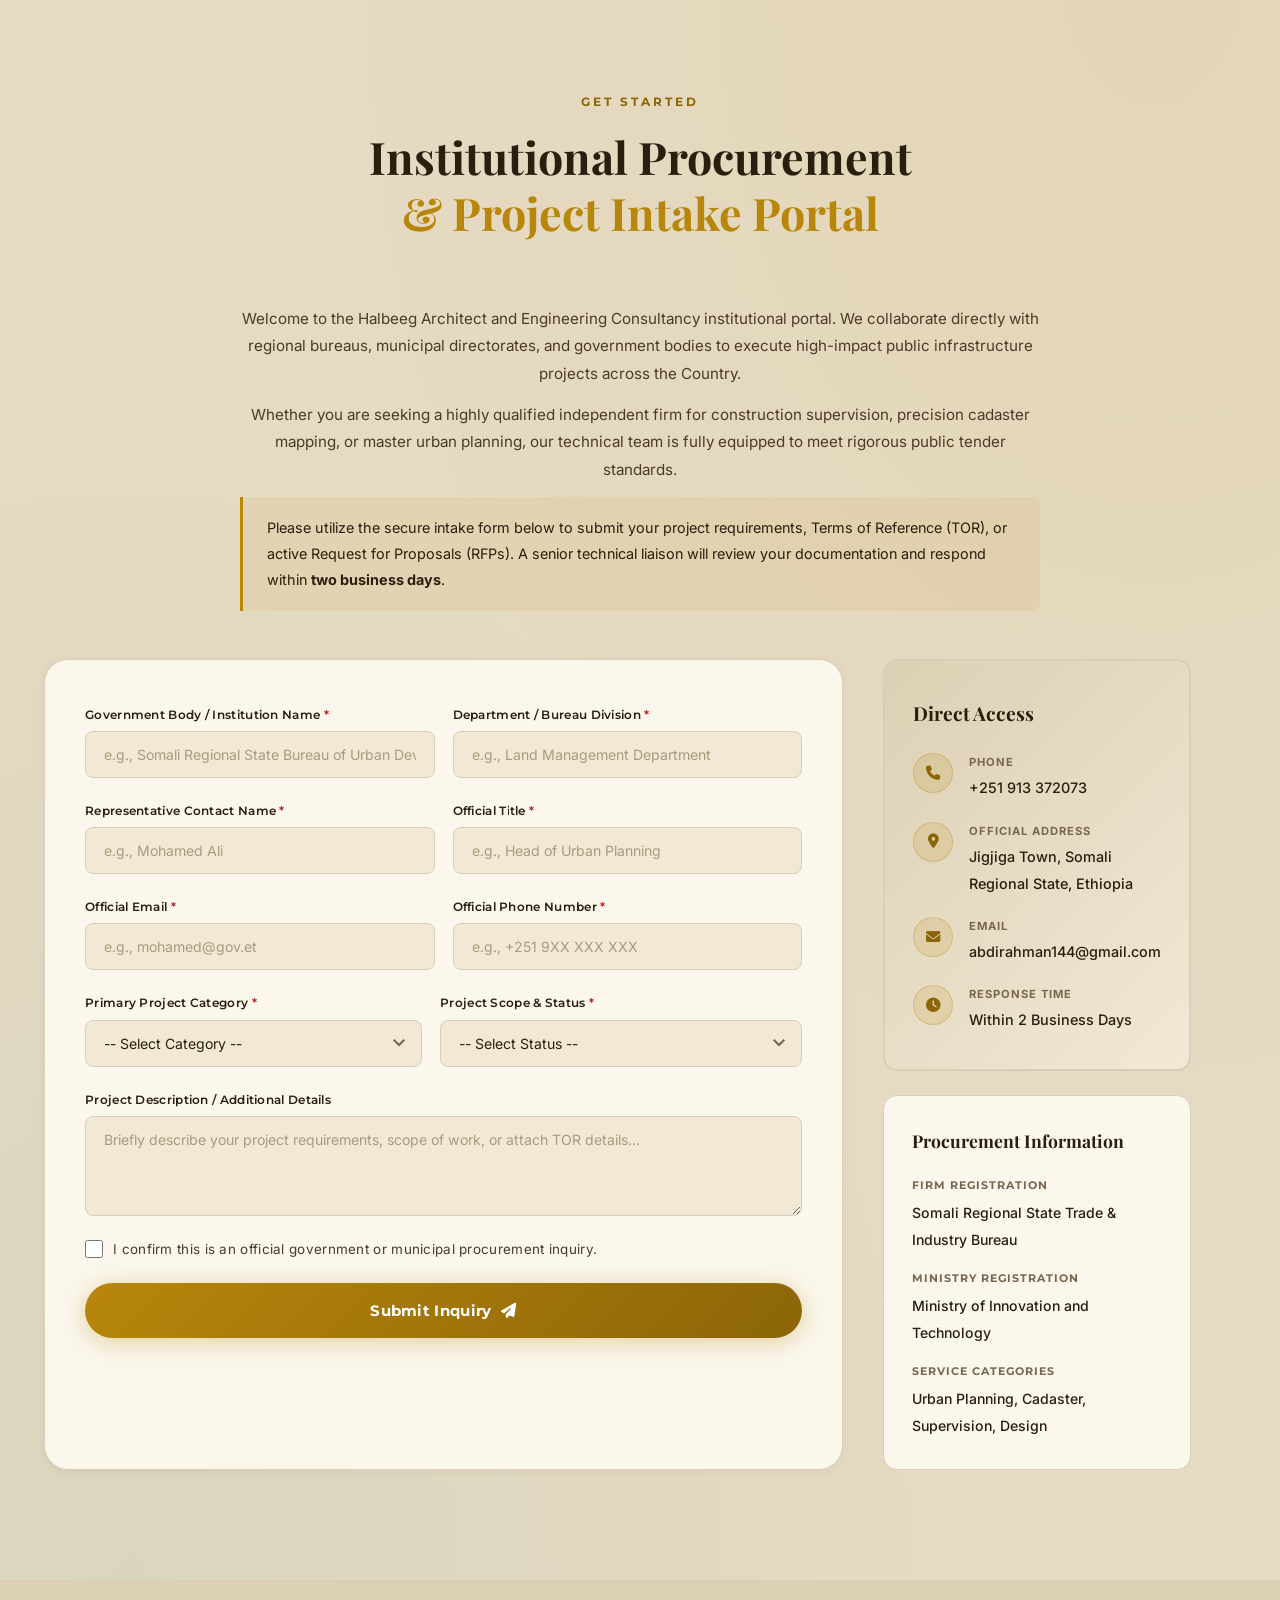
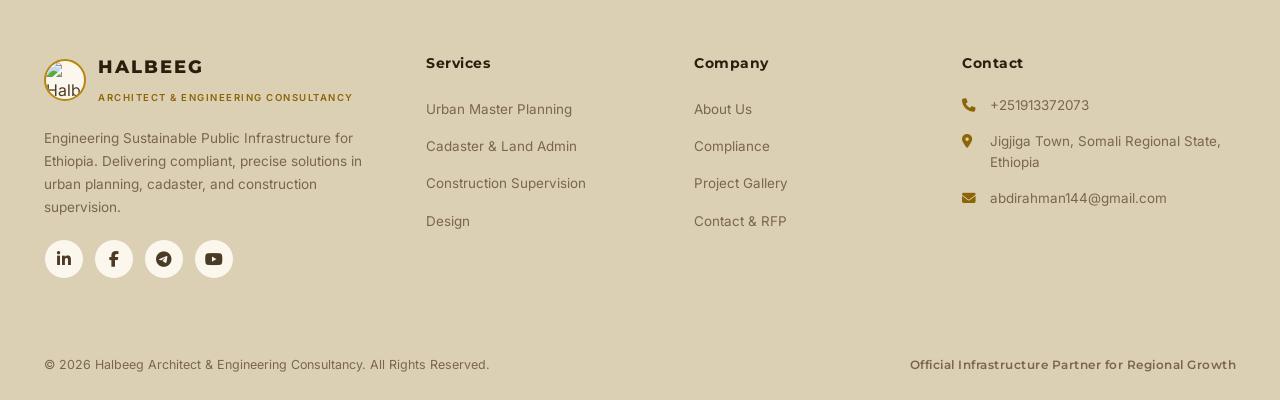
==== commit ad33d85d: "Update index.html" ====
--- a/index.html
+++ b/index.html
@@ -1,11 +1,10 @@
-<!-- Version 5.0 -->
 <!DOCTYPE html>
 <html lang="en">
 <head>
   <meta charset="UTF-8">
   <meta name="viewport" content="width=device-width, initial-scale=1.0">
-  <meta name="description" content="Halbeeg Architect and Engineering Consultancy - Engineering Sustainable Public Infrastructure for Ethiopia. Urban Planning, Cadaster, Construction Supervision, Structural Design.">
-  <meta name="keywords" content="Halbeeg, engineering consultancy, Ethiopia, urban planning, cadaster, construction supervision, structural design, Jigjiga, Somali Region">
+  <meta name="description" content="Halbeeg Architect and Engineering Consultancy - Engineering Sustainable Public Infrastructure for Ethiopia. Urban Planning, Cadaster, Construction Supervision, Design.">
+  <meta name="keywords" content="Halbeeg, engineering consultancy, Ethiopia, urban planning, cadaster, construction supervision, design, Jigjiga, Somali Region">
   <title>Halbeeg Architect &amp; Engineering Consultancy</title>
   <link rel="preconnect" href="https://fonts.googleapis.com">
   <link rel="preconnect" href="https://fonts.gstatic.com" crossorigin>
@@ -36,6 +35,7 @@
       </a>
       <ul class="nav-menu" id="navMenu">
         <li><a href="#home" class="nav-link active">Home</a></li>
+        <li><a href="hdcrs.html" class="nav-link">HDCRS</a></li>
         <li><a href="#solutions" class="nav-link">Services</a></li>
         <li><a href="#compliance" class="nav-link">Compliance</a></li>
         <li><a href="#gallery" class="nav-link">Gallery</a></li>
@@ -76,27 +76,6 @@
           <i class="fas fa-calendar-check"></i> Schedule Technical Consultation
         </a>
       </div>
-      <div class="hero-stats reveal">
-        <div class="hero-stat">
-          <span class="hero-stat-number" data-target="50">0</span><span class="hero-stat-plus">+</span>
-          <span class="hero-stat-label">Projects Completed</span>
-        </div>
-        <div class="hero-stat-divider"></div>
-        <div class="hero-stat">
-          <span class="hero-stat-number" data-target="12">0</span><span class="hero-stat-plus">+</span>
-          <span class="hero-stat-label">Years of Excellence</span>
-        </div>
-        <div class="hero-stat-divider"></div>
-        <div class="hero-stat">
-          <span class="hero-stat-number" data-target="35">0</span><span class="hero-stat-plus">+</span>
-          <span class="hero-stat-label">Expert Engineers</span>
-        </div>
-        <div class="hero-stat-divider"></div>
-        <div class="hero-stat">
-          <span class="hero-stat-number" data-target="98">0</span><span class="hero-stat-plus">%</span>
-          <span class="hero-stat-label">Client Satisfaction</span>
-        </div>
-      </div>
     </div>
     <div class="hero-scroll-indicator">
       <span>Scroll to Explore</span>
@@ -188,7 +167,7 @@
             <i class="fas fa-drafting-compass"></i>
           </div>
           <div class="solution-content">
-            <h3>Civil &amp; Structural Design</h3>
+            <h3>Civil &amp; Design</h3>
             <p>Code-compliant architectural blueprints engineered specifically for schools, clinics, public offices, and community roads. Every design meets Ethiopian building standards and local environmental conditions.</p>
             <ul class="solution-features">
               <li><i class="fas fa-check"></i> Code-Compliant Blueprints</li>
@@ -251,7 +230,7 @@
       <div class="section-header reveal">
         <span class="section-tag">Our Portfolio</span>
         <h2 class="section-title">Project <span class="text-gold">Gallery</span></h2>
-        <p class="section-desc">A visual showcase of our engineering excellence across urban planning, construction supervision, cadaster mapping, and structural design projects.</p>
+        <p class="section-desc">A visual showcase of our engineering excellence across urban planning, construction supervision, cadaster mapping, and design projects.</p>
         <div class="section-divider"><span class="divider-diamond"></span></div>
       </div>
       <div class="gallery-tabs reveal">
@@ -259,17 +238,9 @@
         <button class="gallery-tab" data-filter="planning">Urban Planning</button>
         <button class="gallery-tab" data-filter="construction">Construction</button>
         <button class="gallery-tab" data-filter="cadaster">Cadaster &amp; GIS</button>
-        <button class="gallery-tab" data-filter="design">Structural Design</button>
+        <button class="gallery-tab" data-filter="design">Design</button>
         <button class="gallery-tab" data-filter="team">Our Team</button>
       </div>
-      <!-- NOTE: Place your photos in these folders inside the repo:
-           assets/photos/planning/    (e.g. 01.jpg, 02.jpg)
-           assets/photos/construction/ (e.g. 01.jpg, 02.jpg)
-           assets/photos/cadaster/     (e.g. 01.jpg, 02.jpg)
-           assets/photos/design/       (e.g. 01.jpg, 02.jpg)
-           assets/photos/team/         (e.g. 01.jpg, 02.jpg)
-           Then update the src="..." paths below to match your filenames.
-           Supported formats: .jpg .jpeg .png .webp -->
       <div class="gallery-grid" id="galleryGrid">
 
         <div class="gallery-item" data-category="planning">
@@ -345,7 +316,7 @@
           <div class="gallery-overlay">
             <h4>Institutional Building Design</h4>
             <p>Code-compliant architectural design for public facilities</p>
-            <span class="gallery-cat">Structural Design</span>
+            <span class="gallery-cat">Design</span>
           </div>
         </div>
 
@@ -366,18 +337,7 @@
           </div>
           <div class="gallery-overlay">
             <h4>Our Engineering Team</h4>
-            <p>Certified structural engineers and licensed surveyors</p>
-            <span class="gallery-cat">Our Team</span>
-          </div>
-        </div>
-
-        <div class="gallery-item" data-category="team">
-          <div class="gallery-img">
-            <img src="assets/photos/team/02.jpg" alt="Field Operations Team" loading="lazy">
-          </div>
-          <div class="gallery-overlay">
-            <h4>Field Operations Team</h4>
-            <p>On-site engineers conducting quality inspections</p>
+            <p>Certified Engineers and licensed surveyors</p>
             <span class="gallery-cat">Our Team</span>
           </div>
         </div>
@@ -428,34 +388,7 @@
           </div>
         </div>
       </div>
-      <!-- Stats Counter -->
-      <div class="stats-bar reveal">
-        <div class="stat-item">
-          <div class="stat-icon"><i class="fas fa-project-diagram"></i></div>
-          <div class="stat-number" data-target="50">0</div>
-          <div class="stat-label">Projects Delivered</div>
-        </div>
-        <div class="stat-item">
-          <div class="stat-icon"><i class="fas fa-calendar-alt"></i></div>
-          <div class="stat-number" data-target="12">0</div>
-          <div class="stat-label">Years of Experience</div>
-        </div>
-        <div class="stat-item">
-          <div class="stat-icon"><i class="fas fa-users-cog"></i></div>
-          <div class="stat-number" data-target="35">0</div>
-          <div class="stat-label">Expert Engineers</div>
-        </div>
-        <div class="stat-item">
-          <div class="stat-icon"><i class="fas fa-map-marked-alt"></i></div>
-          <div class="stat-number" data-target="8">0</div>
-          <div class="stat-label">Regions Served</div>
-        </div>
-        <div class="stat-item">
-          <div class="stat-icon"><i class="fas fa-trophy"></i></div>
-          <div class="stat-number" data-target="100">0</div>
-          <div class="stat-label">Compliance Rate %</div>
-        </div>
-      </div>
+
     </div>
   </section>
 
@@ -556,7 +489,7 @@
                   <option>Urban Planning &amp; Zoning</option>
                   <option>Cadaster, Surveying &amp; GIS Mapping</option>
                   <option>Construction Supervision &amp; Quality Control</option>
-                  <option>Architectural &amp; Structural Design</option>
+                  <option>Architectural &amp; Design</option>
                 </select>
               </div>
               <div class="form-group">
@@ -594,7 +527,7 @@
               <div class="info-icon"><i class="fas fa-phone"></i></div>
               <div>
                 <span class="info-label">Phone</span>
-                <a href="tel:+251910061582" class="info-value">+251 910 061582</a>
+                <a href="tel:+251913372073" class="info-value">+251 913 372073</a>
               </div>
             </div>
             <div class="info-item">
@@ -608,7 +541,7 @@
               <div class="info-icon"><i class="fas fa-envelope"></i></div>
               <div>
                 <span class="info-label">Email</span>
-                <a href="mailto:info@halbeeg.com" class="info-value">info@halbeeg.com</a>
+                <a href="mailto:abdirahman144@gmail.com" class="info-value">abdirahman144@gmail.com</a>
               </div>
             </div>
             <div class="info-item">
@@ -631,7 +564,7 @@
             </div>
             <div class="proc-item">
               <span class="proc-label">Service Categories</span>
-              <span class="proc-value">Urban Planning, Cadaster, Supervision, Structural Design</span>
+              <span class="proc-value">Urban Planning, Cadaster, Supervision, Design</span>
             </div>
           </div>
         </div>
@@ -665,7 +598,7 @@
             <li><a href="#solutions">Urban Master Planning</a></li>
             <li><a href="#solutions">Cadaster &amp; Land Admin</a></li>
             <li><a href="#solutions">Construction Supervision</a></li>
-            <li><a href="#solutions">Structural Design</a></li>
+            <li><a href="#solutions">Design</a></li>
           </ul>
         </div>
         <div class="footer-links">
@@ -681,7 +614,7 @@
           <h4>Contact</h4>
           <div class="footer-contact-item">
             <i class="fas fa-phone"></i>
-            <span>+251 910 061582</span>
+            <span>+251913372073</span>
           </div>
           <div class="footer-contact-item">
             <i class="fas fa-location-dot"></i>
@@ -689,7 +622,7 @@
           </div>
           <div class="footer-contact-item">
             <i class="fas fa-envelope"></i>
-            <span>info@halbeeg.com</span>
+            <span>abdirahman144@gmail.com</span>
           </div>
         </div>
       </div>
--- a/style.css
+++ b/style.css
@@ -1,517 +1,1795 @@
-/* Version 5.0 */
+/* ============================================================
+   HALBEEG ARCHITECT & ENGINEERING CONSULTANCY
+   Premium Corporate Website — Warm Beige Edition
+   ============================================================ */
+
+/* ========== CSS CUSTOM PROPERTIES ========== */
 :root {
-  --primary: #00695C;
-  --primary-dark: #004D40;
-  --primary-light: #E0F2F1;
-  --bg: #FDFBF7;
-  --border: #D7CCC8;
-  --text: #3E2723;
-  --danger: #C44536;
-  --warn: #E65100;
-  --success: #2E7D32;
+  /* === Warm beige foundation (replaces all dark/navy) === */
+  --color-bg-base:      #E5DAC2;   /* your primary page background */
+  --color-bg-alt:       #DCD0B4;   /* slightly darker sand — alternate sections */
+  --color-bg-light:     #F1E9D6;   /* light cream */
+  --color-bg-white:     #FBF7ED;   /* near-white cream */
+
+  /* === Warm brown family (replaces all navy/dark blue) === */
+  --color-primary-dark: #3D2E1A;   /* darkest — reserved for tiny accents */
+  --color-primary:      #5C4A32;   /* mid brown — headings */
+  --color-primary-light:#7A6650;   /* light brown */
+  --color-primary-lighter:#9C8770; /* lightest brown */
+
+  /* === Gold accents === */
+  --color-accent:       #B8860B;
+  --color-accent-light: #D4A017;
+  --color-accent-dark:  #8B6508;
+  --color-accent-glow:  rgba(184,134,11,0.22);
+
+  /* === Teal accent (kept) === */
+  --color-teal:         #0D7C66;
+  --color-teal-light:   #10A37F;
+
+  /* === Neutrals === */
+  --color-white:        #FFFFFF;
+  --color-off-white:    #F5EFE0;
+  --color-light-gray:   #D9CEB8;   /* warm border tone */
+  --color-text-dark:    #2A1F0E;   /* very dark brown text */
+  --color-text-body:    #4A3B26;   /* body brown */
+  --color-text-muted:   #7A6650;   /* muted brown */
+
+  /* === Status === */
+  --color-success:      #059669;
+  --color-error:        #B91C1C;
+
+  /* === Typography === */
+  --font-heading: 'Playfair Display', Georgia, serif;
+  --font-body:    'Inter', -apple-system, BlinkMacSystemFont, sans-serif;
+  --font-accent:  'Montserrat', 'Inter', sans-serif;
+
+  /* === Shadows (warmer, softer) === */
+  --shadow-sm: 0 2px 8px rgba(92, 74, 50, 0.06);
+  --shadow-md: 0 4px 24px rgba(92, 74, 50, 0.08);
+  --shadow-lg: 0 8px 48px rgba(92, 74, 50, 0.12);
+  --shadow-xl: 0 16px 64px rgba(92, 74, 50, 0.15);
+  --shadow-gold: 0 4px 24px rgba(184, 134, 11, 0.25);
+
+  /* === Layout === */
+  --radius-sm: 8px;
+  --radius-md: 14px;
+  --radius-lg: 24px;
+  --transition: all 0.35s cubic-bezier(0.4, 0, 0.2, 1);
+  --transition-fast: all 0.2s ease;
+}
+
+/* ========== RESET & BASE ========== */
+*, *::before, *::after {
+  margin: 0;
+  padding: 0;
+  box-sizing: border-box;
+}
+
+html {
+  scroll-behavior: smooth;
+  font-size: 16px;
+  -webkit-font-smoothing: antialiased;
+  -moz-osx-font-smoothing: grayscale;
 }
 
 body {
-  font-family: system-ui, -apple-system, sans-serif;
-  background: #F5E4D0;
-  margin: 0;
-  padding: 0.5rem;
-  color: var(--text);
-}
-
-/* ========== CONTAINER ========== */
+  font-family: var(--font-body);
+  color: var(--color-text-body);
+  background: var(--color-bg-base);
+  line-height: 1.7;
+  overflow-x: hidden;
+}
+
+a {
+  text-decoration: none;
+  color: inherit;
+  transition: var(--transition-fast);
+}
+
+img { max-width: 100%; display: block; }
+ul { list-style: none; }
+
 .container {
-  max-width: 980px;
+  max-width: 1240px;
   margin: 0 auto;
-  background: white;
-  border-radius: 20px;
-  padding: 1.5rem;
-  box-shadow: 0 8px 24px rgba(0,0,0,0.05);
-}
-
-/* ========== LOGIN ========== */
-.login-box {
-  max-width: 420px;
-  margin: 3rem auto;
-  background: white;
-  padding: 2rem;
-  border-radius: 16px;
-  box-shadow: 0 8px 24px rgba(0,0,0,0.08);
+  padding: 0 24px;
+}
+
+.text-gold { color: var(--color-accent); }
+.text-white { color: var(--color-text-dark); }        /* renamed concept: dark instead of white */
+.text-light-muted { color: var(--color-text-muted); } /* was white-ish on dark; now muted brown */
+
+/* ========== PRELOADER (warm) ========== */
+#preloader {
+  position: fixed;
+  top: 0; left: 0;
+  width: 100%; height: 100%;
+  background: var(--color-bg-base);
+  display: flex;
+  align-items: center;
+  justify-content: center;
+  z-index: 10000;
+  transition: opacity 0.6s ease, visibility 0.6s ease;
+}
+
+#preloader.hidden {
+  opacity: 0;
+  visibility: hidden;
+}
+
+.loader-content { text-align: center; }
+
+.loader-logo {
+  width: 80px;
+  height: 80px;
+  border-radius: 50%;
+  object-fit: contain;
+  margin: 0 auto 20px;
+  animation: pulse-glow 1.5s ease-in-out infinite;
+}
+
+.loader-bar {
+  width: 200px;
+  height: 3px;
+  background: rgba(92, 74, 50, 0.1);
+  border-radius: 10px;
+  overflow: hidden;
+  margin: 0 auto;
+}
+
+.loader-bar-fill {
+  width: 0%;
+  height: 100%;
+  background: linear-gradient(90deg, var(--color-accent), var(--color-accent-light));
+  border-radius: 10px;
+  animation: loader-fill 1.8s ease-in-out forwards;
+}
+
+@keyframes loader-fill {
+  0% { width: 0%; }
+  50% { width: 70%; }
+  100% { width: 100%; }
+}
+
+@keyframes pulse-glow {
+  0%, 100% { box-shadow: 0 0 0 0 rgba(184,134,11,0.3); }
+  50% { box-shadow: 0 0 30px 10px rgba(184,134,11,0.15); }
+}
+
+/* ========== NAVIGATION ========== */
+.navbar {
+  position: fixed;
+  top: 0; left: 0;
+  width: 100%;
+  z-index: 1000;
+  padding: 18px 0;
+  transition: var(--transition);
+  background: transparent;
+}
+
+.navbar.scrolled {
+  background: rgba(229, 218, 194, 0.96);
+  backdrop-filter: blur(20px);
+  -webkit-backdrop-filter: blur(20px);
+  padding: 10px 0;
+  box-shadow: 0 2px 40px rgba(92, 74, 50, 0.12);
+}
+
+.nav-container {
+  max-width: 1240px;
+  margin: 0 auto;
+  padding: 0 24px;
+  display: flex;
+  align-items: center;
+  justify-content: space-between;
+}
+
+.nav-logo {
+  display: flex;
+  align-items: center;
+  gap: 12px;
+  z-index: 1001;
+}
+
+.nav-logo-img {
+  width: 44px;
+  height: 44px;
+  border-radius: 50%;
+  object-fit: contain;
+  border: 2px solid var(--color-accent);
+  transition: var(--transition);
+  background: var(--color-bg-white);
+}
+
+.nav-logo:hover .nav-logo-img {
+  box-shadow: var(--shadow-gold);
+}
+
+.nav-logo-text { display: flex; flex-direction: column; }
+
+.nav-logo-name {
+  font-family: var(--font-accent);
+  font-weight: 800;
+  font-size: 1.25rem;
+  color: var(--color-text-dark);
+  letter-spacing: 2px;
+  line-height: 1.2;
+}
+
+.nav-logo-sub {
+  font-size: 0.6rem;
+  color: var(--color-accent-dark);
+  text-transform: uppercase;
+  letter-spacing: 1.5px;
+  font-weight: 600;
+  white-space: nowrap;
+}
+
+.nav-menu {
+  display: flex;
+  align-items: center;
+  gap: 6px;
+}
+
+.nav-link {
+  color: var(--color-text-body);
+  font-family: var(--font-accent);
+  font-size: 0.82rem;
+  font-weight: 600;
+  padding: 8px 18px;
+  border-radius: 100px;
+  letter-spacing: 0.3px;
+  position: relative;
+  transition: var(--transition);
+}
+
+.nav-link:hover,
+.nav-link.active {
+  color: var(--color-accent-dark);
+  background: rgba(184, 134, 11, 0.1);
+}
+
+.nav-cta-btn {
+  background: linear-gradient(135deg, var(--color-accent), var(--color-accent-dark)) !important;
+  color: var(--color-white) !important;
+  padding: 10px 24px !important;
+  box-shadow: 0 2px 16px rgba(184,134,11,0.3);
+}
+
+.nav-cta-btn:hover {
+  transform: translateY(-2px);
+  box-shadow: 0 4px 24px rgba(184,134,11,0.5) !important;
+}
+
+/* Hamburger (dark brown) */
+.nav-toggle {
+  display: none;
+  background: none;
+  border: none;
+  cursor: pointer;
+  padding: 8px;
+  z-index: 1001;
+}
+
+.hamburger {
+  display: block;
+  width: 26px;
+  height: 2px;
+  background: var(--color-text-dark);
+  position: relative;
+  transition: var(--transition);
+}
+
+.hamburger::before,
+.hamburger::after {
+  content: '';
+  position: absolute;
+  width: 100%;
+  height: 2px;
+  background: var(--color-text-dark);
+  transition: var(--transition);
+}
+
+.hamburger::before { top: -8px; }
+.hamburger::after { bottom: -8px; }
+
+.nav-toggle.active .hamburger { background: transparent; }
+.nav-toggle.active .hamburger::before { top: 0; transform: rotate(45deg); }
+.nav-toggle.active .hamburger::after { bottom: 0; transform: rotate(-45deg); }
+
+/* ========== HERO (light warm gradient) ========== */
+.hero {
+  position: relative;
+  min-height: 100vh;
+  display: flex;
+  align-items: center;
+  justify-content: center;
+  overflow: hidden;
+  background: var(--color-bg-base);
+}
+
+.hero-bg {
+  position: absolute;
+  top: 0; left: 0;
+  width: 100%; height: 100%;
+  z-index: 0;
+}
+
+.hero-gradient {
+  position: absolute;
+  top: 0; left: 0;
+  width: 100%; height: 100%;
+  background: linear-gradient(135deg,
+    #F1E9D6 0%,
+    #E5DAC2 35%,
+    #DCD0B4 65%,
+    #E5DAC2 100%);
+}
+
+.hero-grid-pattern {
+  position: absolute;
+  top: 0; left: 0;
+  width: 100%; height: 100%;
+  background-image:
+    linear-gradient(rgba(184,134,11,0.07) 1px, transparent 1px),
+    linear-gradient(90deg, rgba(184,134,11,0.07) 1px, transparent 1px);
+  background-size: 60px 60px;
+  animation: grid-move 20s linear infinite;
+}
+
+@keyframes grid-move {
+  0% { transform: translate(0, 0); }
+  100% { transform: translate(60px, 60px); }
+}
+
+.hero-particles {
+  position: absolute;
+  top: 0; left: 0;
+  width: 100%; height: 100%;
+  overflow: hidden;
+}
+
+.hero-content {
+  position: relative;
+  z-index: 2;
   text-align: center;
-}
-.login-box h2 {
-  color: var(--primary);
-  margin: 0.5rem 0 0.2rem;
+  padding: 120px 24px 80px;
+  max-width: 900px;
+}
+
+.hero-badge {
+  display: inline-flex;
+  align-items: center;
+  gap: 10px;
+  background: rgba(184,134,11,0.12);
+  border: 1px solid rgba(184,134,11,0.35);
+  padding: 8px 22px;
+  border-radius: 100px;
+  color: var(--color-accent-dark);
+  font-family: var(--font-accent);
+  font-size: 0.78rem;
+  font-weight: 700;
+  letter-spacing: 1px;
+  text-transform: uppercase;
+  margin-bottom: 32px;
+}
+
+.hero-badge i { font-size: 0.9rem; }
+
+.hero-title {
+  font-family: var(--font-heading);
+  font-size: clamp(2.4rem, 5.5vw, 4.2rem);
+  font-weight: 700;
+  color: var(--color-text-dark);
+  line-height: 1.18;
+  margin-bottom: 24px;
+  letter-spacing: -0.5px;
+}
+
+.hero-subtitle {
+  font-size: clamp(1rem, 2vw, 1.2rem);
+  color: var(--color-text-body);
+  max-width: 680px;
+  margin: 0 auto 40px;
+  line-height: 1.8;
+  font-weight: 400;
+}
+
+.hero-cta {
+  display: flex;
+  gap: 16px;
+  justify-content: center;
+  flex-wrap: wrap;
+  margin-bottom: 60px;
+}
+
+/* Buttons */
+.btn {
+  display: inline-flex;
+  align-items: center;
+  gap: 10px;
+  padding: 16px 32px;
+  font-family: var(--font-accent);
+  font-size: 0.88rem;
+  font-weight: 700;
+  border-radius: 100px;
+  cursor: pointer;
+  border: none;
+  transition: var(--transition);
+  letter-spacing: 0.3px;
+  text-align: center;
+  justify-content: center;
+}
+
+.btn-primary {
+  background: linear-gradient(135deg, var(--color-accent), var(--color-accent-dark));
+  color: var(--color-white);
+  box-shadow: 0 4px 24px rgba(184,134,11,0.35);
+}
+
+.btn-primary:hover {
+  transform: translateY(-3px);
+  box-shadow: 0 8px 36px rgba(184,134,11,0.5);
+}
+
+.btn-outline {
+  background: transparent;
+  color: var(--color-text-dark);
+  border: 2px solid var(--color-primary);
+}
+
+.btn-outline:hover {
+  background: rgba(92, 74, 50, 0.08);
+  border-color: var(--color-text-dark);
+  transform: translateY(-3px);
+}
+
+.btn-gold {
+  background: linear-gradient(135deg, var(--color-accent), var(--color-accent-dark));
+  color: var(--color-white);
+}
+
+.btn-gold:hover {
+  transform: translateY(-2px);
+  box-shadow: var(--shadow-gold);
+}
+
+.btn-sm {
+  padding: 12px 24px;
+  font-size: 0.82rem;
+}
+
+/* Hero Stats */
+.hero-stats {
+  display: flex;
+  align-items: center;
+  justify-content: center;
+  gap: 30px;
+  flex-wrap: wrap;
+  padding-top: 40px;
+  border-top: 1px solid rgba(92, 74, 50, 0.15);
+}
+
+.hero-stat {
+  text-align: center;
+  min-width: 120px;
+}
+
+.hero-stat-number {
+  font-family: var(--font-accent);
+  font-size: 2.2rem;
+  font-weight: 800;
+  color: var(--color-accent-dark);
+  line-height: 1;
+}
+
+.hero-stat-plus {
+  font-family: var(--font-accent);
+  font-size: 1.6rem;
+  font-weight: 800;
+  color: var(--color-accent-dark);
+}
+
+.hero-stat-label {
+  display: block;
+  font-size: 0.78rem;
+  color: var(--color-text-muted);
+  margin-top: 6px;
+  font-weight: 600;
+  letter-spacing: 0.5px;
+}
+
+.hero-stat-divider {
+  width: 1px;
+  height: 40px;
+  background: rgba(92, 74, 50, 0.15);
+}
+
+/* Hero Scroll Indicator */
+.hero-scroll-indicator {
+  position: absolute;
+  bottom: 30px;
+  left: 50%;
+  transform: translateX(-50%);
+  z-index: 3;
+  text-align: center;
+  color: var(--color-text-muted);
+  font-size: 0.7rem;
+  font-family: var(--font-accent);
+  letter-spacing: 2px;
+  text-transform: uppercase;
+}
+
+.scroll-arrow {
+  margin-top: 8px;
+  animation: bounce-arrow 2s ease-in-out infinite;
+}
+
+.scroll-arrow i { font-size: 1rem; }
+
+@keyframes bounce-arrow {
+  0%, 100% { transform: translateY(0); opacity: 0.5; }
+  50% { transform: translateY(10px); opacity: 1; }
+}
+
+/* ========== TRUST BAR ========== */
+.trust-bar {
+  background: var(--color-bg-alt);
+  border-top: 1px solid var(--color-light-gray);
+  border-bottom: 1px solid var(--color-light-gray);
+  padding: 22px 0;
+}
+
+.trust-items {
+  display: flex;
+  align-items: center;
+  justify-content: center;
+  gap: 40px;
+  flex-wrap: wrap;
+}
+
+.trust-item {
+  display: flex;
+  align-items: center;
+  gap: 10px;
+  color: var(--color-text-body);
+  font-family: var(--font-accent);
+  font-size: 0.8rem;
+  font-weight: 600;
+  letter-spacing: 0.3px;
+}
+
+.trust-item i {
+  color: var(--color-teal);
   font-size: 1.1rem;
 }
-.login-logo {
-  height: 70px;
-  width: auto;
-  margin-bottom: 0.3rem;
-}
-.login-subtitle {
+
+/* ========== SECTION COMMONS ========== */
+.section {
+  padding: 110px 0;
+  position: relative;
+}
+
+.section-header {
+  text-align: center;
+  max-width: 700px;
+  margin: 0 auto 64px;
+}
+
+.section-tag {
+  display: inline-block;
+  font-family: var(--font-accent);
+  font-size: 0.72rem;
+  font-weight: 700;
+  text-transform: uppercase;
+  letter-spacing: 3px;
+  color: var(--color-accent-dark);
+  margin-bottom: 16px;
+}
+
+.tag-light { color: var(--color-accent-dark); }
+
+.section-title {
+  font-family: var(--font-heading);
+  font-size: clamp(1.9rem, 4vw, 2.8rem);
+  font-weight: 700;
+  color: var(--color-text-dark);
+  line-height: 1.25;
+  margin-bottom: 20px;
+}
+
+.section-desc {
+  font-size: 1.02rem;
+  color: var(--color-text-muted);
+  line-height: 1.8;
+}
+
+.section-divider {
+  display: flex;
+  align-items: center;
+  justify-content: center;
+  margin-top: 24px;
+}
+
+.divider-diamond {
+  width: 10px;
+  height: 10px;
+  background: var(--color-accent);
+  transform: rotate(45deg);
+  box-shadow: 0 0 0 4px rgba(184,134,11,0.15);
+}
+
+/* ========== SOLUTIONS SECTION ========== */
+.solutions-section {
+  background: var(--color-bg-light);
+}
+
+.solutions-grid {
+  display: grid;
+  grid-template-columns: repeat(2, 1fr);
+  gap: 28px;
+}
+
+.solution-card {
+  position: relative;
+  background: var(--color-bg-white);
+  border: 1px solid var(--color-light-gray);
+  border-radius: var(--radius-md);
+  padding: 40px 36px;
+  transition: var(--transition);
+  overflow: hidden;
+}
+
+.solution-card::before {
+  content: '';
+  position: absolute;
+  top: 0; left: 0;
+  width: 4px;
+  height: 0;
+  background: linear-gradient(180deg, var(--color-accent), var(--color-teal));
+  border-radius: 4px 0 0 4px;
+  transition: height 0.5s ease;
+}
+
+.solution-card:hover {
+  transform: translateY(-6px);
+  box-shadow: var(--shadow-lg);
+  border-color: transparent;
+}
+
+.solution-card:hover::before { height: 100%; }
+
+.solution-icon {
+  width: 60px;
+  height: 60px;
+  background: linear-gradient(135deg, var(--color-primary), var(--color-primary-light));
+  border-radius: var(--radius-sm);
+  display: flex;
+  align-items: center;
+  justify-content: center;
+  margin-bottom: 22px;
+  transition: var(--transition);
+}
+
+.solution-icon i {
+  font-size: 1.5rem;
+  color: var(--color-accent-light);
+}
+
+.solution-card:hover .solution-icon {
+  background: linear-gradient(135deg, var(--color-accent), var(--color-accent-dark));
+}
+
+.solution-card:hover .solution-icon i { color: var(--color-white); }
+
+.solution-content h3 {
+  font-family: var(--font-heading);
+  font-size: 1.3rem;
+  font-weight: 700;
+  color: var(--color-text-dark);
+  margin-bottom: 12px;
+}
+
+.solution-content p {
+  font-size: 0.92rem;
+  color: var(--color-text-muted);
+  line-height: 1.7;
+  margin-bottom: 18px;
+}
+
+.solution-features {
+  display: flex;
+  flex-direction: column;
+  gap: 8px;
+}
+
+.solution-features li {
+  display: flex;
+  align-items: center;
+  gap: 10px;
+  font-size: 0.84rem;
+  color: var(--color-text-body);
+  font-weight: 500;
+}
+
+.solution-features li i {
+  color: var(--color-teal);
+  font-size: 0.75rem;
+}
+
+.solution-number {
+  position: absolute;
+  top: 20px;
+  right: 24px;
+  font-family: var(--font-heading);
+  font-size: 3.5rem;
+  font-weight: 800;
+  color: rgba(92, 74, 50, 0.06);
+  line-height: 1;
+}
+
+/* ========== COMPLIANCE SECTION (warm tan, NOT dark) ========== */
+.compliance-section {
+  background: var(--color-bg-alt);
+  position: relative;
+  overflow: hidden;
+}
+
+.compliance-bg {
+  position: absolute;
+  top: 0; left: 0;
+  width: 100%; height: 100%;
+  background:
+    radial-gradient(ellipse at 20% 50%, rgba(184,134,11,0.08) 0%, transparent 60%),
+    radial-gradient(ellipse at 80% 50%, rgba(13,124,102,0.05) 0%, transparent 60%);
+}
+
+.compliance-grid {
+  display: grid;
+  grid-template-columns: repeat(3, 1fr);
+  gap: 28px;
+  position: relative;
+  z-index: 2;
+}
+
+.compliance-card {
+  background: var(--color-bg-white);
+  border: 1px solid var(--color-light-gray);
+  border-radius: var(--radius-md);
+  padding: 36px 30px;
+  transition: var(--transition);
+}
+
+.compliance-card:hover {
+  background: var(--color-bg-light);
+  border-color: var(--color-accent);
+  transform: translateY(-4px);
+  box-shadow: var(--shadow-md);
+}
+
+.compliance-icon {
+  width: 56px;
+  height: 56px;
+  background: linear-gradient(135deg, rgba(184,134,11,0.15), rgba(184,134,11,0.05));
+  border: 1px solid rgba(184,134,11,0.3);
+  border-radius: var(--radius-sm);
+  display: flex;
+  align-items: center;
+  justify-content: center;
+  margin-bottom: 20px;
+}
+
+.compliance-icon i {
+  font-size: 1.3rem;
+  color: var(--color-accent-dark);
+}
+
+.compliance-card h3 {
+  font-family: var(--font-heading);
+  font-size: 1.2rem;
+  font-weight: 700;
+  color: var(--color-text-dark);
+  margin-bottom: 12px;
+}
+
+.compliance-card p {
+  font-size: 0.88rem;
+  color: var(--color-text-body);
+  line-height: 1.7;
+  margin-bottom: 20px;
+}
+
+.compliance-badges {
+  display: flex;
+  flex-direction: column;
+  gap: 8px;
+}
+
+.badge {
+  display: flex;
+  align-items: center;
+  gap: 8px;
   font-size: 0.78rem;
-  color: #777;
+  color: var(--color-text-body);
+  padding: 6px 12px;
+  background: rgba(184, 134, 11, 0.06);
+  border-radius: var(--radius-sm);
+  border: 1px solid rgba(184, 134, 11, 0.15);
+}
+
+.badge i { color: var(--color-teal); font-size: 0.8rem; }
+
+.compliance-features {
+  display: flex;
+  flex-direction: column;
+  gap: 10px;
+}
+
+.feature-row {
+  display: flex;
+  align-items: center;
+  gap: 10px;
+  font-size: 0.84rem;
+  color: var(--color-text-body);
+}
+
+.feature-row i { color: var(--color-teal); font-size: 0.85rem; }
+
+/* ========== GALLERY SECTION ========== */
+.gallery-section {
+  background: var(--color-bg-light);
+}
+
+.gallery-tabs {
+  display: flex;
+  justify-content: center;
+  gap: 8px;
+  margin-bottom: 44px;
+  flex-wrap: wrap;
+}
+
+.gallery-tab {
+  padding: 10px 24px;
+  border: 1px solid var(--color-light-gray);
+  background: var(--color-bg-white);
+  border-radius: 100px;
+  font-family: var(--font-accent);
+  font-size: 0.8rem;
+  font-weight: 600;
+  color: var(--color-text-muted);
+  cursor: pointer;
+  transition: var(--transition);
+}
+
+.gallery-tab:hover {
+  border-color: var(--color-accent);
+  color: var(--color-accent-dark);
+}
+
+.gallery-tab.active {
+  background: linear-gradient(135deg, var(--color-accent), var(--color-accent-dark));
+  color: var(--color-white);
+  border-color: transparent;
+  box-shadow: 0 2px 16px rgba(184,134,11,0.3);
+}
+
+.gallery-grid {
+  display: grid;
+  grid-template-columns: repeat(4, 1fr);
+  gap: 20px;
+}
+
+.gallery-item {
+  position: relative;
+  border-radius: var(--radius-md);
+  overflow: hidden;
+  cursor: pointer;
+  aspect-ratio: 4/3;
+  transition: var(--transition);
+  background: var(--color-bg-alt);
+}
+
+.gallery-item.hidden { display: none; }
+
+.gallery-item:hover {
+  transform: translateY(-6px);
+  box-shadow: var(--shadow-xl);
+}
+
+.gallery-img {
+  width: 100%;
+  height: 100%;
+  position: relative;
+  overflow: hidden;
+}
+
+.gallery-img img {
+  width: 100%;
+  height: 100%;
+  object-fit: cover;
+  display: block;
+}
+
+.gallery-placeholder-icon {
+  font-size: 2.4rem;
+  color: rgba(92, 74, 50, 0.25);
+}
+
+.gallery-placeholder-text {
+  font-family: var(--font-accent);
+  font-size: 0.72rem;
+  font-weight: 600;
+  color: rgba(92, 74, 50, 0.35);
+  letter-spacing: 1px;
+  text-transform: uppercase;
+}
+
+.gallery-overlay {
+  position: absolute;
+  bottom: 0; left: 0;
+  width: 100%;
+  padding: 24px 18px 18px;
+  background: linear-gradient(transparent, rgba(61, 46, 26, 0.88));
+  transform: translateY(100%);
+  transition: transform 0.4s ease;
+}
+
+.gallery-item:hover .gallery-overlay { transform: translateY(0); }
+
+.gallery-overlay h4 {
+  font-family: var(--font-heading);
+  font-size: 0.95rem;
+  font-weight: 700;
+  color: var(--color-white);
+  margin-bottom: 4px;
+}
+
+.gallery-overlay p {
+  font-size: 0.75rem;
+  color: rgba(255,255,255,0.75);
+  margin-bottom: 8px;
+}
+
+.gallery-cat {
+  display: inline-block;
+  font-size: 0.65rem;
+  font-family: var(--font-accent);
+  font-weight: 700;
+  color: var(--color-accent-light);
+  text-transform: uppercase;
+  letter-spacing: 1px;
+}
+
+/* ========== ABOUT SECTION ========== */
+.about-section {
+  background: var(--color-bg-base);
+}
+
+.about-grid {
+  display: grid;
+  grid-template-columns: 1fr 1fr;
+  gap: 60px;
+  margin-bottom: 80px;
+  align-items: start;
+}
+
+.mission-quote {
+  position: relative;
+  padding: 28px 32px;
+  margin: 28px 0;
+  background: var(--color-bg-light);
+  border-left: 4px solid var(--color-accent);
+  border-radius: 0 var(--radius-sm) var(--radius-sm) 0;
+}
+
+.mission-quote > i {
+  position: absolute;
+  top: 16px;
+  left: -14px;
+  font-size: 1.2rem;
+  color: var(--color-accent-dark);
+  background: var(--color-bg-base);
+  padding: 4px;
+}
+
+.mission-quote p {
+  font-family: var(--font-heading);
+  font-size: 1.1rem;
   font-style: italic;
-  margin: 0 0 1rem;
-}
-.login-box input {
-  margin-bottom: 0.8rem;
-}
-.login-box button {
-  width: 100%;
-  margin-top: 0.3rem;
-}
-.error-msg {
-  color: var(--danger);
-  font-size: 0.85rem;
-  margin-top: 0.4rem;
-}
-
-/* ========== PORTAL HEADER ========== */
-.portal-header {
-  display: flex;
-  align-items: center;
-  gap: 1rem;
-  border-bottom: 3px solid var(--primary);
-  padding-bottom: 0.8rem;
-  margin-bottom: 1.2rem;
-}
-.header-logo {
-  height: 50px;
-  width: auto;
-  flex-shrink: 0;
-}
-.header-text {
-  flex: 1;
-}
-.header-text h1 {
-  color: var(--primary);
-  margin: 0;
-  font-size: 1.3rem;
-}
-.header-sub {
-  font-style: italic;
-  color: #666;
-  margin: 0.1rem 0 0;
-  font-size: 0.8rem;
-}
-.header-user {
-  text-align: right;
-  margin: 0;
-  white-space: nowrap;
-}
-.header-user a {
-  color: var(--primary);
-}
-
-/* ========== FORM ELEMENTS ========== */
-fieldset {
-  border: 1px solid var(--border);
-  border-radius: 12px;
-  padding: 1rem;
-  margin-bottom: 1.2rem;
-}
-legend {
+  color: var(--color-text-dark);
+  line-height: 1.8;
+}
+
+.about-text {
+  font-size: 0.95rem;
+  color: var(--color-text-body);
+  line-height: 1.8;
+}
+
+.about-approach h3 {
+  font-family: var(--font-heading);
+  font-size: 1.4rem;
   font-weight: 700;
-  color: var(--primary);
-  padding: 0 0.4rem;
+  color: var(--color-text-dark);
+  margin-bottom: 28px;
+}
+
+.approach-steps {
+  display: flex;
+  flex-direction: column;
+  gap: 0;
+}
+
+.approach-step {
+  display: flex;
+  gap: 20px;
+  align-items: flex-start;
+}
+
+.step-number {
+  width: 48px;
+  height: 48px;
+  min-width: 48px;
+  background: linear-gradient(135deg, var(--color-accent), var(--color-accent-dark));
+  color: var(--color-white);
+  border-radius: 50%;
+  display: flex;
+  align-items: center;
+  justify-content: center;
+  font-family: var(--font-accent);
+  font-size: 1.1rem;
+  font-weight: 800;
+}
+
+.step-content h4 {
+  font-family: var(--font-accent);
   font-size: 0.95rem;
-}
-label {
-  display: block;
-  margin-bottom: 0.6rem;
-  font-size: 0.9rem;
-}
-input, select, textarea {
-  width: 100%;
-  padding: 0.5rem;
-  border: 1px solid var(--border);
-  border-radius: 8px;
-  font-size: 0.9rem;
-  box-sizing: border-box;
-  font-family: inherit;
-}
-textarea { resize: vertical; }
-input[type="number"] { text-align: right; }
-
-/* ========== BUTTONS ========== */
-button {
-  background: var(--primary);
-  color: white;
-  border: none;
-  padding: 0.6rem 1.5rem;
-  border-radius: 30px;
+  font-weight: 700;
+  color: var(--color-text-dark);
+  margin-bottom: 6px;
+}
+
+.step-content p {
+  font-size: 0.88rem;
+  color: var(--color-text-muted);
+  line-height: 1.7;
+}
+
+.approach-connector {
+  width: 2px;
+  height: 24px;
+  background: linear-gradient(180deg, var(--color-accent), rgba(184,134,11,0.1));
+  margin-left: 23px;
+}
+
+/* Stats Bar (warm brown on beige, not dark) */
+.stats-bar {
+  display: grid;
+  grid-template-columns: repeat(5, 1fr);
+  gap: 20px;
+  background: var(--color-bg-alt);
+  border: 2px solid var(--color-light-gray);
+  border-radius: var(--radius-lg);
+  padding: 44px 32px;
+  box-shadow: var(--shadow-md);
+}
+
+.stat-item {
+  text-align: center;
+  position: relative;
+}
+
+.stat-item:not(:last-child)::after {
+  content: '';
+  position: absolute;
+  right: -10px;
+  top: 10%;
+  height: 80%;
+  width: 1px;
+  background: rgba(92, 74, 50, 0.15);
+}
+
+.stat-icon {
+  font-size: 1.4rem;
+  color: var(--color-accent-dark);
+  margin-bottom: 10px;
+}
+
+.stat-number {
+  font-family: var(--font-accent);
+  font-size: 2.2rem;
+  font-weight: 800;
+  color: var(--color-text-dark);
+  line-height: 1;
+}
+
+.stat-label {
+  font-size: 0.72rem;
+  color: var(--color-text-muted);
   font-weight: 600;
-  cursor: pointer;
-  margin-top: 0.3rem;
+  margin-top: 8px;
+  letter-spacing: 0.3px;
+}
+
+/* ========== WHY SECTION ========== */
+.why-section {
+  background: var(--color-bg-light);
+}
+
+.why-grid {
+  display: grid;
+  grid-template-columns: repeat(3, 1fr);
+  gap: 24px;
+}
+
+.why-card {
+  background: var(--color-bg-white);
+  border: 1px solid var(--color-light-gray);
+  border-radius: var(--radius-md);
+  padding: 32px 28px;
+  text-align: center;
+  transition: var(--transition);
+}
+
+.why-card:hover {
+  transform: translateY(-6px);
+  box-shadow: var(--shadow-lg);
+  border-color: transparent;
+}
+
+.why-icon {
+  width: 64px;
+  height: 64px;
+  background: linear-gradient(135deg, rgba(184,134,11,0.12), rgba(13,124,102,0.08));
+  border-radius: 50%;
+  display: flex;
+  align-items: center;
+  justify-content: center;
+  margin: 0 auto 18px;
+  transition: var(--transition);
+}
+
+.why-icon i {
+  font-size: 1.4rem;
+  color: var(--color-primary);
+  transition: var(--transition);
+}
+
+.why-card:hover .why-icon {
+  background: linear-gradient(135deg, var(--color-accent), var(--color-accent-dark));
+}
+
+.why-card:hover .why-icon i { color: var(--color-white); }
+
+.why-card h4 {
+  font-family: var(--font-accent);
   font-size: 0.95rem;
-}
-button:hover { background: var(--primary-dark); }
-.btn-sm {
-  background: var(--primary);
-  color: white;
-  border: none;
-  padding: 0.3rem 0.8rem;
-  border-radius: 16px;
-  font-size: 0.8rem;
-  cursor: pointer;
-  font-weight: 500;
-}
-.btn-sm:hover { background: var(--primary-dark); }
-.submit-btn {
-  width: 100%;
-  padding: 0.8rem;
-  font-size: 1.05rem;
-  margin-top: 0.5rem;
-}
-
-/* ========== STATUS ========== */
-#status {
-  margin-top: 1rem;
-  font-weight: bold;
+  font-weight: 700;
+  color: var(--color-text-dark);
+  margin-bottom: 10px;
+}
+
+.why-card p {
+  font-size: 0.84rem;
+  color: var(--color-text-muted);
+  line-height: 1.7;
+}
+
+/* ========== CONTACT SECTION ========== */
+.contact-section {
+  background: var(--color-bg-base);
+  position: relative;
+  overflow: hidden;
+}
+
+.contact-bg {
+  position: absolute;
+  top: 0; left: 0;
+  width: 100%; height: 100%;
+  background:
+    radial-gradient(ellipse at 90% 0%, rgba(184,134,11,0.06) 0%, transparent 50%),
+    radial-gradient(ellipse at 10% 100%, rgba(13,124,102,0.05) 0%, transparent 50%);
+}
+
+.contact-intro {
   text-align: center;
+  max-width: 800px;
+  margin: 0 auto 48px;
+  position: relative;
+  z-index: 2;
+}
+
+.contact-intro p {
   font-size: 0.95rem;
-}
-#status.success { color: var(--success); }
-#status.error { color: var(--danger); }
-
-/* ========== TABLES ========== */
-table {
-  width: 100%;
-  border-collapse: collapse;
-  margin: 0.4rem 0;
-  font-size: 0.85rem;
-}
-td, th {
-  border: 1px solid var(--border);
-  padding: 0.35rem 0.4rem;
+  color: var(--color-text-body);
+  line-height: 1.8;
+  margin-bottom: 14px;
+}
+
+.contact-highlight {
+  background: rgba(184,134,11,0.08);
+  border-left: 3px solid var(--color-accent);
+  padding: 18px 24px;
+  border-radius: 0 var(--radius-sm) var(--radius-sm) 0;
+  font-size: 0.9rem !important;
+  color: var(--color-text-dark) !important;
   text-align: left;
 }
-th {
-  background: #f3e7da;
-  font-weight: 600;
-  font-size: 0.8rem;
-  color: var(--primary-dark);
-}
-.total-row {
-  font-weight: 700;
-  background: #f3e7da;
-}
-.add-row-btn {
-  margin-bottom: 0.3rem;
-  display: inline-block;
-}
-
-/* ========== LAYOUT ========== */
+
+.contact-grid {
+  display: grid;
+  grid-template-columns: 1.3fr 0.7fr;
+  gap: 40px;
+  position: relative;
+  z-index: 2;
+}
+
+/* Form */
+.form-container {
+  background: var(--color-bg-white);
+  border: 1px solid var(--color-light-gray);
+  border-radius: var(--radius-lg);
+  padding: 44px 40px;
+  box-shadow: var(--shadow-sm);
+}
+
+.intake-form {
+  display: flex;
+  flex-direction: column;
+  gap: 22px;
+}
+
 .form-row {
   display: grid;
   grid-template-columns: 1fr 1fr;
-  gap: 0.8rem;
-}
-.form-row.three-col {
+  gap: 18px;
+}
+
+.form-group {
+  display: flex;
+  flex-direction: column;
+  gap: 6px;
+}
+
+.form-group.full-width { grid-column: 1 / -1; }
+
+.form-group label {
+  font-family: var(--font-accent);
+  font-size: 0.78rem;
+  font-weight: 600;
+  color: var(--color-text-dark);
+  letter-spacing: 0.3px;
+}
+
+.required { color: var(--color-error); }
+
+.form-group input,
+.form-group select,
+.form-group textarea {
+  padding: 14px 18px;
+  border: 1.5px solid var(--color-light-gray);
+  border-radius: var(--radius-sm);
+  font-family: var(--font-body);
+  font-size: 0.88rem;
+  color: var(--color-text-dark);
+  background: var(--color-bg-light);
+  transition: var(--transition-fast);
+  outline: none;
+}
+
+.form-group input:focus,
+.form-group select:focus,
+.form-group textarea:focus {
+  border-color: var(--color-accent);
+  box-shadow: 0 0 0 4px rgba(184,134,11,0.12);
+  background: var(--color-bg-white);
+}
+
+.form-group input::placeholder,
+.form-group textarea::placeholder { color: #A89B7E; }
+
+.form-group select {
+  cursor: pointer;
+  appearance: none;
+  background-image: url("data:image/svg+xml,%3Csvg xmlns='http://www.w3.org/2000/svg' width='12' height='8' viewBox='0 0 12 8'%3E%3Cpath fill='%237A6650' d='M1.41 0L6 4.58 10.59 0 12 1.41l-6 6-6-6z'/%3E%3C/svg%3E");
+  background-repeat: no-repeat;
+  background-position: right 16px center;
+  padding-right: 40px;
+}
+
+.form-group textarea {
+  resize: vertical;
+  min-height: 100px;
+}
+
+.checkbox-label {
+  display: flex !important;
+  flex-direction: row !important;
+  align-items: flex-start !important;
+  gap: 10px !important;
+  cursor: pointer;
+  font-size: 0.84rem !important;
+  color: var(--color-text-body) !important;
+  font-family: var(--font-body) !important;
+  font-weight: 400 !important;
+}
+
+.checkbox-label input[type="checkbox"] {
+  width: 18px;
+  height: 18px;
+  min-width: 18px;
+  margin-top: 2px;
+  accent-color: var(--color-accent);
+  cursor: pointer;
+}
+
+.btn-submit {
+  width: 100%;
+  padding: 18px 32px;
+  font-size: 0.95rem;
+  position: relative;
+  overflow: hidden;
+}
+
+.btn-submit::before {
+  content: '';
+  position: absolute;
+  top: 0; left: -100%;
+  width: 100%; height: 100%;
+  background: linear-gradient(90deg, transparent, rgba(255,255,255,0.25), transparent);
+  transition: left 0.5s ease;
+}
+
+.btn-submit:hover::before { left: 100%; }
+
+.form-message {
+  padding: 16px 20px;
+  border-radius: var(--radius-sm);
+  font-size: 0.88rem;
+  font-weight: 500;
+  margin-top: 8px;
+}
+
+.form-message.success {
+  background: rgba(5,150,105,0.1);
+  border: 1px solid rgba(5,150,105,0.25);
+  color: var(--color-success);
+}
+
+.form-message.error {
+  background: rgba(185,28,28,0.08);
+  border: 1px solid rgba(185,28,28,0.2);
+  color: var(--color-error);
+}
+
+/* Contact Info Sidebar (warm, not dark) */
+.contact-info {
+  display: flex;
+  flex-direction: column;
+  gap: 24px;
+}
+
+.info-card {
+  background: linear-gradient(135deg, var(--color-bg-alt), var(--color-bg-light));
+  border: 2px solid var(--color-light-gray);
+  border-radius: var(--radius-md);
+  padding: 36px 28px;
+}
+
+.info-card h3 {
+  font-family: var(--font-heading);
+  font-size: 1.2rem;
+  font-weight: 700;
+  color: var(--color-text-dark);
+  margin-bottom: 24px;
+}
+
+.info-item {
+  display: flex;
+  align-items: flex-start;
+  gap: 16px;
+  margin-bottom: 20px;
+}
+
+.info-item:last-child { margin-bottom: 0; }
+
+.info-icon {
+  width: 40px;
+  height: 40px;
+  min-width: 40px;
+  background: rgba(184,134,11,0.15);
+  border: 1px solid rgba(184,134,11,0.3);
+  border-radius: 50%;
+  display: flex;
+  align-items: center;
+  justify-content: center;
+}
+
+.info-icon i {
+  color: var(--color-accent-dark);
+  font-size: 0.9rem;
+}
+
+.info-label {
+  display: block;
+  font-size: 0.7rem;
+  color: var(--color-text-muted);
+  font-weight: 700;
+  text-transform: uppercase;
+  letter-spacing: 1px;
+  margin-bottom: 2px;
+}
+
+.info-value {
+  font-size: 0.9rem;
+  color: var(--color-text-dark);
+  font-weight: 500;
+}
+
+a.info-value:hover { color: var(--color-accent-dark); }
+
+.procurement-card {
+  background: var(--color-bg-white);
+  border: 1px solid var(--color-light-gray);
+  border-radius: var(--radius-md);
+  padding: 30px 28px;
+}
+
+.procurement-card h3 {
+  font-family: var(--font-heading);
+  font-size: 1.1rem;
+  font-weight: 700;
+  color: var(--color-text-dark);
+  margin-bottom: 20px;
+}
+
+.proc-item { margin-bottom: 16px; }
+.proc-item:last-child { margin-bottom: 0; }
+
+.proc-label {
+  display: block;
+  font-size: 0.68rem;
+  font-family: var(--font-accent);
+  font-weight: 700;
+  color: var(--color-text-muted);
+  text-transform: uppercase;
+  letter-spacing: 1px;
+  margin-bottom: 4px;
+}
+
+.proc-value {
+  font-size: 0.88rem;
+  color: var(--color-text-dark);
+  font-weight: 500;
+  line-height: 1.5;
+}
+
+/* ========== FOOTER (warm sand, NOT dark) ========== */
+.footer {
+  background: var(--color-bg-alt);
+  border-top: 2px solid var(--color-light-gray);
+  padding: 70px 0 0;
+}
+
+.footer-grid {
   display: grid;
-  grid-template-columns: 1fr 1fr 1fr;
-  gap: 0.8rem;
-}
-
-/* ========== BLOCK STATUS GRID ========== */
-.block-status-grid {
-  display: grid;
-  grid-template-columns: repeat(auto-fill, minmax(220px, 1fr));
-  gap: 0.6rem;
-}
-.block-status-item {
-  background: #f9f7f4;
-  border: 1px solid var(--border);
-  border-radius: 8px;
-  padding: 0.6rem;
-}
-.block-status-item label {
-  font-size: 0.8rem;
-  margin-bottom: 0.2rem;
-}
-.block-status-item .block-label {
+  grid-template-columns: 1.5fr 1fr 1fr 1.2fr;
+  gap: 40px;
+  padding-bottom: 50px;
+  border-bottom: 1px solid var(--color-light-gray);
+}
+
+.footer-logo {
+  display: flex;
+  align-items: center;
+  gap: 12px;
+  margin-bottom: 18px;
+}
+
+.footer-logo-img {
+  width: 42px;
+  height: 42px;
+  border-radius: 50%;
+  object-fit: contain;
+  border: 2px solid var(--color-accent);
+  background: var(--color-bg-white);
+}
+
+.footer-logo-name {
+  display: block;
+  font-family: var(--font-accent);
+  font-weight: 800;
+  font-size: 1.1rem;
+  color: var(--color-text-dark);
+  letter-spacing: 2px;
+}
+
+.footer-logo-sub {
+  font-size: 0.6rem;
+  color: var(--color-accent-dark);
+  text-transform: uppercase;
+  letter-spacing: 1.5px;
+  font-weight: 600;
+}
+
+.footer-desc {
+  font-size: 0.85rem;
+  color: var(--color-text-muted);
+  line-height: 1.7;
+  margin-bottom: 20px;
+}
+
+.footer-social {
+  display: flex;
+  gap: 10px;
+}
+
+.footer-social a {
+  width: 40px;
+  height: 40px;
+  border: 1px solid var(--color-light-gray);
+  background: var(--color-bg-white);
+  border-radius: 50%;
+  display: flex;
+  align-items: center;
+  justify-content: center;
+  color: var(--color-text-body);
+  transition: var(--transition);
+}
+
+.footer-social a:hover {
+  background: var(--color-accent);
+  border-color: var(--color-accent);
+  color: var(--color-white);
+  transform: translateY(-3px);
+}
+
+.footer-links h4,
+.footer-contact h4 {
+  font-family: var(--font-accent);
+  font-size: 0.85rem;
   font-weight: 700;
-  color: var(--primary);
+  color: var(--color-text-dark);
+  margin-bottom: 20px;
+  letter-spacing: 0.5px;
+}
+
+.footer-links li { margin-bottom: 10px; }
+
+.footer-links a {
+  font-size: 0.84rem;
+  color: var(--color-text-muted);
+  transition: var(--transition-fast);
+}
+
+.footer-links a:hover {
+  color: var(--color-accent-dark);
+  padding-left: 6px;
+}
+
+.footer-contact-item {
+  display: flex;
+  align-items: flex-start;
+  gap: 12px;
+  margin-bottom: 14px;
+}
+
+.footer-contact-item i {
+  color: var(--color-accent-dark);
   font-size: 0.85rem;
-  margin-bottom: 0.3rem;
-}
-
-/* ========== PERFORMANCE SECTION ========== */
-.performance-fieldset {
-  border-color: var(--primary);
-  border-width: 2px;
-  background: #fafcfc;
-}
-#perfTable th {
-  background: var(--primary);
-  color: white;
-}
-
-/* ========== PHOTOS ========== */
-.photo-preview {
-  display: flex;
+  margin-top: 4px;
+  min-width: 16px;
+}
+
+.footer-contact-item span {
+  font-size: 0.84rem;
+  color: var(--color-text-muted);
+  line-height: 1.6;
+}
+
+.footer-bottom {
+  padding: 24px 0;
+  display: flex;
+  align-items: center;
+  justify-content: space-between;
   flex-wrap: wrap;
-  gap: 0.5rem;
-  margin-bottom: 0.5rem;
-}
-.photo-preview img {
-  max-width: 120px;
-  max-height: 90px;
-  border-radius: 8px;
-  border: 1px solid var(--border);
-  object-fit: cover;
-}
-.photo-meta-grid {
-  display: grid;
-  grid-template-columns: repeat(auto-fill, minmax(280px, 1fr));
-  gap: 0.5rem;
-  margin-top: 0.5rem;
-}
-.photo-meta-item {
-  background: #f9f7f4;
-  border: 1px solid var(--border);
-  border-radius: 8px;
-  padding: 0.5rem;
-  display: flex;
-  align-items: center;
-  gap: 0.5rem;
-}
-.photo-meta-item img {
-  width: 60px;
-  height: 45px;
-  object-fit: cover;
-  border-radius: 4px;
-  border: 1px solid var(--border);
-  flex-shrink: 0;
-}
-.photo-meta-item .meta-fields {
-  flex: 1;
-  display: flex;
-  flex-direction: column;
-  gap: 0.3rem;
-}
-.photo-meta-item .meta-fields label {
-  font-size: 0.75rem;
-  margin-bottom: 0;
-}
-.photo-meta-item .meta-fields input,
-.photo-meta-item .meta-fields select {
+  gap: 10px;
+}
+
+.footer-bottom p {
   font-size: 0.78rem;
-  padding: 0.25rem 0.4rem;
-}
-
-/* ========== MISC ========== */
-.hidden { display: none !important; }
-.checkbox-label {
-  display: flex;
-  align-items: center;
-  gap: 0.5rem;
-}
-.checkbox-label input { width: auto; }
-small { color: #5D4037; font-size: 0.8rem; }
-.hint { color: #888; font-size: 0.85rem; font-style: italic; margin: 0 0 0.4rem; }
-
-/* ========== TAB BAR ========== */
-.tab-bar {
-  display: flex;
-  gap: 0;
-  margin-bottom: 1.2rem;
-  border-bottom: 2px solid var(--border);
-}
-.tab-btn {
-  background: transparent;
-  color: var(--text);
-  padding: 0.6rem 1.5rem;
+  color: var(--color-text-muted);
+}
+
+.footer-credit {
+  font-family: var(--font-accent);
+  font-weight: 600;
+  letter-spacing: 0.5px;
+}
+
+/* ========== BACK TO TOP ========== */
+.back-to-top {
+  position: fixed;
+  bottom: 30px;
+  right: 30px;
+  width: 50px;
+  height: 50px;
+  background: linear-gradient(135deg, var(--color-accent), var(--color-accent-dark));
+  color: var(--color-white);
   border: none;
-  border-bottom: 3px solid transparent;
-  border-radius: 0;
-  font-weight: 600;
-  font-size: 0.95rem;
+  border-radius: 50%;
   cursor: pointer;
-  margin: 0;
-  transition: all 0.2s;
-}
-.tab-btn:hover {
-  color: var(--primary);
-  background: var(--primary-light);
-}
-.tab-btn.active {
-  color: var(--primary);
-  border-bottom-color: var(--primary);
-  background: var(--primary-light);
-}
-
-/* ========== EDIT MODE BANNER ========== */
-.edit-mode-banner {
-  background: #FFF3E0;
-  border: 1px solid #E65100;
-  border-radius: 8px;
-  padding: 0.5rem 1rem;
-  margin-bottom: 1rem;
-  font-weight: 600;
-  color: #E65100;
-  font-size: 0.9rem;
+  font-size: 1.1rem;
+  display: flex;
+  align-items: center;
+  justify-content: center;
+  z-index: 999;
+  opacity: 0;
+  visibility: hidden;
+  transform: translateY(20px);
+  transition: var(--transition);
+  box-shadow: 0 4px 24px rgba(184,134,11,0.35);
+}
+
+.back-to-top.visible {
+  opacity: 1;
+  visibility: visible;
+  transform: translateY(0);
+}
+
+.back-to-top:hover {
+  transform: translateY(-4px);
+  box-shadow: 0 6px 32px rgba(184,134,11,0.5);
+}
+
+/* ========== LIGHTBOX ========== */
+.lightbox {
+  position: fixed;
+  top: 0; left: 0;
+  width: 100%; height: 100%;
+  background: rgba(61, 46, 26, 0.92);
+  z-index: 9999;
+  display: flex;
+  align-items: center;
+  justify-content: center;
+  animation: fadeIn 0.3s ease;
+}
+
+.lightbox-close {
+  position: absolute;
+  top: 24px; right: 24px;
+  width: 48px; height: 48px;
+  background: rgba(255,255,255,0.15);
+  border: none;
+  border-radius: 50%;
+  color: var(--color-white);
+  font-size: 1.2rem;
+  cursor: pointer;
+  transition: var(--transition);
+  display: flex;
+  align-items: center;
+  justify-content: center;
+}
+
+.lightbox-close:hover { background: rgba(255,255,255,0.25); }
+
+.lightbox-content {
+  max-width: 700px;
+  width: 90%;
   text-align: center;
 }
 
-/* ========== DRAFT BANNER ========== */
-.draft-banner {
-  background: #E8F5E9;
-  border: 1px solid #66BB6A;
-  border-radius: 8px;
-  padding: 0.5rem 1rem;
-  margin-bottom: 1rem;
-  font-size: 0.88rem;
-  color: #2E7D32;
-}
-.draft-banner a {
-  text-decoration: underline;
-  cursor: pointer;
-}
-
-/* ========== CANCEL BUTTON ========== */
-.cancel-btn {
-  background: var(--danger);
-  color: white;
-  width: auto;
-  padding: 0.6rem 1.5rem;
-  border-radius: 30px;
-  font-weight: 600;
-  cursor: pointer;
-  margin-top: 0.5rem;
-  margin-right: 0.5rem;
-  display: inline-block;
-}
-
-/* ========== MY REPORTS SECTION ========== */
-.my-reports-section {
-  padding: 0.5rem 0;
-}
-.reports-list-table {
-  width: 100%;
-  border-collapse: collapse;
-  font-size: 0.85rem;
-}
-.reports-list-table th {
-  background: #f3e7da;
-  color: var(--primary-dark);
-  padding: 0.5rem 0.6rem;
-  text-align: left;
-  border-bottom: 2px solid var(--primary);
-  font-weight: 600;
-  font-size: 0.82rem;
-}
-.reports-list-table td {
-  padding: 0.4rem 0.6rem;
-  border-bottom: 1px solid var(--border);
-  vertical-align: middle;
-}
-
-/* ========== STATUS BADGES ========== */
-.badge {
-  padding: 0.15rem 0.6rem;
-  border-radius: 10px;
-  font-weight: 600;
-  font-size: 0.8rem;
-  display: inline-block;
-}
-.badge.Pending {
-  background: #FFF3E0;
-  color: #E65100;
-}
-.badge.Approved {
-  background: #E0F2F1;
-  color: var(--primary);
-}
-.badge.Rejected {
-  background: #FFEBEE;
-  color: var(--danger);
-}
-
-/* ========== REPORT VIEW MODAL ========== */
-.modal-overlay {
-  position: fixed;
-  top: 0;
-  left: 0;
-  width: 100%;
-  height: 100%;
-  background: rgba(0,0,0,0.5);
-  display: flex;
-  align-items: flex-start;
-  justify-content: center;
-  z-index: 1000;
-  padding: 2rem 1rem;
-  overflow-y: auto;
-}
-.modal-content {
-  background: white;
-  border-radius: 16px;
-  padding: 1.5rem;
-  max-width: 900px;
-  width: 100%;
-  max-height: none;
-  position: relative;
-}
-.modal-close {
-  position: absolute;
-  top: 0.5rem;
-  right: 1rem;
-  background: none;
-  border: none;
-  font-size: 1.4rem;
-  cursor: pointer;
-  color: #999;
-  padding: 0;
-  margin: 0;
-}
-.modal-close:hover { color: var(--danger); }
-
-/* ========== REPORT DETAIL STYLES ========== */
-.detail-section {
-  margin: 1rem 0 0.5rem;
-}
-.detail-section h4 {
-  color: var(--primary);
-  margin: 0 0 0.3rem;
-  font-size: 0.95rem;
-  border-bottom: 1px solid var(--border);
-  padding-bottom: 0.2rem;
-}
-.meta-grid {
-  display: grid;
-  grid-template-columns: 140px 1fr;
-  gap: 0.2rem 10px;
-  font-size: 0.9rem;
-  margin-bottom: 0.8rem;
-}
-.meta-grid .label {
-  font-weight: 600;
-  color: #555;
-}
-.photo-grid {
-  display: flex;
-  flex-wrap: wrap;
-  gap: 0.5rem;
-  margin-top: 0.3rem;
-}
-.photo-grid img {
-  max-width: 140px;
-  max-height: 110px;
-  border-radius: 8px;
-  border: 1px solid var(--border);
-  object-fit: cover;
-}
-
-/* ========== RESPONSIVE ========== */
-@media (max-width: 600px) {
-  .form-row, .form-row.three-col { grid-template-columns: 1fr; }
-  .block-status-grid { grid-template-columns: 1fr 1fr; }
-  .portal-header { flex-wrap: wrap; justify-content: center; text-align: center; }
-  .header-user { text-align: center; width: 100%; }
-  .photo-meta-grid { grid-template-columns: 1fr; }
-  .tab-btn { padding: 0.5rem 0.8rem; font-size: 0.85rem; }
-  .reports-list-table { font-size: 0.78rem; }
-  .modal-content { padding: 1rem; }
-}
+.lightbox-content h4 {
+  font-family: var(--font-heading);
+  font-size: 1.5rem;
+  color: var(--color-white);
+  margin-bottom: 12px;
+}
+
+.lightbox-content p {
+  font-size: 1rem;
+  color: rgba(255,255,255,0.75);
+}
+
+/* ========== SCROLL REVEAL ANIMATIONS ========== */
+.reveal {
+  opacity: 0;
+  transform: translateY(40px);
+  transition: opacity 0.8s ease, transform 0.8s ease;
+}
+
+.reveal.visible {
+  opacity: 1;
+  transform: translateY(0);
+}
+
+@keyframes fadeIn {
+  from { opacity: 0; }
+  to { opacity: 1; }
+}
+
+/* ========== RESPONSIVE DESIGN ========== */
+
+@media (max-width: 1024px) {
+  .solutions-grid { grid-template-columns: 1fr; }
+  .compliance-grid { grid-template-columns: 1fr; }
+  .gallery-grid { grid-template-columns: repeat(3, 1fr); }
+  .stats-bar { grid-template-columns: repeat(3, 1fr); }
+  .stat-item:nth-child(3)::after { display: none; }
+  .why-grid { grid-template-columns: repeat(2, 1fr); }
+  .contact-grid { grid-template-columns: 1fr; }
+  .footer-grid { grid-template-columns: repeat(2, 1fr); }
+}
+
+@media (max-width: 768px) {
+  .nav-menu {
+    position: fixed;
+    top: 0; right: -100%;
+    width: 80%;
+    max-width: 360px;
+    height: 100vh;
+    background: var(--color-bg-base);
+    border-left: 1px solid var(--color-light-gray);
+    flex-direction: column;
+    align-items: flex-start;
+    padding: 100px 32px 40px;
+    gap: 4px;
+    transition: right 0.4s ease;
+    box-shadow: -8px 0 40px rgba(92, 74, 50, 0.15);
+  }
+
+  .nav-menu.open { right: 0; }
+
+  .nav-link {
+    width: 100%;
+    padding: 14px 20px;
+    font-size: 0.92rem;
+    border-radius: var(--radius-sm);
+    color: var(--color-text-dark);
+  }
+
+  .nav-toggle { display: block; }
+
+  .hero-content { padding: 100px 20px 60px; }
+  .hero-title { font-size: 2rem; }
+  .hero-cta { flex-direction: column; align-items: center; }
+  .btn { width: 100%; max-width: 320px; }
+  .hero-stats { flex-direction: column; gap: 20px; }
+  .hero-stat-divider { width: 40px; height: 1px; }
+  .hero-scroll-indicator { display: none; }
+
+  .trust-items { flex-direction: column; gap: 16px; }
+
+  .section { padding: 70px 0; }
+  .about-grid { grid-template-columns: 1fr; gap: 40px; }
+  .stats-bar { grid-template-columns: repeat(2, 1fr); padding: 30px 20px; }
+  .stat-item::after { display: none !important; }
+  .gallery-grid { grid-template-columns: repeat(2, 1fr); }
+  .why-grid { grid-template-columns: 1fr; }
+  .form-row { grid-template-columns: 1fr; }
+  .form-container { padding: 28px 22px; }
+  .footer-grid { grid-template-columns: 1fr; }
+
+  .footer-bottom {
+    flex-direction: column;
+    text-align: center;
+  }
+}
+
+@media (max-width: 480px) {
+  .container { padding: 0 16px; }
+  .hero-title { font-size: 1.7rem; }
+  .section-title { font-size: 1.6rem; }
+  .gallery-grid { grid-template-columns: 1fr; }
+  .gallery-tab { padding: 8px 16px; font-size: 0.72rem; }
+}
+
+/* ========== PRINT STYLES ========== */
+@media print {
+  .navbar, .back-to-top, .hero-scroll-indicator,
+  .nav-toggle, #preloader { display: none !important; }
+  .hero { min-height: auto; padding: 40px 0; }
+  .section { padding: 40px 0; }
+  body { color: #000; background: #fff; }
+}
